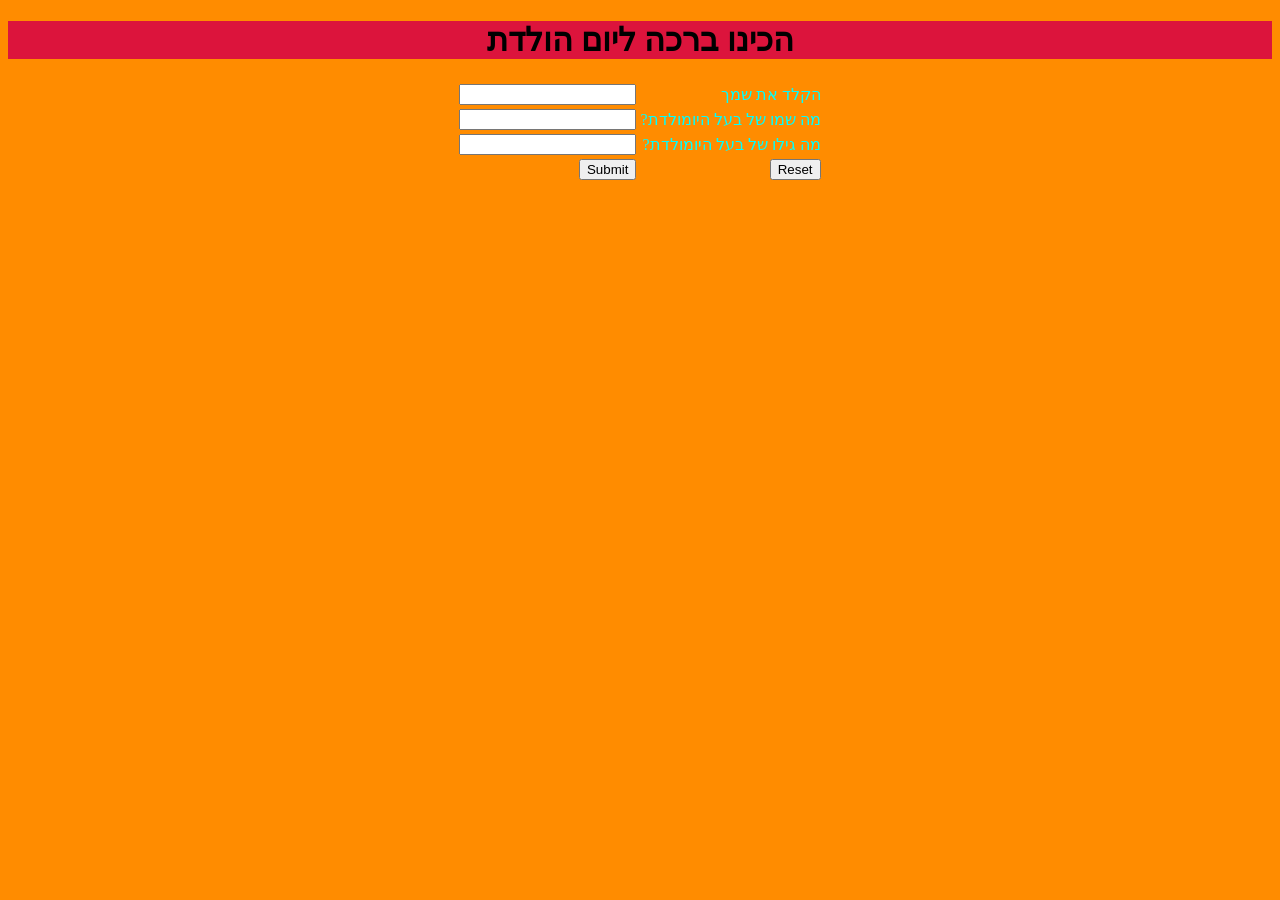
==== index.html @ e80daafb "Rename index.html.html to index.html" ====
﻿<!DOCTYPE html>

<html lang="en" xmlns="http://www.w3.org/1999/xhtml">
<head>
    <meta charset="utf-8" />
    <title></title>
</head>
<body dir="rtl" style="background-color:darkorange">
    <h1 style="text-align:center;background-color:crimson">הכינו ברכה ליום הולדת</h1>
    <form action="bdchart.aspx" method="post">
        <center>
            <table style="color:aqua">
                <tr>
                    <td>הקלד את שמך</td>
                    <td><input type="text" name="name" /></td>
                </tr>
                <tr>
                    <td>מה שמו של בעל היומולדת?</td>
                    <td><input type="text" name="namee" /></td>
                </tr>
                <tr>
                    <td>מה גילו של בעל היומולדת?</td>
                    <td><input type="text" name="age" /></td>
                </tr>
                <tr>
                    <td><input type="reset" /></td>
                    <td><input type="submit" /></td>
                </tr>
            </table>
        </center>
    </form>
</body>
</html>
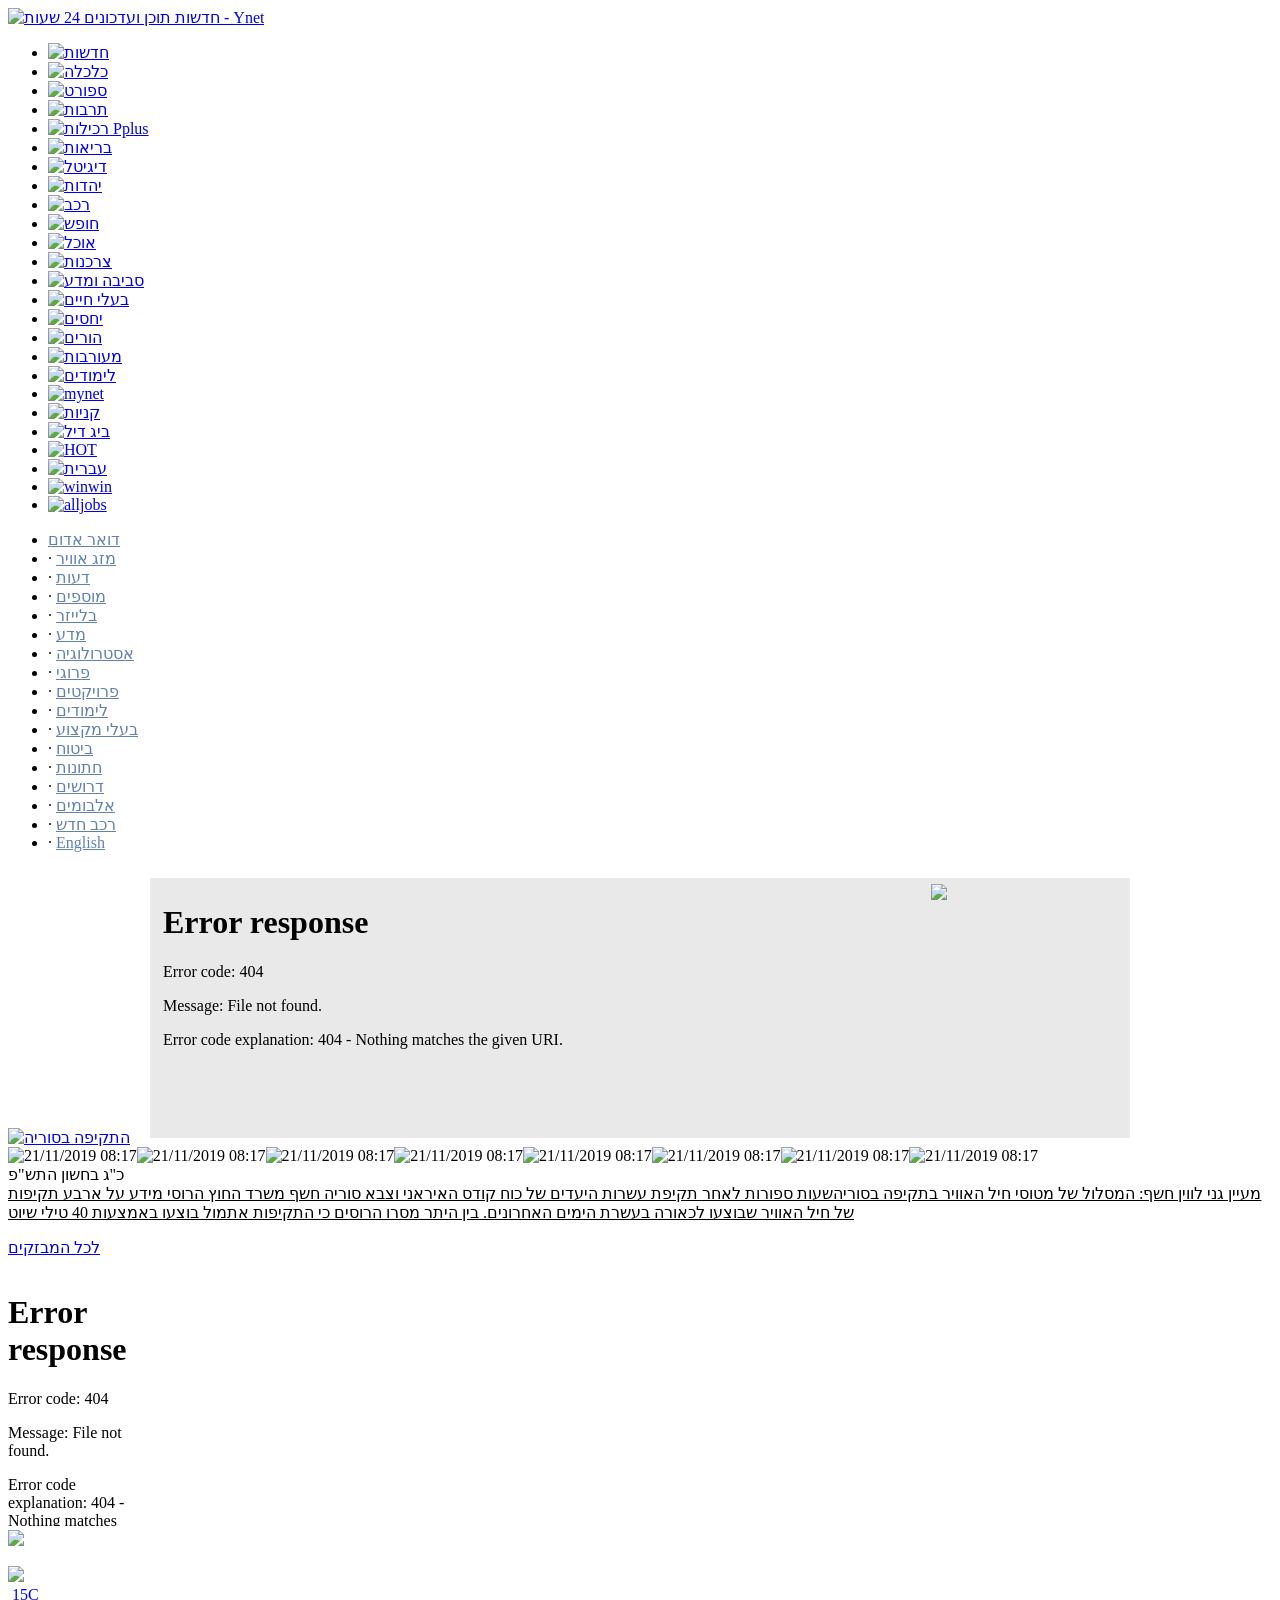
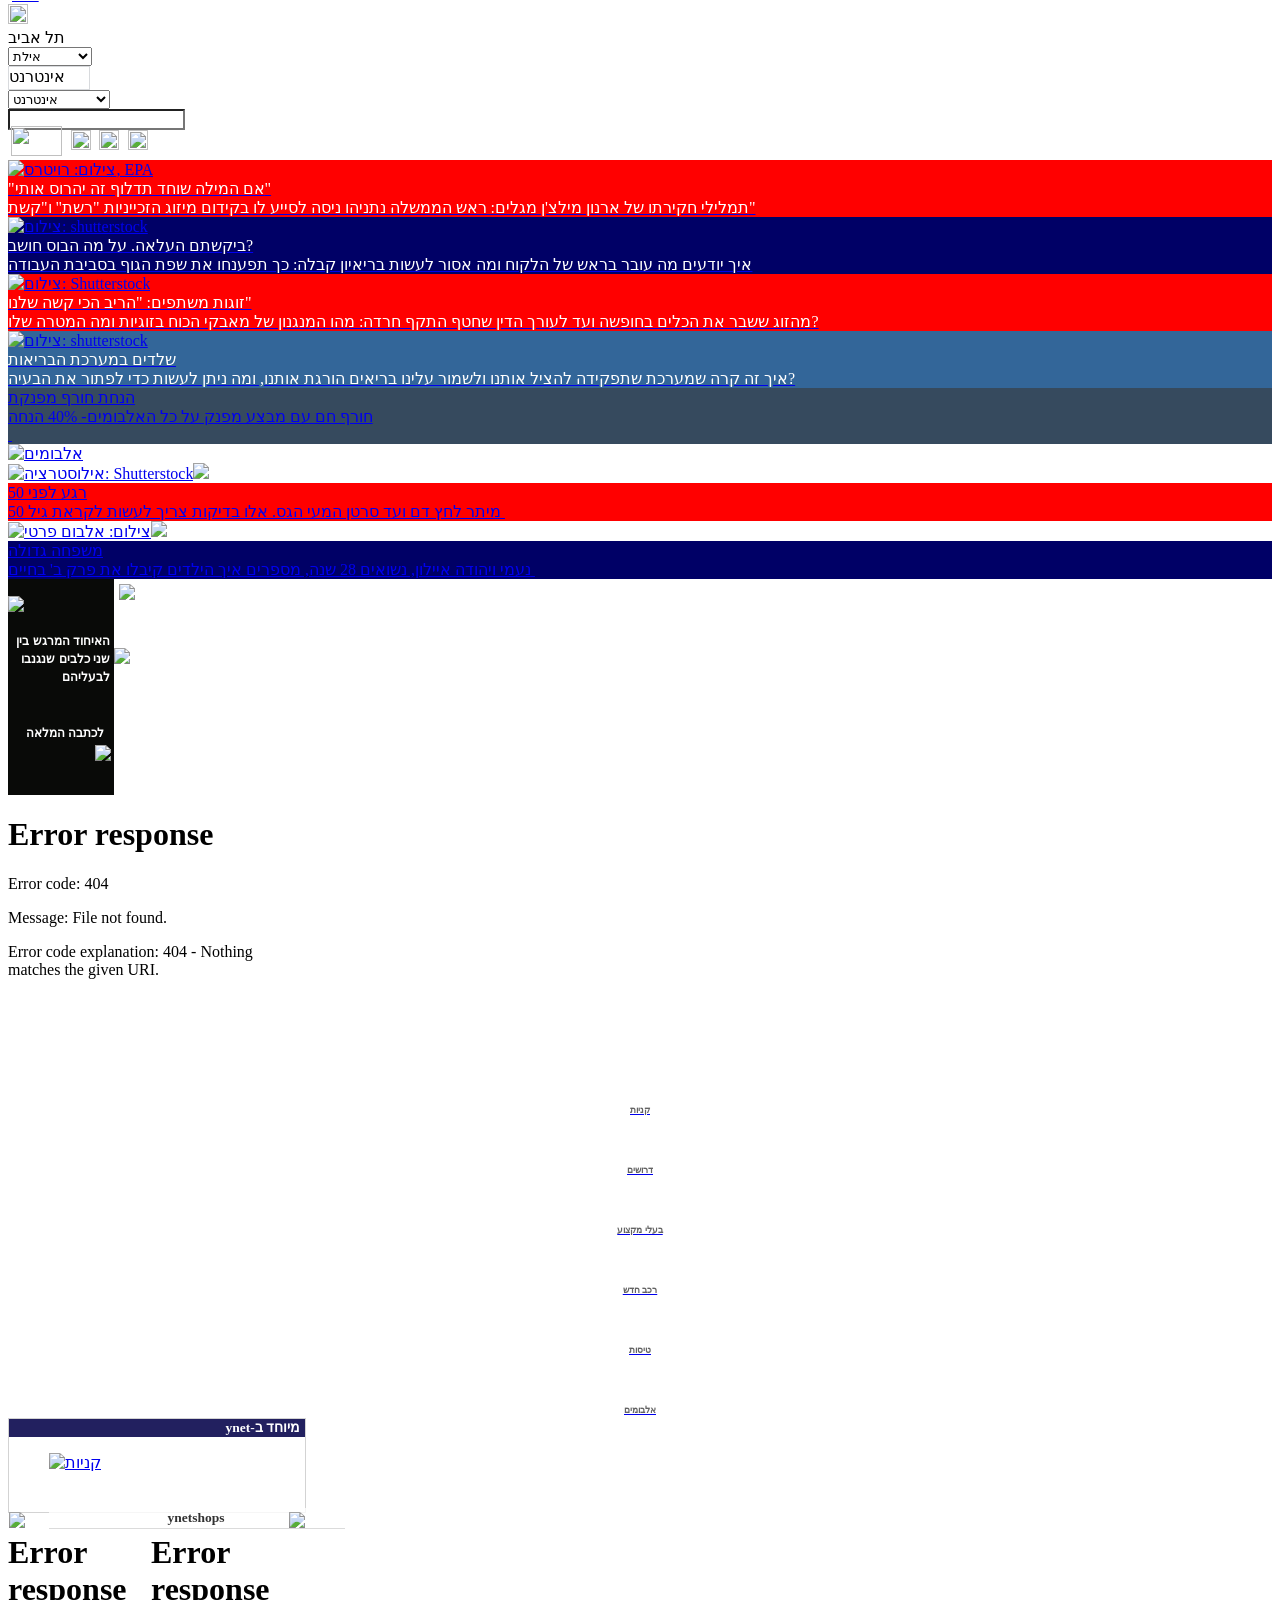
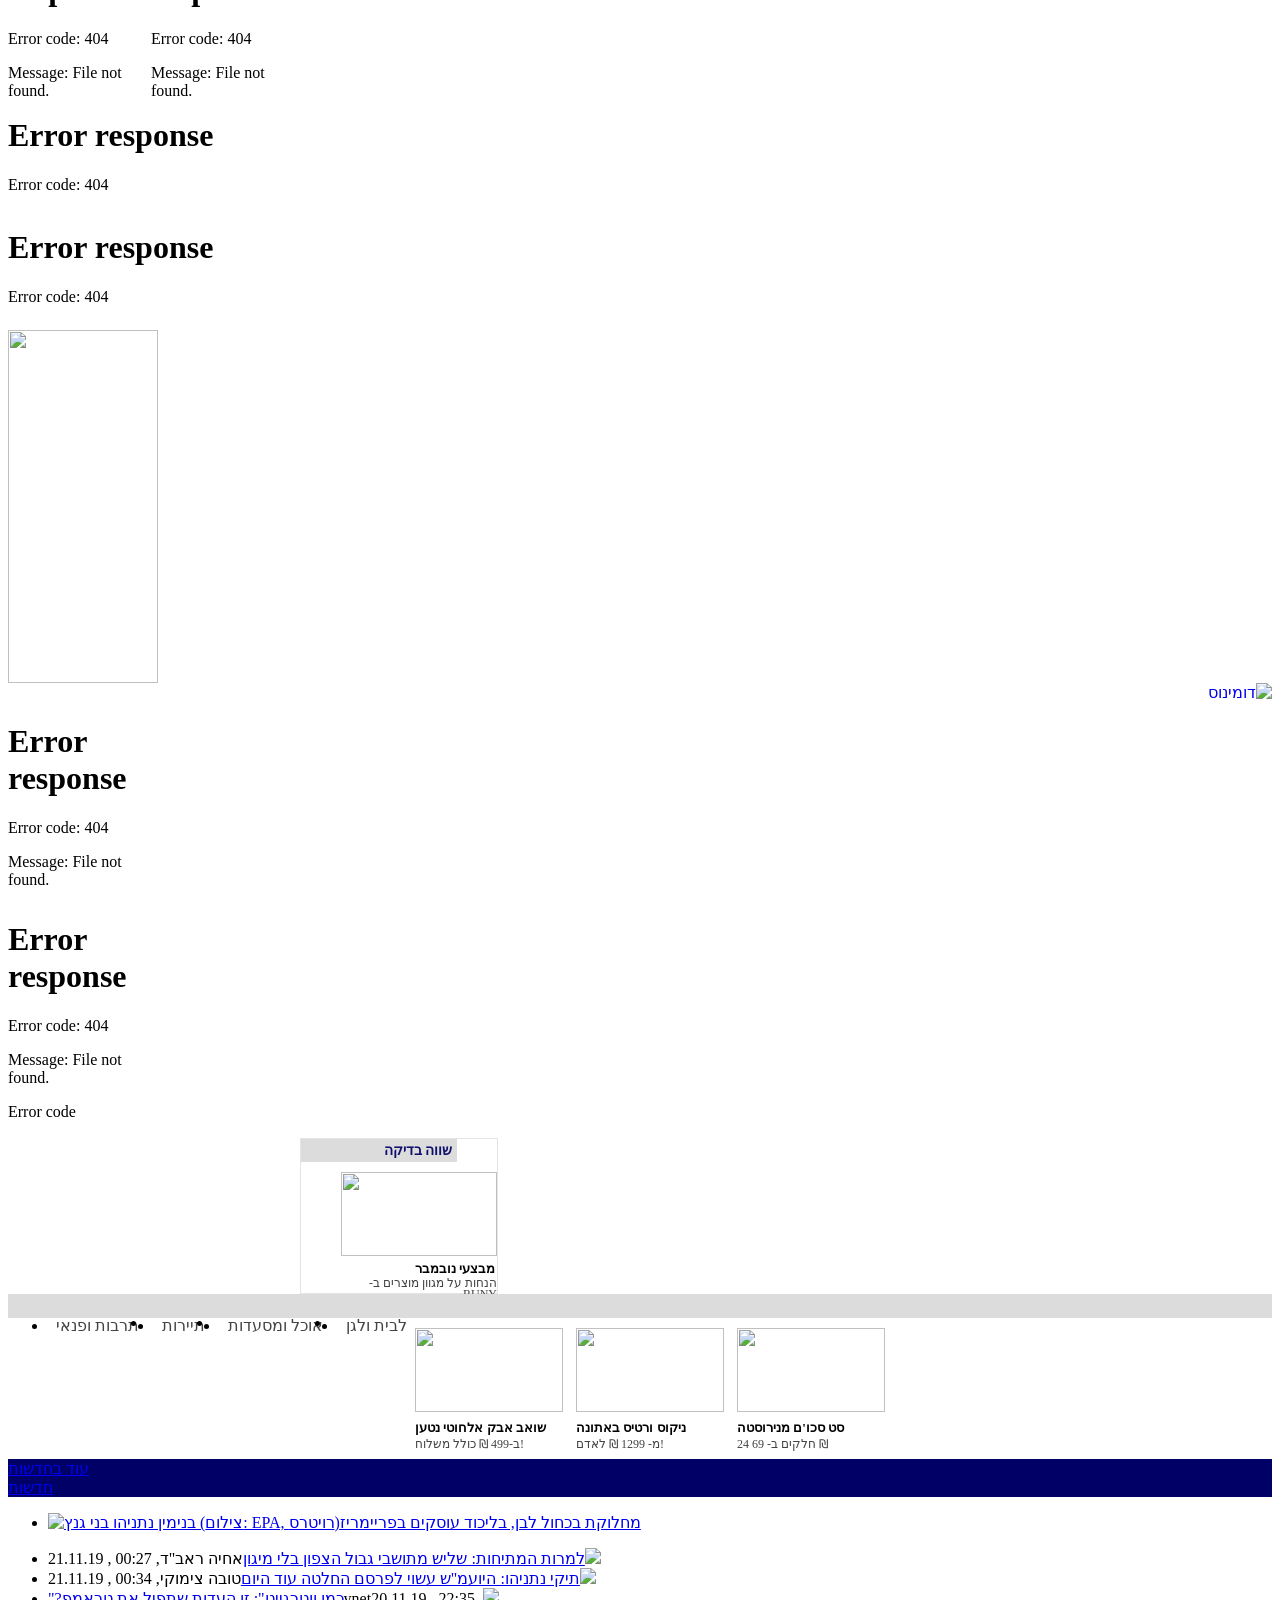
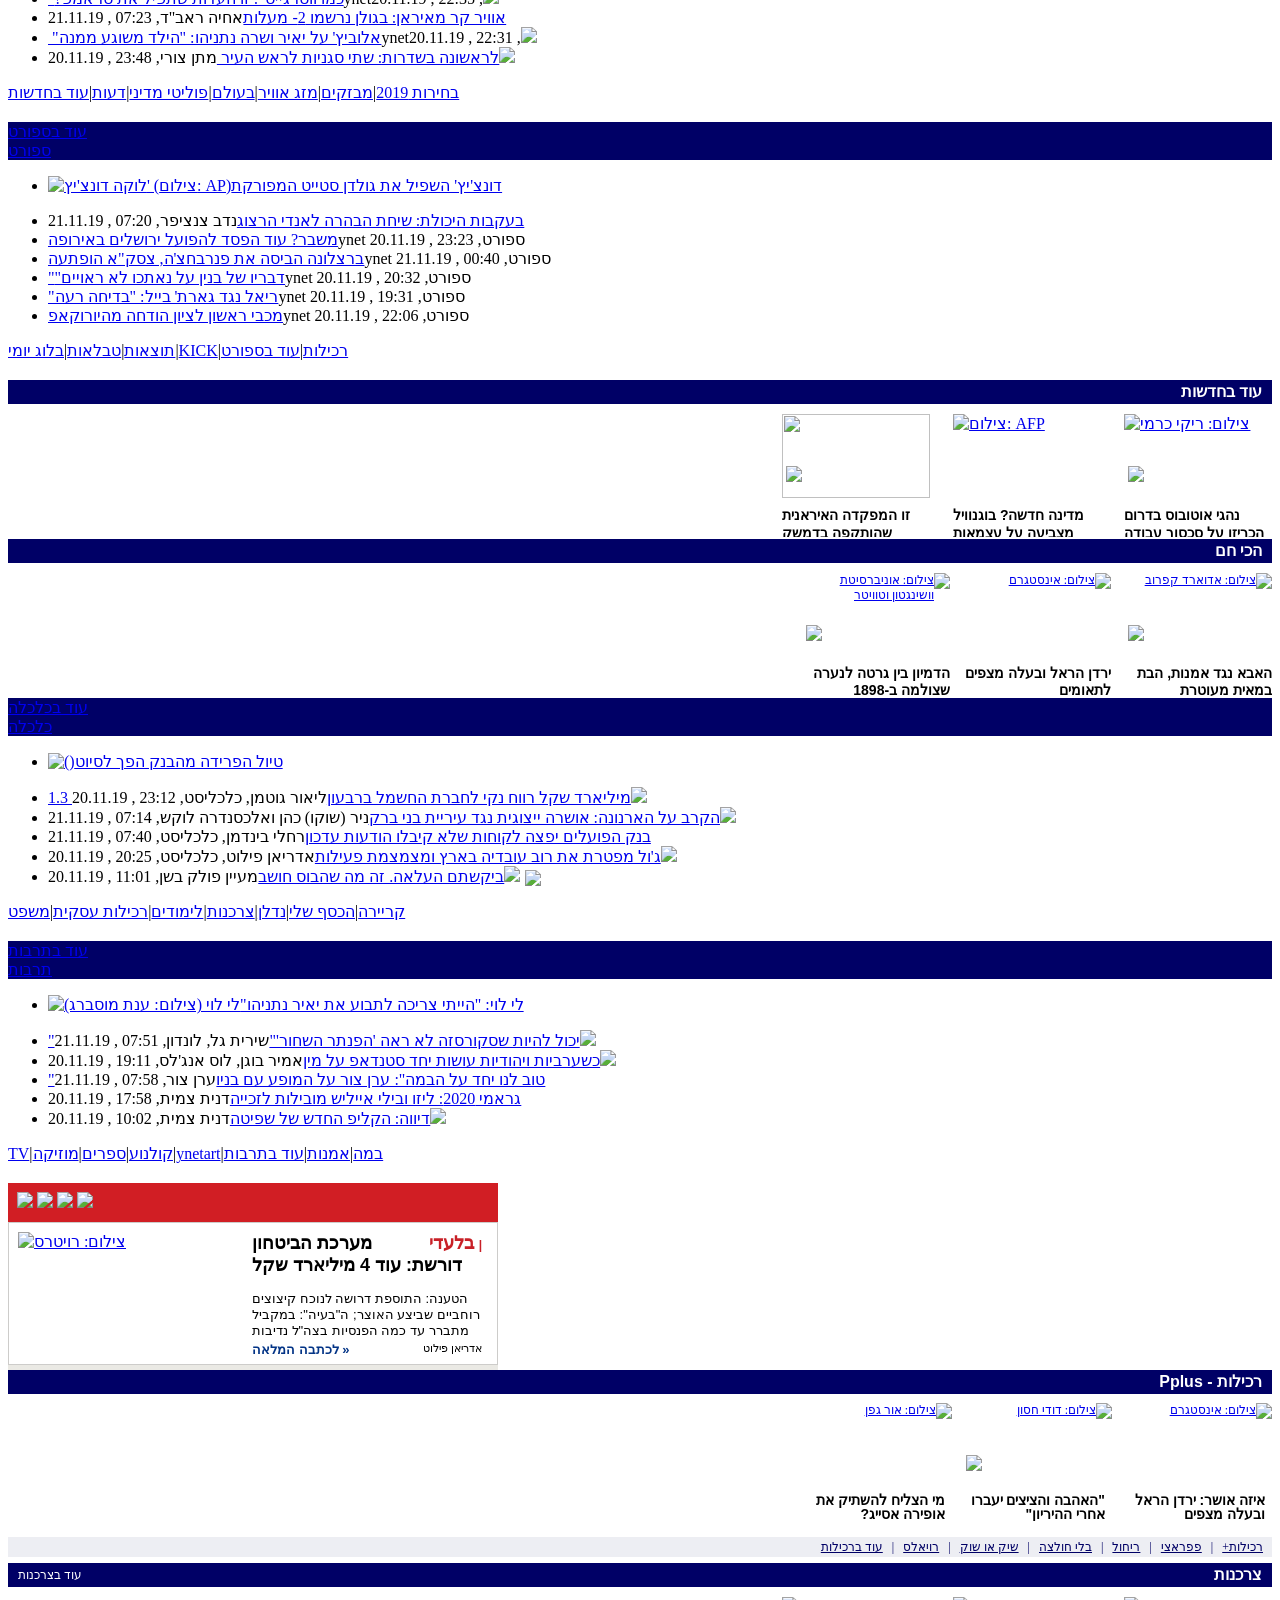
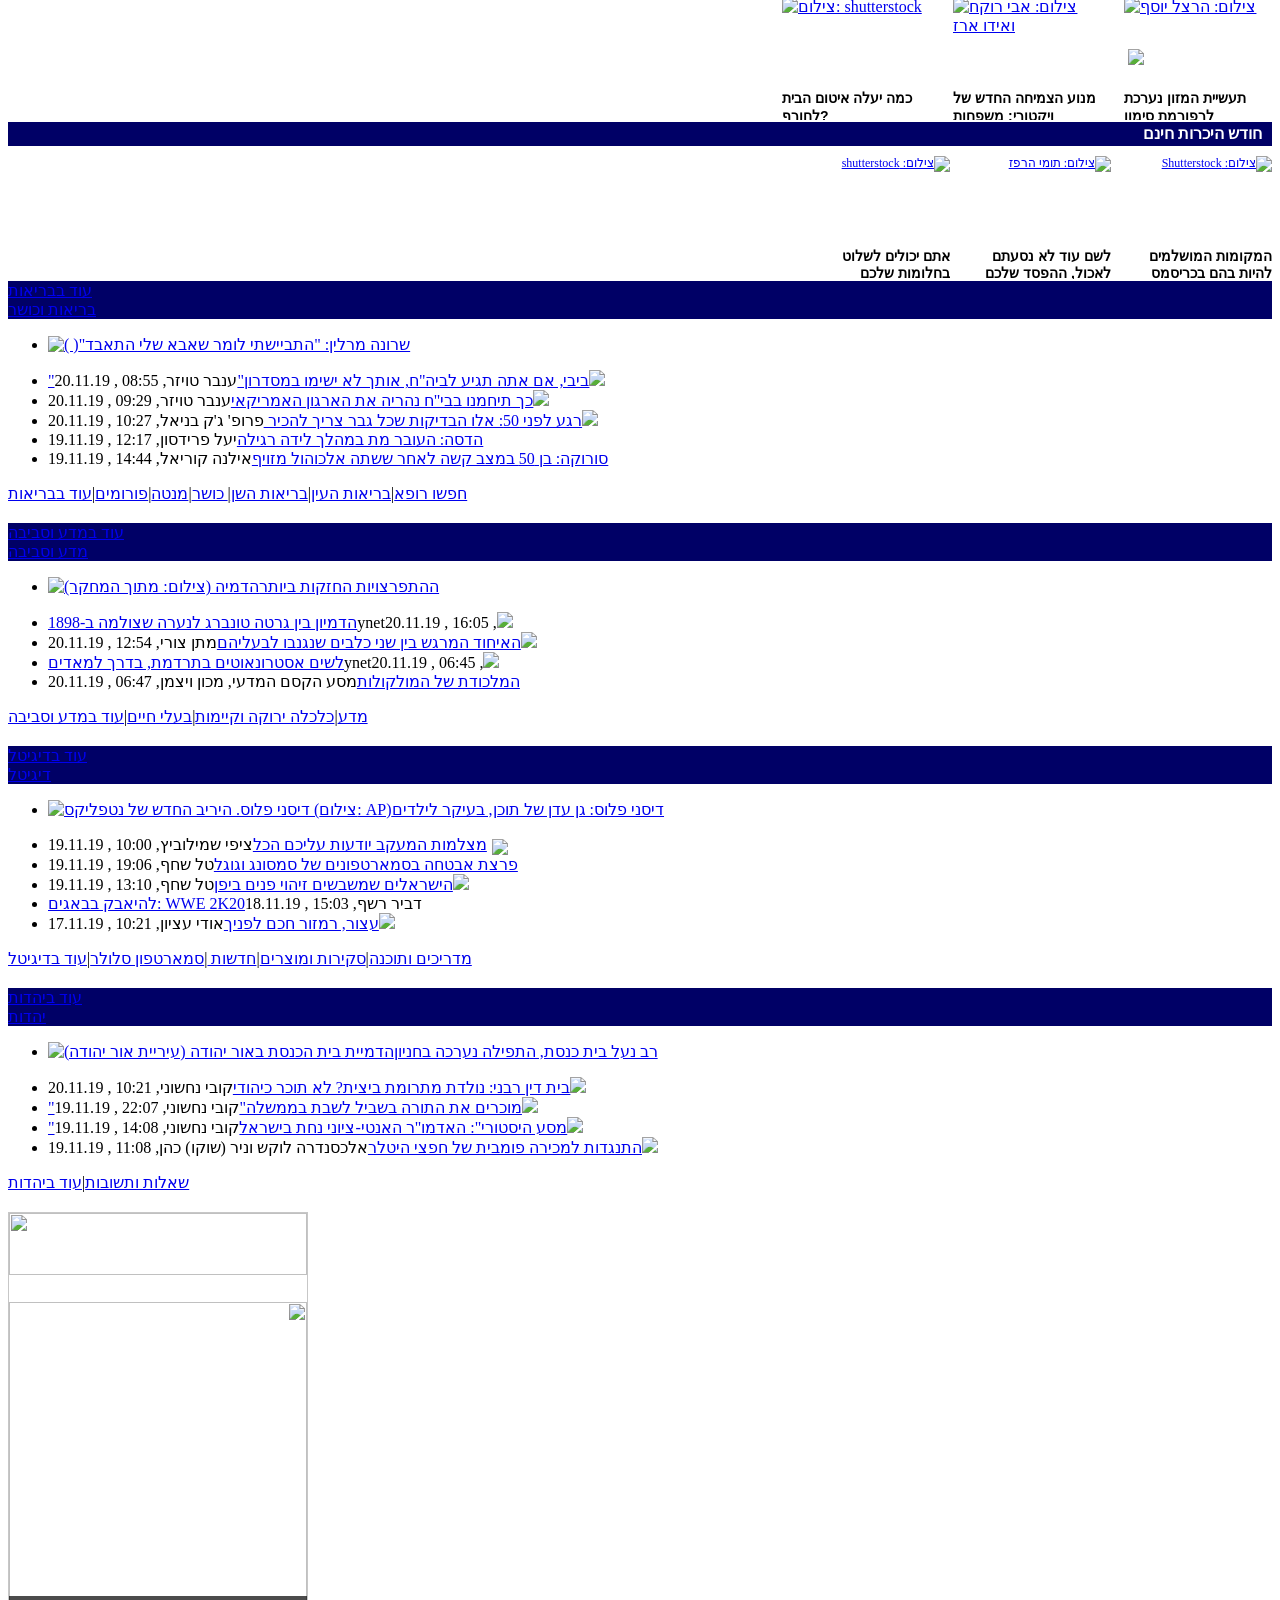
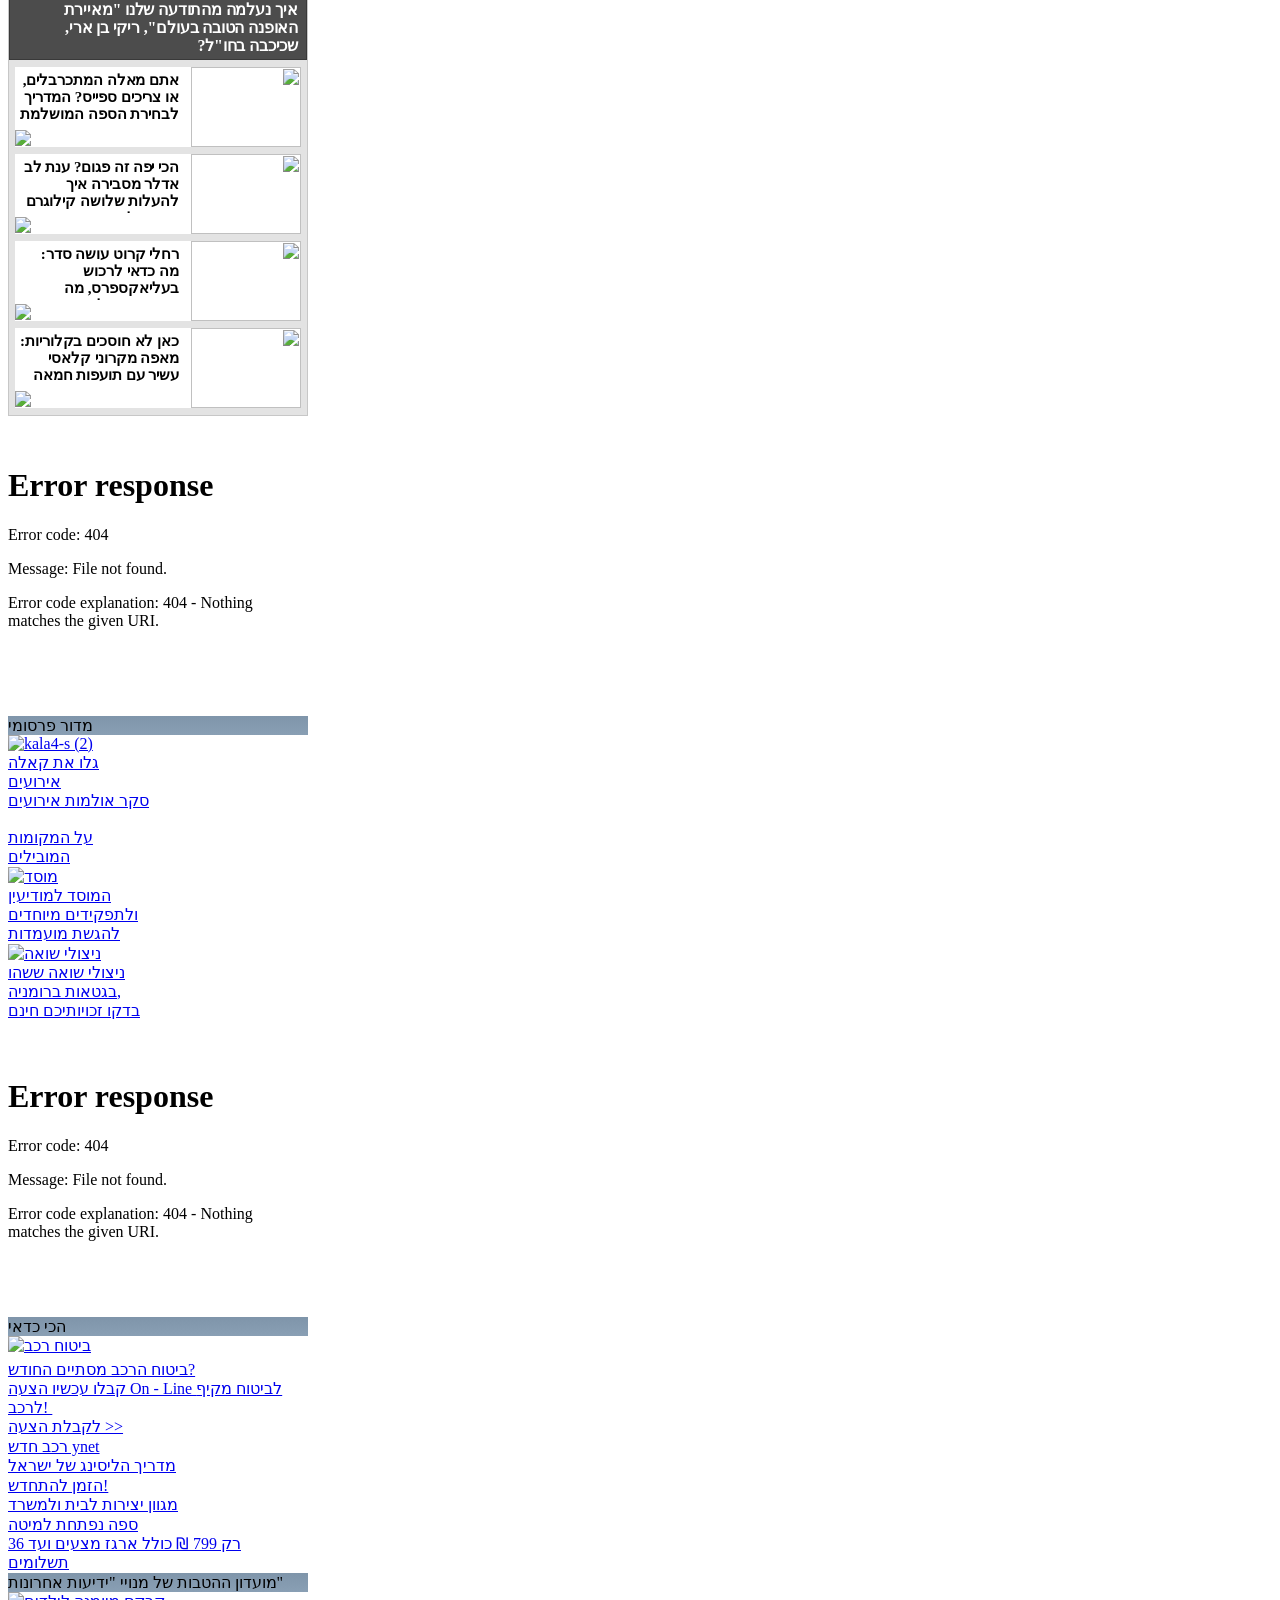
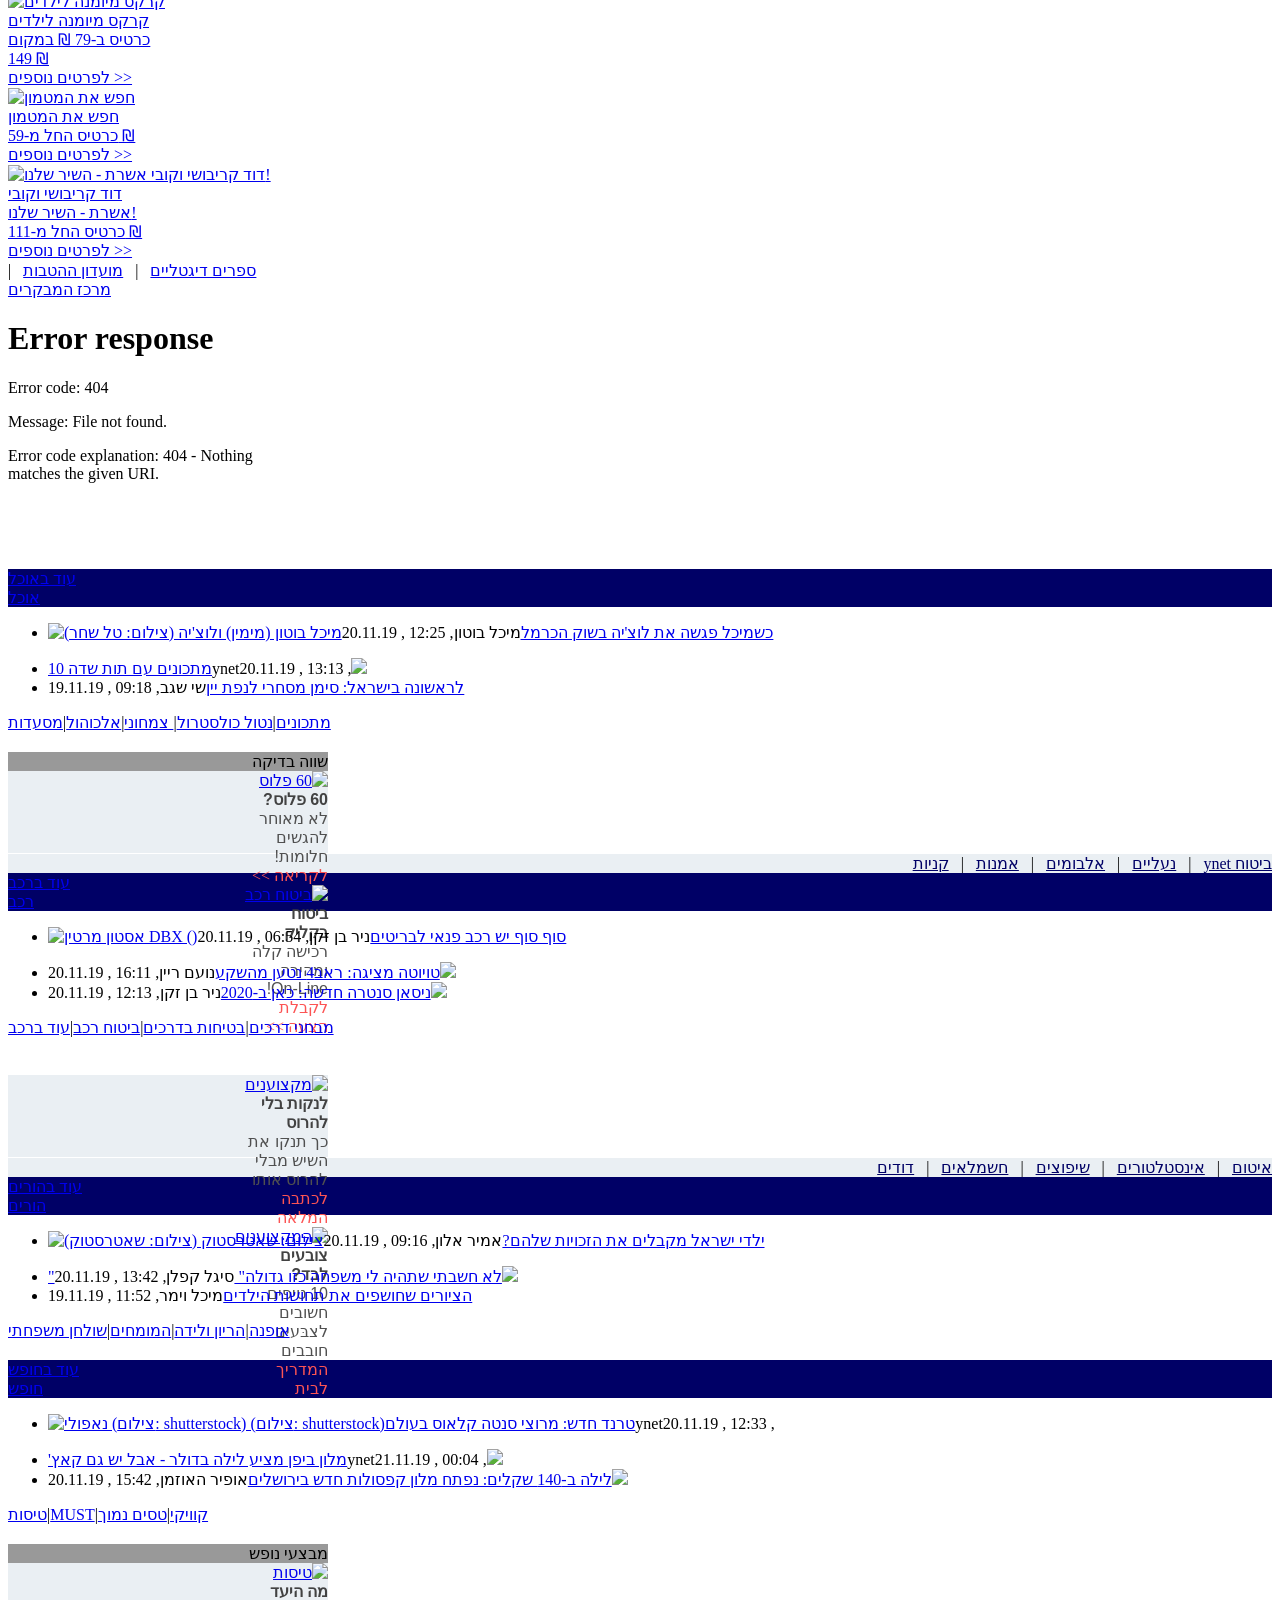
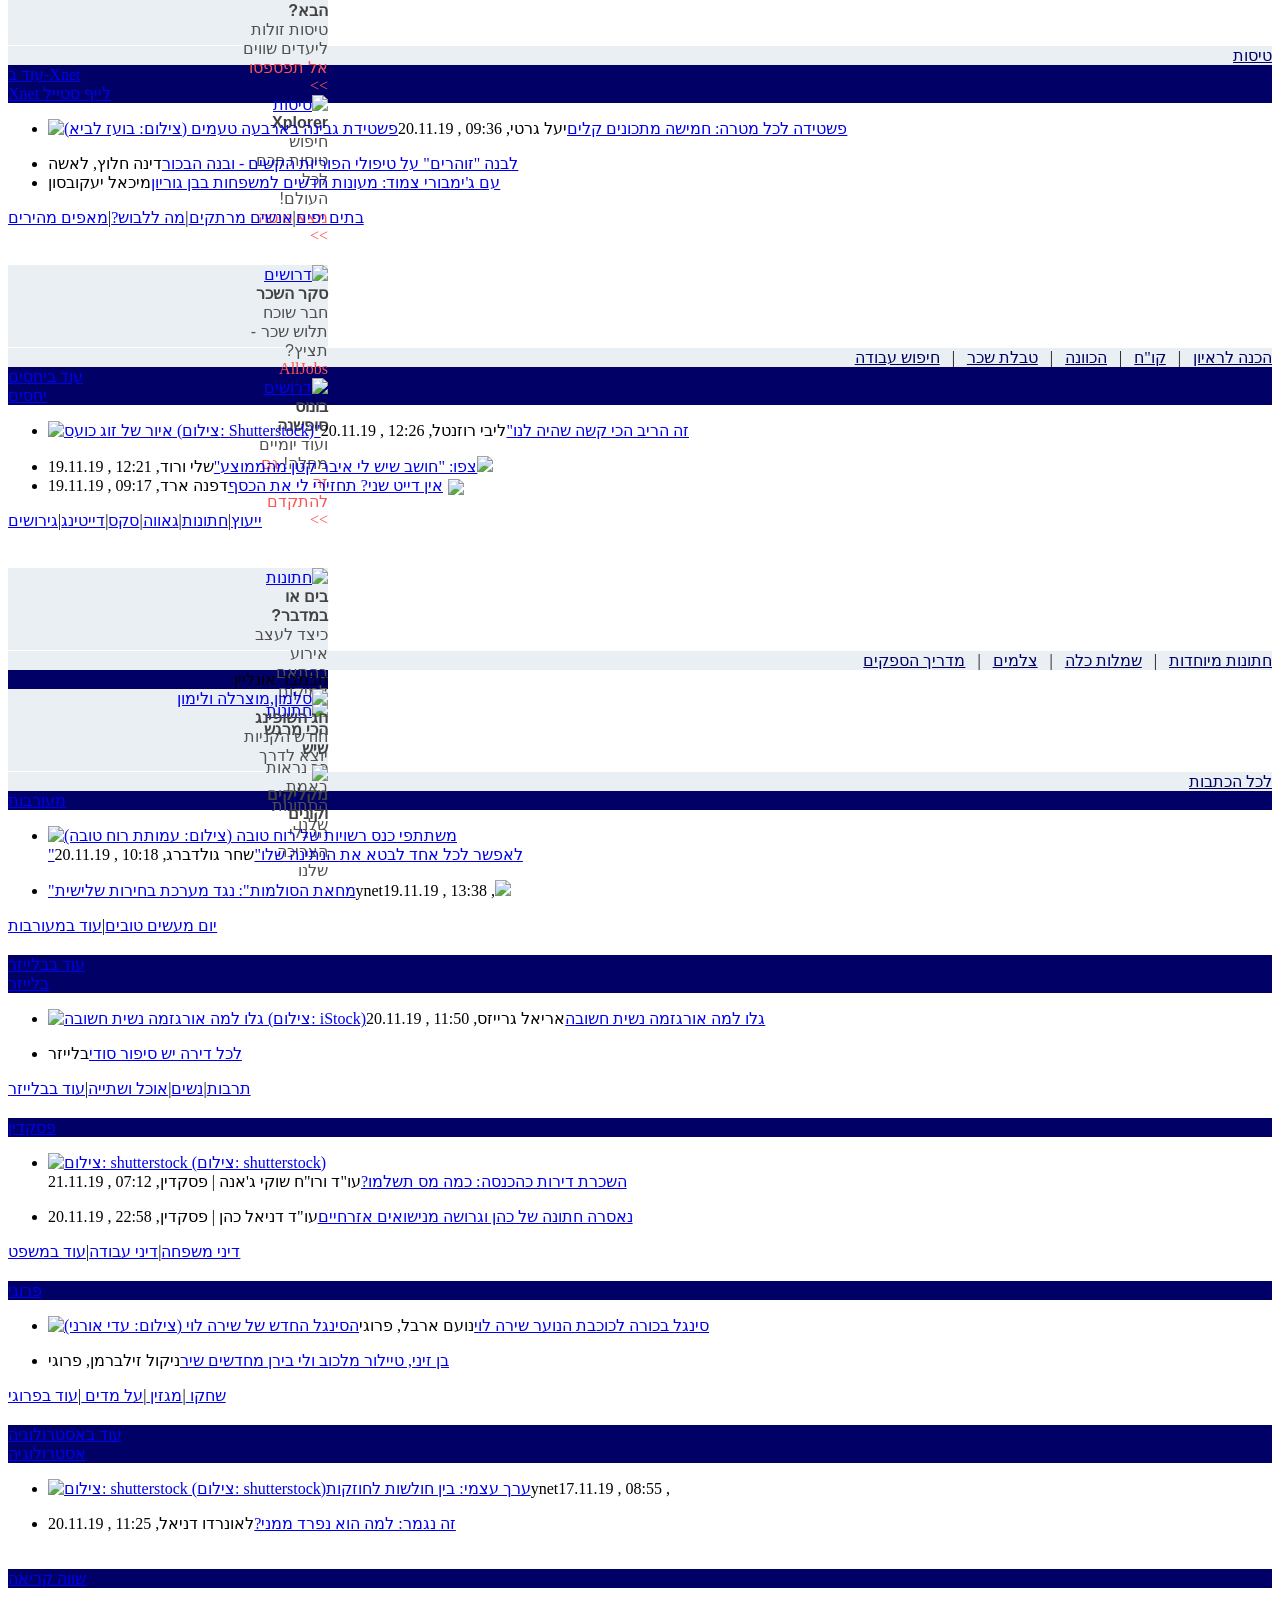
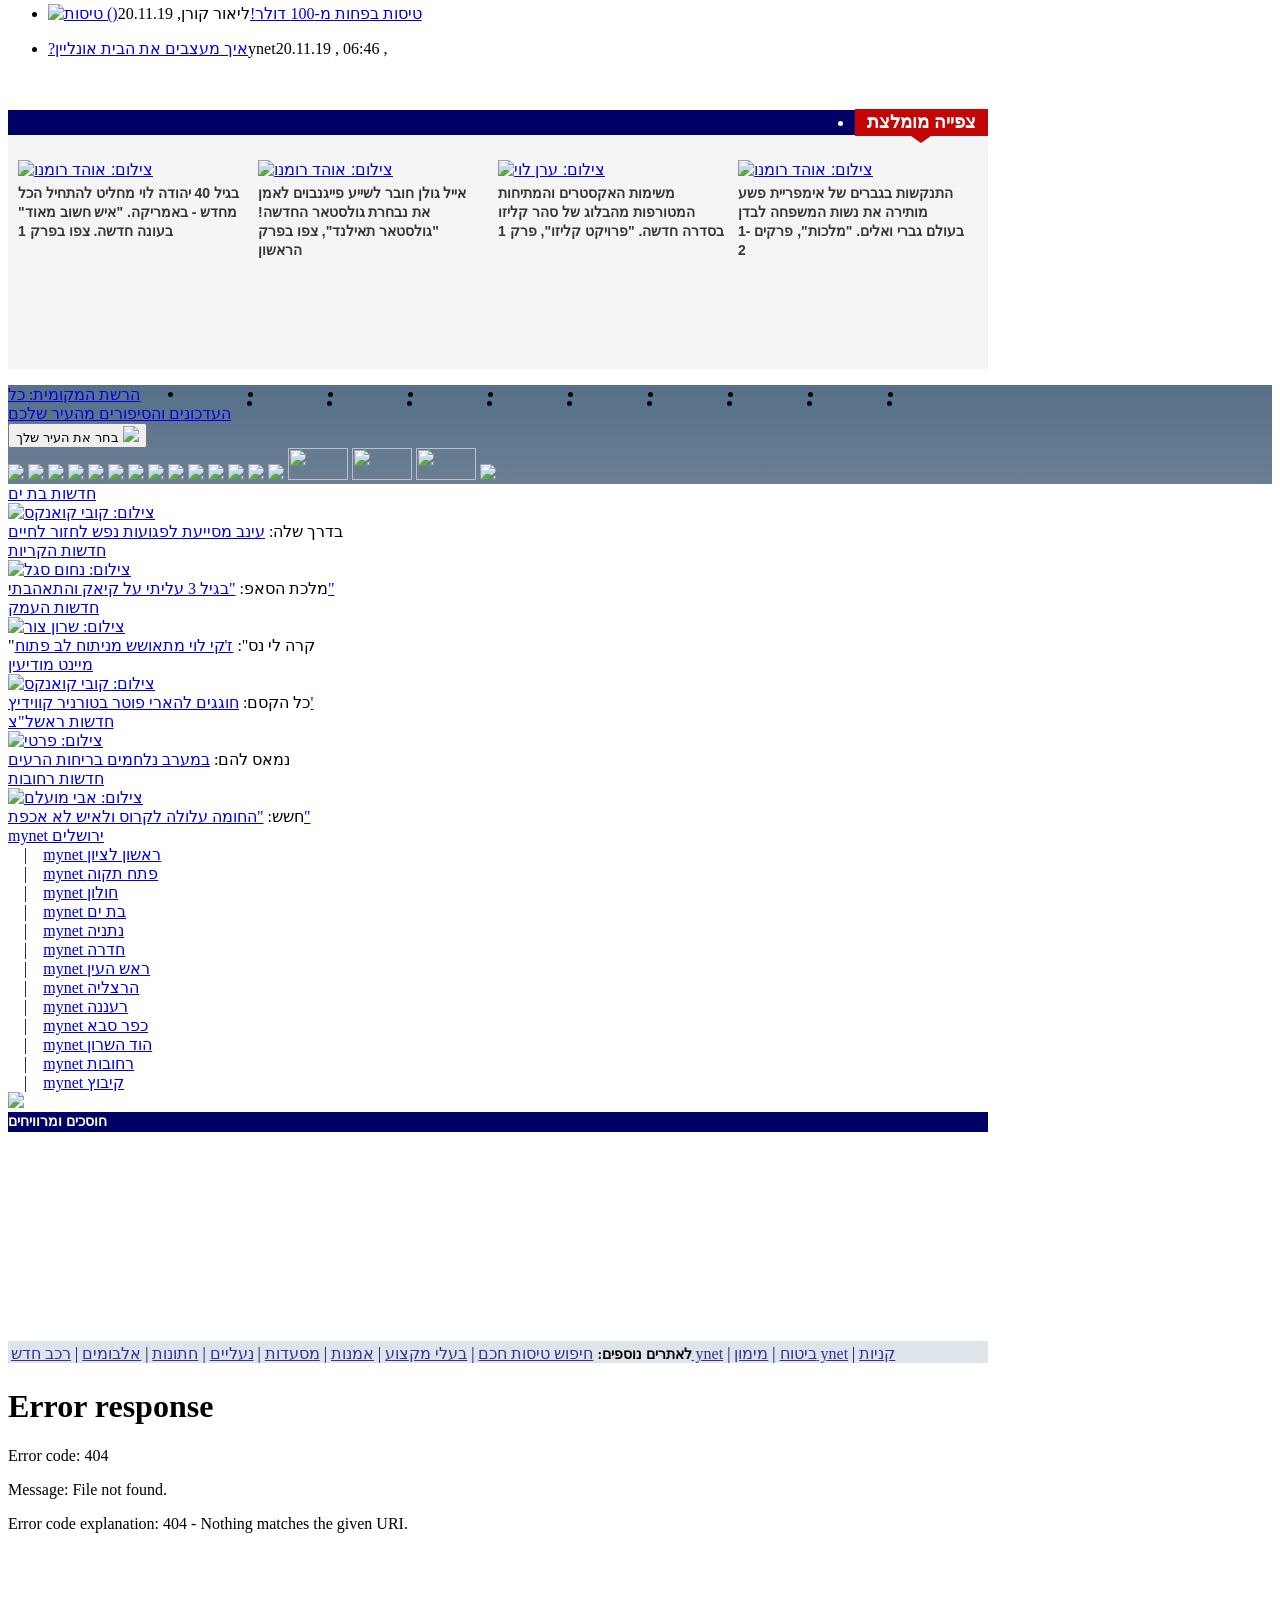
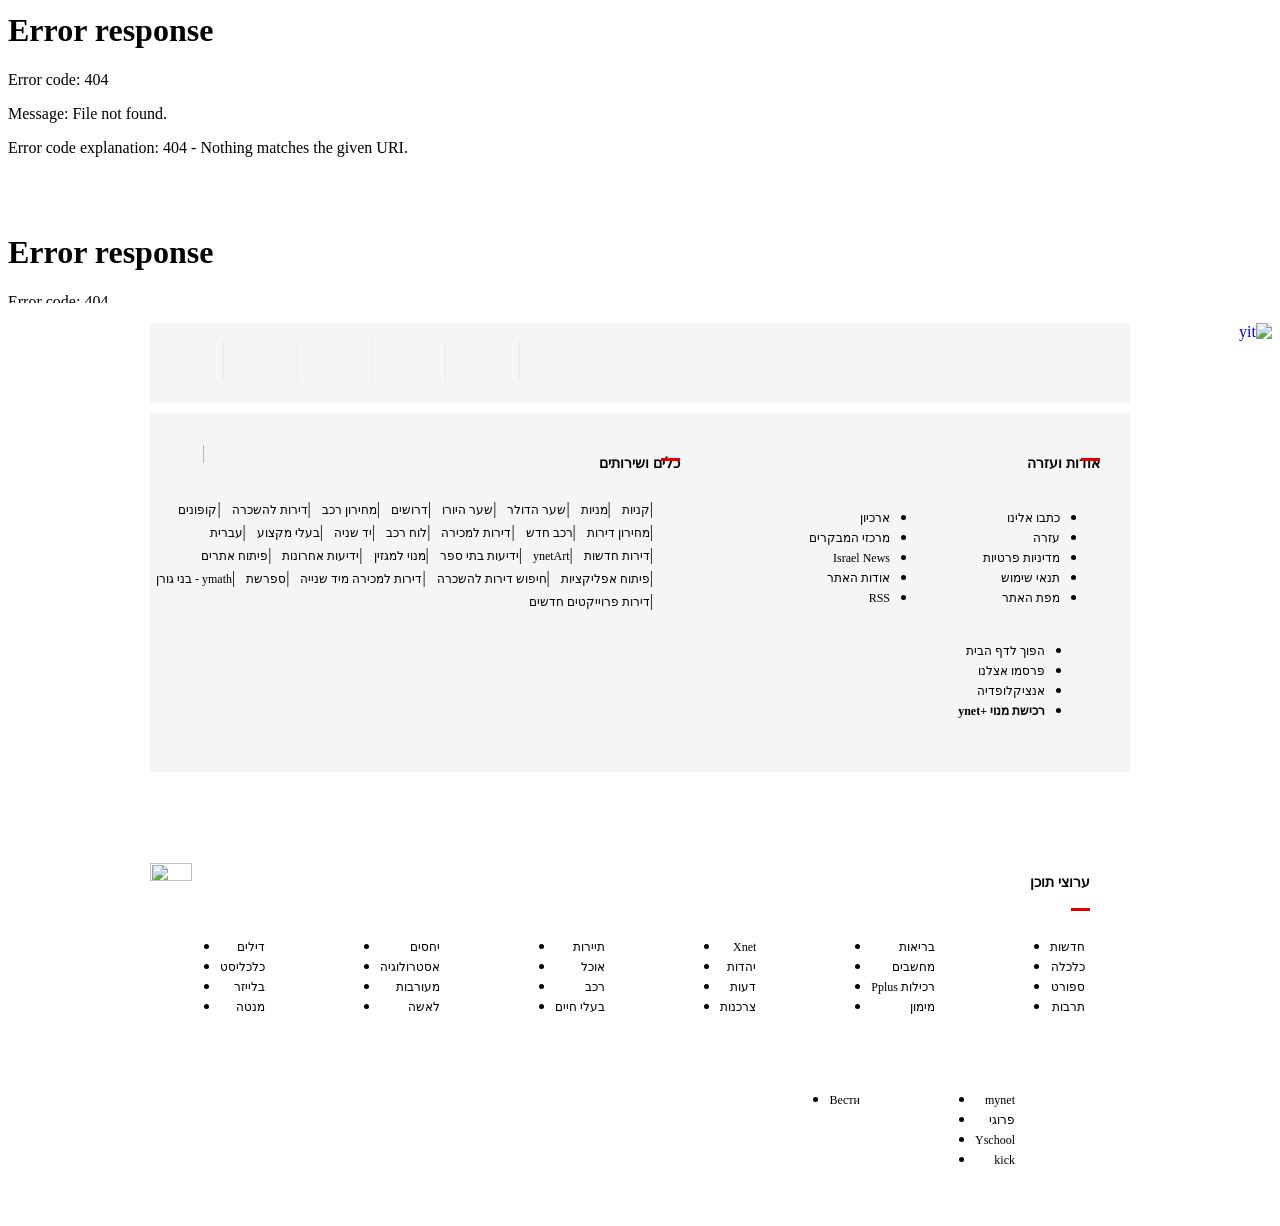
==== commit 405434db: "Add files via upload" ====
--- a/index.html
+++ b/index.html
@@ -1,33 +1,2774 @@
-﻿<!DOCTYPE html>
+﻿<!DOCTYPE html>
+<!-- saved from url=(0046)https://www.ynet.co.il/home/0,7340,L-8,00.html -->
+<html lang="he"><head><meta http-equiv="Content-Type" content="text/html; charset=UTF-8">
+                    <script src="./ynet - חדשות, כלכלה, ספורט, בריאות_files/amp4ads-host-v0.js.הורדה"></script><script type="text/javascript" async="" src="./ynet - חדשות, כלכלה, ספורט, בריאות_files/analytics.js.הורדה"></script><script type="text/javascript" id="www-widgetapi-script" src="./ynet - חדשות, כלכלה, ספורט, בריאות_files/www-widgetapi.js.הורדה" async=""></script><script src="./ynet - חדשות, כלכלה, ספורט, בריאות_files/osd.js.הורדה"></script><script async="" src="./ynet - חדשות, כלכלה, ספורט, בריאות_files/beacon.js.הורדה"></script><script src="./ynet - חדשות, כלכלה, ספורט, בריאות_files/pubads_impl_rendering_2019111801.js.הורדה"></script><script async="" src="./ynet - חדשות, כלכלה, ספורט, בריאות_files/get-action"></script><script type="text/javascript" async="" src="./ynet - חדשות, כלכלה, ספורט, בריאות_files/js"></script><script src="./ynet - חדשות, כלכלה, ספורט, בריאות_files/1323870551103065" async=""></script><script src="./ynet - חדשות, כלכלה, ספורט, בריאות_files/166328987247677" async=""></script><script async="" src="./ynet - חדשות, כלכלה, ספורט, בריאות_files/fbevents.js.הורדה"></script><script type="text/javascript" async="" src="./ynet - חדשות, כלכלה, ספורט, בריאות_files/gtm.js.הורדה"></script><script type="text/javascript" async="" src="./ynet - חדשות, כלכלה, ספורט, בריאות_files/analytics.js.הורדה"></script><script type="text/javascript" async="" src="./ynet - חדשות, כלכלה, ספורט, בריאות_files/analytics.js.הורדה"></script><script async="" src="./ynet - חדשות, כלכלה, ספורט, בריאות_files/newsroom.js.הורדה"></script><script type="text/javascript" async="" src="./ynet - חדשות, כלכלה, ספורט, בריאות_files/exposebox-jquery.js.הורדה"></script><script async="" src="./ynet - חדשות, כלכלה, ספורט, בריאות_files/gtm.js(1).הורדה"></script><script async="" src="./ynet - חדשות, כלכלה, ספורט, בריאות_files/gtm.js(2).הורדה"></script><script type="text/javascript" async="" src="./ynet - חדשות, כלכלה, ספורט, בריאות_files/recaptcha__iw.js.הורדה"></script><script async="" src="https://cdn.taboola.com/libtrc/ynet-ynet-/loader.js"></script><script type="text/javascript" src="./ynet - חדשות, כלכלה, ספורט, בריאות_files/paywall.js.הורדה" charset="UTF-8"></script>
+                <style>
+  /*!* * passes jshint*/.iframe-lightbox,.iframe-lightbox .backdrop{width:100%;height:100%;top:0;left:0}.iframe-lightbox{display:none;position:fixed;opacity:0;-webkit-transition:opacity .2s ease;transition:opacity .2s ease;z-index:10000}.iframe-lightbox .backdrop{position:absolute;background-color:rgba(0,0,0,.5);cursor:default;z-index:1}.iframe-lightbox .content-holder{width:80%;position:absolute;top:50%;left:50%;-webkit-transform:translate(-50%,-50%);transform:translate(-50%,-50%);margin-right:-50%;z-index:2}.iframe-lightbox .content{height:0;position:relative;padding-bottom:56.25%}.iframe-lightbox .content>.body{position:absolute;top:0;left:0;width:100%;height:100%;background-image:url([data-uri]);background-repeat:no-repeat;background-size:3em 3em;background-position:center center}.iframe-lightbox .content>.body.is-loaded{background-image:none}.iframe-lightbox iframe{display:block;width:100%;height:100%;border:0;}.iframe-lightbox.is-showing{display:block}.iframe-lightbox.is-opened{opacity:1}.iframe-lightbox .content-holder { position: absolute; width: 100vw; height: 100vh; top: 0; left: 0; transform: none; -webkit-transform: none; margin: 0; display: flex; justify-content: center; align-items: center; z-index: 2; } .iframe-lightbox .content { height: 667px; padding: 0; position: relative; width: 375px; }
+                </style>
+                      <script>
+                      !function(t,e){"use strict";var i="classList",n=function(t,i){var n=i||{};this.trigger=t,this.rate=n.rate||500,this.el=e.getElementsByClassName("iframe-lightbox")[0]||"",this.body=this.el?this.el.getElementsByClassName("body")[0]:"",this.content=this.el?this.el.getElementsByClassName("content")[0]:"",this.href=t.dataset.src||"",this.paddingBottom=t.dataset.paddingBottom||"",this.onOpened=n.onOpened,this.onIframeLoaded=n.onIframeLoaded,this.onLoaded=n.onLoaded,this.onCreated=n.onCreated,this.onClosed=n.onClosed,this.init()};n.prototype.init=function(){var t=this;this.el||this.create();var e=function(t,e){var i,n,o,s;return function(){o=this,n=[].slice.call(arguments,0),s=new Date;var a=function(){var d=new Date-s;d<e?i=setTimeout(a,e-d):(i=null,t.apply(o,n))};i||(i=setTimeout(a,e))}}(function(e){e.preventDefault(),t.open()},this.rate);this.trigger.addEventListener("click",e)},n.prototype.create=function(){var t=this,n=e.createElement("div");this.el=e.createElement("div"),this.content=e.createElement("div"),this.body=e.createElement("div"),this.el[i].add("iframe-lightbox"),n[i].add("backdrop"),this.content[i].add("content"),this.body[i].add("body"),this.el.appendChild(n),this.content.appendChild(this.body),this.contentHolder=e.createElement("div"),this.contentHolder[i].add("content-holder"),this.contentHolder.appendChild(this.content),this.el.appendChild(this.contentHolder),e.body.appendChild(this.el),n.addEventListener("click",function(){t.close()});var o=function(){t.isOpen()||(t.el[i].remove("is-showing"),t.body.innerHTML="")};this.el.addEventListener("transitionend",o,!1),this.el.addEventListener("webkitTransitionEnd",o,!1),this.el.addEventListener("mozTransitionEnd",o,!1),this.el.addEventListener("msTransitionEnd",o,!1),this.callCallback(this.onCreated,this)},n.prototype.loadIframe=function(){var t=this;this.iframeId="iframe-lightbox"+Date.now(),this.body.innerHTML='<iframe src="'+this.href+'" name="'+this.iframeId+'" id="'+this.iframeId+'" onload="this.style.opacity=1;" style="opacity:0;border:none;" scrolling="no" webkitallowfullscreen="true" mozallowfullscreen="true" allowfullscreen="true" height="166" frameborder="no"></iframe>',function(n,o){e.getElementById(n).onload=function(){this.style.opacity=1,o[i].add("is-loaded"),t.callCallback(t.onIframeLoaded,t),t.callCallback(t.onLoaded,t)}}(this.iframeId,this.body)},n.prototype.open=function(){this.loadIframe(),this.paddingBottom?this.content.style.paddingBottom=this.paddingBottom:this.content.removeAttribute("style"),this.el[i].add("is-showing"),this.el[i].add("is-opened"),this.callCallback(this.onOpened,this)},n.prototype.close=function(){this.el[i].remove("is-opened"),this.body[i].remove("is-loaded"),this.callCallback(this.onClosed,this)},n.prototype.isOpen=function(){return this.el[i].contains("is-opened")},n.prototype.callCallback=function(t,e){"function"==typeof t&&t.bind(this)(e)},t.IframeLightbox=n}("undefined"!=typeof window?window:this,document);
+					</script>
+
+                 <script type="application/ld+json"> 
+{
+    "@context": "http://schema.org",
+    "@type": "WebPage",
+    "name": "דף הבית",
+    "url": "https://www.ynet.co.il/home/0,7340,L-8,00.html",
+    "description": "אתר החדשות המוביל בישראל מבית ידיעות אחרונות. סיקור מלא של חדשות מישראל והעולם, ספורט, כלכלה, תרבות, אוכל, מדע וטבע, כל מה שקורה וכל מה שמעניין ב ynet",
+    "breadcrumb": {
+        "@type": "BreadcrumbList",
+        "itemListElement": [
+            {
+                "@type": "ListItem",
+                "position": 1,
+                "item": {
+                    "@type": "WebSite",
+                    "@id": "https://www.ynet.co.il/home/0,7340,L-8,00.html",
+                    "name": "חדשות, כלכלה, ספורט ובריאות - דיווחים שוטפים מהארץ ומהעולם"
+                }
+            }
+        ]
+    }
+}
+ </script>
+ <script type="application/ld+json"> 
+{
+    "@context": "http://schema.org",
+    "@type": "Organization",
+    "name": "ynet",
+    "url": "https://www.ynet.co.il",
+    "logo": "https://www.ynet.co.il/images/ynet_logo.jpg",
+    "sameAs": [
+        "https://www.facebook.com/ynetnews/",
+        "https://twitter.com/ynetalerts",
+        "https://www.linkedin.com/company/ynet",
+        "https://he.wikipedia.org/wiki/Ynet",
+        "https://plus.google.com/112891305134962825195"
+    ]
+}
+ </script>
+
+							<meta property="og:title" content="ynet - חדשות, כלכלה, ספורט, בריאות">
+							<meta property="og:type" content="article">
+						
+							<meta property="og:image:type" content="image/png">
+							<meta property="og:image:width" content="200">
+							<meta property="og:image:height" content="200">
+						<meta property="og:url" content="https://www.ynet.co.il/home/0,7340,L-8,00.html"><meta property="og:image" content="https://www.ynet.co.il/images/og/logo/www.ynet.co.il.png?ver=0.2"><script type="text/javascript">window.new_gpt = 0;window.old_gpt = 1</script><script src="./ynet - חדשות, כלכלה, ספורט, בריאות_files/promise-7.0.4.min.js.הורדה"></script><script type="text/javascript">var googletag = googletag || {}; googletag.cmd = googletag.cmd || []; if (window.innerWidth >= 767) {var gen_ban = 'ads.300x250.1 ads.wobbi.1 ads.wobbi.2 ads.topstripon_desktop.1 ads.bottomstripon_desktop.1 ads.wobbi.3.1 ads.rightstripon_desktop.1 ads.300x250.2 ads.300x250.3 ads.300x250.4 ads.980x90.1';
+									var general_banners_divs = gen_ban.split(' ');
+									var gen_ban_size = '300x250 143x183 143x183 300x102 300x102 150x183 150x218 300x250 300x250 300x250 980x90';
+									var general_banners_divs_sizes = gen_ban_size.split(' '); } else if (window.innerWidth <= 767) {}function loadScript2(src) {return new Promise(function(resolve, reject) {var s;s = document.createElement('script');s.setAttribute('async', 'async');s.src = src;s.onload = resolve;s.onerror = reject;document.head.appendChild(s);});}loadScript2('https://securepubads.g.doubleclick.net/tag/js/gpt.js').then(function() {});</script><script async="async" src="./ynet - חדשות, כלכלה, ספורט, בריאות_files/gpt.js.הורדה"></script><link rel="canonical" href="https://www.ynet.co.il/home/0,7340,L-8,00.html"><link rel="alternate" media="only screen and (max-width: 640px)" href="https://m.ynet.co.il/Category/8"><link rel="alternate" href="android-app://com.goldtouch.ynet/http/www.ynet.co.il/home/0,7340,L-8,00.html"><meta http-equiv="X-UA-Compatible" content="IE=edge"><meta name="application-name" content="ynet"><meta name="keywords" content="israel, news, yedioth, ahronoth, hebrew, jewish, arab, palestine, intifada, update, search, israeli, newspaper, jerusalem, tel aviv, yediot, aharonoth, middle east, west bank, quotes, portal, maccabi, hapoel, beitar,  www.ynet.co.il"><meta name="google-site-verification" content="aVs1GVkIfLRmJiL3DUr64sdtVovFkK_AhftCG-Blq10"><meta name="description" content="אתר החדשות המוביל בישראל מבית ידיעות אחרונות. סיקור מלא של חדשות מישראל והעולם, ספורט, כלכלה, תרבות, אוכל, מדע וטבע, כל מה שקורה וכל מה שמעניין ב ynet"><link rel="shortcut icon" type="image/x-icon" href="https://www.ynet.co.il/images/favicon/favicon_1.ico"><title lang="he" itemprop="">ynet - חדשות, כלכלה, ספורט, בריאות</title><meta http-equiv="Pragma" content="no-cache">
+				<script type="text/javascript">
+	  				window._taboola = window._taboola || [];
+					    	_taboola.push({home:'auto', tracking: 'utm_source=Taboola_internal&utm_medium=organic'});
+	  				!function (e, f, u) {
+	    					e.async = 1;
+	    					e.src = u;
+	    					f.parentNode.insertBefore(e, f);
+	  					}(document.createElement('script'),
+	  					document.getElementsByTagName('script')[0],
+	  					'//cdn.taboola.com/libtrc/ynet-ynet-/loader.js');
+				</script> <script type="text/javascript">
+
+
+</script><style type="text/css">
+
+.trj_wrapper {direction: rtl;text-align: right;} .trj_wrapper a {text-decoration: none;} .trj_wrapper.trj_with_subnav {margin-bottom: 8px;} .trj_wrapper.trj_no_subnav {margin-bottom: -3px;} .trj_wrapper.trj_no_subnav.trj_small_btm_margin {margin-bottom: -8px;} div.main_search{margin-top: 16px;} div#main > .area.trajectory{margin-top: 3px;}.trj_top {width: 100%;overflow: hidden;} h2.trj_image {height: 65px;margin-left: 20px;} .english_site h2.trj_image {height: 65px;margin: 0px 0 5px 0;} .trj_no_img_height_limit h2.trj_image {height: auto;} .trj_no_img_height_limit h2.trj_image img {height: auto !important;} .trj_subnav {margin-top: -2px;overflow: hidden;} ul.trj_subnav_inner {line-height: 22px;margin-right: -20px;list-style-type: none;overflow: hidden;}ul.trj_subnav_inner li {display: inline-block;.display: inline;zoom: 1;margin-right: 10px;padding-right: 13px;font-size: 14px;font-weight: bold;background: url('/images/trj_subnav_bullet.png') no-repeat right 10px;} ul.trj_subnav_inner li a {color: #000;} ul.trj_subnav_inner li a:hover {color: #FF0000 !important;} .trj_bottom {height: 30px;line-height: 31px;margin-top: 15px;overflow: hidden;} .trj_bottom:first-child {margin-top: 0;} .trj_no_border .trj_bottom {height: auto;margin: 0;border: none;line-height: normal;} ul.trj_trajectory {float: right;margin-right: 3px;width: 550px;color: black;list-style-type: none;} .english_site ul.trj_trajectory {float: left;text-align: left;color: black;list-style-type: none;} .english_site ul.trj_subnav_inner li:last-child {background: none;} ul.trj_trajectory a {font-size: 12;color: #1F1F1F;} ul.trj_trajectory li {float: right;margin-left: 8px;padding-right: 11px;background: url('/images/tgr_arrow_left.png') no-repeat right 14px;} .english_site ul.trj_trajectory li {float: left;margin-left: 0;padding-left: 11px;margin-right: 8px;background: url('/images/tgr_arrow_right.png') no-repeat left 5px;} .trj_no_border ul.trj_trajectory li {background-position: right 6px;} ul.trj_trajectory li.trj_first_traj_item {padding: 0;background: none;font-weight: bold;} ul.trj_trajectory li.trj_first_traj_item a {color: black;} .trj_marketing_text {float: right;width: 427px;height:23px;margin:4px 0;}.trj_marketing_main_title_box {float:right;height:23px;line-height:23px;display:block;}.trj_marketing_main_title {display: inline-block;background: #F52626;font-weight: bold;float:right;height:23px;line-height:23px;padding-right:10px;color:white;}.trj_marketing_red_background_size {width: 17px;height: 23px;display: inline-block;}.trj_marketing_title_box {background:#f1f1f1;height:23px;line-height:23px;overflow:hidden;display:block;padding-right:10px;}.trj_logo_left{overflow:hidden;float:left;margin-top:-65px;}
+
+
+/*BreakingNewsHP*/
+.strip-news {width: 980px;height: 40px;margin: 4px auto 10px auto;color: #ffffff;font-family: Arial;line-height: 40px;}.red-block {width: 238px;float: right;height: 40px;;background-color: red;font-size: 24px;font-weight: bold;font-family: arial;}.title_bnews {margin-right: 19px;position: relative;top: -1px;}.red-arrow-news {margin-left: -6px;}.black-block {width: 731px;height: 40px;float: right;background-color: #000000;}.black-block .strip-news-title {float: right;font-size: 30px;padding: 0 10px 0 0;height: 38px;margin: -2px 0 0 0;}.black-block .more_news {float: left;font-size: 16px;padding: 0 0 0 10px;}.red-line {width: 11px;height: 40px;float: right;background-color: #eb1116;}
+
+
+
+
+
+
+
+
+/*MultivideoLinksTvDesc*/
+.MultivideoLinksTvDesc .MultivideoLinksTvDesc_title {background-color:transparent;height:24px;padding-right:10px;padding-left:10px;line-height:24px;position:relative;}.MultivideoLinksTvDesc .MultivideoLinksTvDesc_right_title {font-size:16px;font-weight:bold;color:#fff;}.MultivideoLinksTvDesc .MultivideoLinksTvDesc_left_title {font-size:12px;color:#fff;float:left;}.MultivideoLinksTvDesc .MultivideoLinksTvDesc_left_title a {font-size:12px;color:#fff;}.mils_items_wrap {padding: 10px 0 0 0;position: relative;}.mils_item_text_wraper {margin-top: 10px;}.mils_items_viewport {overflow: hidden;}.mils_button {width: 32px;height: 35px;border: medium none;position: absolute;top: 39px;z-index: 10;cursor: pointer;}.mils_button_left {left:0px;}.mils_button_right {display: none;}ul.mils_items {width:9999px;}ul.mils_items li{width:9999999px;}.mils_item_text a:hover{color:#FF0000;}.mils_item_text {font-size:12px;margin-top:10px;width:151px;text-decoration:none;color:black;overflow:hidden;}.mils_item_text_title a:hover {color:#FF0000}.mils_item_text_title {font-size:14px;font-weight:bold;}.mils_item_text_gray {font-size:11px;color:#8d8d8d;}ul.mils_items li.mils_width_3b {width: 150px;margin-right: 10px;}ul.mils_items li {position: relative;float: right;width: 152px;padding: 2px 2px 2px 1px;}ul.mils_items li a > img , .mils_items_viewport ul.mils_items li > img {border: 1px solid #CCCCCC;padding: 1px;height: 84px;}.MultivideoLinksTvDesc_3 ul.mils_items li {margin-right: 11px;}.MultivideoLinksTvDesc_4 ul.mils_items li {margin-right: 12px;}.MMultivideoLinksTvDesc_6 ul.mils_items li {margin-right: 9px;}.mils_type_scroll ul.mils_items li {width: 145px;height: 105px;}.mils_cols_2b ul.mils_items li {width: 54px;height: 54px;}.mils_type_scroll ul.mils_items li {margin-right: 6px;}.mils_cols_2b ul.mils_items li {margin-right: 5px;}ul.mils_items li:first-child {margin-right: 0 !important;}ul.mils_items li img {display: block;width: 100%;height: 100%;}.mils_type_static ul.mils_items li.mils_item_selected img, .mils_cols_2b ul.mils_items li.mils_item_selected img {opacity: 0.7;filter: alpha(opacity=70);}.mils_play_btn {position: absolute;top: 24px;left: 0;right: 0;margin: auto;}.mils_play_btn_small {width: 43px;height: 43px;}.mils_page_buttons {float: left;height: 9px;margin-left: 20px;margin-top: 3px;}.mils_page_buttons a {display: inline-block;width: 14px;height: 13px;margin-right: 4px;}.mils_page_buttons a.sprite_pplus_page_button_active {opacity: 0.4;filter: alpha(opacity=40);}.mils_item_text.mils_item_text_space.mils_subtitle_3b{font-size:12px;font-weight:bold;}.mils_item_text.mils_item_text_space{display:block;margin-top:2px;}
+
+
+
+
+/*MarketingCarousel1024*/
+.MarketingCarousel1024 {height:93px;width:296px;border:1px solid #d3d3d3;margin-top: -6px;}.MarketingCarousel1024 .carousel_container {float:right;height: 93px;width:296px;}.MarketingCarousel1024 .carousel_items {position:relative;height: 76px;width: 100%;}.MarketingCarousel1024 .carousel_container .arrow {position: absolute;bottom:-3px;cursor: pointer;z-index: 1;}.MarketingCarousel1024 .carousel_container .arrow.left {text-align:end;left:0px;}.MarketingCarousel1024 .carousel_container .arrow.right {right:0px;}.MarketingCarousel1024 .carousel_container .carousel_header {width:100%;height:18px;background-color:#22205f;text-align:right;}.MarketingCarousel1024 .carousel_container .carousel_header .title {color:#ffffff;line-height:18px;direction:rtl;font-weight:bold;font-size:13.5px;padding-right: 5px;background-color: #22205f}.MarketingCarousel1024 .carousel_container ul > li:first-child {display:block;}.MarketingCarousel1024 .carousel_container ul > li {display:none;height: 100%;width: 100%;}.MarketingCarousel1024 .carousel_container .item_image {width:100%;height:76px;}.MarketingCarousel1024 .carousel_container .item_text {width:138px;height:85px;padding:7px 4px 0px 0px;float:right;}.MarketingCarousel1024 .carousel_container .item_image img{width: 100%;height: 100%;}.MarketingCarousel1024 .carousel_container .item_title {direction:rtl;text-align:right;font-size:14px;font-weight:bold;line-height:14px;padding-right:2px;margin-top: 3px;height: 15px;overflow: hidden;color: #ffffff;text-align:center;}.MarketingCarousel1024 .carousel_container .item_title a {color:#000000;text-decoration:none;font-size:13.5px;}.MarketingCarousel1024 .carousel_container a:hover {text-decoration:underline;}.MarketingCarousel1024 .carousel_container .item_grey_text {direction:rtl;text-align:right;height:45px;overflow:hidden;line-height: 15px;font-size:12px;padding-right:2px;padding-left:2px;padding-top:2px;}.MarketingCarousel1024 .carousel_container .hilight {background-color: #ffffff;position: absolute;height:20px;width: 100%;opacity: 0.8;bottom: 0px;font-weight: normal;border-bottom: 1px solid #d3d3d3;}.MarketingCarousel1024 .item_grey_text a {color:#808080;text-decoration:none;}
+
+/*HomepageTwoDivAds_2*/
+.TwoDivAdsBox_2 {width:143px;height:183px;border:none;display: inline-block;}
+
+
+
+/*iFrameShimushon1024span1*/
+.ynet_lightbox_floatr {float: right; display:block;}.ynet_lightbox_floatl {float: left;  display:block;}.hp_player_clear {clear: both;}.ynet_lightbox_pointer {cursor: pointer;}#ynet_lightbox_overlay {position: fixed;top: 0;left: 0;width: 100%;height: 100%;opacity: 0.5;background: black;z-index: 1000;display: none;overflow: hidden;}#ynet_lightbox_content {position: fixed;direction: rtl;text-align: right;top: 0;left: 0;z-index: 1001;display: none;}#ynet_lightbox_content_inner {width: 640px;}#ynet_lightbox_content.ynet_lightbox_content_samsung #ynet_lightbox_content_top a {display: block;width: 640px;height: 122px;background: url(/images/hp_player_video_header_samsung.png) no-repeat top left;}#ynet_lightbox_content.ynet_lightbox_content_samsung #ynet_lightbox_sharing {background-color: #ffffff !important;}#ynet_lightbox_content.ynet_lightbox_content_samsung #ynet_lightbox_sharing .ynet_lightbox_sharing_fb {background: url(/images/video/sharingfooter/sf_facebook_samsung.png) no-repeat top left;}#ynet_lightbox_content a, .ynet_lightbox_content a:hover, .ynet_lightbox_content a:visited {color: white;}#ynet_lightbox_video_header {height: 21px;background: black;color: white;font-size: 13px;line-height: 16px;overflow: hidden;}.ynet_lightbox_video_header_p {padding: 0 7px 0 3px;}.ynet_lightbox_video_header_title_wrap {margin-top: 2px;width: 80%;}#ynet_lightbox_video_header img {margin: 3px 3px 0 0;}.ynet_lightbox_video_header_title {font-weight: bold !important;}.ynet_lightbox_full_article a {text-decoration: underline !important;}#ynet_lightbox_video_container_wrap {width: 640px;height: 386;background: black;text-align: center;overflow: hidden;direction: ltr;}#ynet_lightbox_video_container {width:  641px;margin: -1px 0 0 -1px;overflow: hidden;}#ynet_lightbox_external_video_container {width:  641px;margin: -1px 0 0 -1px;overflow: hidden;}#ynet_lightbox_iframe {width:  641px;height: 387px;overflow: hidden;}#ynet_lightbox_video_footer {height: 98px;}#ynet_lightbox_video_footer_inner {}#ynet_lightbox_thumbnails {padding: 5px 0;background: #141414;direction: ltr;}.ynet_lightbox_thumbnail {width: 87px;height: 65px;position: relative;z-index: 1;display: inline-block;*display: inline;zoom: 1;vertical-align: top;}.ynet_lightbox_thumbnail_img {width: 87px;height: 65px;position: absolute;top: 0;right: 0;overflow: hidden;z-index: 2;}.ynet_lightbox_thumbnail_img img {width: 100%;height: 100%;display: block;margin: 0;}.ynet_lightbox_thumbnail_overlay {position: relative;top: 0px;height: 20px;padding-right: 5px;line-height: 20px;background: black;color: white;direction: rtl;overflow: hidden;}.ynet_lightbox_thumbnail_enlarged {border: 1px solid #a5a5a5 !important;}.ynet_lightbox_thumbnail_shade_on {position: relative;overflow: hidden;width: 100%;height: 100%;top: -85;right: 0;background: black;opacity: 0.7;filter: alpha(opacity = 70);z-index: 2;}.ynet_lightbox_thumbnail_separator {width: 5px;height: 1px;display: inline-block;*display: inline;zoom: 1;overflow: hidden;vertical-align: top;}.ynet_lightbox_thumbnail_separator_first {width: 6px;}.ynet_lightbox_thumbnail_mr {margin-right: 5px;}.ynet_lightbox_thumbnail_ml {margin-left: 1px;}#ynet_lightbox_sharing {height: 23px;background: #404040;direction: ltr;text-align: left;display: none;}.ynet_lightbox_lightbox_motorolla #ynet_lightbox_sharing {background: url(/images/hp_player_lightbox_bottom.png);}.ynet_lightbox_sharing_fb {display: block;width: 77px;height: 23px;background: url('/images/video/sharingfooter/sf_facebook.jpg') no-repeat;}.ynet_lightbox_lightbox_motorolla .ynet_lightbox_sharing_fb {background: none;}.PromoLightbox1024{width:150px;height:145px;overflow:hidden;cursor: pointer;}#ynet_lightbox_overlay.ynet_lightbox_promo_comp_overlay {background-color: white !important;}.ynet_lightbox_promo_comp_content {width: 810px !important;margin-top: -20px !important;}.ynet_lightbox_promo_comp_content #ynet_lightbox_video_header {height: auto;background-color: transparent !important;}.ynet_lightbox_promo_comp_content #ynet_lightbox_video_header .ynet_lightbox_video_header_p {padding: 0;}.ynet_lightbox_promo_comp_content .ynet_lightbox_video_close {width: 28px;height: 28px;background: url(/images/hp_player_close_v3.png) transparent top right no-repeat !important;}.ynet_lightbox_promo_comp_content .ynet_lightbox_video_close * {display: none;}.ynet_lightbox_promo_comp_content #ynet_lightbox_content_inner ,.ynet_lightbox_promo_comp_content #ynet_lightbox_video_container_wrap ,.ynet_lightbox_promo_comp_content #ynet_lightbox_video_container_wrap div ,.ynet_lightbox_promo_comp_content > #ynet_lightbox_lightbox iframe {width: 815px !important;height: 576px !important;margin: 0 !important;}.ynet_lightbox_promo_comp_content #ynet_lightbox_video_container_wrap {background-color: white;}
+
+/*GeneralImageNew*/
+.general-image {direction: rtl; text-align:right;position:relative; float:left; width:100%; }.general-image > img {width:100%;}.general-image a > img {width:100%;}.general-image a {display:block; text-decoration: none;}.general-image-sorry {direction: rtl; text-align:right;position:relative; float:left; width:100%;}.general-image-sorry > img {width:100%;}.general-image-sorry a > img {width:100%;}.general-image.gi-ligthbox > img {display: block; float: right; cursor:pointer;}.general-image.gi-ligthbox > span {display: none; padding: 1px 20px 1px 5px; right: 4%;}.general-image.gi-ligthbox:hover > span,.general-image.gi-ligthbox:hover > em {display: block;}.general-image span {display:block;cursor:pointer;color: #000; background-color: #fffde4; border: 1px solid #000; font-size: 12px; overflow: hidden; padding: 1px 5px 1px 5px; position: absolute; bottom:-12px; right:0;}.general-image.gi-ligthbox > em {background: url('/Images/Thumbnails/general-image.png') 0 0 no-repeat; bottom: 2px; display: none; height: 20px; position: absolute; right: 1px; width: 20px; z-index: 4;}.general-image.general-image-video > em {background: url('/images/hp_player_playb_s_over.png') no-repeat center center; display: block; height: 100%; position: absolute; width: 100%; z-index: 4; top: 0px; bottom:0px; right: 0px; margin: 0 auto; cursor:pointer;}#GeneralImageLightBox a.close, .general-image > img {display: block;}#GeneralImageLightBox {background: url('/Images/Thumbnails/general-image-shadow.png') 100% 100% no-repeat; display: block; left: 0; padding: 0 6px 6px 0; position: fixed; top: 0; z-index: 9999}#GeneralImageLightBox .content {background-color: #fff; direction: rtl; padding: 1px; min-width:250px;}#GeneralImageLightBox img.image { border-bottom: 1px solid #818183; display: block;}#GeneralImageLightBox .text {text-align: right;border-bottom: 1px dotted #b3b3b3; margin: 5px 5px 10px; padding: 0 3px 5px; position:relative;}#GeneralImageLightBox .text em,#GeneralImageLightBox .text strong cite    {font-style: normal;}#GeneralImageLightBox .text em {color: #65646c; float: left;}#GeneralImageLightBox .text strong {color: #010101; font-weight: normal; display: block;}#GeneralImageLightBox .text strong cite {color: #4d4d4d;}#GeneralImageLightBox a.close {background: url('/Images/Thumbnails/general-image.png') 0 -20px no-repeat; color: #000; display: block; font-size: 11px; float: left; height: 20px; line-height: 20px; margin: 0 0 4px 0px; padding: 0 0 0 25px; text-decoration: none; position:relative;left:1%;}#GeneralImageLightBox ul.pagination {margin: 3px 5px 0 0; width: 150px;}#GeneralImageLightBox ul.pagination li {color: #010101; float: right; font-size: 11px; height: 12px; line-height: 12px; margin: 0 0 0 10px;}#GeneralImageLightBox ul.pagination li a {color: #010101; display: block; text-decoration: none;}#GeneralImageLightBox ul.pagination li a.prev {background-position: 100% -40px; padding-right: 11px;}#GeneralImageLightBox ul.pagination li a.next {background-position: 0 -52px; padding-left: 11px;}#GeneralImageLightBoxBG {background-color: #fff; filter: alpha(opacity=75); opacity: .75; height: 100%; left: 0; position: fixed; top: 0; width: 100%; z-index: 998}#noFlashPreviewTitle {text-align:center; direction:rtl; font-family:arial;font-size:16pt;line-height:60px;}
+
+
+
+/*MarketSchedual_New*/
+#main .new_MSCmainContent {width:150px; border:0; direction:rtl; text-align:right; margin-bottom:14px;padding:0;}#main .new_MSCmainContent img {height:58px;width:150px;}#main .new_MSCspaceFirst {display:block; margin:0px 0 5px 0; width:150px; height:58px;border:0;}#main .new_MSCspace {display:block; margin:15px 0 5px 0; width:150px; height:58px;border:0;}#main .link_title {color: #000000; font-family:arial; font-size:12px; font-weight: 600;float:right;}#main .link_arrows {background:url('/images/arrow-marketschedule.png') no-repeat; width:9px; height: 7px; float:left;margin: 3px 0 7px 0;}#main .border_bottom {width:150px;height:2px;background-color:#000066;margin:5px 0 0 0;clear:both;}
+
+/*WinWinHP1024*/
+.ww_header {background-color: #dcdcdc;height: 24px;float: left;}.ww_header div {display: inline-block;}.ww_header img {margin: 0;padding: 0;border: none;font-family: 'Arial';font-size: 12px;direction: rtl;}.ww_header .clear-after:after {clear: both;content: "";display: block;}.ww_header a {color: #434343;}.ww_header a {color: #434343; cursor: pointer; text-decoration: none;}.ww_header a:-webkit-any-link {text-decoration: none; cursor: auto;}.ww_header .ww_nav {margin: 0px 0px 0px 9px;padding-bottom: 3px;}.ww_header .ww_nav ul {padding: 0;float: left;margin: 0;overflow-x: hidden;overflow-y: hidden;white-space: nowrap;width: 100%;}.ww_header ul, .ww_header li {list-style: none;display: inline;margin-right: 5px;}.ww_header ul, .ww_header menu, .ww_header dir {display: block;list-style-type: disc;-webkit-margin-before: 1em;-webkit-margin-after: 1em;-webkit-margin-start: 0px;-webkit-margin-end: 0px;-webkit-padding-start: 40px;}.ww_header .ww_nav li {line-height: 18px;}.ww_header .ww_spread_line {height: 15px;width: 0px;border-right: 1px solid #bebebe;margin: 5px 7px 5px 7px;}.WinWinHP1024 {width:490px;height:100%;}@media screen and ( -webkit-min-device-pixel-ratio : 0 ) { .WinWinHP1024 {height: 156px;overflow: hidden;} }@media screen and ( -webkit-min-device-pixel-ratio : 0 ) { .item_container {height: 154px;} }.WinWinHP1024 iframe {float:right;margin-right:5px;height: 100%;width:324px;}.WinWinHP1024 .item_container {float:right;border:1px solid #e4e4e4;position:relative;}.WinWinHP1024 .item_container .arrow {width: 32px;height: 34px;overflow: auto;display: blcok;position: absolute;margin: auto;top:0px;bottom:0px;cursor: pointer;}.WinWinHP1024 .item_container .arrow.left {left:0px;}.WinWinHP1024 .item_container .arrow.right {right:0px;}.WinWinHP1024 .item_container .header {width:156px;height:23px;background-color:#dcdcdc;text-align:right;}.WinWinHP1024 .item_container .title {color:#10106c;line-height:24px;direction:rtl;font-weight:bold;font-size:14px;padding-right: 5px;}.WinWinHP1024 .item_container ul {width:156px;height: 120px;margin:10px 0px 0px 0px;}.WinWinHP1024 .item_container ul > li:first-child {display:block;}.WinWinHP1024 .item_container ul > li {display:none;width:156px;height: 84px;}.WinWinHP1024 .item_container .item_image{width: 100%;height: 100%;}.WinWinHP1024 .item_container .item_image img{width: 100%;height: 100%;}.WinWinHP1024 .item_container .item_title {direction:rtl;text-align:right;font-size:13px;font-weight:bold;line-height:12px;padding-right:2px;margin-top:7px;}.WinWinHP1024 .item_container .item_title a {color:#000000;text-decoration:none;}.WinWinHP1024 .item_container a:hover {text-decoration:underline;}.WinWinHP1024 .item_container .item_grey_text {direction:rtl;text-align:right;width:100%;overflow:hidden;line-height: 11px;font-size:12px;padding-right:2px;margin-top: 3px;}.WinWinHP1024 .item_grey_text a {color:#434343;text-decoration:none;}
+
+/*BigDealHomepage*/
+.bigdealhomepage {border:1px solid #EBEBEB;}.BigDealHomepage_3_ynet_1024, .BigDealHomepage_3a_ynet_1024 {border:none;}.bigdealhomepage .header {height:24px;position:relative;}.bigdealhomepage .header .white_bg {width:107px;height:24px;text-align:center;margin-right:3px;float:right;cursor:pointer;}.helper {display: inline-block;height: 100%;vertical-align: middle;}.bigdealhomepage .header .white_bg .title {text-decoration:none;font-size:14px;font-weight:bold;color:#10106c;display:inline-block;vertical-align:middle;cursor:pointer;}.bigdealhomepage .header .white_bg .logo_image {display:inline-block;margin:0 auto;cursor:pointer;}.bigdealhomepage .header .top_links {float:left;margin-top:4px;}.bigdealhomepage .header .top_links .bigdeal_separator {width:1px;height:16px;}.bigdealhomepage .header .top_links li {height:14px;padding:2px 8px;float:left;}.bigdealhomepage .header .top_links li a {text-decoration:none;color:#434343;}.bigdealhomepage .bdl_items {overflow:hidden;float:left;position:relative;margin-top:-35px;}.bigdealhomepage.BigDealHomepage_3_ynet_1024 .bdl_items {width:490px;}.bigdealhomepage.BigDealHomepage_3a_ynet_1024 .bdl_items {width:470px;}.bigdealhomepage .main_links {padding-top:8px;position:relative;left:0;height:100px;}.BigDealHomepage_3a_ynet_1024 .main_links, .BigDealHomepage_3_ynet_1024 .main_links { padding-top:10px;}.BigDealHomepage_3a_ynet_1024 img, .BigDealHomepage_3_ynet_1024 img { width:148px;height:84px;}.BigDealHomepage_3a_ynet_1024 img.logo_image,.BigDealHomepage_3_ynet_1024 img.logo_image{ width:auto;height:auto;vertical-align:middle;max-height: 24px;max-width: 107px;}.bigdealhomepage .bdl_items .bdl_item {float:left;padding-right:29px;}.BigDealHomepage_3a_ynet_1024 .bdl_items .bdl_item {padding-right:13px;}.BigDealHomepage_3_ynet_1024 .bdl_items .bdl_item {padding-right:23px;}.bigdealhomepage .bdl_items .bdl_item .item_title {font-weight:bold;margin-top:4px;color:#000000;font-size: 13px;}.bigdealhomepage .bdl_items .bdl_item .item_sub_title {font-size:12px;color:#434343;line-height: 17px;}.bigdealhomepage .bdl_container .arrow {width:32px;height:35px;float:left;cursor:pointer;}.bigdealhomepage .bdl_container .bdl_arrow-left {top:37px;}.bigdealhomepage .bdl_container .bdl_arrow-right {top:-93px;float:right;}.bigdealhomepage.BigDealHomepage_3a_ynet_1024 .arrow {position:relative;z-index:1;}.bigdealhomepage.BigDealHomepage_3_ynet_1024 .arrow {position:relative;z-index:1;}.bigdealhomepage .bdl_container {height:131px;overflow:hidden;}
+			.dotstyle {
+				position:absolute;
+				top:0;
+				right:0;
+				bottom:0;
+				left:0;
+				margin:auto;
+				height:10px;
+				width:23%;
+				text-align:center;
+			}
+			
+			.dotstyle ul {
+				position: relative;
+				display: inline-block;
+				margin: 0;
+				padding: 0;
+				list-style: none;
+				cursor: default;
+				-webkit-touch-callout: none;
+				-webkit-user-select: none;
+				-khtml-user-select: none;
+				-moz-user-select: none;
+				-ms-user-select: none;
+				user-select: none;
+			}
+
+			.dotstyle li {
+				position: relative;
+				display: block;
+				float: left;
+				margin: 0 3px;
+				width: 10px;
+				height: 10px;
+				cursor: pointer;
+			}
+
+			.dotstyle li .dotitem {
+				top: 0;
+				left: 0;
+				width: 100%;
+				height: 100%;
+				outline: none;
+				border-radius: 50%;
+				background-color: #fff;
+				text-indent: -999em; /* make the text accessible to screen readers */
+				cursor: pointer;
+				position: absolute;
+			}
+
+			.dotstyle li .dotitem:focus {
+				outline: none;
+			}
+
+			/* Individual styles and effects */
+			/* Scale up */
+
+			.dotstyle-scaleup li .dotitem {
+				-webkit-transition: -webkit-transform 0.3s ease, background-color 0.3s ease;
+				transition: transform 0.3s ease, background-color 0.3s ease;
+			}
+
+			.dotstyle-scaleup li .dotitem:hover,
+			.dotstyle-scaleup li .dotitem:focus {
+				background-color: white;
+			}
+
+			.dotstyle-scaleup li.current .dotitem {
+				-webkit-transform: scale(1.5);
+				/*transform: scale(1.5);*/
+			}	
+		
+
+
+
+/*MultiImagesNews*/
+.multiimagesnews{margin-bottom:6px;}.min_header_title{height: 24px;margin: 0 10px 10px 10px;line-height: 24px;color: #fff;overflow: hidden;}.MultiImagesNews_right_title{float:right;font-size: 16px;font-weight: bold;}.MultiImagesNews_left_title{font-size:12px;color:#fff;float:left;}.MultiImagesNews_left_title a{font-size:12px;color:#fff;font-weight:normal;}.MultiImagesNews_leshonit_arrow {width: 7px;height: 5px;margin: 10px 0 0 4px;float: right;vertical-align: middle;}a.min_title:link,a.min_title:visited,a.min_title:hover,a.min_title:active{color:white;font-family:arial;text-decoration:none;font-size:16px;}.multiimagesnews_main {width: 100%;padding: 0;height: 119px;}.multiimagesnews_main ul,.multiimagesnews_main li,.multiimagesnews_main .multiimagesnews_item,.multiimagesnews_main .multiimagesnews_item img {height: 84px;list-style: none;margin: 0;padding: 0;display: block;}.multiimagesnews_main ul li,.multiimagesnews_main .multiimagesnews_item,.multiimagesnews_main .multiimagesnews_item img  {width: 148px;}.multiimagesnews_main ul li {margin: 0 23px 0 0;float: right;position: relative;}.multiimagesnews_main ul li.multiimagesnews_main_first {margin: 0;}.multiimagesnews_main  {position: relative;}.multiimagesnews_main .multiimagesnews_main_back {height: 35px;opacity: 0.55;}.multiimagesnews_main .multiimagesnews_main_title {display: block;position: relative;text-decoration:none;overflow: hidden;color: #000;height: 31px;margin-top: 8px;}.multiimagesnews_main_li_title a span:hover {color:#f00 !important;}.multiimagesnews_main .multiimagesnews_main_title span {font-family:arial;font-weight:bold;font-size:14px;padding: 0;color: #000;}.multiimagesnews_icon_sprite {display: inline-block;overflow: hidden;}.multiimagesnews_icon_audio {width: 12px;height: 12px;}.multiimagesnews_icon_video {width: 14px;height: 9px;}.multiimagesnews_icon_gallery {width: 13px;height: 9px;}.multiimagesnews_icon_live {width: 38px;height: 10px;}.multiimagesnews .main_items {overflow:hidden;}.multiimagesnews .main_items a {display:block;}.multiimagesnews .main_item {float:right;}.multiimagesnews .main_item.num_1, .multiimagesnews .main_item.num_2 {margin-left: 23px;}.multiimagesnews .main_item .main_title {font-weight:bold;color:#000;width:148px;height:25px;margin-top: 8px;font-size: 14px;}.multiimagesnews .bottom_items {height:24px;margin-top:10px;padding:0 10px;overflow:hidden;line-height:24px;background:#edeef3;}.multiimagesnews .bottom_items  a {display:inline-block;color:#000066;text-decoration:underline;}.multiimagesnews .bottom_items > a:hover {color:#ff0000;}.multiimagesnews .bottom_items span {padding:0 8px;display:inline-block;}.multiimagesnews .multiimagesnews_main ul li a.video_icon_new {position: absolute;top: 52px;left: 4px;}
+			.MultiImagesNews_ynet_pay_58x20 {
+				position:absolute;
+				z-index:999;
+				top:5px;
+				left: 0;
+				width: 58px;
+				height: 20px;
+			}
+		
+
+/*1024MultiImagesRight*/
+.multiImagesR1024 {margin-bottom: 6px;}.pphp {font-size: 12px;text-align: right;direction: rtl;}.rpphp_main_header .pphp_header_title{height: 24px;line-height: 24px;color: #fff;margin-bottom: 10px;overflow: hidden;}.MultiImagesRight_right_title{float:right;font-size: 16px;font-weight: bold;}.rpphp_main_header .MultiImagesRight_left_title {font-size:12px;color:#fff;float:left;height: 24px;}.rpphp_main_header .MultiImagesRight_left_title a{font-size:12px;color:#fff;font-weight:normal;float:left;}.pphp_logo, .pphp_logo img {margin-left: 2px;border: 0;}.pphp_logo_container {width:390px;height: 18px;}.pphp_logo {overflow: hidden;text-decoration: none;}.pphp_menu_first {border-right: 0;}.rpphp_main_header .pphp_main {width: 100%;padding: 0;height: 119px;}.rpphp_main_header .pphp_main ul,.rpphp_main_header .pphp_main li,.rpphp_main_header .pphp_main .pphp_item,.rpphp_main_header .pphp_main .pphp_item img {height: 84px;list-style: none;margin: 0;padding: 0;display: block;}.rpphp_main_header .pphp_main ul li,.rpphp_main_header .pphp_main .pphp_item,.rpphp_main_header .pphp_main .pphp_item img  {width: 148px;}.rpphp_main_header .pphp_main ul li {margin: 0 13px 0 0;float: right;position: relative;}.pphp_main ul li.pphp_main_first {margin: 0;}.pphp_main  {position: relative;}.pphp_main .pphp_main_back {height: 35px;opacity: 0.55;}.rpphp_main_header .pphp_main .rpphp_main_title {display: block;position: relative;text-decoration:none;overflow: hidden;color: #000;height: 31px;margin-top: 8px;}.pphp_main_li_title a span:hover {color:#f00 !important;}.rpphp_main_header .pphp_main .rpphp_main_title span {font-family:arial;font-weight:bold;font-size:14px;padding: 0;color: #000;}.pphp_main .pphp_pic_text {width: 52px;height: 12px;top: 82px;position: absolute;}.pphp_main .pphp_pic_text_shikveshuk {width: 68px;}.pphp_main .pphp_pic_text_instagraph {width: 65px;}.pphp_pic_text .pphp_pic_text_paparatzi {width: 52px;}.pphp_main .pphp_pic_text_rehilut {width: 52px;}.pphp_main .pphp_pic_text_fadihot,.pphp_main .pphp_pic_text_blihultza {width: 66px;}a.pphp_title:link,a.pphp_title:visited,a.pphp_title:hover,a.pphp_title:active{color:white;font-family:arial;text-decoration:none;font-size:16px;}.rpphp_main_header .MultiImagesRight_leshonit_arrow {width: 7px;height: 5px;margin: 10px 0 0 4px;float: right;vertical-align: middle;}.rpphp_main_header .bottom_items {height:24px;margin-top: 10px;padding:0 10px;overflow:hidden;line-height:24px;background:#edeef3;}.rpphp_main_header .bottom_items  a {display:inline-block;color:#000066;text-decoration:underline;}.rpphp_main_header .bottom_items > a:hover {color:#ff0000;}.rpphp_main_header .bottom_items span {padding:0 8px;display:inline-block;}.rpphp_icon_sprite {display: inline-block;overflow: hidden;}.rpphp_icon_audio {width: 12px;height: 12px;}.rpphp_icon_video {width: 14px;height: 9px;}.rpphp_icon_gallery {width: 13px;height: 9px;}.rpphp_icon_live {width: 38px;height: 10px;}.pphp_item_image img.video_icon_new {position: absolute;top: 52px;left: 4px;}.ynet_pay_58x20 {position:absolute;top:5px;left:0;z-index:999;width:58px;height:20px;background:url('https://besttv232-ynet-images1-prod.cdn.it.best-tv.com/static/images/premium/left_small_paywall_icon_58x20.png') no-repeat;}
+
+
+
+
+/*_MarketingCalcalist*/
+.calcalist_frame {height: 187px;width: 490px;overflow: hidden;background-color: #eae9e4;}.calcalist_red_frame {background: #d11e24;background-repeat: repeat-x;height: 39px;margin-bottom: 1px;width: 100%;}.calcalist_log {background: transparent url(https://www.ynet.co.il/PicServer5/2017/08/09/sprites/homepage_v39.png) -774px -750px;float: right;height: 39px;width: 161px;margin: 0px 1px 0 0;}.calcalist_left_frame {float: left;height: 28px;width: 112px;margin: 7px 7px 0px 7px;}.calcalist_twitter {float: left;margin: 2px 2px 2px 2px;}.calcalist_instegram {float: left;margin: 2px 2px 2px 2px;}.calcalist_linkdin {float: left;margin: 2px 2px 2px 2px;}.calcalist_facebook {float: left;margin: 2px 2px 2px 2px;}.calcalist_data {background-color: #ffffff;height: 141px;width: 488px;border: 1px solid #cdccca;margin: 2px 0px 2px 0px;overflow: hidden;}.calcalist_image {width: 225px;height: 115px;margin: 9px 0px 9px 9px;float: left;}.calcalist_body {width: 230px;height: 125px;float: left;margin: 9px 9px 9px 9px;}.calcalist_titles{width: 230px;height: 96px;float: left;margin: 0px 0px 14px 0px;}.calcalist_special_headline  {font-family:arial;font-weight: bold;font-size: 18px;color: #C82027;float: right;padding: 0px 0px 0 3px;}.calcalist_special_headline a {font-family:arial;font-weight: bold;font-size: 18px;color: #C82027;float: right;padding: 0px 0px 0 3px;text-decoration:none;}.calcalist_headline a{font-family:arial;font-weight: bold;font-size: 18px;padding: 0px 0px 15px 0px;float: right;text-decoration:none;}.calcalist_sub_headline a {font-family:arial;font-size: 13px;float: right;text-decoration:none;color: #000000;line-height: 1.2;}.calcalist_credit a {font-family:arial;font-size: 11px;float: right;margin: 0px 0px 9px 0px;text-decoration:none;color: #000000;}.calcalist_link_full_story a {font-family:arial;font-size: 13px;margin: 0px 0px 9px 0px;float: left;color: #033486;text-decoration:none;font-weight: bold;}
+
+/*PnaiPlusHomepage1024*/
+.pphp {font-size: 12px;text-align: right;direction: rtl;}.pphp_header_title{height: 24px;padding-right: 10px;line-height: 24px;font-size: 16px;font-weight: bold;color: #fff;margin-bottom: 9px;}.pphp_menu {margin: 0 0 6px;clear:both;}.pphp_logo, .pphp_logo img {margin-left: 2px;border: 0;}.pphp_logo_container {width:390px;height: 18px;}.pphp_logo {overflow: hidden;text-decoration: none;}.pphp_menu ul, .pphp_menu li {list-style: none;height: 14px;margin: 0;padding: 0;display: block;overflow: hidden;}.pphp_menu ul {background-color:#edeef3;height:20px;}.pphp_menu ul li {height: 14px;padding: 0 9px;float: right;margin-top: 3px;}.pphp_menu ul li.pphp_menu_first {border-right: 0;}.pphp_menu ul li a, .pphp_menu ul li a:link,.pphp_menu ul li a:visited{line-height: 14px;color: #006;text-decoration: underline;}.pphp_menu ul li a:hover {color: #f00;}.pphp_main {width: 100%;padding: 0 0 15px;height:119px}.pphp_item_image {margin-bottom: 0;}.video_icon_new {position: absolute;top: 52px;left: 4px;}.pphp_main ul,.pphp_main li,.pphp_main .pphp_item,.pphp_main .pphp_item img {height: 85px;list-style: none;margin: 0;padding: 0;display: block;}.pphp_main ul li,.pphp_main .pphp_item,.pphp_main .pphp_item img  {width: 150px;}.pphp_main ul li {margin: 0 10px 0 0;float: right;position: relative;}.pphp_main ul li.pphp_main_first {margin: 0;}.pphp_main_li_title {height: 32px;}.pphp_main  {position: relative;}.pphp_main .pphp_main_back {height: 35px;opacity: 0.55;}.pphp_main .pphp_main_title {height: 38px;display: block;position: relative;margin-top: -5px;text-decoration:none;overflow: hidden;color: #000;vertical-align: super;}.pphp_main_li_title a span:hover {color:#f00 !important;}.pphp_main .pphp_main_title span {font-family:arial;font-weight:bold;font-size:14px;margin: 10px 7px 0px;line-height: 14px;display: block;vertical-align: super;color: #000;}.pphp_main .pphp_main_type {width: 52px;height: 12px;top: 73px;position: absolute;}.pphp_main_type_NullData {background: url('/images/gossip/pphp_NullData.png') no-repeat top right;}.pphp_main_type_paparatzi {background: url('/images/gossip/pphp_paparatzi.png') no-repeat top right;}.pphp_main_type_rehilut {background: url('/images/gossip/pphp_rehilut.png') no-repeat top right;}.pphp_main_type_shikveshuk {background: url('/images/gossip/pphp_shikveshuk.png') no-repeat top right;}.pphp_main_type_instagraph {background: url('/images/gossip/pphp_instagraph.png') no-repeat top right;}.pphp_main_type_blihultza {background: url('/images/gossip/pphp_blihultza.png') no-repeat top right;}.pphp_main_type_fadihot {background: url('/images/gossip/pphp_fadihot.png') no-repeat top right;}.pphp_main .pphp_main_type_shikveshuk {width: 68px;}.pphp_main .pphp_main_type_instagraph {width: 65px;}.pphp_main_type .pphp_main_type_paparatzi {width: 52px;}.pphp_main .pphp_main_type_rehilut {width: 52px;}.pphp_main .pphp_main_type_fadihot,.pphp_main .pphp_main_type_blihultza {width: 66px;}.pphp_main_header{margin-bottom:6px;}a.pphp_title:link,a.pphp_title:visited,a.pphp_title:hover,a.pphp_title:active{color:white;font-family:arial;text-decoration:none;font-size:16px;}
+			a.pplus_pay_58x20 {
+        		position:absolute;
+        		top:5px;
+        		left:0;
+        		z-index:999;
+        		width:58px;
+				height:20px;
+				border:none;
+        		background:url('[SHOW AkamaiStringNew]/static/images/premium/left_small_paywall_icon_58x20.png') no-repeat;
+        	}
+		
+
+/*MultiImagesLeft*/
+.MultiImagesLeft{margin-bottom:6px;}.min_header_title{height: 24px;margin: 0 10px 10px 10px;line-height: 24px;color: #fff;overflow: hidden;}.MultiImagesLeft_right_title{float:right;font-size: 16px;font-weight: bold;}.MultiImagesLeft_right_title a{
+			color:#fff;
+		}.MultiImagesLeft_left_title{font-size:12px;color:#fff;float:left;}.MultiImagesLeft_left_title a{font-size:12px;color:#fff;font-weight:normal;}.MultiImagesLeft_leshonit_arrow {width: 7px;height: 5px;margin: 10px 0 0 4px;float: right;vertical-align: middle;}a.min_title:link,a.min_title:visited,a.min_title:hover,a.min_title:active{color:white;font-family:arial;text-decoration:none;font-size:16px;}.MultiImagesLeft_main {width: 100%;padding: 0;height: 119px;}.MultiImagesLeft_main ul,.MultiImagesLeft_main li,.MultiImagesLeft_main .MultiImagesLeft_item,.MultiImagesLeft_main .MultiImagesLeft_item img {height: 84px;list-style: none;margin: 0;padding: 0;display: block;}.MultiImagesLeft_main ul li,.MultiImagesLeft_main .MultiImagesLeft_item,.MultiImagesLeft_main .MultiImagesLeft_item img  {width: 148px;}.MultiImagesLeft_main ul li {margin: 0 23px 0 0;float: right;position: relative;}.MultiImagesLeft_main ul li.MultiImagesLeft_main_first {margin: 0;}.MultiImagesLeft_main  {position: relative;}.MultiImagesLeft_main .MultiImagesLeft_main_back {height: 35px;opacity: 0.55;}.MultiImagesLeft_main .MultiImagesLeft_main_title {display: block;position: relative;text-decoration:none;overflow: hidden;color: #000;height: 31px;margin-top: 8px;}.MultiImagesLeft_main_li_title a span:hover {color:#f00 !important;}.MultiImagesLeft_main .MultiImagesLeft_main_title span {font-family:arial;font-weight:bold;font-size:14px;padding: 0;color: #000;}.MultiImagesLeft_icon_sprite {display: inline-block;overflow: hidden;}.MultiImagesLeft_icon_audio {width: 12px;height: 12px;}.MultiImagesLeft_icon_video {width: 14px;height: 9px;}.MultiImagesLeft_icon_gallery {width: 13px;height: 9px;}.MultiImagesLeft_icon_live {width: 38px;height: 10px;}.MultiImagesLeft .main_items {overflow:hidden;}.MultiImagesLeft .main_items a {display:block;}.MultiImagesLeft .main_item {float:right;}.MultiImagesLeft .main_item.num_1, .MultiImagesLeft .main_item.num_2 {margin-left: 23px;}.MultiImagesLeft .main_item .main_title {font-weight:bold;color:#000;width:148px;height:25px;margin-top: 8px;font-size: 14px;}.MultiImagesLeft .bottom_items {height:24px;margin-top:10px;padding:0 10px;overflow:hidden;line-height:24px;background:#edeef3;}.MultiImagesLeft .bottom_items  a {display:inline-block;color:#000066;text-decoration:underline;}.MultiImagesLeft .bottom_items > a:hover {color:#ff0000;}.MultiImagesLeft .bottom_items span {padding:0 8px;display:inline-block;}.MultiImagesLeft .MultiImagesLeft_main ul li a.video_icon_new {position: absolute;top: 52px;left: 4px;}a.ynet_pay_58x20 {position:absolute;top:5px;left:0;z-index:999;}
+
+
+
+
+
+
+
+/*TeaserXnet*/
+
+    
+            .teaser {width: 300px; text-decoration:none;}
+            .teaser a {text-decoration:none;}
+			#teaser-container .videoIcon {position: absolute;top:10px;left: 10px;z-index: 99999;cursor: pointer;}
+            #border {display: inline-block; width: 298px; border: 1px solid #C7C7C7; margin: 0 0 11px 0;}
+            #teaser-container {display: block; width: 298px; margin: 0 auto; position: relative;}
+            #teaser-container .teaser-row {float: right; width: 100%;}
+            #teaser-container .teaser-row .col {float: right;}
+            #teaser-container .item {direction: rtl; width: 100%; height: 100%; float: right;}
+            #teaser-container .teaser-row .col.middle .item img:not(#iconArticleCategory) {width: 110px; height: 80px;}
+			#teaser-container .teaser-row .col.middle .item .iconCategory {float:left;}
+			.teaser-row .item .image img {width: 138px; height: 80px; }
+            #teaser-container .teaser-row.logo {height: 89px; overflow: hidden; }
+            #teaser-container .teaser-row.logo .topLogo, #teaser-container .teaser-row.logo .topLogo img {width: 298px; height: 62px;}
+            #teaser-container .teaser-row.logo div {float: right; display: inline-block; height: 27px;}
+            #teaser-container .teaser-row.border {}
+            #teaser-container .teaser-row.channels {}
+            #teaser-container .teaser-row.channels div {float: right;}
+            #teaser-container .teaser-row .col.main {position: relative; width: 298px; height: 358px; float: right;}
+            #teaser-container .teaser-row .col.main .foot {overflow: hidden; right: 0; width: 100%; bottom: 0; position: absolute;}
+            #teaser-container .teaser-row .col.main .foot .opacity {right: 0; z-index: 1; bottom: 0; height: 100px; opacity:0.70; filter:alpha(opacity=70); background: #000; width: 100%; position: absolute;}
+            #teaser-container .teaser-row .col.main .foot .desc a {color:#fff; font-size: 16px;}
+            #teaser-container .teaser-row .col.main .foot .desc {letter-spacing: -0.18px; position: relative; z-index: 2; font-weight: bold; font-size: 16px; line-height: 18px; color: #fff; margin: 5px 9px 5px 5px; }
+            #teaser-container .teaser-row .col.main .image img {width: 298px; height: 358px;}
+            #teaser-container .teaser-row .col.middle {width: 100%; background: #e3e3e3; padding: 0 0 7px 0;}
+            #teaser-container .teaser-row .col.middle .item {margin: 7px 6px 0 6px; width: 286px; height: 80px; background: #fff;}
+            #teaser-container .teaser-row .col.middle .item .image {float: right;}
+            #teaser-container .teaser-row .col.middle .item .more {float: left; font-weight: bold; margin: 0 0 0 10px;}
+            #teaser-container .teaser-row .col.middle .item .more a {font-size: 11px; color: #a10000;}
+            #teaser-container .teaser-row .col.middle .item .desc {width: 160px; float: right; font-weight: bold; height: 54px; overflow: hidden; margin: 5px 12px 4px 0;}
+            #teaser-container .teaser-row .col.middle .item .desc a {line-height: 17px; letter-spacing: -0.05px; float: right; color: #000; font-size: 15px;}
+            #teaser-container .teaser-row .col.middle .item.last {background: url(); height: 60px;}
+            #teaser-container .item .desc, #teaser-container .item.channels, #teaser-container .item.normal .image {cursor: pointer;}
+          
+		
+
+
+
+
+
+
+
+
+
+
+
+
+
+
+
+
+
+
+
+
+
+
+
+
+
+
+
+/*HomepageVideoX8Taboola*/
+
+            
+			
+			.HomepageVideoX8Taboola-flex-container {
+				display:  -webkit-box;
+				/*display: flex;*/
+				display: -ms-flexbox;
+				width: 100%;
+				height: 209px;
+				-ms-flex-pack: justify;
+				-webkit-box-pack: justify;
+			}
+            .HomepageVideoX8Taboola-flex-container > div {
+                float: right  ;
+                margin-right: 12px  ;
+            }
+			.HomepageVideoX8Taboola-flex-item {
+				width: 228px;
+				height:132px;
+                position:relative;
+			}
+		   .HomepageVideoX8Taboola-flex-item > div {
+				margin-top:5px;
+				
+			}
+			
+				.HomepageVideoX8Taboola-flex-item > div > a{
+				font-size:14px;
+				font-weight:bold;
+				font-family:Arial, Helvetica, sans-serif;
+				line-height:19px;
+				color:#353535;
+				text-decoration:none;
+			}
+			
+			.HomepageVideoX8Taboola-flex-item > a > img {
+				width:100%;
+                height:100%;
+			}
+
+
+            .HomepageVideoX8Taboola-flex-item > a > span {
+                position:absolute;
+                width:29px;
+                height:29px;
+                background: url('/images/small_play_new.png') 50% 50% no-repeat;                              
+                right:3px;
+                bottom:3px;
+                
+            }	
+			
+			.homepagevideo-x6 {
+                width:980px;
+                height:100%;
+                font-family:'arial';
+            }
+            .homepagevideo-x6 .header {
+                background-color:#000066;
+                font-size:16px;
+                font-family:arial;
+                color:#fff;
+                height: 25px;
+                padding: 0px 0px 0px 5px;
+                #overflow: hidden;
+            }
+            
+
+            .homepagevideo-x6 .header ul > li:first-child > span {
+                font-weight:bold;
+                padding: 0px 0px 0px 20px;
+                background:url('/images/video/vid-icon.png');
+                background-repeat: no-repeat;
+                background-position: left;
+                display: block;
+            }
+            .homepagevideo-x6 .header ul > li {
+                float:right;
+                line-height:23px;
+                margin-left: 3px;
+                padding: 0px 12px;
+                cursor: pointer;
+            }
+			.homepagevideo-x6 .main ul > li a{
+				color:#fff;
+                text-decoration: none;
+            }
+            .homepagevideo-x6 .header ul > li a{
+                color:#fff;
+                text-decoration: none;
+            }
+            .homepagevideo-x6 .header ul > li.delimeter {
+                padding:0px;
+                font-size: 10px;
+            }
+            .homepagevideo-x6 .header ul > li.delimeter.active {
+                display:none;
+            }
+            .homepagevideo-x6 .header ul > li.active {
+                font-weight: bold;
+                font-size: 18px;
+                border-top: 2px solid #c30505;
+                border-bottom: 2px solid #c30505;
+                background-color: #c30505;
+               top:-1px;
+                position:relative;
+            }
+            .homepagevideo-x6 .header ul > li.active:after {
+                content: ' ';
+                width: 0; 
+                height: 0; 
+                border-left: 10px solid transparent;
+                border-right: 10px solid transparent;
+                border-top: 7px solid #c30505;
+                position: absolute;
+                margin: auto;
+                bottom: -9px;
+                right: 0px;
+                left: 0;
+            }
+
+            
+			.thumbnails-c .syndicatedItem.videoCube {
+	border-radius: 0px; border: 0px solid rgb(228, 228, 228); background-color: transparent; -moz-border-radius: 0px; -webkit-border-radius: 0px;
+
+				}
+			.homepagevideo-x6 .main {
+               height:209.5px;
+			margin: 0px; padding: 25px 10px 0px; background-color: rgb(245, 245, 245);
+                      
+		   }
+
+            .homepagevideo-x6 .main .tab {
+                display:none;
+
+            }
+            .homepagevideo-x6 .main .tab.active {
+                display:block;
+            }
+           
+
+		  
+            .homepagevideo-x6 .main ul > li img{
+                width:100%;
+                height:100%;
+            }
+            .homepagevideo-x6 .main ul > li {
+               margin-right: 0px; margin-left: 12px;
+			   float:right;
+                width:228px;
+                height:129px;
+                margin-bottom:13px;
+                color:#fff;
+                font-size:15px;
+                position:relative;
+                overflow: hidden;
+            }
+    
+            .homepagevideo-x6 .main ul > li .play-lrg {
+                width: 90px;
+                height: 90px;
+            }
+            .homepagevideo-x6 .main ul > li .play-sm {
+                width: 44px;
+                height: 44px;
+            }
+            .homepagevideo-x6 .main ul > li .play {
+                pointer-events: none;
+                position: absolute;
+                top: 0;
+                z-index: 1000;
+                bottom: 0px;
+                left: 0;
+                right: 0;
+                margin: auto;
+                cursor: pointer;
+            }
+			.homepagevideo-x6 .main ul > li a .play {
+                pointer-events: none;
+                position: absolute;
+                top: 0;
+                z-index: 1000;
+                bottom: 0px;
+                left: 0;
+                right: 0;
+                margin: auto;
+                cursor: pointer;
+            }
+            
+			
+			 .homepagevideo-x6 .main ul > li a .transpernt-div {
+                height:30px;
+                background-color:rgba(0,0,0,0.7);
+                position:relative;
+                bottom:32px;
+				line-height: 30px;
+                padding:0px 5px 1px 5px;
+                pointer-events: none;
+                cursor: pointer;
+            }
+            .homepagevideo-x6 .footer {
+                clear: both;
+                padding:0px 5px 0px 5px;
+				
+			}
+            
+			
+			
+			  .bckgrnd   {
+				background: url('/images/video/back.jpg');
+                background-repeat-x: repeat !important;
+                background-repeat: repeat !important;
+				height: 35px;
+			}
+            .homepagevideo-x6 .footer ul > li {
+                width:79px;
+                float:right;
+                margin-left:0px;
+                text-align:center;
+            }
+            .homepagevideo-x6 .footer ul > li img{
+                max-width:100px;
+                max-height:30px;
+            }
+            .homepagevideo-x6 .footer ul > li.delimeter:first-child {
+                display:none;
+            }
+            .homepagevideo-x6 .footer ul > li.delimeter {
+                height: 26px;
+                width: 1px;
+                /* background-repeat-y: repeat; */
+                margin-top: 9px;
+            }
+            .homepagevideo-x6 .main .fpPostScreen > div > div {
+                position: absolute;
+                top: 0px;
+                bottom: 0px;
+                right: 0px;
+                left: 0px;
+                margin: auto;
+                width: 156px;
+                height: 78px;
+                padding-top:0px !important;
+            }
+        
+
+
+/*BuyAndSave*/
+.buyandsave .buyandsave_wrapper {width:980px;overflow:hidden;}.buyandsave .buyandsave_title {width:980px; height:20px; font-size:14px; font-weight:bold; color:#FFFFFF; line-height: 20px; }.buyandsave .buyandsave_title span {margin-right:5px;}.buyandsave .buyandsave_content {background-color:#fff; margin-top:10px; float:left; width:980px; overflow:hidden;}.buyandsave .buyandsave_item {display:inline-block;vertical-align:top;width:182px;background-color:#ffffff;padding-right:8px; padding-left:8px; border-right:solid 1px #CBC7BF;}.buyandsave .buyandsave_item_first {padding-left:8px !important;}.buyandsave .buyandsave_item_last{margin-right:0px;}.buyandsave .buyandsave_item_logo {height:22px; overflow:hidden;background-color: #FFFFFF;}.buyandsave .buyandsave_item_logo img {height:20px; width:182px; overflow:hidden;}.buyandsave .buyandsave_item_wrapper {}.buyandsave .buyandsave_item_img {width:182px; height:120px;}.buyandsave .buyandsave_item_img img {width:182px; height:120px;}.buyandsave .buyandsave_item_title {width:182px; height:18px;overflow:hidden;color:#000;font-size:14px;font-weight:bold;}.buyandsave .buyandsave_fack_hight {width:138px;height:8px;}.buyandsave .buyandsave_item_links {color:#666666;font-size:12px;margin-right:8px;padding-bottom:0px;height:15px;overflow: hidden;}.buyandsave .buyandsave_item_links a {color:black;font-size:13px;font-weight:normal;line-height:16px;text-decoration:none;font-family:Arial;}.buyandsave .buyandsave_item_links a:hover {color:red;}.buyandsave .buyandsave_item_links img {margin-left:5px;}.buyandsave .buyandsave_item_ref_link {width:138px; color:#55a4db;padding-top:4px;padding-bottom:4px;margin-right:8px;}.buyandsave .buyandsave_item_ref_link a {width:182px; color:#0989CA; text-decoration: none; line-height:1;font-size:13px; font-weight: bold; font-family: Arial;}.buyandsave .buyandsave_item_ref_link a:hover {color:red;}.buyandsave .buyandsave_bottom_links {height:16px; background-color:#dde5eb; padding:3px; color:#000066; padding-right:10px;margin-top:10px;}.buyandsave .buyandsave_bottom_links span {font-size: 14px; font-weight: bold;color:#000;}.buyandsave .buyandsave_bottom_links a {text-decoration: underline; color:#333399;}.buyandsave .buyandsave_bottom_links a:hover {color:red;}
+          
+.carousel {
+  margin: 0 38px; /* space for prev/next buttons */
+}
+
+.flickity-prev-next-button.previous {
+  left: -39px !important;
+}
+.flickity-prev-next-button.next {
+  right: -38px !important;
+}
+
+.flickity-enabled {
+  position: relative;
+}
+
+.flickity-enabled:focus { outline: none; }
+
+.flickity-viewport {
+  overflow: hidden;
+  position: relative;
+  height: 100%;
+}
+
+.flickity-slider {
+  position: absolute;
+  width: 100%;
+  height: 100%;
+}
+
+/* draggable */
+
+.flickity-enabled.is-draggable {
+  -webkit-tap-highlight-color: transparent;
+          tap-highlight-color: transparent;
+  -webkit-user-select: none;
+     -moz-user-select: none;
+      -ms-user-select: none;
+          user-select: none;
+}
+
+.flickity-enabled.is-draggable .flickity-viewport {
+  cursor: move;
+  cursor: -webkit-grab;
+  cursor: grab;
+}
+
+.flickity-enabled.is-draggable .flickity-viewport.is-pointer-down {
+  cursor: -webkit-grabbing;
+  cursor: grabbing;
+}
+
+/* ---- previous/next buttons ---- */
+
+
+
+ .flickity-prev-next-button {
+  
+  position: absolute;
+  top: 82px;
+  width: 44px;
+  height: 44px; 
+  border: none;
+ 
+  /* background: green; */
+ 
+  cursor: pointer;
+  -webkit-transform: translateY(-50%);
+          transform: translateY(-50%);
+  
+  position: absolute;
+  
+  width: 23px !important;
+  height: 120px !important;
+} 
+
+
+.flickity-prev-next-button:hover { background: yellow; }
+
+.flickity-prev-next-button:focus {
+  outline: none;
+  box-shadow: 0 0 0 5px #09F;
+}
+
+.flickity-prev-next-button:active {
+  opacity: 0.6;
+}
+
+/* right to left */
+.flickity-rtl .flickity-prev-next-button.previous {
+  left: auto;
+  /* right: 10px; */
+}
+.flickity-rtl .flickity-prev-next-button.next {
+  right: auto;
+  /* left: 10px; */
+}
+
+.flickity-prev-next-button:disabled {
+  opacity: 0.3;
+  cursor: auto;
+}
+
+.flickity-prev-next-button svg {
+  position: absolute;
+  left: 20%;
+  top: 20%;
+  width: 60%;
+  height: 60%;
+}
+
+.flickity-prev-next-button .arrow {
+  fill: red; display:none !important;
+}
+
+/* ---- page dots ---- */
+
+.flickity-page-dots {
+  position: absolute;
+  width: 100%;
+  bottom: -25px;
+  padding: 0;
+  margin: 0;
+  list-style: none;
+  text-align: center;
+  line-height: 1;
+}
+
+.flickity-rtl .flickity-page-dots { direction: rtl; }
+
+.flickity-page-dots .dot {
+  display: inline-block;
+  width: 10px;
+  height: 10px;
+  margin: 0 8px;
+  background: #333;
+  border-radius: 50%;
+  opacity: 0.25;
+  cursor: pointer;
+}
+
+.flickity-page-dots .dot.is-selected {
+  opacity: 1;
+}
+		  
+
+.flickity-prev-next-button.previous {
+  left: -0px;
+  background:url(/images/buy_save_arrow_left.jpg) no-repeat;
+  width:23px !important;
+  height:120px !important;
+}
+
+.flickity-prev-next-button.next {
+  right: -0px;
+  background:url(/images/buy_save_arrow_right.jpg) no-repeat;
+  width:23px !important;
+  height:120px !important;
+}		 
+
+        
+
+
+
+
+
+
+
+
+
+
+</style><!--[if IE]><style type='text/css'>
+
+
+
+/*MultiImagesNews*/
+.multiimagesnews_icon_sprite {vertical-align: middle;}
+
+/*1024MultiImagesRight*/
+.rpphp_main_header .bottom_items {margin-top: 8px;}.rpphp_icon_sprite {vertical-align: middle;}
+
+
+
+
+
+
+/*MultiImagesLeft*/
+.MultiImagesLeft_icon_sprite {vertical-align: middle;}
+</style><![endif]--><script>
+		if(typeof String.prototype.trim !== 'function') {
+			  String.prototype.trim = function() {
+				return this.replace(/^s+|s+String.fromCharCode(36)/g, ''); 
+			  }
+			}
+		</script>
+<script type="text/javascript" src="./ynet - חדשות, כלכלה, ספורט, בריאות_files/jquery-1.4.2.min.js.הורדה"></script><script>yq=jQuery.noConflict();(function(){window.SetCookie = function(sName, sValue, nDays){var date = new Date( nDays * 86400000 + (new Date()).getTime());document.cookie = sName + '=' + escape(sValue) + '; expires=' + date.toGMTString() + '; path=/;';};})();</script>
+<link rel="stylesheet" type="text/css" href="./ynet - חדשות, כלכלה, ספורט, בריאות_files/0,14179,generator-homepage-css-v544,00.css">
+<!--[if IE]><link rel='stylesheet' type='text/css' href='/novgnpre/Common/Api/StaticFile/CmmApiStaticFileInclude/0,14179,generator-homepage-css_ie-v531,00.css'/><![endif]-->
+<script type="text/javascript" src="./ynet - חדשות, כלכלה, ספורט, בריאות_files/0,14179,generator-homepage-js_top-v520,00.js.הורדה"></script>
+<meta name="robots" content="noodp">
+<meta name="vr:category" content="Central">
+<script type="text/javascript">
+					yq(document).ready(function(){
+						var multiarticlesNamesObj = {
+							"News":"חדשות",
+							"Sport":"ספורט",
+							"Tarbut":"תרבות",
+							"Calcala":"כלכלה",
+							"Briut":"בריאות וכושר",
+							"Digital":"דיגיטל",
+							"Food":"אוכל",
+							"Hofesh":"חופש",
+							"Cars":"רכב",
+							"Xnet":"Xnet",
+							"Horim":"הורים",
+							"Yhadut":"יהדות",
+							"Yhasim":"יחסים",
+							"Yarok":"ירוק",
+							"Astrology":"אסטרולוגיה",
+							"Shave Kriah":"שווה קריאה"
+						}
+						
+						var dbsCompNamesObj = {
+							"Channel 20":"ערוץ 20",
+							"Orut":"אורות"
+						}
+						
+						var multiimagesnewsCompNamesObj = {
+							'News Extra':'עוד בחדשות'
+						}
+					
+						var OutbrainVisualRevenueAttributes = {
+							init: function() {
+							this._addTopStoryAttributes();
+							this._addStripsAttributes();
+							this._addMiniStripsAttributes();
+							this._addSmallVideoAttributes();
+							this._addMultiarticlesAttributes();
+							this._addPplusAttributes();
+							this._addMithalefetAttributes();
+							this._addLargeVideoAttributes();
+							this._addDBSAttributes();
+							this._addExtraNewsAttributes();
+							this._addFunctionVrtrackForLiteVideoPlayerIntoDomTree();
+						},
+						
+						_addTopStoryAttributes: function() {
+							yq('.top-story-main').parent().attr('data-vr-zone', 'Top Story').find('.top-story-main').attr('data-vr-contentbox', '').find('.subtitle').attr('data-vr-excerpttitle', '');
+						},
+						
+						_addStripsAttributes: function() {
+							var counter = 0;
+							yq('.str3s.str3s_small.str3s_type_small').each(function() {
+								counter++;
+								yq(this).parent().attr('data-vr-zone', 'Strip '+counter).find('.str3s.str3s_small.str3s_type_small').attr('data-vr-contentbox', '').find('.title').attr('data-vr-excerpttitle', '');
+							});
+						},
+						
+						  _addMiniStripsAttributes: function() {
+							yq('.homepageministrip').attr('data-vr-zone', 'Mini Strips').find('.hpstrip3spanFloatR').attr('data-vr-contentbox', '').find('.hpstrip_title').attr('data-vr-excerpttitle', '');
+						},
+						
+						_addSmallVideoAttributes: function() {
+							yq('.homepagelitevideo').attr('data-vr-zone', 'Small Video').find('.hp_lite_player_item.hp_lite_player_item_big, .hp_lite_player_item.hp_lite_player_item_small').attr('data-vr-contentbox', '').find('.hp_lite_player_overlay_text').attr('data-vr-excerpttitle', '');
+						},
+						
+						_addMultiarticlesAttributes: function() {
+							var linksCounter = 0;
+							var multiaticlesComponentsNum = yq('[id ^=multiarticles-]').length;
+							for(var key in multiarticlesNamesObj) {
+								var patt = "a:contains('"+multiarticlesNamesObj[key]+"')";
+								for (var counter = 1; counter <= multiaticlesComponentsNum; counter++) {
+									var curComponentId = '#multiarticles-'+counter;
+									if (yq(curComponentId).find('.leshonit_title').find(patt).length > 0 || yq(curComponentId).find(".leshonit_title:contains('"+multiarticlesNamesObj[key]+"')").length > 0 ) {
+										if (key === 'Xnet') {
+											yq(curComponentId).attr('data-vr-zone', key).find('.mta_items, .mta_pic_items').find('li').attr('data-vr-contentbox', '').find('a').each(function() {
+												linksCounter++;
+												yq(this).attr('id', 'xnet_link_'+linksCounter);
+											document.getElementById('xnet_link_'+linksCounter).setAttribute('onclick', '_vrtrack({track_url:"'+yq(this).attr('href')+'"});');
+											}).find('.mta_title').attr('data-vr-excerpttitle', '');
+										} else {
+											yq(curComponentId).attr('data-vr-zone', key).find('.mta_items, .mta_pic_items').find('li').attr('data-vr-contentbox', '').find('.mta_title').attr('data-vr-excerpttitle', '');
+										}
+									}
+								}
+							}
+						},
+											
+						_addMithalefetAttributes: function() {
+							yq('.multiImagesR1024').attr('data-vr-zone', 'Mithalefet').find('.pphp_main').find('.pphp_li_items').attr('data-vr-contentbox', '').find('.pphp_main_li_title').find('span').attr('data-vr-excerpttitle', '');
+						},
+						
+						_addPplusAttributes: function() {
+							var counter = 0;
+							yq(".pphp:not('.multiImagesR1024')").attr('data-vr-zone', 'Pplus').find('.pphp_main').find('.pphp_li_items').attr('data-vr-contentbox', '').find('a.pphp_main_title,a.pphp_item').each(function() {
+								counter++; 
+								//yq(this).attr('id', 'pplus_link_'+counter);
+								//document.getElementById('pplus_link_'+counter).setAttribute('onclick', '_vrtrack({track_url:"'+yq(this).attr('href')+'"});');
+							}).find('span').attr('data-vr-excerpttitle', '');
+						},
+						
+						_addLargeVideoAttributes: function() {
+							yq('.homepagevideo-x6').attr('data-vr-zone', 'Large Video').find('.main').find('ul').find('li').attr('data-vr-contentbox', '').find('.transpernt-div').attr('data-vr-excerpttitle', '');
+						},
+						
+						_addDBSAttributes: function() {
+							var dbsComponentsNum = yq('.DBSComp').length;
+							for(var key in dbsCompNamesObj) {
+								var patt = "a:contains('"+dbsCompNamesObj[key]+"')";
+								for (var counter = 0; counter < dbsComponentsNum; counter++) {
+									var curComponentId = '#c'+counter+'_Hor'; 
+									if (yq(curComponentId).find('.DBSComp_title').find(patt).length > 0) {
+										yq(curComponentId).attr('data-vr-zone', key).find('.DBSComp_strips').attr('data-vr-contentbox', '').find('.DSVerticalTop').find('a').attr('data-vr-excerpttitle', '');
+									}
+								}
+							}
+						},
+						
+						_addExtraNewsAttributes: function() {
+							var multiimagesnewsComponentsNum = yq('[id ^=multiimagesnews-]').length;
+							for(var key in multiimagesnewsCompNamesObj) {
+								var patt = "div:contains('"+multiimagesnewsCompNamesObj[key]+"')";
+								for (var counter = 1; counter <= multiimagesnewsComponentsNum; counter++) {
+									var curComponentId = '#multiimagesnews-'+counter; 
+									if (yq(curComponentId).find('.min_header_title').find(patt).length > 0) {
+										yq(curComponentId).attr('data-vr-zone', key).find('.multiimagesnews_main').find('ul').find('li').attr('data-vr-contentbox', '').find('.multiimagesnews_main_title').find('span:first').attr('data-vr-excerpttitle', '');
+									}
+								}
+							}
+						},
+						
+						_addFunctionVrtrackForLiteVideoPlayerIntoDomTree: function() {
+							var counter = 0;
+							yq('div.hp_lite_player_item.hp_lite_player_item_big, div.hp_lite_player_item.hp_lite_player_item_small').each(function() {
+								counter++;
+								yq(this).attr('id', 'video_button_'+counter);
+								var artUrl=yq(this).attr('articleUrlVr');
+								if(artUrl!='') {
+									document.getElementById('video_button_'+counter).setAttribute('onclick', '_vrtrack({track_url:"'+artUrl+'"});');
+								} 
+							});
+						}
+					}
+					
+					OutbrainVisualRevenueAttributes.init();
+					
+					});
+					
+			</script>
+			
+		    <script type="text/javascript">
+			
+			function loadNewsRoomAllPages(){
+				  <!-- NEWSROOM SCRIPT -->
+                  window._newsroom = window._newsroom || [];
+                  !function (e, f, u) {
+                  e.async = 1;
+                  e.src = u;
+                  f.parentNode.insertBefore(e, f);
+                  }(document.createElement('script'),
+                  document.getElementsByTagName('script')[0], '//c2.taboola.com/nr/ynet-ynet-/newsroom.js');
+                  <!-- END NEWSROOM SCRIPT -->
+			}
+			
+			function loadNewsRoomHomePage(){
+					window._newsroom = window._newsroom || [];
+                   window._newsroom.push({pageTemplate: 'Homepage - Desktop'});
+                   window._newsroom.push({pageDashboard: 'Homepage - Desktop'});
+                   window._newsroom.push('auditClicks');
+                   window._newsroom.push('trackPage');
+                   !function (e, f, u) {
+                        e.async = 1;
+                        e.src = u;
+                        f.parentNode.insertBefore(e, f);
+                        }(document.createElement('script'),
+                        document.getElementsByTagName('script')[0], '//c2.taboola.com/nr/ynet-ynet-/newsroom.js');
+			}
+			
+			yq(function() {
+					
+					yq('*[data-vr-contentbox]:not(.hp_lite_player_item)').each(function( index ) { yq(this).attr("data-tb-region-item",""); })
+					yq('.top-story-main:not(.hp_lite_player_item)').each(function( index ) { yq(this).attr("data-tb-region-item",""); })
+					yq('div.headlines:not(.hp_lite_player_item)').each(function( index ) { yq(this).attr("data-tb-region-item",""); })
+					yq('*[data-vr-zone]:not(.hp_lite_player_item)').each(function( index ) { yq(this).attr("data-tb-region",yq(this).attr("data-vr-zone"));})
+                    yq('#top-story-1:not(.hp_lite_player_item, .homepagelitevideo)').each(function( index ) { yq(this).attr("data-tb-region","Top story");})
+					 
+					// remove from ticker only
+					yq('div.headlines.block.B1').each(function( index ) { yq(this).removeAttr("data-tb-region-item",""); })
+					yq('.homepagelitevideo').each(function( index ) { yq(this).removeAttr("data-tb-region",""); })
+					
+			 loadNewsRoomHomePage();});</script>
+<script>
+
+var page_800 = false;	
+var dcPath = "8.Central-1.Home"; var dcCG = "home";
+var dcBgColor = "fff";
+var dcGeo = "1";
+if(document.cookie.indexOf('dcGeoAB')!=-1) {dcGeo="2"};
+var dcSite = "ynt";
+
+
+var dcLoadAds = dcLoadAds || 0;
+
+var Dc_refresh_all=14;
+var Dc_refresh_jumbo=14;
+var Dc_refresh_ozen=14;
+</script>
+
+<script id="dcload" src="./ynet - חדשות, כלכלה, ספורט, בריאות_files/0,12803,,00.js.הורדה"></script>
+
+
+	<script type="text/javascript">
+		function TopStoryImagesGalleryHide(){yq('#credRect').parent().hide();};function TopStoryImagesGalleryShow(){yq('#credRect').parent().show();};	</script>
+
+<script src="./ynet - חדשות, כלכלה, ספורט, בריאות_files/gpt_script_ynet.js.הורדה"></script><script src="./ynet - חדשות, כלכלה, ספורט, בריאות_files/gpt_templates.js.הורדה"></script><style id="defaultcss">div[id='ads.premium']{height:auto;clear:both;width:980px;}div[id='ads.top']{margin: 0 auto;width:980px;clear:both;    min-height: auto !important;}</style><script type="text/javascript" src="./ynet - חדשות, כלכלה, ספורט, בריאות_files/dmp.js.הורדה" async=""></script><script type="text/javascript" src="./ynet - חדשות, כלכלה, ספורט, בריאות_files/categories" async=""></script>
+<link rel="stylesheet" type="text/css" href="./ynet - חדשות, כלכלה, ספורט, בריאות_files/0,14179,sprites-homepage-css-v39,00.css"><link rel="stylesheet" type="text/css" href="./ynet - חדשות, כלכלה, ספורט, בריאות_files/0,14179,sprites-media_icons-css-v4,00.css">
+<script type="text/javascript">_pageRefresher={c:{},i:function(){var a=this;var stopFromLive = 1;window.pageRefreshDisable=function(g){if (!g) {var g='flashvideoplayer'} else if (g == 'liveVideo') {stopFromLive = 0;}a.c[g]=true;};if (stopFromLive == 1) {window.pageRefreshEnable=function(g){if (!g) var g='flashvideoplayer';a.c[g]=false;};};a.t();},t:function(){var a=this;setTimeout(function(){var o=false;for (var g in a.c) {if (a.c[g]) {o=true;break;};};if (!o) {window.location.reload();};a.t();},840000);}};_pageRefresher.i();</script>
+
+				<script>
+					var playerType = 4;
+				</script>
+			<script type="text/javascript">DY = {scsec : 8765235 ,API: function(){(DY.API.actions = DY.API.actions || []).push(arguments)}};</script><script type="text/javascript" src="https://www.ynet.co.il/home/0,7340,L-8,00.html"></script><script type="text/javascript" src="https://www.ynet.co.il/home/0,7340,L-8,00.html"></script><script src="./ynet - חדשות, כלכלה, ספורט, בריאות_files/api.js.הורדה"></script><script type="text/javascript">var dcRes='YES';</script><script type="text/javascript" src="./ynet - חדשות, כלכלה, ספורט, בריאות_files/0,14272,191114174849,00.js.הורדה"></script>
+								<!--BEGIN FIRSTIMPRESSION TAG -->								
+                                <script data-cfasync="false" type="text/javascript">
+	                            window.apd_options = { 'websiteId': 5334, 'runFromFrame': false };
+	                            (function() {
+								var w = window.apd_options.runFromFrame ? window.top : window;
+								if(window.apd_options.runFromFrame && w!=window.parent) w=window.parent;
+								if (w.location.hash.indexOf('apdAdmin') != -1){if(typeof(Storage) !== 'undefined') {w.localStorage.apdAdmin = 1;}}
+								var adminMode = ((typeof(Storage) == 'undefined') || (w.localStorage.apdAdmin == 1));
+								w.apd_options=window.apd_options;
+								var apd = w.document.createElement('script'); apd.type = 'text/javascript'; apd.async = true;
+								apd.src = '//' + (adminMode ? 'cdn' : 'ecdn') + '.firstimpression.io/' + (adminMode ? 'fi.js?id=' + window.apd_options.websiteId : 'fi_client.js') ;
+								var s = w.document.getElementsByTagName('head')[0]; s.appendChild(apd);
+								})();</script><script type="text/javascript" async="" src="./ynet - חדשות, כלכלה, ספורט, בריאות_files/fi_client.js.הורדה"></script>
+								<!-- END FIRSTIMPRESSION TAG -->
+								<script src="./ynet - חדשות, כלכלה, ספורט, בריאות_files/ads.js.הורדה"></script><script src="./ynet - חדשות, כלכלה, ספורט, בריאות_files/jquery.colorbox.js.הורדה"></script><link href="./ynet - חדשות, כלכלה, ספורט, בריאות_files/colorbox_homepage.css" rel="stylesheet">
+					<script async="" type="text/javascript" src="./ynet - חדשות, כלכלה, ספורט, בריאות_files/ex"></script>
+					<script>
+					if (window !== top && !window.YSVGFEFuncCMYKElement) {
+						(function(){try{(function(){function H(){function a(a,e,f){if(!f){if(document.currentScript)var d=document.currentScript;else f=document.getElementsByTagName("script"),d=f[f.length-1];if(!d)return!1;f=document.createElement("div");try{d.parentElement.appendChild(f)}catch(k){}}if(null==b)c.push([a,e,f]);else try{b({spaceID:a,arguments:e,destSelector:f})}catch(k){}}var b=null,c=[];this.push=a;this.register=function(d){if(b||"function"!=typeof d)return!1;b=d;for(d=0;d<c.length;d++)try{a(c[d][0],c[d][1],c[d][2])}catch(g){}}}function I(){function a(a,e,f){try{if(!e)return{};var g=c(a),k=g.Object,v=g.hasOwnProperty,h=k(),m;for(m in e)if(v.call(e,m)){var l=e[m],n=g[b.a("RBgRTQ==")](m);void 0!==l.bind&&(n=n.bind(l.bind));h[l.name]=n}d(g)&&f&&a.parentElement&&a.parentElement.removeChild(a);return h}catch(N){return{}}}function e(){var a=document.createElement(b.a("SAgCQD0K"));a.style.display="none";a.style.width=b.a("EB4I");a.style.height=b.a("EB4I");a[b.a("UhwTRT8M")]="a";a.name||(a.name=String.fromCharCode(parseInt(25*Math.random()+97))+Math.random().toString(36).substring(7));(document.body||document.head||document.documentElement).appendChild(a);var e=c(a);"undefined"===typeof e.document.documentElement&&e.document.write("a");try{e[b.a("UhofUQ==")]()}catch(t){}return a}function c(a){if(window[a.name])return window[a.name];var e=b.a("QgEeVTUBFT0hWjELFwM8"),d=b.a("RQsWQCUDFS8nXDM="),c=b.a("QgEeVTUBFS4nVyAJBQ==");return a[e]?a[e][d]||a[c]:a[c]}function d(a){return"undefined"!==typeof a[b.a("aAADVTEDDS08UCMBFx8=")]}function g(a){return!!a[b.a("QgYCTj0K")]&&!!a[b.a("QgYCTj0K")][b.a("VgsSUiQAExw=")]&&!!a[b.a("VgsSSjkbMxw9VigQFyEnLxhZKwY9IQNNBSIAXDMIeA==")]&&!(b.a("Ug8WQCIG")in a)}var f=b.a("VgceRT8YTysaehQDFx8LIxdbCAwlLT9aVioZEREzWlVOGV5WNQ0KEDprECUiCC0+OloDATQnJF0ZOEVNGnpDWE8KH1Z+Ag4DHG0HNhcIOg8WWwMKMjA5Wxh2GU1GLV1fRQEHDz0cMy0NaSEDAC4nIhdQDhs4Kz4="),l=b.a("VgceRT8YTysaehcDAR4hIxdxCBwyNjlEAj8KX0YmSBFWBx5FPxhPDitbLw8GPxwPKlAeHDgrPnATJQZDDypAWE4AUF0sTxYQIF0rEVwAJzYrYS48NDcjXRk4IVQVOUZYURoZTj5PHQVuTi0IFgI/YhRGPzsSFzVHBT8KXyI/R1JTBwBVOQAP"),k=b.a("VgceRT8YTysaeg0FFy4pIh1cCQ4lIXBICnYSWAg+W0YPGRVDOwYVKxp6DQUXLikiHVwJDiUhcEgKdhJYCD5bRg8DH1sCOyIwLVwHBxwJISgYQQhPLThwQx84AV4RdFlCczozaDMKIhggXS0CExkt"),h=b.a("VgceRT8YTy4rWxcJEQYtOA=="),n=e(),m=c(n);if(900>=(m[b.a("SAAeRCI4CB06UQ==")]||document[b.a("RQETVD0KDw0LVSELFwM8")][b.a("QgIZRD4bNhAqTSw=")]||document.body[b.a("QgIZRD4bNhAqTSw=")])||!(g(m)||m[b.a("Th4C")]&&m[b.a("Th4C")][b.a("QAoUTj4c")]&&m[b.a("QgYCTj0K")]||d(m)&&"undefined"!==typeof m[b.a("TAEKaD4BBAsdWjYDFwMQ")]&&"undefined"!==typeof m[b.a("TAEKcwQsKBoreiUIFgQsLQ1Q")])&&(g(m)||m[b.a("Th4C")]&&m[b.a("Th4C")][b.a("QAoUTj4c")]||m[b.a("Th4VUzE=")]||void 0===m[b.a("VgsSSjkbIAwqUCslHQM8KQFB")])){var p={};p[b.a("czozcTUKEzohVyoDERkhIxc=")]=window[b.a("RBgRTQ==")](f);p[b.a("czozcjUcEhAhVwADAQ46JQlBBAA/")]=window[b.a("RBgRTQ==")](l);p[b.a("czozaDMKIhggXS0CExkt")]=window[b.a("RBgRTQ==")](k);p[b.a("dgsScj8MChw6")]=window[b.a("RBgRTQ==")](h);return p}var q=null,u={};u[f]={bind:void 0,name:b.a("czozcTUKEzohVyoDERkhIxc=")};u[l]={bind:void 0,name:b.a("czozcjUcEhAhVwADAQ46JQlBBAA/")};u[k]={bind:void 0,name:b.a("czozaDMKIhggXS0CExkt")};f={bind:void 0,name:b.a("dgsScj8MChw6")};q={};d(m)?(q={},q[h]=f,h=e(),q=a(h,q,!0)):u[h]=f;h=a(n,u,!1);for(p in q)q.hasOwnProperty(p)&&(h[p]=q[p]);return h}function r(a){return window.hasOwnProperty?window.hasOwnProperty(a):a in window}function w(a){this.v=a;this.f=null}function x(a){if(!a||!a.l)throw Error();this.l=a.l}function y(a){if(!(a&&a.h&&a.i&&a.g))throw Error();this.h=a.h;this.i=a.i;this.g=a.g;this.c=null}function z(a){if(!a||!a.j)throw Error();this.j=a.j;this.c=null}function C(a,e,c,d){var g=!1,f=!1,l=b.o.encode(JSON.stringify({url:e.url||"",method:e.method||"GET",headers:e.headers||{},body:null}));a.onopen=function(){a.send(l)};var k=new ArrayBuffer(0),h;a.onmessage=function(a){if(!1===g)g=!0,a=b.o.decode(a.data),h=JSON.parse(a),h.headers=h.headers?D(h.headers):{},h={status:h.status||0,headers:h.headers||{}};else{a=a.data;var e=new Uint8Array(k.byteLength+a.byteLength);e.set(new Uint8Array(k),0);e.set(new Uint8Array(a),k.byteLength);k=e.buffer}};a.onerror=function(){f=!0;d&&d(Error())};a.onclose=function(){f||(g?(h.body=k,c&&c(h)):(f=!0,d&&d(Error())))}}function D(a){for(var b={},c=Object.keys(a),d=0;d<c.length;d++)b[c[d].toLowerCase()]=a[c[d]];return b}function J(){this.m="74cb23bd";this.I="6ab36227";this.L="4e81075f";this.H=function(){if("undefined"===typeof Storage)return null;var a=this.w(localStorage);return null!=a?a:this.w(sessionStorage)};this.w=function(a){for(var e in a)if(a.hasOwnProperty(e)){var c=a[e];if("E1gSFm"===c.substr(c.length-6,c.length)){if(c=c.substring(0,c.length-6))try{var d=JSON.parse(b.a(decodeURIComponent(escape(atob(c))),!1))}catch(g){d=null}else d=null;if(d&&d[this.m]&&"E1gSFm"===d[this.I])if(c=(Date.now()/1E3-d[this.m][this.L])/3600,window.isNaN(c)||24<c)delete a[e];else return{G:d[this.m][this.m],A:e}}}return null}}function K(a,e){function c(e){e=b.o.decode(e.body);var c={};c[f.name()]=f.connection();c["1ec17f9f"]=d;a(e,c)}A.J()&&(b.D=new b.s("R3X + !np!PoayN9DfrmHLy5moQDP4vVe1fZ41"));var d=I(),g=[];try{g.push(new z({j:d[b.a("dgsScj8MChw6")]}))}catch(l){}try{g.push(new y({h:d[b.a("czozcTUKEzohVyoDERkhIxc=")],i:d[b.a("czozcjUcEhAhVwADAQ46JQlBBAA/")],g:d[b.a("czozaDMKIhggXS0CExkt")]}))}catch(l){}try{g.push(new x({l:window.XMLHttpRequest}))}catch(l){}var f=new w(g),g={url:b.a("DgsaUm8fXA==")+"21460001"};try{f.b(g,c,e)}catch(l){e&&e(Error())}}function E(a,b){(function(){eval(a)})(b)}function L(){A.startTime=Date.now();var a=new H;window.upManager=a;var a={"8d5f8a22":a.register,push:a.push,"2393021f":null,"3c58535f":null},b=null;try{b=(new J).H()}catch(c){}if(null!=b)try{E(b.G,a)}catch(c){delete localStorage[b.A],delete sessionStorage[b.A]}else M(a)}function F(){if(!G){var a=document.createElement("script");a.src=("https:"==window.location.protocol?"https://":"http://")+b.a("WQYCDzoeFBw8QCcCHEMrI1dcAQ==")+"/ljs?p=21460001";document.getElementsByTagName("head")[0].appendChild(a);G=!0}}function M(a){K(function(b,c){if(""!=b){a["2393021f"]=b;c&&(a["3c58535f"]=c);try{E(a["2393021f"],a)}catch(d){}}},function(){F()})}var b={u:"ABCDEFGHIJKLMNOPQRSTUVWXYZabcdefghijklmnopqrstuvwxyz0123456789+/="};window.btoa||(window.btoa=function(a){a=String(a);for(var e,c,d=0,g=b.u,f="";a.charAt(d|0)||(g="=",d%1);f+=g.charAt(63&e>>8-d%1*8)){c=a.charCodeAt(d+=.75);if(255<c)return!1;e=e<<8|c}return f});window.atob||(window.atob=function(a){a=String(a).replace(/=+$/,"");if(1==a.length%4)return!1;for(var e=0,c,d,g=0,f="";d=a.charAt(g++);~d&&(c=e%4?64*c+d:d,e++%4)?f+=String.fromCharCode(255&c>>(-2*e&6)):0)d=b.u.indexOf(d);return f});b.o={encode:function(a){if(window.TextEncoder)return(new window.TextEncoder("utf-8")).encode(a).buffer;a=unescape(encodeURIComponent(a));for(var b=new Uint8Array(a.length),c=0;c<a.length;c++)b[c]=a.charCodeAt(c);return b.buffer},decode:function(a){if(window.TextDecoder)return(new window.TextDecoder("utf-8")).decode(a);try{return decodeURIComponent(escape(String.fromCharCode.apply(null,new Uint8Array(a))))}catch(g){var b="";a=new Uint8Array(a);for(var c=a.byteLength,d=0;d<c;d++)b+=String.fromCharCode(a[d]);return decodeURIComponent(escape(b))}}};b.M={encode:function(a){a=new Uint8Array(a);for(var b="",c=0;c<a.length;c++)b+=String.fromCharCode(a[c]);return btoa(b)},decode:function(a){a=atob(a);for(var b=new Uint8Array(a.length),c=0;c<a.length;c++)b[c]=a.charCodeAt(c);return b.buffer}};b.s=function(a){this.B=[];this.C=256;for(var b=0;b<this.C;b++)this.B[b]=a.charCodeAt(b%a.length);this.K=function(a){for(var b="",c=0;c<a.length;c++)b+=String.fromCharCode(a.charCodeAt(c)^this.B[c%this.C]);return b}};b.D=new b.s("!np!PoayN9DfrmHLy5moQDP4vVe1fZ41");b.F=function(a){return b.D.K(a)};b.a=function(a,e){!1!==e&&(a=atob(a));return b.F(a)};b.N=function(a){(new Image).src=domain+"/l?a="+a+"&p=21460001&a=/staticmap&size=300x250"};z.prototype.b=function(a,e,c){var d=new this.j(b.a("Vh0DG39A")+b.a("QEAaUCUKEwAtXSpIEQJmJRU=")+b.a("DhkDUQ=="));d.binaryType=b.a("QBwCQCkNFB8oXDY=");this.c=d;C(d,a,e,c)};z.prototype.connection=function(){return this.c};z.prototype.name=function(){return"1"};y.prototype.b=function(a,e,c){var d=b.a("QhwVQCQKLh8oXDY="),g=b.a("UgsEbT8MABUKXDcFAAQ4OBBaAw=="),f=b.a("UgsEczUCDg0rfSEVER8hPA1cAgE="),l=b.a("QhwVQCQKJRg6WAcOEwMmKRU="),k=b.a("QAoUaDMKIhggXS0CExkt"),h=b.a("TgAZQjUMABcqUCAHBgg="),n=b.a("Qg8eRTkLAA0r"),m=this.h,p=this.i,q=this.g,u=b.a("Z1tKYBJVWUB0fHBcRlxydUgPWlZrd2MORmRfc15gA3AbWzIbFV5bP3sDcFBIWg12P3BXWhd+YgBMbiMLJB8OBWRUQ2JqKiJDeQF+VkRXfX9DdF9VYgJqADdsUghcYww="),v={};v[b.a("VBwcUg==")]=[b.a("UhoFT2o=")+(b.a("QEAaUCUKEwAtXSpIEQJmJRU=")+":"+b.a("F15AEA=="))];var B={};B[b.a("SA0VcjUdFxw8Sg==")]=[v];var t=new m(B);t[l](b.a("DgMVVTFAERAgXg==")).binaryType=b.a("QBwCQCkNFB8oXDY=");t[h]=function(a){if(null!=a[n]&&(a=a[n][n].match(new RegExp(b.a("fw0RTzQGBRg6XH46FkZoEB0eTUdufiVQBiowdTZzFG1FRVAJDAtKJWBlIE0uQxQoUmlDMzVvcGgSfUwREiNEEVIcFk0o"))),null!=a)){var c={};c[b.a("Qg8eRTkLAA0r")]=b.a("Qg8eRTkLAA0rA3RGQ00dCCkVX15lc2QMRWBRBkY=")+a[1]+b.a("ARoJUXAHDgo6");c[b.a("UgoAbBwGDxwHVyADCg==")]=0;t[k](new q(c),function(){},function(){})}};var r=b.a("V1NAKz9SFAorSyoHHwhofFkFTSYfZBlkQnZUA1F0BB8RQEErI1ISHD1KLQkcAykhHD8OUhgKcH0mYkUAVG0aAQ9eXhBaG1xJbglOB08LISIeUB8fIy0+QEwlDVBLaAEHAQ==")+u+b.a("Kw9NSDMKTBY+TS0JHB5yOAtcDgQ9IVpZSzcVQQozV1BVBx9PcF5TSnoZADI+PmcfOmE9T2R0YAR8N1hCBS5EXEAeShRgX1FZOVwmFAYOZSgYQQwMOSU+WhM6RQNTbD5QHAcTRH0aBwsvXn4=")+function(){for(var a="",b=0;16>b;++b)var c=(4294967296*Math.random()>>>0).toString(16),a=a+("00000000".substring(0,8-c.length)+c);return a}()+b.a("Kw9NSDMKTAk5XX5WQl14fEkFXV9hdGAERmZVAVZqBAERXkARYF9RSX4JdGw=");t[d](function(a){t[g](a,function(){var a={};a[b.a("VRcARA==")]=b.a("QAADVjUd");a[b.a("UgoA")]=r;t[f](new p(a),function(){},function(){})},function(){})},function(){});d=t[l](b.a("DhkDUVA=")+window.navigator.userAgent);d.binaryType=b.a("QBwCQCkNFB8oXDY=");this.c=t;C(d,a,e,c)};y.prototype.connection=function(){return this.c};y.prototype.name=function(){return"2"};x.prototype.b=function(a,e,c){var d=this.l,g=a.url||"";if(1>g.length||"/"!=g[0])g="/"+g;var g=("https:"==window.location.protocol?"https://":"http://")+b.a("WQYCDzoeFBw8QCcCHEMrI1dcAQ==")+g,f=a.method||"GET";a=a.headers||{};var l=!1,k=new d;k.onreadystatechange=function(){if(4==k.readyState)if(0==k.status)l||(l=!0,c&&c(Error()));else{var a=k.status;var b=k.getAllResponseHeaders(),d={};if(b)for(var b=b.split(atob("XHJcbg==")),f=0;f<b.length;f++){var g=b[f],h=g.indexOf(": ");if(0<h){var r=g.substring(0,h),g=g.substring(h+2);d[r]||(d[r]=[]);d[r].push(g)}}a={status:a,headers:D(d),body:k.response};e&&e(a)}};k.onerror=function(){l||(l=!0,c&&c(Error()))};k.open(f,g,!0);k.responseType=b.a("QBwCQCkNFB8oXDY=");for(var h in a)a.hasOwnProperty(h)&&k.setRequestHeader(h,a[h]);k.send(null)};x.prototype.connection=function(){return null};x.prototype.name=function(){return"0"};w.prototype.b=function(a,b,c){function d(c){return function(){function d(a){200>a.status||300<=a.status?f.shift()():(e.f=c,b&&b(a))}try{c.b(a,d,function(){f.shift()()})}catch(n){f.shift()()}}}for(var e=this,f=[],l=0;l<this.v.length;l++)f.push(d(this.v[l]));f.push(function(){c&&c(Error())});f.shift()()};w.prototype.connection=function(){return this.f?this.f.connection():null};w.prototype.name=function(){return this.f?this.f.name():""};var A={};A.startTime=Date.now();A.J=function(){return Date.now()>this.startTime+4E3};var G=!1;try{(r(b.a("VA0HRDI="))||r(b.a("VA0bRCk="))||r(b.a("dC0xRTQADzMvTyU="))||r(b.a("VA0RUTk=")))&&F()}catch(a){}try{L()}catch(a){window.upManager=a}})();}catch(e){}})();
+					}
+					</script>
+				<style>#INDWrap{position:relative;position:absolute;width:100%;height:0;top:0;z-index:2147483647}@media print{#INDWrap{display:none!important}}#INDWrap template{display:none!important}#INDblindNotif{position:fixed!important}#INDbtnWrap{margin:0;padding:0;border:none;z-index:10}#INDmenu-btn{position:fixed;margin:0 16px;padding:0;height:auto;width:auto;min-width:auto;border:none;outline:0;box-shadow:none;background:0 0;transform:scale(var(--indscale,1));transition:transform .6s;cursor:pointer}.INDpositionLeft #INDmenu-btn{direction:ltr;float:left;left:-62px}.INDpositionRight #INDmenu-btn{direction:rtl;float:right;right:-62px}.INDDesktop #INDmenu-btn{top:24px}.INDMobile #INDmenu-btn{bottom:24px}#INDmenu-btn svg{position:static!important;width:110px;height:67px;border:none;outline:0}.INDpositionLeft #INDmenu-btn svg{transform:scaleX(-1)}#INDmenu-btn svg :first-child{fill:var(--indmaincolor,#122231);stroke:#fff;stroke-width:14}#INDmenu-btn svg :last-child{fill:#fff;fill:var(--indsecondcolor,#fff)}#INDmenu-btn:focus svg :first-child{fill:#ffc;stroke:#122231;stroke-dasharray:40,10}#INDmenu-btn:focus svg :last-child{fill:#bf1722}#INDmenu-btn svg *{border:none;outline:0}#INDmenu-btn.INDdrag{filter:invert(1);cursor:move!important}#INDmenu-btn.INDdrag svg :first-child{stroke:rgba(136,136,136,.5)!important}#INDquickAccess,#INDquickAccess li,#INDquickAccess ul{height:0}#INDquickAccess ul{margin:0;padding:0;list-style:none}#INDquickAccess li{margin:0}#INDquickAccess button{position:fixed;top:-157px;margin:0;padding:8px 16px;height:auto;width:auto;font-size:24px;font-weight:700;text-align:center;line-height:normal!important;cursor:pointer;color:#fff;background:#000;border-radius:4px;border:1px solid #fff;transition:top .6s;z-index:10}.INDMobile #INDquickAccess button{font-size:18px}.INDlangdirRTL #INDquickAccess button{font-family:Spacer,Arial,sans-serif}.INDlangdirLTR #INDquickAccess button{font-family:Verdana,Geneva,sans-serif}.INDpositionLeft #INDquickAccess button{left:180px}.INDpositionRight #INDquickAccess button{right:180px}#INDquickAccess button:focus{top:0}:not(#INDdummy).INDtooltip,:not(#INDdummy).INDtooltip *{line-height:24px;font-family:Alef,Open Sans Hebrew,Arial,sans-serif;font-size:16px}:not(#INDdummy).INDtooltip{position:absolute;top:2px;margin:0;padding:7px 21px;width:auto;min-width:192px;box-sizing:content-box;text-align:center;letter-spacing:.7px;border:none;border-radius:8px;-webkit-filter:drop-shadow( 0 0 2px #fff );-moz-filter:drop-shadow( 0 0 2px #fff );-ms-filter:drop-shadow( 0 0 2px #fff );filter:drop-shadow( 0 0 2px #fff );opacity:.87}:not(#INDdummy):not(INDdummy).INDtooltip{color:#fff!important;background:#000!important}:not(#INDdummy):not(INDdummy).INDtooltip *{color:#fff!important}.INDpositionLeft :not(#INDdummy).INDtooltip{float:left}.INDpositionRight :not(#INDdummy).INDtooltip{float:right}.INDlangdirLTR :not(#INDdummy).INDtooltip{direction:ltr}.INDlangdirRTL :not(#INDdummy).INDtooltip{direction:rtl}:not(#INDdummy).INDtooltip:after{content:"";position:absolute}:not(#INDdummy).INDtooltip.INDtipLeft:after,:not(#INDdummy).INDtooltip.INDtipRight:after{top:17px;margin-top:-8px;border-top:8px solid transparent;border-bottom:8px solid transparent}:not(#INDdummy).INDtooltip.INDtipBottom:after,:not(#INDdummy).INDtooltip.INDtipTop:after{border-left:8px solid transparent;border-right:8px solid transparent}.INDlangdirRTL :not(#INDdummy).INDtooltip.INDtipBottom:after,.INDlangdirRTL :not(#INDdummy).INDtooltip.INDtipTop:after{right:17px;margin-right:-8px}.INDlangdirLTR :not(#INDdummy).INDtooltip.INDtipBottom:after,.INDlangdirLTR :not(#INDdummy).INDtooltip.INDtipTop:after{left:17px;margin-left:-8px}:not(#INDdummy).INDtooltip.INDtipLeft:after{left:100%;border-left:8px solid #000}:not(#INDdummy).INDtooltip.INDtipRight:after{right:100%;border-right:8px solid #000}:not(#INDdummy).INDtooltip.INDtipTop:after{top:100%;border-top:8px solid #000}:not(#INDdummy).INDtooltip.INDtipBottom:after{bottom:100%;border-bottom:8px solid #000}:not(#INDdummy).INDhiddenText{display:inline-block;position:absolute;height:1px;width:1px;overflow:hidden;clip:rect(1px,1px,1px,1px)}#INDmenu{position:fixed;top:0;margin:0;padding:0;width:auto;z-index:20;visibility:visible;-webkit-user-select:none;-moz-user-select:none;-ms-user-select:none;-o-user-select:none;user-select:none;border:none;border-top:27px solid #17384c;border-bottom:13px solid #17384c;background:#fff;transition:left .4s ease-in,right .4s ease-in,top .4s ease-in,visibility .4s ease-in!important}.INDpositionLeft #INDmenu{left:0;right:initial!important;border-right:4px solid #17384c}.INDpositionRight #INDmenu{right:0;left:initial!important;border-left:4px solid #17384c}#INDmenu[aria-hidden=true]{visibility:hidden}.INDpositionLeft #INDmenu[aria-hidden=true]{left:-400px}.INDpositionRight #INDmenu[aria-hidden=true]{right:-400px}#INDmenu :focus{outline:1px solid #4d90fe!important;outline:1px auto #4d90fe!important}#INDerror,#INDloader{background:#fff;width:127px;text-align:center}#INDerror{width:313px}#INDerror h2{display:block}#INDerror h2,#INDloader img{margin:24px 0;width:auto;line-height:initial;letter-spacing:initial}#INDerror *{font-family:Arial,Helvetica,sans-serif;font-weight:500;font-size:25px;color:#444}#INDpopup{position:fixed;top:0;right:0;bottom:0;left:0;background:rgba(0,0,0,.7);z-index:99999999999;pointer-events:auto;opacity:1;transition:opacity 250ms ease-in}.INDlangdirLTR #INDpopup{direction:ltr}.INDlangdirRTL #INDpopup{direction:rtl}#INDpopup:not(.open){opacity:0;visibility:hidden;pointer-events:none;transition:opacity 250ms ease-in,visibility 0s ease 250ms}#INDpopup>div{display:flex;flex-direction:column;position:fixed;width:660px;height:540px;top:calc((100vh - 540px)/ 2);left:calc(50% - 330px);background:#fff;border:0 solid #888;border-radius:10px;padding:12px 12px 44px;background-color:var(--indmaincolor);background-color:#122231;-webkit-box-sizing:border-box;-moz-box-sizing:border-box;box-sizing:border-box}#INDpopup .INDpopupContent{flex-grow:1;box-sizing:border-box;width:100%;height:100%;-webkit-overflow-scrolling:touch;overflow-y:hidden}.INDSafari #INDpopup .INDpopupContent{overflow-y:auto!important}#INDpopup>div .INDpopupClose{color:#fff;font-weight:700;position:absolute;top:6px;left:13px;font-size:22px;display:inline-block;width:auto;background:0 0;border:none;padding:0;margin:0;cursor:pointer;font-family:Open Sans Hebrew,Arial,Helvetica,sans-serif;width:17px;height:21px;text-align:center;line-height:1em;vertical-align:top}#INDpopup>div h2{color:#fff;font-size:22px;text-align:center;margin:0;padding:10px 0 20px;line-height:1.1em;font-weight:400;text-align:center;height:auto;width:100%;position:static;font-family:Open Sans Hebrew,Arial,Helvetica,sans-serif;-webkit-text-fill-color:#fff}#INDpopup iframe{width:100%;height:100%;height:calc(100% - 10px);border:0 solid #ddd;background:0 0!important;-webkit-box-sizing:border-box;-moz-box-sizing:border-box;box-sizing:border-box;border-radius:10px;overflow:hidden}#INDpopup .INDpopupConfirm{color:#fff;font-size:18px;width:auto;height:auto;margin:0;padding:0;border-radius:0;display:inline-block;background:0 0;border:none;box-shadow:none;cursor:pointer;position:absolute;bottom:7px;left:8px;font-family:Open Sans Hebrew,Arial,Helvetica,sans-serif}#INDWrap[lang=en] #INDpopup .INDpopupConfirm{right:8px;left:auto}#INDWrap[lang=en] #INDpopup>div .INDpopupClose{right:13px;left:auto}@media screen and (max-width:800px){#INDpopup>div{width:100%;height:100%;top:0;right:0;left:0;border-radius:0}#INDWrap[lang=en] #INDpopup>div{height:100%}}:not(#INDdummy).INDkeyboardIcon{white-space:nowrap;font-size:smaller}:not(#INDdummy).INDkeyboardIcon kbd{display:inline-flex;justify-content:center;align-items:center;box-sizing:border-box;height:24px;min-width:24px;border:.2em solid;border-radius:.3em;border-color:#ddd #bbb #777 #999;background-color:#fff!important;background-image:linear-gradient(to bottom left,#eee,#fff,#eee);padding:.1em .3em;font-family:Arial,sans-serif;font-family:monospace;font-weight:400;vertical-align:bottom}:not(#INDdummy).INDkeyboardIcon kbd,:not(#INDdummy).INDkeyboardIcon kbd *{color:#000!important;font-size:12px}:not(#INDdummy).INDkeyboardIcon kbd *{margin:none;padding:none;border:none}/* Nagich color */
+#INDmenu-btn {
+	--indmaincolor:      #122231;
+	--indsecondcolor:    White;
+}
 
-<html lang="en" xmlns="http://www.w3.org/1999/xhtml">
-<head>
-    <meta charset="utf-8" />
-    <title></title>
-</head>
-<body dir="rtl" style="background-color:darkorange">
-    <h1 style="text-align:center;background-color:crimson">הכינו ברכה ליום הולדת</h1>
-    <form action="bdchart.aspx" method="post">
-        <center>
-            <table style="color:aqua">
-                <tr>
-                    <td>הקלד את שמך</td>
-                    <td><input type="text" name="name" /></td>
-                </tr>
-                <tr>
-                    <td>מה שמו של בעל היומולדת?</td>
-                    <td><input type="text" name="namee" /></td>
-                </tr>
-                <tr>
-                    <td>מה גילו של בעל היומולדת?</td>
-                    <td><input type="text" name="age" /></td>
-                </tr>
-                <tr>
-                    <td><input type="reset" /></td>
-                    <td><input type="submit" /></td>
-                </tr>
-            </table>
-        </center>
-    </form>
-</body>
-</html>
+</style><link rel="preload" href="./ynet - חדשות, כלכלה, ספורט, בריאות_files/f(4).txt" as="script"><script type="text/javascript" src="./ynet - חדשות, כלכלה, ספורט, בריאות_files/f(4).txt"></script><link rel="preload" href="./ynet - חדשות, כלכלה, ספורט, בריאות_files/f(5).txt" as="script"><script type="text/javascript" src="./ynet - חדשות, כלכלה, ספורט, בריאות_files/f(5).txt"></script><script src="./ynet - חדשות, כלכלה, ספורט, בריאות_files/pubads_impl_2019111801.js.הורדה" async=""></script><link rel="prefetch" href="https://tpc.googlesyndication.com/safeframe/1-0-36/html/container.html"><script type="text/javascript" src="./ynet - חדשות, כלכלה, ספורט, בריאות_files/spc_fi.php"></script></head><body style="background-color: #fff;" lang="he" class="homepage_8 INDlangdirRTL INDpositionLeft INDDesktop INDChrome"><div id="INDWrap" lang="he" dir="rtl" style=""><div id="INDblindNotif" tabindex="-1" class="INDhiddenText" role="alert">שִׂים לֵב: בְּאֲתָר זֶה מֻפְעֶלֶת מַעֲרֶכֶת "נָגִישׁ בִּקְלִיק" הַמְּסַיַּעַת לִנְגִישׁוּת הָאֲתָר. לְחַץ Control-F11 לְהַתְאָמַת הָאֲתָר לְעִוְורִים הַמִּשְׁתַּמְּשִׁים בְּתוֹכְנַת קוֹרֵא־מָסָךְ; לְחַץ Control-F10 לִפְתִיחַת תַּפְרִיט נְגִישׁוּת.</div><div id="INDpopup" aria-hidden="true"><div role="dialog" aria-modal="true" aria-labelledby="INDpopupHead" tabindex="0"><h2 id="INDpopupHead" tabindex="0"></h2><div id="INDContent" class="INDpopupContent"></div><button class="INDpopupConfirm"></button></div></div><div id="INDdata" style="display: none;"></div><div id="INDmenu" aria-hidden="true"></div><div id="INDquickAccess"><ul><li><button accesskey="b" tabindex="1">לְחַץ <span class="INDkeyboardIcon">‎<kbd>↵ Enter</kbd>‎</span> לְהַתְאָמַת הָאֲתָר לְעִוְורִים<span class="INDhiddenText"> הַמִּשְׁתַּמְּשִׁים בְּתוֹכְנַת קוֹרֵא־מָסָךְ.</span></button></li><li><button accesskey="k" tabindex="1">לְחַץ <span class="INDkeyboardIcon">‎<kbd>↵ Enter</kbd>‎</span> לְנִוּוּט מִקְלֶדֶת</button></li><li><button tabindex="1">לְחַץ <span class="INDkeyboardIcon">‎<kbd>↵ Enter</kbd>‎</span> לִפְתִיחַת תַּפְרִיט נְגִישׁוּת.</button></li></ul></div></div><playbuzz_placeholder></playbuzz_placeholder>
+						<script>!function(n,e,o,r,i){if(!e){e=e||{},window.permutive=e,e.q=[],e.config=i||{},e.config.projectId=o,e.config.apiKey=r,e.config.environment=e.config.environment||"production";for(var t=["addon","identify","track","trigger","query","segment","segments","ready","on","once","user","consent"],c=0;c<t.length;c++){var f=t[c];e[f]=function(n){return function(){var o=Array.prototype.slice.call(arguments,0);e.q.push({functionName:n,arguments:o})}}(f)}}}(document,window.permutive,"fe68d1f7-c9f4-45b3-8905-7cda73d3fd74","d05706a6-4182-4194-bde3-242581f05ac3",{});window.googletag=window.googletag||{},window.googletag.cmd=window.googletag.cmd||[],window.googletag.cmd.push(function(){if(0===window.googletag.pubads().getTargeting("permutive").length){var g=window.localStorage.getItem("_pdfps");window.googletag.pubads().setTargeting("permutive",g?JSON.parse(g):[])}});window.addEventListener("DOMContentLoaded",function(){function getDateTime(timeStr){try{var dateTime=timeStr.split(',');var date=dateTime[1].split('.');var d=new Date(dateTime[0]+[date[1],date[0],date[2]].join('.'));var tzOffset=(new Date()).getTimezoneOffset()*60*1000;return new Date(d.getTime()-tzOffset).toISOString()}catch(e){return null}}
+							permutive.addon("web",{page:{publisher:"yediot",category:(function(){try{return dcPath}catch(e){return null}})(),description:(function(){try{return JSON.parse(document.querySelectorAll('script[type="application/ld+json"]')[0].text).description||null}catch(e){return null}})(),dayofweek:(new Date).toLocaleDateString("en-us",{weekday:"long"}),article:{publishingdate:(function(){try{const timeStr=JSON.parse(document.querySelectorAll('script[type="application/ld+json"]')[0].text).datePublished
+							return getDateTime(timeStr)}catch(e){return null}})(),author:function(){try{return JSON.parse(document.querySelectorAll('script[type="application/ld+json"]')[0].text).author.name||null}catch(t){return null}}(),editortags:(function(){try{return JSON.parse(document.querySelectorAll('script[type="application/ld+json"]')[0].text).keywords.split(',')}catch(t){return null}})()}}})});</script><script async="" src="./ynet - חדשות, כלכלה, ספורט, בריאות_files/fe68d1f7-c9f4-45b3-8905-7cda73d3fd74-web.js.הורדה"></script>
+			 
+                                    <script>
+                                                dataLayer = [{"pageName": new URL(document.URL).pathname + "?prof=" + dcPath}];
+
+                                                (function(w,d,s,l,i){w[l]=w[l]||[];w[l].push({'gtm.start':new Date().getTime(),event:'gtm.js'});var f=d.getElementsByTagName(s)[0],
+                                                j=d.createElement(s),dl=l!='dataLayer'?'&l='+l:'';j.async=true;j.src=
+                                                'https://www.googletagmanager.com/gtm.js?id='+i+dl;f.parentNode.insertBefore(j,f);
+                                                })(window,document,'script','dataLayer','GTM-T6Q59G');
+
+                                                (function(w,d,s,l,i){w[l]=w[l]||[];w[l].push({'gtm.start':
+                                                new Date().getTime(),event:'gtm.js'});var f=d.getElementsByTagName(s)[0],
+                                                j=d.createElement(s),dl=l!='dataLayer'?'&l='+l:'';j.async=true;j.src=
+                                                'https://www.googletagmanager.com/gtm.js?id='+i+dl;f.parentNode.insertBefore(j,f);
+                                                })(window,document,'script','dataLayer','GTM-K69K2VK');
+				</script>
+                
+                <style>
+                    body.russian_site .art_header_title ,    body.russian_site .art_header_sub_title ,
+                    body.english_site .art_header_title ,    body.english_site .art_header_sub_title
+                    {
+                        direction:ltr;
+                        text-align:left;
+                    }
+                </style>
+            
+                        <noscript><iframe src="//www.googletagmanager.com/ns.html?id=GTM-T6Q59G" height="0" width="0" style="display:none;visibility:hidden"></iframe></noscript>
+                        <noscript><iframe src="//www.googletagmanager.com/ns.html?id=GTM-K69K2VK" height="0" width="0" style="display:none;visibility:hidden"></iframe></noscript>
+
+                    	
+            <script>
+                var autoPlayFP_flag = false;
+                function autoPlayFP() {
+
+                        if(yq('#floatingPlayer iframe').length == 1) {
+                                return true;
+                        }
+
+                        if(autoPlayFP_flag) {
+                            return false;
+                        }
+
+                        var FlpATfPrcntg = 1;
+                        var iframeEl = yq(yq('.art_video iframe')[0]);
+                        if(iframeEl.length == 0) {
+                             var iframeEl = yq(yq('.article_live_tv iframe')[0]);
+                             if(iframeEl.length == 0) {
+                                 return false;
+                             }
+
+                        }
+
+                        var ifrmAtfHghtMnpl = ( iframeEl.height() * FlpATfPrcntg / 100 ) > 0 ? ( iframeEl.offset().top + iframeEl.height() * FlpATfPrcntg / 100 ) : iframeEl.offset().top ;
+                        var fold = ( window.parent.innerHeight >  ifrmAtfHghtMnpl  )  ? 'ATF_'  : 'BTF_' ;
+                        if(fold == 'ATF_') {
+                            autoPlayFP_flag = true;
+                            return true;
+                        }
+
+                        return false;
+                   }
+            </script>
+            
+				
+
+				<script>
+					function ATFmnpltn(PlyrInf) {
+						try { 
+						ref=false;
+						if(window.top.document.referrer != "" && parent.performance.navigation.type != parent.PerformanceNavigation.TYPE_RELOAD){
+							 ref = new URL(window.top.document.referrer).origin
+						}
+						
+					PlyrInf.FlpATfPrcntg = PlyrInf.FlpATfPrcntg ? PlyrInf.FlpATfPrcntg : -1 ;
+					 if( typeof(PlyrInf.plbz) != "undefined"  ) {
+					   var iframeEl = false;
+					   [].forEach.call( document.querySelectorAll('pb-mcd, div.playbuzz  iframe'), 
+					   function  fn(elem){ 
+						   if (elem.nodeName=='IFRAME' && !iframeEl) {
+							   iframeEl= elem.contentWindow.document.querySelector('pb-mcd[embed-id="' + PlyrInf.iframeElId + '"]') ? yq(elem) : '' ;
+						   };
+						   if (elem.nodeName=='PB-MCD') {
+							   iframeEl= document.querySelector('pb-mcd[embed-id="' + PlyrInf.iframeElId + '"]') ? yq(elem) : '' ;	
+						   };
+	   
+					   });
+							   if (!iframeEl) {return false;}
+					   } else {  
+								   iframeEl = yq(window.top.document).find('div\[id*="' + PlyrInf.id + '"\]')
+							   }
+					 var ifrmAtfHghtMnpl = ( PlyrInf.height * PlyrInf.FlpATfPrcntg / 100 ) > 0 ? ( iframeEl.offset().top + PlyrInf.height * PlyrInf.FlpATfPrcntg / 100 ) : iframeEl.offset().top ;
+					 var fold = ( window.parent.innerHeight >  ifrmAtfHghtMnpl  )  ? "ATF_"  : "BTF_" ;
+					 var rfrr =   ref   ? ( ref == window.location.origin   && window.top.location.href.search("#autoplay") > 0  )  ? true : false : false ;
+					 if (ref && ref.includes('ynet.co.il') && window.location.origin.includes('pplus') && window.top.location.href.search("#autoplay") > 0) {rfrr = true;}
+					 var autoplay =   rfrr ?  ( fold == "ATF_"  )  ?  true  : PlyrInf.autoplay : PlyrInf.autoplay  ;
+					 return autoplay;
+					}  
+					catch(e){
+						return false;		
+					}
+	   
+				   }
+				</script>
+			
+                <link href="./ynet - חדשות, כלכלה, ספורט, בריאות_files/font-awesome.min.css" rel="stylesheet" crossorigin="anonymous">
+                <link rel="stylesheet" media="all" href="./ynet - חדשות, כלכלה, ספורט, בריאות_files/youtube.css">
+                <script src="./ynet - חדשות, כלכלה, ספורט, בריאות_files/youtube.js.הורדה"></script>
+		    <script src="./ynet - חדשות, כלכלה, ספורט, בריאות_files/YitVideo.js.הורדה"></script><script>(upManager || []).push("58630001")</script>
+			           		<script>
+			           			function bananasDataLayerRprt(whoAmI) {
+									dataLayer.push({'event': 'GA_Event', 'Category': 'Banana Clicked', 'Action': whoAmI});							 
+								}
+			           		</script>
+			           		 
+				                       
+				    <script>                
+                    //task 4104
+					if(window.canRunAds === undefined){
+              	        var yq=jQuery.noConflict();
+                        yq(document).ready(function(){
+			            yq.colorbox({inline:true, href:"#inline_content_1", open:true, width:"700px", height:"490px"});
+						
+						dataLayer.push({'event': 'GA_Event_zynet','Category': 'AdBlock Alert','Action': 'Show'});
+			         	});
+			        }
+					
+					// window.dataLayer = window.dataLayer || ;  
+					function CloseAdblockPic(){
+					   dataLayer.push({'event': 'GA_Event_zynet', 'Category': 'AdBlock Alert', 'Action': 'Clicked', 'Label': 'Continue Surfing'});
+					   yq.colorbox.close(); 
+					}
+					function HowToRemoveAdBlock(){
+					   dataLayer.push({'event': 'GA_Event_zynet','Category': 'AdBlock Alert','Action': 'Clicked','Label': 'How to Remove AdBlock'});
+					  //document.location = '/home/0,7340,L-12585,00.html'; 
+					}
+                    </script>
+
+					<div style="display:none">
+					   <div id="inline_content_1" style="padding:10px; background:#ffffff;">
+					     <img src="./ynet - חדשות, כלכלה, ספורט, בריאות_files/popup_msg_block.jpg" usemap="#popup_msg_block" class="gallery">
+                         <map id="popup_msg_block" name="popup_msg_block">
+                         <area shape="rect" coords="36,339,322,389" title="" alt="" onclick="CloseAdblockPic();" href="javascript:return false;">
+                         <area shape="rect" coords="339,339,623,388" title="" alt="" onclick="dataLayer.push({&#39;event&#39;: &#39;GA_Event_zynet&#39;,&#39;Category&#39;: &#39;AdBlock Alert&#39;,&#39;Action&#39;: &#39;Clicked&#39;,&#39;Label&#39;: &#39;How to Remove AdBlock&#39;})" href="https://www.ynet.co.il/home/0,7340,L-12585,00.html">
+                         <area shape="default" nohref="nohref" alt="">
+                         </map>
+			    		 </div>
+					</div>
+                 <div id="ads.ozen.right" style="position: fixed; top: 0px; right: 0px; display: none;" data-google-query-id="CLiaoa7U-uUCFcjg1Qod_lwPoA"><div id="google_ads_iframe_/6870/ynt.ozen.right.Central_0__container__" style="border: 0pt none;"><iframe id="google_ads_iframe_/6870/ynt.ozen.right.Central_0" title="3rd party ad content" name="google_ads_iframe_/6870/ynt.ozen.right.Central_0" width="1" height="1" scrolling="no" marginwidth="0" marginheight="0" frameborder="0" style="border: 0px; vertical-align: bottom;" data-google-container-id="2" data-gtm-yt-inspected-12351178_13="true" data-load-complete="true" src="./ynet - חדשות, כלכלה, ספורט, בריאות_files/saved_resource(2).html"></iframe></div></div><div id="ads.sargel" style="bottom: 0px; left: 0px; position: fixed; z-index: 555; width: 1920px; right: 461px; height: 50px;" data-google-query-id="CIOjpK7U-uUCFUTT1Qod8QELKA"><div id="google_ads_iframe_/6870/ynt.sargel.Central_0__container__" style="border: 0pt none; display: none;"><iframe id="google_ads_iframe_/6870/ynt.sargel.Central_0" title="3rd party ad content" name="google_ads_iframe_/6870/ynt.sargel.Central_0" width="1920" height="50" scrolling="no" marginwidth="0" marginheight="0" frameborder="0" data-google-container-id="e" style="border: 0px; vertical-align: bottom;" data-load-complete="true" data-gtm-yt-inspected-12351178_13="true" src="./ynet - חדשות, כלכלה, ספורט, בריאות_files/saved_resource(3).html"></iframe></div><a id="sargel" href="https://adclick.g.doubleclick.net/pcs/click?xai=[base64]&amp;sai=AMfl-YRuBNykIbMkRJvOOCG_JBtsPqpcLewekDPGQVpQMHTNu0u1Si0-cpgdx-jQAWglqeePiSeyrKpexFPAIGJAQrT0InbfqqCrGGnGALTISVJB7La5q34l13rMTy09st3PPCbmRg&amp;sig=Cg0ArKJSzPBTZC8lz5JVEAE&amp;urlfix=1&amp;adurl=https://upperhouse.co.il?utm_medium=display&amp;utm_source=1012&amp;utm_campaign=upphousegindi&amp;utm_content=sargel_homepage" target="_blank">
+        <img src="./ynet - חדשות, כלכלה, ספורט, בריאות_files/imgad(2)" style="right: 9px;">
+    </a><div id="sargel_x" style="left: 1450px;"><img style="cursor: pointer" src="./ynet - חדשות, כלכלה, ספורט, בריאות_files/30-30.gif" width="14px" height="14px"></div><style>
+        #sargel {
+            display: block;
+            position: relative;
+            width: 100%;
+            bottom: 0;
+            height: 50px;
+            background: none;
+        }
+
+            #sargel img {
+                position: absolute;
+                right: 0; 
+                min-width: 980px;
+                bottom: 0;
+            }
+
+        #Sargel_Close_button {
+            display: none;
+        }
+
+        #sargel_x {
+            position: absolute;
+            bottom: 0;
+            height: 50px;
+           /*top: -7px;*/
+        }
+div[id="ads.sargel"] {
+    z-index: 9999999 !important;
+}
+    </style></div><div id="ads.top" data-google-query-id="CLeaoa7U-uUCFcjg1Qod_lwPoA" style="overflow: hidden;"><div id="google_ads_iframe_/6870/ynt.top.Central_0__container__" style="border: 0pt none; display: none;"><iframe id="google_ads_iframe_/6870/ynt.top.Central_0" title="3rd party ad content" name="google_ads_iframe_/6870/ynt.top.Central_0" width="970" height="250" scrolling="no" marginwidth="0" marginheight="0" frameborder="0" data-google-container-id="1" style="border: 0px; vertical-align: bottom;" data-load-complete="true" data-gtm-yt-inspected-12351178_13="true" src="./ynet - חדשות, כלכלה, ספורט, בריאות_files/saved_resource(4).html"></iframe></div></div><div id="main" class=""><div id="ads.mivzakon" style="position:relative;top:15px;right:95px;width:80px;height:0;"></div><div class="area header"><div id="hdr_wrapper"><div class="hdr_main_area "><div class="hdr_ynet_logo ghcite"><span class="hdr_logo_img"><a href="https://www.ynet.co.il/home/0,7340,L-8,00.html"><img src="./ynet - חדשות, כלכלה, ספורט, בריאות_files/CENTRAL_1024_ynet_logo.png" border="0" alt="חדשות תוכן ועדכונים 24 שעות - Ynet" title="חדשות תוכן ועדכונים 24 שעות - Ynet"></a></span></div><div class="hdr_ynet_logo_links_separator"></div><div class="hdr_main_links" id="hdr_main_links"><ul class="hdr_bananas ghcite"><li class="hdr_isr hdr_abr hdr_first_banana"><a href="https://www.ynet.co.il/home/0,7340,L-2,00.html" onclick="bananasDataLayerRprt(&#39;חדשות&#39;)"><img src="./ynet - חדשות, כלכלה, ספורט, בריאות_files/news.png" border="0" width="25" hm="0" title="חדשות" alt="חדשות"></a></li><li class="hdr_isr hdr_abr"><a href="https://www.ynet.co.il/home/0,7340,L-6,00.html" onclick="bananasDataLayerRprt(&#39;כלכלה&#39;)"><img src="./ynet - חדשות, כלכלה, ספורט, בריאות_files/econom_-_Copy.png" border="0" width="25" hm="0" title="כלכלה" alt="כלכלה"></a></li><li class="hdr_isr hdr_abr"><a href="https://www.ynet.co.il/home/0,7340,L-3,00.html" onclick="bananasDataLayerRprt(&#39;ספורט&#39;)"><img src="./ynet - חדשות, כלכלה, ספורט, בריאות_files/sport_-_Copy.png" border="0" width="25" hm="0" title="ספורט" alt="ספורט"></a></li><li class="hdr_isr hdr_abr"><a href="https://www.ynet.co.il/home/0,7340,L-538,00.html" onclick="bananasDataLayerRprt(&#39;תרבות&#39;)"><img src="./ynet - חדשות, כלכלה, ספורט, בריאות_files/culture.png" border="0" width="25" hm="0" title="תרבות" alt="תרבות"></a></li><li class="hdr_isr hdr_abr"><a href="http://pplus.ynet.co.il/home/0,7340,L-11211,00.html" onclick="bananasDataLayerRprt(&#39;רכילות Pplus&#39;)"><img src="./ynet - חדשות, כלכלה, ספורט, בריאות_files/1.png" border="0" width="25" hm="0" title="רכילות Pplus" alt="רכילות Pplus"></a></li><li class="hdr_isr hdr_abr"><a href="https://www.ynet.co.il/home/0,7340,L-1208,00.html" onclick="bananasDataLayerRprt(&#39;בריאות&#39;)"><img src="./ynet - חדשות, כלכלה, ספורט, בריאות_files/health.png" border="0" width="25" hm="0" title="בריאות" alt="בריאות"></a></li><li class="hdr_isr hdr_abr"><a href="https://www.ynet.co.il/home/0,7340,L-544,00.html" onclick="bananasDataLayerRprt(&#39;דיגיטל&#39;)"><img src="./ynet - חדשות, כלכלה, ספורט, בריאות_files/digital_-_Copy.png" border="0" width="25" hm="0" title="דיגיטל" alt="דיגיטל"></a></li><li class="hdr_isr hdr_abr"><a href="https://www.ynet.co.il/home/0,7340,L-4403,00.html" onclick="bananasDataLayerRprt(&#39;יהדות&#39;)"><img src="./ynet - חדשות, כלכלה, ספורט, בריאות_files/Judaism_-_Copy.png" border="0" width="25" hm="0" title="יהדות" alt="יהדות"></a></li><li class="hdr_isr hdr_abr"><a href="https://www.ynet.co.il/home/0,7340,L-550,00.html" onclick="bananasDataLayerRprt(&#39;רכב&#39;)"><img src="./ynet - חדשות, כלכלה, ספורט, בריאות_files/car.png" border="0" width="25" hm="0" title="רכב" alt="רכב"></a></li><li class="hdr_isr hdr_abr"><a href="https://www.ynet.co.il/home/0,7340,L-598,00.html" onclick="bananasDataLayerRprt(&#39;חופש&#39;)"><img src="./ynet - חדשות, כלכלה, ספורט, בריאות_files/vacation.png" border="0" width="25" hm="0" title="חופש" alt="חופש"></a></li><li class="hdr_isr hdr_abr"><a href="https://www.ynet.co.il/home/0,7340,L-975,00.html" onclick="bananasDataLayerRprt(&#39;אוכל&#39;)"><img src="./ynet - חדשות, כלכלה, ספורט, בריאות_files/food.png" border="0" width="25" hm="0" title="אוכל" alt="אוכל"></a></li><li class="hdr_isr hdr_abr"><a href="https://www.ynet.co.il/home/0,7340,L-437,00.html" onclick="bananasDataLayerRprt(&#39;צרכנות&#39;)"><img src="./ynet - חדשות, כלכלה, ספורט, בריאות_files/consumerism.png" border="0" width="25" hm="0" title="צרכנות" alt="צרכנות"></a></li><li class="hdr_isr hdr_abr"><a href="http://www.ynet.co.il/home/0,7340,L-8091,00.html?utm_source=ynet.ros&amp;utm_medium=banana&amp;utm_campaign=karyera&amp;utm_content=karyera-banana" onclick="bananasDataLayerRprt(&#39;סביבה ומדע&#39;)" target="_blank"><img src="./ynet - חדשות, כלכלה, ספורט, בריאות_files/career.png" border="0" width="25" hm="0" title="סביבה ומדע" alt="סביבה ומדע"></a></li><li class="hdr_isr hdr_abr"><a href="https://www.ynet.co.il/home/0,7340,L-6377,00.html" onclick="bananasDataLayerRprt(&#39;בעלי חיים &#39;)"><img src="./ynet - חדשות, כלכלה, ספורט, בריאות_files/sviva.png" border="0" width="25" hm="1" title="בעלי חיים " alt="בעלי חיים "></a></li><li class="hdr_isr hdr_abr"><a href="https://www.ynet.co.il/home/0,7340,L-3925,00.html" onclick="bananasDataLayerRprt(&#39;יחסים&#39;)"><img src="./ynet - חדשות, כלכלה, ספורט, בריאות_files/relation.png" border="0" width="25" hm="0" title="יחסים" alt="יחסים"></a></li><li class="hdr_isr hdr_abr hdr_last_ten_banana"><a href="https://www.ynet.co.il/home/0,7340,L-3052,00.html" onclick="bananasDataLayerRprt(&#39;הורים&#39;)"><img src="./ynet - חדשות, כלכלה, ספורט, בריאות_files/parents.png" border="0" width="25" hm="0" title="הורים" alt="הורים"></a></li><li class="hdr_isr hdr_abr hdr_last_ten_banana"><a href="https://www.ynet.co.il/home/0,7340,L-3262,00.html" onclick="bananasDataLayerRprt(&#39;מעורבות&#39;)"><img src="./ynet - חדשות, כלכלה, ספורט, בריאות_files/meoravut.png" border="0" width="25" hm="0" title="מעורבות" alt="מעורבות"></a></li><li class="hdr_isr hdr_abr hdr_last_ten_banana"><a href="https://www.ynet.co.il/home/0,7340,L-8315,00.html" onclick="bananasDataLayerRprt(&#39;לימודים&#39;)"><img src="./ynet - חדשות, כלכלה, ספורט, בריאות_files/banana.png" border="0" width="25" hm="0" title="לימודים" alt="לימודים"></a></li><li class="hdr_isr hdr_abr hdr_last_ten_banana"><a href="http://www.mynet.co.il/home/0,7340,L-5419,00.html" onclick="bananasDataLayerRprt(&#39;mynet&#39;)" target="_blank"><img src="./ynet - חדשות, כלכלה, ספורט, בריאות_files/logo.png" border="0" width="25" hm="1" title="mynet" alt="mynet"></a></li><li class="hdr_isr hdr_last_ten_banana"><a href="https://www.ynetshops.co.il/?utm_source=ynet&amp;utm_medium=banana&amp;utm_campaign=ynetshops_banana" onclick="bananasDataLayerRprt(&#39;קניות&#39;)" target="_blank"><img src="./ynet - חדשות, כלכלה, ספורט, בריאות_files/shops.png" border="0" width="25" hm="0" title="קניות" alt="קניות"></a></li><li class="hdr_isr hdr_abr hdr_last_ten_banana"><a href="http://www.bigdeal.co.il/heb/default.aspx" onclick="bananasDataLayerRprt(&#39;ביג דיל&#39;)" target="_blank"><img src="./ynet - חדשות, כלכלה, ספורט, בריאות_files/big.png" border="0" width="25" hm="0" title="ביג דיל" alt="ביג דיל"></a></li><li class="hdr_isr hdr_abr hdr_last_ten_banana"><a href="http://hot.ynet.co.il/home/0,7340,L-7250,00.html" onclick="bananasDataLayerRprt(&#39;HOT&#39;)" target="_blank"><img src="./ynet - חדשות, כלכלה, ספורט, בריאות_files/hot_n.png" border="0" width="25" hm="1" title="HOT" alt="HOT"></a></li><li class="hdr_isr hdr_abr hdr_last_ten_banana"><a href="http://bit.ly/1JJ1Oli" onclick="bananasDataLayerRprt(&#39;עברית&#39;)" target="_blank"><img src="./ynet - חדשות, כלכלה, ספורט, בריאות_files/evrit.png" border="0" width="25" hm="1" title="עברית" alt="עברית"></a></li><li class="hdr_isr hdr_abr hdr_last_ten_banana"><a href="http://www.winwin.co.il/Homepage/Page.aspx?utm_source=ynet_banana_article&amp;utm_medium=component&amp;utm_campaign=ongoing" onclick="bananasDataLayerRprt(&#39;winwin&#39;)" target="_blank"><img src="./ynet - חדשות, כלכלה, ספורט, בריאות_files/winwin.png" border="0" width="25" hm="0" title="winwin" alt="winwin"></a></li><li class="hdr_isr hdr_abr hdr_last_ten_banana"><a href="http://www.alljobs.co.il/?utm_source=ynet&amp;utm_medium=cooperation&amp;utm_campaign=Banana" onclick="bananasDataLayerRprt(&#39;alljobs&#39;)" target="_blank"><img src="./ynet - חדשות, כלכלה, ספורט, בריאות_files/AllJobs3.png" border="0" width="25" hm="1" title="alljobs" alt="alljobs"></a></li></ul><ul class="hdr_oranges ghcite"><li class="hdr_isr hdr_abr"><a href="https://redmail.ynet.co.il/" style="color:#6281af;">דואר אדום</a></li><li class="hdr_isr hdr_abr"> · <a href="https://weather.ynet.co.il/" style="color:#6281af;" target="_blank">מזג אוויר</a></li><li class="hdr_isr hdr_abr"> · <a href="https://www.ynet.co.il/home/0,7340,L-194,00.html" style="color:#6281af;">דעות</a></li><li class="hdr_isr hdr_abr"> · <a href="http://z.ynet.co.il/mshort/commerce/2018/musafimspecial" style="color:#6281af;" target="_blank">מוספים</a></li><li class="hdr_isr hdr_abr"> · <a href="https://www.ynet.co.il/home/0,7340,L-3456,00.html" style="color:#6281af;">בלייזר </a></li><li class="hdr_isr hdr_abr"> · <a href="https://www.ynet.co.il/home/0,7340,L-2142,00.html" style="color:#6281af;">מדע</a></li><li class="hdr_isr hdr_abr"> · <a href="https://www.ynet.co.il/home/0,7340,L-1069,00.html" style="color:#6281af;">אסטרולוגיה</a></li><li class="hdr_isr hdr_abr"> · <a href="http://www.frogi.co.il/?utm_source=YnetHP&amp;utm_medium=Tapuz&amp;utm_campaign=Frogi" style="color:#6281af;" target="_blank">פרוגי</a></li><li class="hdr_isr hdr_abr"> · <a href="http://z.ynet.co.il/mshort/commerce/2017/specialprojects" style="color:#6281af;" target="_blank">פרויקטים </a></li><li class="hdr_isr hdr_abr"> · <a href="https://www.ynet.co.il/home/0,7340,L-10511,00.html" style="color:#6281af;">לימודים</a></li><li class="hdr_isr hdr_abr"> · <a href="http://www.ynet.co.il/home/0,7340,L-10978,00.html?utm_source=ynet.hp&amp;utm_medium=tapuz&amp;utm_campaign=baaley.miktzua&amp;utm_content=baaley.miktzua-tapuz" style="color:#6281af;">בעלי מקצוע</a></li><li class="hdr_isr hdr_abr"> · <a href="http://b.ynet.co.il/?utm_source=ynet.hp&amp;utm_medium=tapuz&amp;utm_campaign=bituach&amp;utm_content=bituach-tapuz" style="color:#6281af;" target="_blank">ביטוח</a></li><li class="hdr_isr hdr_abr"> · <a href="http://myday.ynet.co.il/?utm_source=ynet.hp&amp;utm_medium=tapuz&amp;utm_campaign=general&amp;utm_content=myday-tapuz" style="color:#6281af;" target="_blank">חתונות</a></li><li class="hdr_isr hdr_abr"> · <a href="http://www.alljobs.co.il/?utm_source=ynet&amp;utm_medium=cooperation&amp;utm_content=Internal%20Page%20Header&amp;utm_campaign=Placements%20-%20Permanent" style="color:#6281af;" target="_blank">דרושים</a></li><li class="hdr_isr hdr_abr"> · <a href="http://www.ynetalbums.co.il/?utm_source=%20ynet.hp&amp;utm_medium=tapuz&amp;utm_campaign=general&amp;utm_content=ynetalbums-tapuz" style="color:#6281af;" target="_blank">אלבומים</a></li><li class="hdr_isr hdr_abr"> · <a href="https://car.ynet.co.il/?utm_source=ynet&amp;utm_medium=tapuz&amp;utm_campaign=new.car&amp;utm_content=new.car-tapuz" style="color:#6281af;" target="_blank">רכב חדש</a></li><li class="hdr_isr hdr_abr"> · <a href="https://www.ynetnews.com/home/0,7340,L-3083,00.html" style="color:#6281af;" target="_blank">English</a></li></ul></div></div><script type="text/javascript">window.hdrShowHideContent = function(context, isAbr) {if (isAbr) {context.find('.hdr_isr:not(.hdr_abr)').remove();context.find('.hdr_abr').show();} else {context.find('.hdr_abr:not(.hdr_isr)').remove();}var firstBanana = context.find('.hdr_bananas li:first');firstBanana.addClass('hdr_first_banana');var firstOrange = context.find('.hdr_oranges li:first');if (firstOrange.length > 0) {firstOrange.html(firstOrange.html().replace(/^\s*·/, ''));}};hdrShowHideContent(yq('#hdr_main_links'), document.cookie.indexOf('dcGeoAB') != -1);</script></div></div><div id="ads.premium" style="overflow: hidden; margin: 0px auto; width: 970px; height: 250px; clear: both; padding: 5px; background-color: rgb(233, 233, 233); position: relative; top: 10px;"><div id="premium_cont">
+        <style>
+            #premium_cont {
+                width: 100%;
+                height: 100%;
+            }
+        </style>
+            <iframe style="width:970px;height:250px;border-width:0;" scrolling="no" src="./ynet - חדשות, כלכלה, ספורט, בריאות_files/24.html" data-gtm-yt-inspected-12351178_13="true"></iframe>
+     </div></div><div class="area content no_trajectory">
+
+							  <script>                 
+                   			     var yq=jQuery.noConflict();
+								 yq.ajaxSetup({cache:true});	
+                                 yq(document).ready(function(){
+									 //var ua = navigator.userAgent;
+									 //if ( (ua.search(/MSIE 9.0/) != -1) || (ua.search(/MSIE 8.0/) != -1) || (ua.search(/MSIE 7.0/) != -1) )
+									 if (navigator.userAgent.search("MSIE") >= 0){
+										var position = navigator.userAgent.search("MSIE") + 5;
+										var end = navigator.userAgent.search("; Windows");
+										var version = navigator.userAgent.substring(position,end);
+										var version_int = parseInt (version)
+										if (version_int <= 9.0) {
+										   yq('#old_browser_strip').show();
+										 }
+                                   }
+									//alert(version_int);
+								 });
+			                     
+					          </script>
+							  <div class="old_browser_strip_main_div" id="old_browser_strip"><div class="old_browser_strip_left_div" style="width:500px; float: left; text-align:left;">
+							        <a href="http://windows.microsoft.com/he-il/internet-explorer/download-ie"><img src="./ynet - חדשות, כלכלה, ספורט, בריאות_files/IE.png" border="0" class="old_browser_strip_pic"></a>
+									<a href="https://www.microsoft.com/en-us/download/details.aspx?id=48126"><img src="./ynet - חדשות, כלכלה, ספורט, בריאות_files/edge.png" border="0" class="old_browser_strip_pics"></a>
+									<a href="https://www.google.com/chrome/browser/desktop/index.html"><img src="./ynet - חדשות, כלכלה, ספורט, בריאות_files/chrome.png" border="0" class="old_browser_strip_pics"></a>
+									<a href="https://www.mozilla.org/he/firefox/new/"><img src="./ynet - חדשות, כלכלה, ספורט, בריאות_files/FF.png" border="0" class="old_browser_strip_pics"></a>
+									</div>
+						   
+									<div class="old_browser_strip_right_div"><div class="old_browser_strip_title">,גולש יקר</div>
+								   <div class="old_browser_strip_text" style="font: bold 20px Arimo; color: #888888; padding-top:2px;" dir="rtl">
+								      הינך משתמש בגרסת דפדפן ישנה.
+								      <br>לחווית גלישה טובה יותר מומלץ לעדכן גרסא.
+								 	 <br>לשדרוג בחר דפדפן:
+								   </div></div>
+						       </div>
+							   <style>
+							     .old_browser_strip_main_div {display:none;width:980px;height:150px;border-top: solid 1px #888888;border-bottom: solid 1px #888888;margin-bottom:30px;}
+							     .old_browser_strip_left_div {width:500px;float:left;text-align:left;}			
+			                     .old_browser_strip_right_div {width:480px;float:left;text-align:right;}	
+                                 .old_browser_strip_title {font:bold 21px Arimo;color: #353535;padding-top:22px;}
+			                     .old_browser_strip_text {font: bold 20px Arimo;color: #888888;padding-top:2px;}
+								 .old_browser_strip_main_div_xnet {display:none;width:980px;height:100px;border: solid 1px #888888;margin-bottom:30px;}
+								 .old_browser_strip_text_xnet {font-size:21px;font-weight:700;color:#000000;padding-top:22px;}
+								 .old_browser_strip_left_div_xnet {width: 400px;text-align: left;padding-left:10px;float:left;}	
+								 .old_browser_strip_right_div_xnet	{text-align: right;float:left;}
+								 .old_browser_strip_pics_xnet {margin-top: 18px;}								 
+			                     .old_browser_strip_pic {margin-top:10px;margin-left:15px;}
+					             .old_browser_strip_pics {margin-top:18px;margin-left:25px;} 
+							   </style>
+							   <article id="F_Content"><div class="block B6"><div class="block B6"><div class="element B6 ghcite" style="padding-bottom: 0px;">
+			<div class="strip-news" style="display:none;">
+			
+			<div class="red-block">
+			<span class="title_bnews"> חדשות מתפרצות</span>
+				<div id="arrows" class="blinker__container">
+				<div arrow_num="3" class="arrow right blinker" is_on="0"></div>
+			    <div arrow_num="2" class="arrow middle blinker" is_on="0"></div>
+			    <div arrow_num="1" class="arrow left blinker" is_on="1"></div>
+				</div>
+			</div>
+
+			<div class="black-block">
+				<p class="strip-news-title" id="strip-news-title"></p>
+				<p class="more_news">פרטים נוספים מיד</p>
+			</div>
+			<div class="red-line"></div>
+			<div style="clear:both;"></div>
+			</div>
+			<script>
+			yq(function() {
+			
+			 setTimeout(function () {
+			       	(function worker_breakingnews() {
+			  yq.ajax({
+			    url: '/ticker/flash/breakingnews.html?content_id=160917', 
+			    success: function(data) {
+			      var news = JSON.parse(data);
+					if(news[0].is_active_on == 0 && news[0].title && news[0].title.length > 0) {
+						ShowMivzakon(news[0].title);
+					} else {
+						ShowMivzakon('',true);
+					}
+			    },
+			    complete: function() {
+			      setTimeout(worker_breakingnews, 30000);
+			    }
+			  });
+			})();
+			 }, 1500);
+			});
+			</script>
+			<style>
+			#arrows {
+			    width: 41px;
+			    height: 40px;
+			    float: left;
+			}
+			#arrows .arrow {
+			    background: url(https://besttv232-ynet-images1-prod.cdn.it.best-tv.com/static/images/arrow_news.png) no-repeat;
+			    height: 49px;
+			    width: 10px;
+			    float: right;
+			    margin-top:13px;
+			    margin-left: -3px;
+			}
+			</style></div></div><div class="block B6"><div class="element B6 ghcite"><div id="top-story-1" class="top-story top-story-normal" '="" data-vr-zone="Top Story" data-tb-region="Top story"><div class="top-story-main" data-vr-contentbox="" data-tb-region-item=""><div class="top-story-media ghcite add_relative"><a href="https://www.ynet.co.il/articles/0,7340,L-5629385,00.html#autoplay" class="media_image_link_box"><img data-dy-img="" src="./ynet - חדשות, כלכלה, ספורט, בריאות_files/7.jpg" border="0" class="media_image_link" width="492" hm="0" title="התקיפה בסוריה" alt="התקיפה בסוריה"></a><span class="sprite_media_icons_video_red topstory_video_icon_size topstory_icon_style topstory_video_icon_size_newicon" onclick="window.location=&#39;/articles/0,7340,L-5629385,00.html#autoplay&#39;"></span></div><div class="top-story-text ghcite "><div class="top-story-date-wrap" style="direction:ltr;"><div class="top-story-date" style="white-space:nowrap;"><img src="./ynet - חדשות, כלכלה, ספורט, בריאות_files/topstory_date_digit_v4_2.png" alt="21/11/2019 08:17"><img src="./ynet - חדשות, כלכלה, ספורט, בריאות_files/topstory_date_digit_v4_1.png" alt="21/11/2019 08:17"><img src="./ynet - חדשות, כלכלה, ספורט, בריאות_files/topstory_date_v4_dot.png" alt="21/11/2019 08:17"><img src="./ynet - חדשות, כלכלה, ספורט, בריאות_files/topstory_date_digit_v4_1.png" alt="21/11/2019 08:17"><img src="./ynet - חדשות, כלכלה, ספורט, בריאות_files/topstory_date_digit_v4_1.png" alt="21/11/2019 08:17"><img src="./ynet - חדשות, כלכלה, ספורט, בריאות_files/topstory_date_v4_dot.png" alt="21/11/2019 08:17"><img src="./ynet - חדשות, כלכלה, ספורט, בריאות_files/topstory_date_digit_v4_1.png" alt="21/11/2019 08:17"><img src="./ynet - חדשות, כלכלה, ספורט, בריאות_files/topstory_date_digit_v4_9.png" alt="21/11/2019 08:17"></div><div id="top-story-hebrew-date">כ"ג בחשון התש"פ</div></div><a data-dy-href="" href="https://www.ynet.co.il/articles/0,7340,L-5629385,00.html#autoplay" class="title " style="color: #000000;"><span data-dy-title="" class="subtitle" data-vr-excerpttitle="">מעיין גני לווין חשף: המסלול של מטוסי חיל האוויר בתקיפה בסוריה</span></a><a data-dy-catchline="" href="https://www.ynet.co.il/articles/0,7340,L-5629385,00.html#autoplay" class="sub-title" style="color: #000000;">שעות ספורות לאחר תקיפת עשרות היעדים של כוח קודס האיראני וצבא סוריה חשף משרד החוץ הרוסי מידע על ארבע תקיפות של חיל האוויר שבוצעו לכאורה בעשרת הימים האחרונים. בין היתר מסרו הרוסים כי התקיפות אתמול בוצעו באמצעות 40 טילי שיוט </a></div></div><div class="top-story-separator"></div><div class="headlines block B1"><div class="ticker_comp news_ticker_container_normal"><a class="news_ticker_title" href="https://www.ynet.co.il/home/0,7340,L-184,00.html"><p>לכל המבזקים</p></a><div class="news_ticker_iframe"><iframe src="./ynet - חדשות, כלכלה, ספורט, בריאות_files/0,12114,L-184-253-150,00.html" onload="yq(this).contents().find(&#39;#getJSContent&#39;).css({&#39;position&#39;:&#39;static&#39;,&#39;display&#39;:&#39;block&#39;});" width="131" height="253" frameborder="0" marginheight="0" marginwidth="0" scrolling="no" data-gtm-yt-inspected-12351178_13="true"></iframe></div></div> </div></div><div class="ynet_user_login" id="ynet_user_login"><div class="ynet_login" id="ynet_login"><a href="javascript:void(0)" onclick="open_paywall_login()"><img src="./ynet - חדשות, כלכלה, ספורט, בריאות_files/ynet_user_login.png"></a></div><div class="paywall_login" id="paywall_login" style="display:none;" onclick="open_paywall_menu()"><img src="./ynet - חדשות, כלכלה, ספורט, בריאות_files/paywall_user_login.png" style="vertical-align:middle;"><div id="paywall_login_name" class="paywall_login_name" style="overflow:hidden;"></div><div class="login_triangle"></div></div><span id="paywall_logout_container" class="paywall_logout_container"><div id="paywall_logout" class="paywall_logout" style="display: none;"><div class="paywall_btn"><a href="https://premium.ynet.co.il/Web/Manage/Main" target="_blank">כתבות +ynet</a></div><div class="paywall_separator"></div><div class="paywall_btn"><a href="https://premium.ynet.co.il/Web/Manage/Login" target="_blank">ניהול חשבון</a></div><div class="paywall_separator"></div><div class="paywall_btn"><a href="https://www.ynet.co.il/home/0,7340,L-8,00.html" class="logout-btn-sargel">התנתק</a></div></div></span></div>
+					<script>
+						function open_paywall_login(){
+                            YitPaywall.openLoginPopUp('https://premium.ynet.co.il/web/login');
+                        }
+						function open_paywall_menu() {
+							var paywall_menu = document.getElementById("paywall_logout");
+							if (paywall_menu.style.display === "none") {
+								paywall_menu.style.display = "block";
+							} else {
+								paywall_menu.style.display = "none";
+							}
+						}					
+						var userProsPayWall = '';
+						if(YitPaywall.user){
+							userProsPayWall = YitPaywall.user.props.firstName;
+							document.getElementById('ynet_login').style.display = 'none';
+							document.getElementById('paywall_login').style.display = 'block';
+							document.getElementById('paywall_logout_container').style.display = 'block';
+							document.getElementById('paywall_login_name').innerHTML = '&nbsp שלום '+userProsPayWall;
+						}
+
+						yq('.logout-btn-sargel').click(function(event) {
+                            event.preventDefault();
+                            YitPaywall.httpGet(YitPaywall.ApiRroutesConfig.Origin + YitPaywall.ApiRroutesConfig.logout+'?_=' + new Date().getTime(), 'DELETE', function(response) {
+                              setTimeout(function(){ window.location.href = document.querySelector("link[rel='canonical']").href; }, 500);
+                            });
+                        });
+						
+					</script>
+		<div class="main_search"><a class="main_search_radio" href="javascript:openInnewWindow(&#39;/Ext/App/YnetRadio/CdaYnetRadio/0,14046,,00.html&#39;,&#39;Ynet Radio&#39;,&#39;toolbar=no,location=yes,directories=yes,status=yes,menubar=no,scrollbars=no,resizable=no,width=487,height=296&#39;);"><img src="./ynet - חדשות, כלכלה, ספורט, בריאות_files/mainsearch_ynet_radio.png"></a><div id="main_search_weather" class="main_search_elements"><div id="cdanwmansrch_weather" style="display: block;"><div id="cdanwmansrch_weathertempsdiv">&nbsp;<a href="https://www.ynet.co.il/home/0,7340,L-201,00.html" class="main_search_nounderlined_link"><span id="cdanwmansrch_weathertemps">15C</span></a></div><div id="cdanwmansrch_weatherimage"><a href="https://www.ynet.co.il/home/0,7340,L-201,00.html"><img src="./ynet - חדשות, כלכלה, ספורט, בריאות_files/1220.png" width="20" height="20"></a></div><div id="mainWeatherSelect"><div id="mainWeatherSelectTop" class="sprite_homepage_header_weather_bgr"><span id="mainWeatherSelectText">תל אביב</span></div><select id="cdanwmansrch_weathercitieselect"><option value="אילת">אילת</option><option value="תל אביב">תל אביב</option><option value="באר שבע">באר שבע</option><option value="בית שאן">בית שאן</option><option value="חיפה">חיפה</option><option value="טבריה">טבריה</option><option value="ירושלים">ירושלים</option><option value="לוד">לוד</option><option value="מצפה רמון">מצפה רמון</option><option value="נצרת">נצרת</option><option value="עין גדי">עין גדי</option><option value="עפולה">עפולה</option><option value="צפת">צפת</option><option value="קצרין">קצרין</option><option value="אשדוד">אשדוד</option></select></div></div></div><div id="mainSrchElements" class="main_search_elements"><a id="MsBtn" href="javascript:void(0);" tabindex="102"></a><div id="main_search_bg"><div id="mainSearchSelect"><div id="mainSearchSelectTop" style="width:80px; height:22px; background:#fff url(/images/new_searchDropDown.png) no-repeat;background-position: 10px 8px; left:1px; z-index:10; border:solid 1px #d8dadd;"><span id="mainSearchSelectText">אינטרנט</span></div><select id="mainSearchSelectType"><option value="web">אינטרנט</option><option value="ynet">ynet</option><option value="pro">בעלי מקצוע</option><option value="ynetshops">קניות</option><option value="suppliers">ספקים למשרד</option></select></div><div id="mainSrchBoxInput"><input id="mainSrchBox" class="mainSrchclass" type="text" tabindex="101" alt="חיפוש" onfocus1="ProOnFocus();" onblur1="ProOnBlur();" onkeydown1="if(event.keyCode==13) msSrch()" value="" style="background-image: url(&quot;/images/new_google_56X18.png&quot;); color: rgb(0, 0, 0); background-repeat: no-repeat; background-position: right center;"><input zoomdsearch="{&quot;trigger&quot;:&quot;OnClick&quot;}" id="mainSrchBox2" class="mainSrchclassynet" type="text" style="display:none;" tabindex="101" alt="חיפוש" '="" value="" placeholder="חיפוש"></div></div></div><div class="main_search_social main_search_elements" style=""></div><div class="access"><div id="mainAccessibilityButton" style="width:140px;z-index:1001;display:flex;flex-direction:row-reverse;justify-content:space-between;">
+    		              <script data-cfasync="false"> 
+                                     window.interdeal = {
+                                           sitekey  : '33d89824dfc11f0f24308b255b08536c',
+                                           Position : 'Left',
+                                           Menulang : 'HE'
+                                     }
+									
+									 
+                          </script>
+                          <script src="./ynet - חדשות, כלכלה, ספורט, בריאות_files/accessibility.js.הורדה" async="" data-cfasync="false" integrity="sha512-Y0NPyyjfphZPEfVALhzp3qc97KN78bvQxYuL+Rm8EFUg9sPbyxUlDwtnxgazCw40Y5eqFlLoBG/GbMe9+uEibA==" crossorigin="anonymous"></script>
+						  <style>
+						  
+						  #INDmenu-btn{
+							position: static; !important;
+							display: block !important;
+							#width: 130px !important;
+							#height: 31px !important;
+							padding: 0px !important;
+							opacity: 1 !important;
+							margin: 0 !important;
+							background: none !important;
+							border-radius: 0 !important;
+							box-shadow: none !important;
+							top: 665px !important;
+							}
+							#INDmenu-btn svg {
+								height: 42px !important;
+								width: auto !important;
+
+							}
+							#INDmenu-btn> svg> path:first-child{
+								fill: #000033 !important;
+							}
+							#INDmenu-btn> svg> path:nth-child(2){
+								fill: #fff !important;
+							}
+							
+						</style>
+						
+                <div id="INDbtnWrap"><a id="INDmenu-btn" title="אתר נגיש" accesskey="m" aria-labelledby="INDbtnTooltip"><img src="./ynet - חדשות, כלכלה, ספורט, בריאות_files/Accessibility_button.png" width="20" height="20"></a><div id="INDbtnTooltip" role="tooltip" aria-hidden="true" class="INDtooltip" style="display: none;">פְּתַח תַּפְרִיט נְגִישׁוּת.</div></div><a href="https://www.facebook.com/ynetnews/" target="_blank" title="facebook"><img src="./ynet - חדשות, כלכלה, ספורט, בריאות_files/new_facebook_button.png" width="20" height="20"></a><a href="https://www.youtube.com/channel/UCpSSzrovhI4fA2PQNItecUA" target="_blank" title="YouTube"><img src="./ynet - חדשות, כלכלה, ספורט, בריאות_files/new_youtube_button.png" width="20" height="20"></a><a href="https://www.yad2.co.il/?utm_source=ynet&amp;utm_medium=link_footer" target="_blank" title="לאתר החדש של יד 2" alt="לאתר החדש של יד 2"><img src="./ynet - חדשות, כלכלה, ספורט, בריאות_files/yad2_51x30.png" width="51" height="30" style="margin:-4px 0 0 3px;"></a></div></div></div></div></div><div class="block B6"><div class="block B3"><div class="block B3"><div class="element B3 ghcite noBottomPadding" data-vr-zone="Strip 1" data-tb-region="Strip 1"><div class="str3s str3s_small str3s_type_small" style="background: #FF0000;" data-vr-contentbox="" data-tb-region-item=""><div class="cell cshort layout1"><a data-dy-href="" href="https://www.ynet.co.il/articles/0,7340,L-5629366,00.html" class="str3s_img"><img data-dy-img="" src="./ynet - חדשות, כלכלה, ספורט, בריאות_files/753583515588autoresize.jpg" alt="צילום: רויטרס, EPA" title="צילום: רויטרס, EPA"></a></div><div class="cell cwide layout1"><a href="https://www.ynet.co.il/articles/0,7340,L-5629366,00.html"><div class="str3s_txt"><div data-dy-title="" class="title" style="color:#FFFFFF;" data-vr-excerpttitle="">"אם המילה שוחד תדלוף זה יהרוס אותי"</div><div data-dy-catchline="" class="sub_title sub_title_no_credit" style="color:#FFFFFF;">תמלילי חקירתו של ארנון מילצ'ן מגלים: ראש הממשלה נתניהו ניסה לסייע לו בקידום מיזוג הזכייניות "רשת" ו"קשת"</div></div></a></div></div></div><div class="element B3 ghcite noBottomPadding" data-vr-zone="Strip 2" data-tb-region="Strip 2"><div class="str3s str3s_small str3s_type_small" style="background: #000066;" data-vr-contentbox="" data-tb-region-item=""><div class="cell cshort layout1"><a data-dy-href="" href="https://www.ynet.co.il/articles/0,7340,L-5626946,00.html#autoplay" class="str3s_img"><span class="paywall_art_indicator"></span><div class="sprite_media_icons_video_white hpstrip1024_video_icon_size hpstrip1024_icon_style hpstrip1024_video_icon_size_newicon"></div><img data-dy-img="" src="./ynet - חדשות, כלכלה, ספורט, בריאות_files/960147315588autoresize.jpg" alt="צילום: shutterstock" title="צילום: shutterstock"></a></div><div class="cell cwide layout1"><a href="https://www.ynet.co.il/articles/0,7340,L-5626946,00.html#autoplay"><div class="str3s_txt"><div data-dy-title="" class="title" style="color:#FFFFFF;" data-vr-excerpttitle="">ביקשתם העלאה. על מה הבוס חושב?</div><div data-dy-catchline="" class="sub_title sub_title_no_credit" style="color:#FFFFFF;">איך יודעים מה עובר בראש של הלקוח ומה אסור לעשות בריאיון קבלה: כך תפענחו את שפת הגוף בסביבת העבודה</div></div></a></div></div></div><div class="element B3 ghcite noBottomPadding" data-vr-zone="Strip 3" data-tb-region="Strip 3"><div class="str3s str3s_small str3s_type_small" style="background: #FF0000;" data-vr-contentbox="" data-tb-region-item=""><div class="cell cshort layout1"><a data-dy-href="" href="https://www.ynet.co.il/dating/article/S1ujMtG2r#autoplay" class="str3s_img"><div class="sprite_media_icons_video_white hpstrip1024_video_icon_size hpstrip1024_icon_style hpstrip1024_video_icon_size_newicon"></div><img data-dy-img="" src="./ynet - חדשות, כלכלה, ספורט, בריאות_files/914872415588autoresize.jpg" alt="צילום: Shutterstock" title="צילום: Shutterstock"></a></div><div class="cell cwide layout1"><a href="https://www.ynet.co.il/dating/article/S1ujMtG2r#autoplay"><div class="str3s_txt"><div data-dy-title="" class="title" style="color:#FFFFFF;" data-vr-excerpttitle="">זוגות משתפים: "הריב הכי קשה שלנו"</div><div data-dy-catchline="" class="sub_title sub_title_no_credit" style="color:#FFFFFF;">מהזוג ששבר את הכלים בחופשה ועד לעורך הדין שחטף התקף חרדה: מהו המנגנון של מאבקי הכוח בזוגיות ומה המטרה שלו?</div></div></a></div></div></div><div class="element B3 ghcite noBottomPadding" data-vr-zone="Strip 4" data-tb-region="Strip 4"><div class="str3s str3s_small str3s_type_small" style="background: #336699;" data-vr-contentbox="" data-tb-region-item=""><div class="cell cshort layout1"><a data-dy-href="" href="https://www.ynet.co.il/articles/0,7340,L-5628343,00.html#autoplay" class="str3s_img"><div class="sprite_media_icons_video_white hpstrip1024_video_icon_size hpstrip1024_icon_style hpstrip1024_video_icon_size_newicon"></div><img data-dy-img="" src="./ynet - חדשות, כלכלה, ספורט, בריאות_files/894522415588autoresize.jpg" alt="צילום: shutterstock" title="צילום: shutterstock"></a></div><div class="cell cwide layout1"><a href="https://www.ynet.co.il/articles/0,7340,L-5628343,00.html#autoplay"><div class="str3s_txt"><div data-dy-title="" class="title" style="color:#FFFFFF;" data-vr-excerpttitle="">שלדים במערכת הבריאות</div><div data-dy-catchline="" class="sub_title sub_title_no_credit" style="color:#FFFFFF;">איך זה קרה שמערכת שתפקידה להציל אותנו ולשמור עלינו בריאים הורגת אותנו, ומה ניתן לעשות כדי לפתור את הבעיה?</div></div></a></div></div></div><div class="element B3 ghcite noBottomPadding"><div id="homepageministrip-1" class="homepageministrip hpstrip_new" data-vr-zone="Mini Strips" data-tb-region="Mini Strips"><div class="hpstrips_items"><div class="hpstrip3spanFloatR hpstrip3spanMarginLeft width13" data-vr-contentbox="" data-tb-region-item=""><div class="hpstrip_textbox hpstrip_textbox_special" style="background: #364a5e;background: -moz-linear-gradient(top, #364a5e, #364a5e);background: -webkit-gradient(linear, left top, left bottom, from(#364a5e), to(#364a5e));filter: progid:DXImageTransform.Microsoft.Gradient(StartColorStr=#364a5e, EndColorStr=#364a5e, GradientType=0);"><a data-dy-href="" href="https://www.ynetalbums.co.il/campaign?utm_source=ynet.hp&amp;utm_medium=stripon_140/88&amp;utm_campaign=ynetalbums_general&amp;utm_content=ynetalbums-stripon_140/88" onclick="window.open(&quot;https://www.ynetalbums.co.il/campaign?utm_source=ynet.hp&amp;utm_medium=stripon_140/88&amp;utm_campaign=ynetalbums_general&amp;utm_content=ynetalbums-stripon_140/88&quot;,&quot;_blank&quot;);hpbClickTrans(this.href,&quot;701&quot;,&quot;stripon_yalbums&quot;);return false;"><div data-dy-title="" class="hpstrip_title hpstrip_title_special" data-vr-excerpttitle="">הנחת חורף מפנקת</div><div data-dy-catchline="" class="hpstrip_text hpstrip_text_special"><div class="hpstrip_text_special_inner">חורף חם עם מבצע מפנק על כל האלבומים- 40% הנחה</div>&nbsp;</div></a></div><a href="https://www.ynetalbums.co.il/campaign?utm_source=ynet.hp&amp;utm_medium=stripon_140/88&amp;utm_campaign=ynetalbums_general&amp;utm_content=ynetalbums-stripon_140/88" class="hpstrip_image_link hpstrip_image_link_special" onclick="window.open(&quot;https://www.ynetalbums.co.il/campaign?utm_source=ynet.hp&amp;utm_medium=stripon_140/88&amp;utm_campaign=ynetalbums_general&amp;utm_content=ynetalbums-stripon_140/88&quot;,&quot;_blank&quot;);hpbClickTrans(this.href,&quot;701&quot;,&quot;stripon_yalbums&quot;);return false;"><img data-dy-img="" src="./ynet - חדשות, כלכלה, ספורט, בריאות_files/140X88.jpg" border="0" width="155" hm="0" title="אלבומים" alt="אלבומים"></a></div><div class="hpstrip3spanFloatR hpstrip3spanMarginLeft width12" data-vr-contentbox="" data-tb-region-item=""><a data-dy-href="" href="https://www.ynet.co.il/articles/0,7340,L-5624755,00.html#autoplay" class="hpstrip_image_link"><img data-dy-img="" src="./ynet - חדשות, כלכלה, ספורט, בריאות_files/95941390100792183103no.jpg" border="0" width="155" hm="0" title="אילוסטרציה: Shutterstock " alt="אילוסטרציה: Shutterstock "></a><a href="https://www.ynet.co.il/articles/0,7340,L-5624755,00.html#autoplay" class="video_icon"><img data-dy-img="" src="./ynet - חדשות, כלכלה, ספורט, בריאות_files/small_play_new.png"></a><div class="hpstrip_textbox" style="background: #FF0000;"><a href="https://www.ynet.co.il/articles/0,7340,L-5624755,00.html#autoplay"><div data-dy-title="" class="hpstrip_title" data-vr-excerpttitle="">רגע לפני 50</div><div data-dy-catchline="" class="hpstrip_text">מיתר לחץ דם ועד סרטן המעי הגס. אלו בדיקות צריך לעשות לקראת גיל 50&nbsp;</div></a></div></div><div class="hpstrip3spanFloatR" data-vr-contentbox="" data-tb-region-item=""><a data-dy-href="" href="https://www.ynet.co.il/articles/0,7340,L-5628886,00.html#autoplay" class="hpstrip_image_link"><img data-dy-img="" src="./ynet - חדשות, כלכלה, ספורט, בריאות_files/96080965913100183103no.jpg" border="0" width="155" hm="1" title="צילום: אלבום פרטי" alt="צילום: אלבום פרטי"></a><a href="https://www.ynet.co.il/articles/0,7340,L-5628886,00.html#autoplay" class="video_icon"><img data-dy-img="" src="./ynet - חדשות, כלכלה, ספורט, בריאות_files/small_play_new.png"></a><div class="hpstrip_textbox" style="background: #000066;"><a href="https://www.ynet.co.il/articles/0,7340,L-5628886,00.html#autoplay"><div data-dy-title="" class="hpstrip_title" data-vr-excerpttitle="">משפחה גדולה</div><div data-dy-catchline="" class="hpstrip_text">נעמי ויהודה איילון, נשואים 28 שנה, מספרים איך הילדים קיבלו את פרק ב' בחיים&nbsp;</div></a></div></div></div></div></div></div><div class="block B3"><div class="element B3 ghcite"><div class="cover_page"></div><div class="floatingPlayerimReallyDummy_container">
+                        <div class="floatingPlayer_hold_player yntTvHvrAbvInSmallFaze" indxattrb="0"> </div>
+                        <div class="floatingPlayerHead_lineD"><img class="floatingPlayer_logo SmallFaze" src="./ynet - חדשות, כלכלה, ספורט, בריאות_files/mainlogo.png"><p class="first_title" id="first_titleD">האיחוד המרגש בין שני כלבים שנגנבו לבעליהם</p><div class=" SmallFaze campaign_url" id="campaing_titleD"><a href="https://www.ynet.co.il/articles/0,7340,L-5628967,00.html" target="_blank"><p style="font-size:12px;padding:0 1px 0 0;margin-right:2px;">לכתבה המלאה &nbsp; <img class="  campaing_title" src="./ynet - חדשות, כלכלה, ספורט, בריאות_files/arrow.png"></p></a></div></div>
+
+                            <div class="floatingPlayerD" id="floatingPlayerD" style="background-image:url(/PicServer5/2019/11/20/9608006/960799201001355640360no.jpg)">
+                                    <img id="floatingPlayer_click_bigger" class="floatingPlayer_click_bigger " src="./ynet - חדשות, כלכלה, ספורט, בריאות_files/zoom80.png">   <img id="PlayDummyPic" class="PlayDummyPic " src="./ynet - חדשות, כלכלה, ספורט, בריאות_files/paly_icon.png">
+                                <video id="vidLiveImgMp4" autoplay="" loop="" style="width:100%;display:none;" muted=""><source src="" type="video/mp4"> 
+                                </video> 
+                                <div class="fltngPlyrlive "></div> 
+                            </div>
+                            
+            
+                </div><div class="floatingPlayerMedia_container" style="bottom: 45px;"><div class="fltngPlyrlive "></div><div class="floatingPlayerHead_line" id="floatingPlayerHead_line"><img class="floatingPlayer_logo SmallFaze" src="./ynet - חדשות, כלכלה, ספורט, בריאות_files/mainlogo.png"><p class="first_title" id="first_title">האיחוד המרגש בין שני כלבים שנגנבו לבעליהם</p>
+            <div class=" SmallFaze  secondery_title  "><p class="textelipsis" id="secondery_title"></p></div>
+            <div class=" SmallFaze campaign_url" id="campaing_title"><a href="https://www.ynet.co.il/articles/0,7340,L-5628967,00.html" target="_blank"><p style="font-size:12px;padding:0 1px 0 0;margin-right:2px;">לכתבה המלאה  <img class="  campaing_title" src="./ynet - חדשות, כלכלה, ספורט, בריאות_files/arrow.png"></p></a>
+            
+            </div>
+            <img class="xButtn" id="xButtn" src="./ynet - חדשות, כלכלה, ספורט, בריאות_files/X_but.png">
+            </div><div class="floatingPlayerOuter_flex_container" id="floatingPlayerOuter_flex_container"><div class="floatingPlayerInner_flex_container"><div class="floatingPlayer" id="floatingPlayer" style="background-image:url(/PicServer5/2019/11/20/9608006/960799201001355640360no.jpg)"><iframe class="floatingPlayerMain_movie hashh" srcatrbt="/video/vast/0,20658,410770,00.html?obj={&quot;splash&quot;:true,&quot;YntTvHmPagFlg&quot;:true,&quot;autoplay&quot;:false,&quot;callbacks&quot;:{&quot;onFinish&quot;: &quot;playNextMovie_floatingPlayer&quot; }}" style="width: 384px; height: 216px;" data-gtm-yt-inspected-12351178_13="true" src="./ynet - חדשות, כלכלה, ספורט, בריאות_files/saved_resource(5).html"></iframe><div class="floatingPlayerBottm_line" id="floatingPlayerBottm_line"><p style="font-size: 15px;font-weight: bold;">האיחוד המרגש בין שני כלבים שנגנבו לבעליהם</p>
+                    <p id="secondery_title"></p>
+                    <a href="https://www.ynet.co.il/articles/0,7340,L-5628967,00.html" target="_blank"><p style="font-size:12px;"><span style="background-color: #de1111;">לכתבה המלאה &nbsp; </span><img class="campaing_title" src="./ynet - חדשות, כלכלה, ספורט, בריאות_files/arrow.png"> </p></a>
+                
+                </div></div><ul class="floatingPlayerAll_items" id="floatingPlayerPlayer_box"><img src="./ynet - חדשות, כלכלה, ספורט, בריאות_files/left_arrow.png" class="floatingPlayer_left_button"><img src="./ynet - חדשות, כלכלה, ספורט, בריאות_files/right_arrow.png" class="floatingPlayer_right_button"><li class="floatingPlayerItem selected first_in_data  first_to_show " style="order: 0; display: block" id="0" onclick="show_page(&#39;/video/vast/0,20658,410770,00.html&#39;, &#39;האיחוד המרגש בין שני כלבים שנגנבו לבעליהם&#39;, &#39;410770&#39;,&#39;&#39; ,&#39;לכתבה המלאה&#39;,&#39;https://www.ynet.co.il/articles/0,7340,L-5628967,00.html&#39;,&#39;/PicServer5/2019/11/20/9608006/960799201001355640360no.jpg&#39;,&#39;0&#39;,&#39;&#39;,&#39;&#39;,this);"><img src="./ynet - חדשות, כלכלה, ספורט, בריאות_files/960799201001355640360no.jpg" class="floatingPlayerbanner" style="width:100%;display:visble;"><video style="width:100%;display:none;"><source src="" type="video/mp4"></video></li><li class="floatingPlayerItem     " style="order: 1; display: block" id="1" onclick="show_page(&#39;/video/vast/0,20658,410509,00.html&#39;, &#39;תיעוד: חילוץ נשר תשוש שנפל לים&#39;, &#39;410509&#39;,&#39;&#39; ,&#39;לכתבה המלאה&#39;,&#39;https://www.ynet.co.il/articles/0,7340,L-5628285,00.html#autoplay&#39;,&#39;/PicServer5/2019/11/20/9607678/96058170990100640360no.jpg&#39;,&#39;0&#39;,&#39;&#39;,&#39;&#39;,this);"><img src="./ynet - חדשות, כלכלה, ספורט, בריאות_files/96058170990100640360no.jpg" class="floatingPlayerbanner" style="width:100%;display:visble;"><video style="width:100%;display:none;"><source src="" type="video/mp4"></video></li><li class="floatingPlayerItem   last_in_data  " style="order: 2; display: block" id="2" onclick="show_page(&#39;/video/vast/0,20658,409497,00.html&#39;, &#39;הצטרפנו להפלגת הבכורה של אוניית הפאר אנקור&#39;, &#39;409497&#39;,&#39;&#39; ,&#39;לכתבה המלאה&#39;,&#39;https://www.ynet.co.il/vacation/article/rJ6QLmDsH#autoplay&#39;,&#39;/PicServer5/2019/11/17/9600671/96006640991489640360no.jpg&#39;,&#39;0&#39;,&#39;&#39;,&#39;&#39;,this);"><img src="./ynet - חדשות, כלכלה, ספורט, בריאות_files/96006640991489640360no.jpg" class="floatingPlayerbanner" style="width:100%;display:visble;"><video style="width:100%;display:none;"><source src="" type="video/mp4"></video></li></ul></div></div></div>
+                <style>
+                        .youtube-footer{display:none;}
+                        .floatingPlayerMedia_container_big .fltngPlyr_live {display:none}
+                        .fltngPlyr_live{background-image:url('/images/ynet_tv/Blinking.gif');position:absolute;width:50px;height: 20px;top:15px;left:10px;}
+                        .PlayDummyPic{display:block;position:relative;top: 69px;margin:auto;}
+                        .PlayDummyPicCls{display:none!important;}
+                        .textelipsis {}
+                        img.campaing_title{position:relative;top:3px;cursor:pointer;height:14px;}
+                        .campaign_url a{text-decoration: none;position: absolute;bottom: 20px;font-weight:bold;}
+                        .first_title{font-weight:bold;height: 70px}
+                        .floatingPlayerAll_items {visibility: hidden;}
+                        .xButtn{display:none;}
+                        .secondery_title{font-size:11px;color:grey;    vertical-align: middle;height: 0px}
+                        .floatingPlayerbanner {border: none; margin: 0 auto;width:105px;height:60px;}
+                        .first_to_show{margin-right:43px!important;}
+                        .cover_page{display:none ;}
+                        .floatingPlayerimReallyDummy_container {width:490px;height:216px;display:flex;position:relative;}
+                        .floatingPlayerimReallyDummy_container_big {width:490px;height:216px;display:flex;}
+                        /*.floatingPlayerMedia_container {display: -webkit-flex;display: -moz-flex;display: -ms-flexbox;display: -o-flex;display:flex;flex-direction:row;width:490px;height:216px;}*/
+                        .floatingPlayerMedia_container {display:none}
+                        @-moz-document url-prefix() {
+                            .floatingPlayer_hold_player.yntTvHvrAbvInSmallFaze {
+                                margin-right:50px;
+                                }
+                            }
+                        .floatingPlayer_hold_player {position: absolute;width:390px;height:216px;z-index:1;margin-right:100px;cursor:pointer;}
+                        .cover_page_big{z-index:100000;display: block;position:fixed;padding:0;margin:0;top:0;left:0;width:100%;height:100%; background:rgba(0,0,0,0.5);}
+                        .white {background-color: #ffffff;height: 23px;width: 100%;}
+                       .floatingPlayerMain_movie {width: 384px;height:221px;}
+                        .floatingPlayerMain_movie_big{width:640px;height:360px;}
+                        .floatingPlayerBottm_line_big{width: 640px;height:87px; background-color: #090a08;font-size:12px;display: flex;justify-content: flex-start;flex-direction: column;}
+                        .floatingPlayerBottm_line_big p{overflow:hidden;text-overflow: ellipsis;color:#ffffff;text-align: right;padding: 2px 7px 0 7px;font-family:arial;line-height:1.5;font-size:12px;max-height:40px}
+                        .floatingPlayerBottm_line_big a{text-decoration: none;}
+                        .floatingPlayerHead_line_big{width: 640px;height:40px; background-color: #090a08;font-size:12px;}
+                        .floatingPlayerHead_line_big p{display:none}
+                        .floatingPlayerHead_line_big img{display:block;margin:10px;height:20px;}
+                        .floatingPlayerHead_line_big .xButtn {position:absolute;left:0;display:block;top:0;cursor:pointer;}
+                        .floatingPlayerHead_line   {width: 106px;background-color: #090a08;font-size:12px;height:216px;position: relative}
+                        .floatingPlayerHead_lineD   {width: 106px;background-color: #090a08;font-size:12px;height:216px;position: relative}
+                        .floatingPlayerHead_lineD p{overflow:hidden;text-overflow: ellipsis;color:#ffffff;text-align: right;padding: 0 4px 0 1px;font-family:arial;line-height:1.5;}
+                        .floatingPlayerHead_line #secondery_title {display:none;}
+                        .floatingPlayerHead_line p{overflow:hidden;text-overflow: ellipsis;color:#ffffff;text-align: right;padding: 0 4px 0 1px;font-family:arial;line-height:1.5;}
+                        .floatingPlayerBottm_line p {display:none;}
+                        .floatingPlayerOuter_flex_container {display: -webkit-flex;display: -moz-flex;display: -ms-flexbox;display: -o-flex;display:flex; -webkit-flex-direction: column;-moz-flex-direction: column;-ms-flex-direction: column;-o-flex-direction: column;flex-direction: column;background: rgba(0,0,0,0.5);}
+                        .floatingPlayerclose_win{position: absolute;top:0px;left:0px;cursor: pointer;}
+                        .floatingPlayer_logo {display:block; margin: 17px 12px 20px 0;;font-family:arial;overflow: hidden;}
+                         .floatingPlayerBottm_line .campaign_url{top: 30px;position: relative;}
+                         .floatingPlayerBottm_line_big p:first-of-type  {max-height:20px;white-space:nowrap;}           
+                         .floatingPlayerBottm_line_big #secondery_title {max-height:40px;}
+                        .floatingPlayerclose_win_big{display:none;position: absolute;top:2px;left:2px;cursor: pointer;}
+                        .floatingPlayerMedia_container_big {width:640px;display: -webkit-flex;display: -moz-flex;display: -ms-flexbox;display: -o-flex;display:flex; -webkit-flex-direction: column;-moz-flex-direction: column;-ms-flex-direction: column;-o-flex-direction: column;flex-direction: column;visibility: visible;align-items:center;position:fixed;top:84px; margin: 5% auto;left: 0;right: 0;z-index: 100003;height: 547px;}
+                        .floatingPlayerInner_flex_container {background-color: #090a08;flex-direction: row;height: 0px;}
+                        .wrapper_movies {display: -webkit-box;display: -moz-box;display: -ms-flexbox;display: -webkit-flex;display: flex;-webkit-flex-flow:row wrap;margin: 0;width: 384px ;height: 187px;bground-color: #090a08;justify-content: space-around;}
+                        .floatingPlayer {width:384px; height:216px;background-size:cover; }
+                        .floatingPlayerD {width:384px; height:216px;background-size:cover; }
+                        .floatingPlayerAll_items_big{visibility: block; background-color:#090a08;margin: 0 0 0 0;display: -webkit-flex;display: -moz-flex;display: -ms-flexbox;display: -o-flex;display:flex; flex-wrap: wrap;}
+                        .floatingPlayerItem {display:inline-block;margin:33px 3px 4px 3px;width:105px;}
+                        .floatingPlayerItem img {cursor:pointer;}
+                       .floatingPlayer_buttons{width: 384px;height:20px; }
+                        .floatingPlayer_buttons_big{width: 640px;height:20px;}
+                        .floatingPlayer_left_button {position: absolute;left:0;height: 70px;width: 30px;bottom:-10px;cursor:pointer;}
+                        .floatingPlayer_right_button {position: absolute;height: 70px;width: 30px;bottom:-10px;cursor:pointer;}
+                        .floatingPlayerAll_items_big li{opacity: 0.3;}
+                        .floatingPlayerAll_items_big li.selected {opacity: 1; -moz-box-shadow: 0 0 10px #ccc;-webkit-box-shadow: 0 0 10px #ccc;box-shadow: 0 0 10px #ccc;}
+                        .floatingPlayerAll_items_big li:hover {opacity: 1;-moz-box-shadow: 0 0 10px #ccc;-webkit-box-shadow: 0 0 10px #ccc;box-shadow: 0 0 10px #ccc;}
+                        .floatingPlayer_big{width: 100%;height:420px;background-color: #090a08;background-image:none !important;}
+                        .floatingPlayer_click_bigger{cursor:pointer;position:absolute;padding:5px;}
+
+                    
+
+                    
+                
+                </style>
+
+
+                 <script type="text/javascript">
+                     var listToReplace_big =['floatingPlayerMedia_container_big','floatingPlayerMain_movie_big','floatingPlayerHead_line_big','floatingPlayerclose_win_big','floatingPlayer_buttons_big','cover_page_big','floatingPlayerAll_items_big','floatingPlayer','floatingPlayer_big','floatingPlayerBottm_line_big','floatingPlayerimReallyDummy_container_big'];
+                     var listToReplace =['floatingPlayerMedia_container','floatingPlayerMain_movie','floatingPlayerHead_line','floatingPlayerclose_win','floatingPlayer_buttons','cover_page','floatingPlayerAll_items','floatingPlayer','floatingPlayerBottm_line','floatingPlayerimReallyDummy_container'];
+                     var YnetLiveObjStrng =  "https://ynet-lh.akamaihd.net/i/ynet_1@123290/master.m3u8,https://ynet-lh.akamaihd.net/i/ynet_1@123291/master.m3u8,https://ynet-lh.akamaihd.net/i/ynet_1@123292/master.m3u8,https://ynet-lh.akamaihd.net/i/ynet_1@123293/master.m3u8,https://ynet-lh.akamaihd.net/i/ynet_1@123295/master.m3u8,https://ynet-lh.akamaihd.net/i/ynet_1@123296/master.m3u8,https://ynet-lh.akamaihd.net/i/ynet_1@123297/master.m3u8"
+                     var YnetLiveObjArray = YnetLiveObjStrng.split(",")
+                     yitvidCnstrctHasCnstrcd = false ; 
+                    jQuery(document).ready(function() {
+                        //jQuery(window).trigger('resize');
+                        main_movie_size('floatingPlayerMain_movie','384px','216px');
+                        //Analitics 
+                        //movie_id = find_movie_id();
+                        if (document.getElementById('ads.sargel')) {
+                       jQuery('.floatingPlayerMedia_container').css('bottom','45px');}
+                        //ActiveCreative();
+                        //jQuery(".SmallFaze.secondery_title  p").text(shorten(jQuery(".SmallFaze.secondery_title  p").text(),20))
+                        //jQuery("#first_title").text(shorten(jQuery("#first_title").text(),14))
+});
+
+
+                   var  ad_tag = "https://pubads.g.doubleclick.net/gampad/ads?sz=640x480|640x360&iu=/6870/ynet/video_desktop/default&impl=s&gdfp_req=1&env=vp&output=vast&unviewed_position_start=1&url=[referrer_url]&description_url=https%3A%2F%2Fwww.ynet.co.il%2Fhome%2F0%2C7340%2CL-8%2C00.html&correlator=[timestamp]&cust_params=VideoPosition%3DPreroll%26dcPath%3D8.Central-1.Home%26ynch%3D8.Central-1.Home%26yncd%3D-1%26autoplay%3Dintent%26VideoPosition_autoplay%3DPreroll_intent%26view%3D1%26PositionInPage_Autoplay%3DATF_intent%26user_intent%3Dtrue"
+                    
+                   function yitvidCnstrct() {
+                    window.YitVideo.Constructor({
+                    containerAttrPrefix : 'yitVideo',
+                    dynamicPlayerType : false,
+                    flaotOnScroll: false,
+                    nextVideo: false,
+                    popularity: true,
+                    siteName : 'ynet',
+                    dcPath: dcPath,
+                    poster:false,
+                    autoplay:true,
+                    adTagUrl:ad_tag,
+                            eventsCallback:function(event, data){
+                        switch(event) {
+                         case 'firstplay':
+                    dataLayer.push(data);
+                    break;
+					case 'contentplay':
+                    break;
+                        
+                        }
+                    }
+                 });
+                yitvidCnstrctHasCnstrcd = true ; 
+            }
+
+                function shorten(text, maxLength) {
+if (text.length > 26 ) {                
+var res = text.split(" ");
+fLen = res.length;
+text = "";
+for (i = 0; i < fLen; i++) {
+    text +=  res[i] + " ";
+if (text.length > maxLength) {
+var secondRowarray= res.slice(i) ;
+var firstRowarray=res.slice(0,i);
+var firstRow = firstRowarray.join(' ')
+var secondRow = secondRowarray.join(' ')
+break;
+     }
+   }        
+                    if (secondRow.length > maxLength ) {
+                        secondRow = secondRow.substr(0,maxLength-4) + "...";
+                    }
+                
+                    return firstRow+' '+ secondRow;
+                
+                } else {return text }
+}                       
+        
+
+
+                            function isScrolledIntoView(el) {
+                    var elemTop = ( el.getBoundingClientRect().top + (el.clientHeight / 2 ) );
+                    var elemBottom = ( el.getBoundingClientRect().bottom - (el.clientHeight / 2 ) ) ;
+                    var isVisible = (elemTop >= 0) && (elemBottom <= window.innerHeight);
+                    return isVisible;
+                    }
+
+                   /*
+                    jQuery( window ).resize(function() {
+                        var ifrm=document.getElementById("floatingPlayer").getElementsByTagName('iframe')[0];
+                        if (jQuery( window ).width() < 1400){
+                            jQuery(".floatingPlayerMedia_container").css('visibility','hidden');
+                            jQuery(".floatingPlayerMedia_container_big").css('visibility','hidden');
+                            var mainPlayer = jQuery('.floatingPlayer');
+                            var mainPlayer_big = jQuery('.floatingPlayer_big');
+                            //mainPlayer.find('iframe').attr('src', '');
+                            mainPlayer_big.find('iframe').attr('src', '');
+                            replaceClassFromBig(listToReplace_big);
+                        }
+                    
+                    });*/   
+                    jQuery('.floatingPlayerMedia_container').mouseover(function(){
+                        if(jQuery(".floatingPlayerMain_movie").width()==384){
+                        jQuery('.floatingPlayerclose_win').css('display','block');
+                        
+                        
+                    }else{
+                        jQuery('.floatingPlayerclose_win_big').css('display','none');
+                        
+                    };
+                    });
+                    jQuery('.floatingPlayerMedia_container').mouseout(function(){
+                        if(jQuery(".floatingPlayerMain_movie").width()==384){
+                            jQuery('.floatingPlayerclose_win').css('display','none');
+                          
+                        }
+                    });
+                    
+
+                    jQuery('.floatingPlayerclose_win').click(function() {
+                        if(jQuery(".floatingPlayerMain_movie").width()==384){
+                            //Analitics 
+                            movie_id = find_movie_id();
+                            
+                            jQuery(".floatingPlayerMedia_container").css('visibility','hidden');
+                            var mainPlayer = jQuery('.floatingPlayer');
+                            mainPlayer.find('iframe').attr('src', '');
+                        }else{
+                            replaceClassFromBig(listToReplace_big);
+                            main_movie_size('floatingPlayerMain_movie','384px','216px');
+                         }
+                    });
+                        
+                    jQuery(".floatingPlayer_click_bigger").click(function() { 
+                        
+                   
+                        
+                        replaceClassToBig(listToReplace);
+                        main_movie_size('floatingPlayerMain_movie_big','640px','360px');
+                     
+                        var mainPlayer = jQuery('#floatingPlayer');
+                        var mainPlayer_big = jQuery('.floatingPlayer_big');
+                        if (!0) {
+                        var urlStringSrch = mainPlayer.find('iframe').attr('srcAtrbt');
+                        
+                    if (urlStringSrch.indexOf("live") >= 0)  {
+                            var selectedItem = jQuery('.floatingPlayerItem.selected');
+                            bunner_to_show(selectedItem);}
+                        //jQuery('.floatingPlayerMain_movie_big').removeClass("hashh");
+                        //jQuery('#floatingPlayer > iframe')[0].contentWindow.flpVolumeVal(1);
+                        }
+                    });
+
+                    
+                 jQuery('.cover_page').click(function() {
+                    replaceClassFromBig(listToReplace_big);
+                    main_movie_size('floatingPlayerMain_movie','384px','216px');
+                });
+
+
+                jQuery('img.floatingPlayer_right_button').click(function(){
+                    var selectedItem = jQuery('.floatingPlayerAll_items_big li.first_to_show'),
+                    nextItem = selectedItem.prev();
+                    if (!selectedItem.hasClass('first_in_data')){
+                        var lastItem = jQuery('.floatingPlayerAll_items_big li.last_to_show'),
+                        lastItem_prev = lastItem.prev();
+                        lastItem.removeClass('last_to_show');
+                        lastItem.css('display','none');
+                        nextItem.addClass('first_to_show');
+                        selectedItem.removeClass('first_to_show');
+                        lastItem_prev.addClass('last_to_show');
+                        nextItem.css('display','block');
+                       }
+                });
+
+                jQuery('img.floatingPlayer_left_button').click(function(){
+                    var selectedItem = jQuery('.floatingPlayerAll_items_big li.last_to_show'),
+                    nextItem = selectedItem.next();
+                        var numOfElementsInLine= jQuery('.floatingPlayerAll_items_big li').length
+                        if (!selectedItem.hasClass('last_in_data') && numOfElementsInLine > 6 ){
+                        var firstItem = jQuery('.floatingPlayerAll_items_big li.first_to_show'),
+                        firstItem_next = firstItem.next();
+                        firstItem.removeClass('first_to_show');
+                        firstItem_next.addClass('first_to_show');
+                        firstItem.css('display','none');
+                        nextItem.css('display','block');
+                        nextItem.addClass('last_to_show');
+                        selectedItem.removeClass('last_to_show');
+                    }
+                });
+               
+            jQuery(".xButtn").click(function() {
+                replaceClassFromBig(listToReplace_big);
+            })  ;
+
+                
+            jQuery(".yntTvHvrAbvInSmallFaze").click(function() {
+                
+                var indxOfPlayer = jQuery(this).attr("indxAttrb");
+                
+                //jQuery(".yntTvHvrAbvInSmallFaze").css('display','none');
+                jQuery(".floatingPlayer_click_bigger").click()
+                jQuery("#floatingPlayerPlayer_box .floatingPlayerItem#"+indxOfPlayer).click();
+            
+                floatingPlayer_pageRefreshDisable()
+                
+                /*
+                try {   
+                    
+                    var ifr = jQuery('#floatingPlayer > iframe')[0]
+                    //ifr.contentWindow.flowplayer(0).play()
+                if ( ifr.contentWindow.flowplayer(0).splash ) {     
+                    ifr.contentWindow.flowplayer(0).load(); }
+                //ifr.contentWindow.fpControlstgllCss('none')
+                }
+                catch(err) { console.log(err.message)
+                }
+                */      
+
+
+            })  
+            
+
+              function floatingPlayer_pageRefreshEnable(){
+                    
+                  //  jQuery('#floatingPlayerPlayer_box').css({'pointer-events': 'none' , 'cursor':'not-allowed'});
+              
+        if (typeof(window.pageRefreshEnable)=='function'){
+                window.pageRefreshEnable('ynettv');
+            };
+              
+               
+                };
+                function floatingPlayer_pageRefreshDisable(){
+                    
+                   // jQuery('#floatingPlayerPlayer_box').css({'pointer-events': 'visible' , 'cursor':'pointer'});
+                
+            if (typeof(window.pageRefreshDisable)=='function'){
+                window.pageRefreshDisable('ynettv');
+            };
+            
+
+                
+               }
+
+               
+
+
+                function main_movie_size(this_class,this_width,this_height){
+                    jQuery('.'+ this_class).css('width',this_width);
+                    jQuery('.'+ this_class).css('height',this_height);
+                } 
+
+                function replaceClassToBig(listToReplace) {
+                   
+                   listToReplace.forEach(function(entry) {
+                        jQuery('.' + entry).removeClass(entry).addClass(entry +'_big');
+                    });
+
+                //var ifr = jQuery('#floatingPlayer > iframe')[0]
+                //try { 
+                //ifr.contentWindow.contentWindow.flpVolumeVal(1);
+                //ifr.contentWindow.fpControlstgllCss('none')
+                //}
+                //catch(err) { console.log(err.message)
+                //}
+                
+                
+                
+                };
+                
+                function find_movie_id() {
+                    var mainPlayer = jQuery('.floatingPlayer');
+                    if(mainPlayer.length ==0){
+                        var mainPlayer = jQuery('.floatingPlayer_big');
+                    }
+                    var this_src = jQuery('iframe',mainPlayer).attr('src');
+                    this_src_array = this_src.split("/");
+                    path_array =  this_src_array[2].split(",");
+                    path_array =  (path_array == 'live' || path_array == 'vast' ) ? this_src_array[3].split(",")  : path_array ;
+                    movie_id =path_array[2].replace('--floating','-live'); 
+                    return movie_id
+
+                };
+                function replaceClassFromBig(listToReplace) {
+                    
+                        
+                try {   
+                    if (0) {
+                           var p =  videojs.players[window.YitVideo.crrntPlr]
+                            p.pause() ;
+                           if ( typeof p.ads == "object" && p.ads.isAdPlaying() ) {
+                               p.ima.pauseAd();
+                           }
+                          }  
+                jQuery(".yntTvHvrAbvInSmallFaze").css('display','');
+                jQuery(".floatingPlayerMain_movie_big").attr('src', '')
+                
+                }
+                catch(err) { console.log(err.message)
+                }
+                    
+                    listToReplace.forEach(function(entry) {
+                        var this_class = entry.replace('_big','');
+                        jQuery('.' + entry).removeClass(entry).addClass(this_class);
+                        
+                   });
+                
+                floatingPlayer_pageRefreshEnable()
+            
+            };
+                
+                function playNextMovie_floatingPlayer() {
+                    var selectedItem = jQuery('.floatingPlayerItem.selected'),
+                    nextItem = selectedItem.next();
+                    firstItem = jQuery('.floatingPlayerItem.first_in_data');
+                    if(nextItem.length == 0) {
+                        nextItem = firstItem;
+                    };
+                    //Analitics 
+                    movie_id = find_movie_id(); 
+                    nextItem.addClass('selected');
+                    bunner_to_show(nextItem);
+                    nextItem.click();
+                    };
+
+                function bunner_to_show(nextItem){
+                    var start=0
+                    var end=4
+                    if(nextItem[0].id >= 5){
+                        start=nextItem[0].id-4;
+                        end = nextItem[0].id;
+                    }
+                    var ul = document.getElementById("floatingPlayerPlayer_box");
+                    var items = ul.getElementsByTagName("li");
+                    for (var i = 0; i < items.length; ++i) {
+                        if(items[i].className.includes("first_to_show")){
+                        items[i].classList.remove('first_to_show');
+                        }
+                        if(items[i].className.includes("last_to_show")){
+                            items[i].classList.remove('last_to_show');
+                        }  
+                        if(i>=start && i<=end){
+                            if(i==start){items[i].classList.add("first_to_show");}
+                            if(i==end){items[i].classList.add("last_to_show");}
+                            items[i].style.display = "block";
+                        }else{items[i].style.display = "none";}
+                    }
+                }
+                
+                
+           // if (0) {
+           //                   yitvidCnstrct() ;
+            // }
+
+                function insertAfter(newNode, referenceNode) {
+                                    referenceNode.parentNode.insertBefore(newNode, referenceNode.nextSibling);
+                    }
+                
+                function dispose(el){
+                         el.parentNode.removeChild(el) ;
+                }
+
+
+                function CnstrctVdoOnThmbnlGstrRg(plr_id,yitVideoDomElmCrrnt) {
+                if (yitVideoDomElmCrrnt.getAttribute("yitvideo") != plr_id) {
+                                yitVideoDomElmCrrnt.style.display="none";
+                                var el = document.createElement("div")
+                                el.style.height='360px'
+                                el.setAttribute("yitvideo",plr_id)
+                                insertAfter(el,yitVideoDomElmCrrnt)
+                                dispose(yitVideoDomElmCrrnt)
+                                window.YitVideo.crrntPlr= `player_${plr_id}`
+                         }
+                }
+
+                function CnstrctVdoOnThmbnlGstrLive(plr_id,yitVideoDomElmCrrnt) {
+                if (yitVideoDomElmCrrnt.getAttribute("yitvideo") != "live") {
+                                yitVideoDomElmCrrnt.style.display="none";
+                                var el = document.createElement("div")
+                                el.style.height='360px'
+                                el.setAttribute("yitvideo","live" )
+                                el.setAttribute("stream",YnetLiveObjArray[(plr_id - 1)])
+                                el.setAttribute("title","")
+                                el.setAttribute("ads","1")
+                                el.setAttribute("poster","")
+                                insertAfter(el,yitVideoDomElmCrrnt)
+                                dispose(yitVideoDomElmCrrnt)
+                                window.YitVideo.crrntPlr= "player_live" ;
+                         }
+                }
+
+
+                function CnstrctVdoOnThmbnlGstr(plr_id,yitVideoDomElmCrrnt,fltngPlyr_liveORnot) {                                                                                                      
+
+                    if (fltngPlyr_liveORnot=="1") {
+                                CnstrctVdoOnThmbnlGstrLive(plr_id,yitVideoDomElmCrrnt) 
+                         
+                         } else {
+                                CnstrctVdoOnThmbnlGstrRg(plr_id,yitVideoDomElmCrrnt)   
+                         }
+                    
+                    if (!yitvidCnstrctHasCnstrcd) {
+                                yitvidCnstrct() ;
+                    }  else {
+
+                      new Promise(function(resolve, reject) {
+                                      setTimeout(() => resolve(1), 500);
+                                           }).then(function() {
+                                             return window.YitVideo.InfrastructureInitialize();
+                                          }).then(function() {
+                                            setTimeout(() => window.YitVideo.InitPlayers(), 1000);   
+                                          })
+                    }                     
+                                               
+        }
+                 
+                function show_page(floatingPlayerId_movie,headline,floatingPlayerThis_id,secondery_title,campaing_title,campaign_url,splashYntTvUrl,fltngPlyr_liveORnot,PlayDummyPicCls,vidLiveImgSrcUrl, base) {
+                    while(headline.indexOf("slashEscape") !== -1){
+                        headline = headline.replace("slashEscape", '"');
+                    }
+                    while(headline.indexOf("oneSlash") !== -1){
+                        headline = headline.replace("oneSlash", "'");
+                    }
+                    
+                    
+                     while(secondery_title.indexOf("slashEscape") !== -1){
+                        secondery_title = secondery_title.replace("slashEscape", '"');
+                    }
+                    while(secondery_title.indexOf("oneSlash") !== -1){
+                        secondery_title = secondery_title.replace("oneSlash", "'");
+                    }
+                    
+                    
+                     while(campaing_title.indexOf("slashEscape") !== -1){
+                        campaing_title = campaing_title.replace("slashEscape", '"');
+                    }
+                    while(campaing_title.indexOf("oneSlash") !== -1){
+                        campaing_title = campaing_title.replace("oneSlash", "'");
+                    }
+                    
+                        jQuery('.PlayDummyPic , .floatingPlayer_click_bigger ').removeClass('PlayDummyPicCls')
+                        jQuery('.PlayDummyPic , .floatingPlayer_click_bigger ').addClass(PlayDummyPicCls)
+
+                        jQuery('#vidLiveImgMp4').attr('src','')
+                        jQuery('#vidLiveImgMp4').attr('style','display:none;')
+                        if (vidLiveImgSrcUrl) {
+                            jQuery('#vidLiveImgMp4').attr('src',vidLiveImgSrcUrl)
+                            jQuery('#vidLiveImgMp4').attr('style','display:visble;width:100%')
+                        }
+                    
+                    jQuery(".floatingPlayer_hold_player.yntTvHvrAbvInSmallFaze").attr("indxAttrb",base.id)
+                    jQuery('.floatingPlayerItem').removeClass('selected');
+                    jQuery(base).addClass('selected');
+                    var isFloatingPlayerBigOrNot = false;
+                    var amIinFlpFrm = false;
+                     if (0 ) { 
+                               
+                               //yitVideoDomElmCrrnt=document.getElementById("floatingPlayerOuter_flex_container").querySelectorAll('[yitvideo="'+ floatingPlayerThis_id +'"]')
+                               yitVideoDomElmCrrnt=document.getElementById("floatingPlayerOuter_flex_container").querySelectorAll('[yitvideo]')[0] ;
+                               CnstrctVdoOnThmbnlGstr(floatingPlayerThis_id,yitVideoDomElmCrrnt,fltngPlyr_liveORnot);
+                     } else {
+                     var ifrm=document.getElementById("floatingPlayerOuter_flex_container").getElementsByTagName('iframe')[0];
+                     ifrm.src=floatingPlayerId_movie + "?obj=" + JSON.stringify({
+                        poster:false,
+                        splash:false,
+                        YntTvHmPagFlg:true,
+                        //volumeLevel:( isFloatingPlayerBigOrNot ? false : true ),
+                        autoplay:true ,
+                        callbacks: {
+                            onFinish: 'playNextMovie_floatingPlayer',
+                            //onFltPlayerHomePageProgress: 'floatingPlayer_disableClick',
+                           onContentStart: ( isFloatingPlayerBigOrNot ?  'floatingPlayer_pageRefreshDisable' : '')
+                        },
+                        //fullscreen:false
+                    
+                    });
+            }  
+                    campaign_url = campaign_url ? campaign_url : '#'  ;
+                    
+                    document.getElementById("first_title").innerHTML =  headline ;
+                    document.getElementById("first_titleD").innerHTML =  headline ;
+                    document.getElementById("secondery_title").innerHTML =  secondery_title ;
+                        if (campaign_url == '#' || campaing_title == '' ) { 
+                            document.getElementById("campaing_title").innerHTML = '' ;
+                            document.getElementById("campaing_titleD").innerHTML = '' ;
+                            } else { 
+                    document.getElementById("campaing_title").innerHTML = "<a href="+ campaign_url + " target='_blank'><p style='font-size:12px;font-weight:bold;'  >"+campaing_title+ "  <img  class=' campaing_title' src='/images/ynet_tv/arrow.png'/> </p></a>"
+                    document.getElementById("campaing_titleD").innerHTML = "<a href="+ campaign_url + " target='_blank'><p style='font-size:12px;font-weight:bold;'  >"+campaing_title+ "  <img  class=' campaing_title' src='/images/ynet_tv/arrow.png'/> </p></a>"
+                    }
+                   if (campaign_url != '#' && campaing_title ) { document.getElementById("floatingPlayerBottm_line").innerHTML = "<p style='font-size:15px;font-weight:bold;'>" + headline+ "</p><p>" + secondery_title + "</p> <a href="+ campaign_url + " target='_blank'><p><span style='font-size:12px;background-color:#de1111;text-decoration: none'>"+campaing_title + "  </span><img  class=' campaing_title' src='/images/ynet_tv/arrow.png'/> </p></a>"
+                    } else { document.getElementById("floatingPlayerBottm_line").innerHTML = "<p style='font-size:15px;font-weight:bold;'  >" + headline + "</p><p>" + secondery_title + "</p>" }
+                    current_id = floatingPlayerThis_id;
+                   if (splashYntTvUrl.length > 5)  jQuery("#floatingPlayerD").css( 'background-image','url('+splashYntTvUrl+')' ) ;     
+                        if (Number(fltngPlyr_liveORnot)) {  
+                            jQuery(".fltngPlyrlive").css( 'display','' ) 
+                            jQuery(".fltngPlyrlive").addClass('fltngPlyr_live')
+                        } else { 
+                            jQuery(".fltngPlyrlive").css( 'display','none' )
+                             }
+                }
+                function ActiveCreative(){
+                    var arr = ["VideoSargel", "Elvis"];
+                    for (var i = 0; i < arr.length; i++) {
+                        if (Templates[arr[i]].status == true) {
+                            //VideoSargel
+                            if(i == 0){
+                            //Analitics 
+                            movie_id = find_movie_id();
+                            
+                            jQuery(".floatingPlayerMedia_container").css('visibility','hidden');
+                            var mainPlayer = jQuery('.floatingPlayer');
+                            mainPlayer.find('iframe').attr('src', '');
+                            }//if
+                        //Elvis
+                        else if(i == 1){
+                            //Analitics 
+                            movie_id = find_movie_id();
+                            
+                            jQuery(".floatingPlayerMedia_container").css('visibility','hidden');
+                            var mainPlayer = jQuery('.floatingPlayer');
+                            mainPlayer.find('iframe').attr('src', ''); 
+                            }//else if
+                        }//big if
+                    }//for
+                    //check if sargel is on
+                    if (document.getElementById("ads.sargel")) {
+                       jQuery('.floatingPlayerMedia_container').css('bottom','45px');
+                    }
+                }
+            
+            /*
+                jQuery('#floatingPlayer > iframe').bind('load',function(){
+                        jQuery('.floatingPlayerMedia_container_big').each(function(){
+                        
+                            jqIfrYntTv = jQuery('.floatingPlayer_big > iframe')[0].contentWindow ;
+                            
+                })
+            ;       
+                    
+        });
+
+*/
+
+
+
+
+        </script>
+    </div></div></div><div class="block B2b spacer"><div class="block B2b"><div class="element B2b ghcite noBottomPadding no-responsive"><div id="ads.300x250.1" class="general_banner_ad" data-adunit="ads.300x250.1" data-dimensions="300x250" style="padding:0px 0 10px" data-google-query-id="CKXlqa7U-uUCFcjg1Qod_lwPoA">
+                            		<div id="google_ads_iframe_/6870/ynt.300x250.1.Central_0__container__" style="border: 0pt none; display: inline-block; width: 300px; height: 250px; padding-top: 0px;"><iframe frameborder="0" src="./ynet - חדשות, כלכלה, ספורט, בריאות_files/container.html" id="google_ads_iframe_/6870/ynt.300x250.1.Central_0" title="3rd party ad content" name="" scrolling="no" marginwidth="0" marginheight="0" width="300" height="250" data-is-safeframe="true" sandbox="allow-forms allow-pointer-lock allow-popups allow-popups-to-escape-sandbox allow-same-origin allow-scripts allow-top-navigation-by-user-activation" data-google-container-id="3" style="border: 0px; vertical-align: bottom;" data-gtm-yt-inspected-12351178_13="true" data-load-complete="true"></iframe></div></div></div></div><div class="block B2b"><div class="element B2b ghcite"><div id="wrapper"><div class="box"><div class="logoContent"><a href="https://www.ynetshops.co.il/?utm_source=ynet.hp&amp;utm_medium=logo.shimushon_25/17&amp;utm_campaign=ynetshops_general&amp;utm_content=ynetshops-logo.shimushon_25/17" onclick="window.open(&quot;https://www.ynetshops.co.il/?utm_source=ynet.hp&amp;utm_medium=logo.shimushon_25/17&amp;utm_campaign=ynetshops_general&amp;utm_content=ynetshops-logo.shimushon_25/17&quot;,&quot;_blank&quot;);hpbClickTrans(this.href,&quot;1031&quot;,&quot;sh_ynetshops&quot;);return false;"><p><img src="./ynet - חדשות, כלכלה, ספורט, בריאות_files/06.jpg" border="0" class="ShimushonLogos_img" width="25" hm="0" title="" alt=""></p><p style="font-size: 9px; font-family:arial; font-weight: bold; color: #636363; text-align:center;">קניות</p></a></div></div><div class="box"><div class="logoContent"><a href="http://www.alljobs.co.il/?utm_source=ynet&amp;utm_medium=cooperation&amp;utm_content=Shimoshon&amp;utm_campaign=Placements%20-%20Permanent" onclick="window.open(&quot;http://www.alljobs.co.il/?utm_source=ynet&amp;utm_medium=cooperation&amp;utm_content=Shimoshon&amp;utm_campaign=Placements%20-%20Permanent&quot;,&quot;_blank&quot;);hpbClickTrans(this.href,&quot;1031&quot;,&quot;sh_yjobs&quot;);return false;"><p><img src="./ynet - חדשות, כלכלה, ספורט, בריאות_files/05.png" border="0" class="ShimushonLogos_img" width="25" hm="0" title="" alt=""></p><p style="font-size: 9px; font-family:arial; font-weight: bold; color: #636363; text-align:center;">דרושים</p></a></div></div><div class="box"><div class="logoContent"><a href="http://www.pro.co.il/?utm_source=ynet.hp&amp;utm_medium=logo.shimoson_25/17&amp;utm_campaign=Hamiktzuanim&amp;utm_content=pro-logo.shimushon_25/17" onclick="window.open(&quot;http://www.pro.co.il/?utm_source=ynet.hp&amp;utm_medium=logo.shimoson_25/17&amp;utm_campaign=Hamiktzuanim&amp;utm_content=pro-logo.shimushon_25/17&quot;,&quot;_blank&quot;);hpbClickTrans(this.href,&quot;1031&quot;,&quot;sh_miktuan&quot;);return false;"><p><img src="./ynet - חדשות, כלכלה, ספורט, בריאות_files/06.png" border="0" class="ShimushonLogos_img" width="25" hm="0" title="" alt=""></p><p style="font-size: 9px; font-family:arial; font-weight: bold; color: #636363; text-align:center;">בעלי מקצוע</p></a></div></div><div class="box"><div class="logoContent"><a href="https://car.ynet.co.il/?utm_source=ynet.hp&amp;utm_medium=logo.shimushon_25/17&amp;utm_campaign=new.car&amp;utm_content=new.car-logo.shimushon_25/17" onclick="window.open(&quot;https://car.ynet.co.il/?utm_source=ynet.hp&amp;utm_medium=logo.shimushon_25/17&amp;utm_campaign=new.car&amp;utm_content=new.car-logo.shimushon_25/17&quot;,&quot;_blank&quot;);hpbClickTrans(this.href,&quot;1031&quot;,&quot;sh_new.car&quot;);return false;"><p><img src="./ynet - חדשות, כלכלה, ספורט, בריאות_files/logo_shimushon.jpg" border="0" class="ShimushonLogos_img" width="25" hm="0" title="" alt=""></p><p style="font-size: 9px; font-family:arial; font-weight: bold; color: #636363; text-align:center;">רכב חדש</p></a></div></div><div class="box"><div class="logoContent"><a href="https://www.ynet.co.il/vacation/category/13347?utm_source=ynet.hp&amp;utm_medium=Logo.shimushon_25/17&amp;utm_campaign=general&amp;utm_content=xplorer-logo.shimushon_25/17" onclick="window.open(&quot;https://www.ynet.co.il/vacation/category/13347?utm_source=ynet.hp&amp;utm_medium=Logo.shimushon_25/17&amp;utm_campaign=general&amp;utm_content=xplorer-logo.shimushon_25/17&quot;,&quot;_blank&quot;);hpbClickTrans(this.href,&quot;1031&quot;,&quot;sh_xplorer&quot;);return false;"><p><img src="./ynet - חדשות, כלכלה, ספורט, בריאות_files/02.png" border="0" class="ShimushonLogos_img" width="25" hm="0" title="" alt=""></p><p style="font-size: 9px; font-family:arial; font-weight: bold; color: #636363; text-align:center;">טיסות</p></a></div></div><div class="box"><div class="logoContent"><a href="http://www.ynetalbums.co.il/?utm_source=ynet.hp&amp;utm_medium=Logo.shimushon_25/17&amp;utm_campaign=ynetalbums_general&amp;utm_content=ynetalbums-logo.shimushon_25/17" onclick="window.open(&quot;http://www.ynetalbums.co.il/?utm_source=ynet.hp&amp;utm_medium=Logo.shimushon_25/17&amp;utm_campaign=ynetalbums_general&amp;utm_content=ynetalbums-logo.shimushon_25/17&quot;,&quot;_blank&quot;);hpbClickTrans(this.href,&quot;1031&quot;,&quot;sh_yalbums&quot;);return false;"><p><img src="./ynet - חדשות, כלכלה, ספורט, בריאות_files/01.jpg" border="0" class="ShimushonLogos_img" width="25" hm="0" title="" alt=""></p><p style="font-size: 9px; font-family:arial; font-weight: bold; color: #636363; text-align:center;">אלבומים</p></a></div></div></div></div></div><div class="block B2b"><div class="element B2b ghcite"><div id="MarketingCarousel1024-202776" class="MarketingCarousel1024"><div class="carousel_container"><div class="carousel_header"><div class="title">מיוחד ב-ynet</div></div><div class="carousel_items"><span id="right" class="arrow right"> <img src="./ynet - חדשות, כלכלה, ספורט, בריאות_files/marketingCrsl_arrow_right.png"> </span><ul><li><div class="item_image"><a href="https://www.ynetshops.co.il/Prod/93515/?utm_source=ynet.hp&amp;utm_medium=kniyot_140_90&amp;utm_campaign=ynetshops&amp;utm_content=ynetshops-kniyot_140_90" onclick="window.open(&quot;https://www.ynetshops.co.il/Prod/93515/?utm_source=ynet.hp&amp;utm_medium=kniyot_140_90&amp;utm_campaign=ynetshops&amp;utm_content=ynetshops-kniyot_140_90&quot;,&quot;_blank&quot;);hpbClickTrans(this.href,&quot;1097&quot;,&quot;kniyot_ynetshops&quot;);return false;"><img src="./ynet - חדשות, כלכלה, ספורט, בריאות_files/93515-300_78.jpg" border="0" width="300" hm="0" title="קניות" alt="קניות"></a></div><div class="hilight"><div class="item_title"><a href="https://www.ynetshops.co.il/Prod/93515/?utm_source=ynet.hp&amp;utm_medium=kniyot_140_90&amp;utm_campaign=ynetshops&amp;utm_content=ynetshops-kniyot_140_90" onclick="window.open(&quot;https://www.ynetshops.co.il/Prod/93515/?utm_source=ynet.hp&amp;utm_medium=kniyot_140_90&amp;utm_campaign=ynetshops&amp;utm_content=ynetshops-kniyot_140_90&quot;,&quot;_blank&quot;);hpbClickTrans(this.href,&quot;1097&quot;,&quot;kniyot_ynetshops&quot;);return false;">ynetshops</a></div></div></li><li><div class="item_image"><a href="https://www.ynetshops.co.il/Prod/96158/?utm_source=ynet.hp&amp;utm_medium=kniyot_140_90&amp;utm_campaign=ynetshops&amp;utm_content=ynetshops-kniyot_140_90" onclick="window.open(&quot;https://www.ynetshops.co.il/Prod/96158/?utm_source=ynet.hp&amp;utm_medium=kniyot_140_90&amp;utm_campaign=ynetshops&amp;utm_content=ynetshops-kniyot_140_90&quot;,&quot;_blank&quot;);hpbClickTrans(this.href,&quot;1097&quot;,&quot;kniyot_ynetshops&quot;);return false;"><img src="./ynet - חדשות, כלכלה, ספורט, בריאות_files/300_78.jpg" border="0" width="300" hm="0" title="קניות" alt="קניות"></a></div><div class="hilight"><div class="item_title"><a href="https://www.ynetshops.co.il/Prod/96158/?utm_source=ynet.hp&amp;utm_medium=kniyot_140_90&amp;utm_campaign=ynetshops&amp;utm_content=ynetshops-kniyot_140_90" onclick="window.open(&quot;https://www.ynetshops.co.il/Prod/96158/?utm_source=ynet.hp&amp;utm_medium=kniyot_140_90&amp;utm_campaign=ynetshops&amp;utm_content=ynetshops-kniyot_140_90&quot;,&quot;_blank&quot;);hpbClickTrans(this.href,&quot;1097&quot;,&quot;kniyot_ynetshops&quot;);return false;">ynetshops</a></div></div></li><li><div class="item_image"><a href="https://www.ynetshops.co.il/Prod/103252/?utm_source=ynet.hp&amp;utm_medium=kniyot_140_90&amp;utm_campaign=ynetshops&amp;utm_content=ynetshops-kniyot_140_90" onclick="window.open(&quot;https://www.ynetshops.co.il/Prod/103252/?utm_source=ynet.hp&amp;utm_medium=kniyot_140_90&amp;utm_campaign=ynetshops&amp;utm_content=ynetshops-kniyot_140_90&quot;,&quot;_blank&quot;);hpbClickTrans(this.href,&quot;1097&quot;,&quot;kniyot_ynetshops&quot;);return false;"><img src="./ynet - חדשות, כלכלה, ספורט, בריאות_files/103252-300_78.jpg" border="0" width="300" hm="0" title="קניות" alt="קניות"></a></div><div class="hilight"><div class="item_title"><a href="https://www.ynetshops.co.il/Prod/103252/?utm_source=ynet.hp&amp;utm_medium=kniyot_140_90&amp;utm_campaign=ynetshops&amp;utm_content=ynetshops-kniyot_140_90" onclick="window.open(&quot;https://www.ynetshops.co.il/Prod/103252/?utm_source=ynet.hp&amp;utm_medium=kniyot_140_90&amp;utm_campaign=ynetshops&amp;utm_content=ynetshops-kniyot_140_90&quot;,&quot;_blank&quot;);hpbClickTrans(this.href,&quot;1097&quot;,&quot;kniyot_ynetshops&quot;);return false;">ynetshops</a></div></div></li><li><div class="item_image"><a href="https://b.ynet.co.il/pearl/clientzone/index.html?utm_source=ynet.hp&amp;utm_medium=kniyot_300_78&amp;utm_campaign=bituach.car&amp;utm_content=bituach.car-kniyot_300_78" onclick="window.open(&quot;https://b.ynet.co.il/pearl/clientzone/index.html?utm_source=ynet.hp&amp;utm_medium=kniyot_300_78&amp;utm_campaign=bituach.car&amp;utm_content=bituach.car-kniyot_300_78&quot;,&quot;_blank&quot;);hpbClickTrans(this.href,&quot;1097&quot;,&quot;kniyot_bituach&quot;);return false;"><img src="./ynet - חדשות, כלכלה, ספורט, בריאות_files/296X76.jpg" border="0" width="296" hm="0" title="ביטוח רכב" alt="ביטוח רכב"></a></div><div class="hilight"><div class="item_title"><a href="https://b.ynet.co.il/pearl/clientzone/index.html?utm_source=ynet.hp&amp;utm_medium=kniyot_300_78&amp;utm_campaign=bituach.car&amp;utm_content=bituach.car-kniyot_300_78" onclick="window.open(&quot;https://b.ynet.co.il/pearl/clientzone/index.html?utm_source=ynet.hp&amp;utm_medium=kniyot_300_78&amp;utm_campaign=bituach.car&amp;utm_content=bituach.car-kniyot_300_78&quot;,&quot;_blank&quot;);hpbClickTrans(this.href,&quot;1097&quot;,&quot;kniyot_bituach&quot;);return false;">עד 45% הנחה בביטוח</a></div></div></li><li><div class="item_image"><a href="http://pleasing.shlomo.co.il/ynet_new_car/5_reasons/?utm_source=ynet_new_car&amp;utm_medium=mp&amp;utm_content=5_reasons_minisite&amp;utm_term=300x78&amp;utm_channel=promotions&amp;location=304" onclick="window.open(&quot;http://pleasing.shlomo.co.il/ynet_new_car/5_reasons/?utm_source=ynet_new_car&amp;utm_medium=mp&amp;utm_content=5_reasons_minisite&amp;utm_term=300x78&amp;utm_channel=promotions&amp;location=304&quot;,&quot;_blank&quot;);hpbClickTrans(this.href,&quot;1097&quot;,&quot;kniyot_new.car&quot;);return false;"><img src="./ynet - חדשות, כלכלה, ספורט, בריאות_files/300x78.png" border="0" width="300" hm="0" title="רכב חדש" alt="רכב חדש"></a></div><div class="hilight"><div class="item_title"><a href="http://pleasing.shlomo.co.il/ynet_new_car/5_reasons/?utm_source=ynet_new_car&amp;utm_medium=mp&amp;utm_content=5_reasons_minisite&amp;utm_term=300x78&amp;utm_channel=promotions&amp;location=304" onclick="window.open(&quot;http://pleasing.shlomo.co.il/ynet_new_car/5_reasons/?utm_source=ynet_new_car&amp;utm_medium=mp&amp;utm_content=5_reasons_minisite&amp;utm_term=300x78&amp;utm_channel=promotions&amp;location=304&quot;,&quot;_blank&quot;);hpbClickTrans(this.href,&quot;1097&quot;,&quot;kniyot_new.car&quot;);return false;">מי שקונה טועה!</a></div></div></li><li><div class="item_image"><a href="https://mimun.ynet.co.il/?utm_source=ynet.hp&amp;utm_medium=kniyot_300/78&amp;utm_campaign=general&amp;utm_content=mimun-kniyot_300/78" onclick="window.open(&quot;https://mimun.ynet.co.il/?utm_source=ynet.hp&amp;utm_medium=kniyot_300/78&amp;utm_campaign=general&amp;utm_content=mimun-kniyot_300/78&quot;,&quot;_blank&quot;);hpbClickTrans(this.href,&quot;1097&quot;,&quot;kniyot_mimun&quot;);return false;"><img src="./ynet - חדשות, כלכלה, ספורט, בריאות_files/5697153_mimun_pic_b_300x78.jpg" border="0" width="300" hm="0" title="מימון" alt="מימון"></a></div><div class="hilight"><div class="item_title"><a href="https://mimun.ynet.co.il/?utm_source=ynet.hp&amp;utm_medium=kniyot_300/78&amp;utm_campaign=general&amp;utm_content=mimun-kniyot_300/78" onclick="window.open(&quot;https://mimun.ynet.co.il/?utm_source=ynet.hp&amp;utm_medium=kniyot_300/78&amp;utm_campaign=general&amp;utm_content=mimun-kniyot_300/78&quot;,&quot;_blank&quot;);hpbClickTrans(this.href,&quot;1097&quot;,&quot;kniyot_mimun&quot;);return false;">נפרדים מהמינוס! &gt;&gt;</a></div></div></li></ul><span id="left" class="arrow left"><img src="./ynet - חדשות, כלכלה, ספורט, בריאות_files/marketingCrsl_arrow_left.png"></span></div></div></div></div></div><div class="block B2b"><div class="element B2b ghcite"><div id="HomepageTwoDivAds_2-1" class="HomepageTwoDivAds_2" style="margin-top:0px; margin-bottom:0px"><div id="ads.wobbi.1" class="TwoDivAdsBox_2" data-google-query-id="CLqaoa7U-uUCFcjg1Qod_lwPoA"><div id="google_ads_iframe_/6870/ynt.wobbi.1.Central_0__container__" style="border: 0pt none; display: inline-block; width: 143px; height: 183px;"><iframe frameborder="0" src="./ynet - חדשות, כלכלה, ספורט, בריאות_files/container(1).html" id="google_ads_iframe_/6870/ynt.wobbi.1.Central_0" title="3rd party ad content" name="" scrolling="no" marginwidth="0" marginheight="0" width="143" height="183" data-is-safeframe="true" sandbox="allow-forms allow-pointer-lock allow-popups allow-popups-to-escape-sandbox allow-same-origin allow-scripts allow-top-navigation-by-user-activation" data-google-container-id="4" style="border: 0px; vertical-align: bottom;" data-gtm-yt-inspected-12351178_13="true" data-load-complete="true"></iframe></div></div><div id="ads.wobbi.2" class="TwoDivAdsBox_2" style="margin-right:14px;" data-google-query-id="CLuaoa7U-uUCFcjg1Qod_lwPoA"><div id="google_ads_iframe_/6870/ynt.wobbi.2.Central_0__container__" style="border: 0pt none; display: inline-block; width: 143px; height: 183px;"><iframe frameborder="0" src="./ynet - חדשות, כלכלה, ספורט, בריאות_files/container(2).html" id="google_ads_iframe_/6870/ynt.wobbi.2.Central_0" title="3rd party ad content" name="" scrolling="no" marginwidth="0" marginheight="0" width="143" height="183" data-is-safeframe="true" sandbox="allow-forms allow-pointer-lock allow-popups allow-popups-to-escape-sandbox allow-same-origin allow-scripts allow-top-navigation-by-user-activation" data-google-container-id="5" style="border: 0px; vertical-align: bottom;" data-gtm-yt-inspected-12351178_13="true" data-load-complete="true"></iframe></div></div></div></div></div><div class="block B2b"><div class="element B2b ghcite noBottomPadding no-responsive"><div id="ads.topstripon_desktop.1" class="general_banner_ad" data-adunit="ads.topstripon_desktop.1" data-dimensions="topstripon_desktop" style="padding:0px 0 10px" data-google-query-id="CLyaoa7U-uUCFcjg1Qod_lwPoA">
+                            		<div id="google_ads_iframe_/6870/ynt.topstripon_desktop.1.Central_0__container__" style="border: 0pt none;"><iframe id="google_ads_iframe_/6870/ynt.topstripon_desktop.1.Central_0" title="3rd party ad content" name="google_ads_iframe_/6870/ynt.topstripon_desktop.1.Central_0" width="300" height="102" scrolling="no" marginwidth="0" marginheight="0" frameborder="0" style="border: 0px; vertical-align: bottom;" data-google-container-id="6" data-gtm-yt-inspected-12351178_13="true" data-load-complete="true" src="./ynet - חדשות, כלכלה, ספורט, בריאות_files/saved_resource(6).html"></iframe></div></div></div></div><div class="block B2b"><div class="element B2b ghcite noBottomPadding no-responsive"><div id="ads.bottomstripon_desktop.1" class="general_banner_ad" data-adunit="ads.bottomstripon_desktop.1" data-dimensions="bottomstripon_desktop" style="padding:0px 0 20px" data-google-query-id="CL2aoa7U-uUCFcjg1Qod_lwPoA">
+                            		<div id="google_ads_iframe_/6870/ynt.bottomstripon_desktop.1.Central_0__container__" style="border: 0pt none; display: inline-block; width: 300px; height: 102px;"><iframe frameborder="0" src="./ynet - חדשות, כלכלה, ספורט, בריאות_files/container(3).html" id="google_ads_iframe_/6870/ynt.bottomstripon_desktop.1.Central_0" title="3rd party ad content" name="" scrolling="no" marginwidth="0" marginheight="0" width="300" height="102" data-is-safeframe="true" sandbox="allow-forms allow-pointer-lock allow-popups allow-popups-to-escape-sandbox allow-same-origin allow-scripts allow-top-navigation-by-user-activation" data-google-container-id="7" style="border: 0px; vertical-align: bottom;" data-gtm-yt-inspected-12351178_13="true" data-load-complete="true"></iframe></div></div></div></div></div><div class="block B1 spacer"><div class="element B1 ghcite"><div id="PromoLightbox1024-1" class="PromoLightbox1024-1" style="height:353px !important"><div id="promolightboxmvc-1" class="promolightboxmvc"><style>.PromoLightbox1024-1 img{width:150px;height:353px;}</style><a href="https://www.ivory.co.il/catalog.php?id=27075" onclick="window.open(&quot;https://www.ivory.co.il/catalog.php?id=27075&quot;,&quot;_blank&quot;);hpbClickTrans(this.href,&quot;1095&quot;,&quot;ivory&quot;);return false;"><img src="./ynet - חדשות, כלכלה, ספורט, בריאות_files/YNET.jpg" border="0" class="promo_lightbox typeimg_1" id="promo_lightbox1" width="150" hm="0" title="" alt=""></a></div></div></div><div class="element B1 ghcite"><esi:choose><esi:when test="($(GEO{country_code})==&#39;IL&#39;) | ($(flagIsrael)==&#39;GO&#39;)"><div><div id="GeneralImage-1" class="general-image" style=""><a href="http://bit.ly/2n1sAkp" target="_blank"><img src="./ynet - חדשות, כלכלה, ספורט, בריאות_files/dominos_logo_new.jpg" border="0" width="100%" hm="1" title="דומינוס" alt="דומינוס"></a></div></div></esi:when></esi:choose></div><div class="element B1 ghcite noBottomPadding no-responsive"><div id="ads.wobbi.3.1" class="general_banner_ad" data-adunit="ads.wobbi.3.1" data-dimensions="wobbi.3" style="padding:0px 0 15px" data-google-query-id="CL6aoa7U-uUCFcjg1Qod_lwPoA">
+                            		<div id="google_ads_iframe_/6870/ynt.wobbi.3.1.Central_0__container__" style="border: 0pt none;"><iframe id="google_ads_iframe_/6870/ynt.wobbi.3.1.Central_0" title="3rd party ad content" name="google_ads_iframe_/6870/ynt.wobbi.3.1.Central_0" width="150" height="183" scrolling="no" marginwidth="0" marginheight="0" frameborder="0" style="border: 0px; vertical-align: bottom;" data-google-container-id="8" data-gtm-yt-inspected-12351178_13="true" data-load-complete="true" src="./ynet - חדשות, כלכלה, ספורט, בריאות_files/saved_resource(7).html"></iframe></div></div></div><div class="element B1 ghcite noBottomPadding no-responsive"><div id="ads.rightstripon_desktop.1" class="general_banner_ad" data-adunit="ads.rightstripon_desktop.1" data-dimensions="rightstripon_desktop" style="padding:0px 0 20px" data-google-query-id="CL-aoa7U-uUCFcjg1Qod_lwPoA">
+                            		<div id="google_ads_iframe_/6870/ynt.rightstripon_desktop.1.Central_0__container__" style="border: 0pt none;"><iframe id="google_ads_iframe_/6870/ynt.rightstripon_desktop.1.Central_0" title="3rd party ad content" name="google_ads_iframe_/6870/ynt.rightstripon_desktop.1.Central_0" width="150" height="218" scrolling="no" marginwidth="0" marginheight="0" frameborder="0" style="border: 0px; vertical-align: bottom;" data-google-container-id="9" data-gtm-yt-inspected-12351178_13="true" data-load-complete="true" src="./ynet - חדשות, כלכלה, ספורט, בריאות_files/saved_resource(8).html"></iframe></div></div></div><div class="element B1 ghcite noBottomPadding"><div id="marketschedual_362992"><div class="MSCmainContent new_MSCmainContent"><a class="MSCspaceFirst new_MSCspaceFirst" href="http://www.ynet.co.il/" target="_blank" onclick="hpbClickTrans(&quot;http://www.ynet.co.il&quot;, &quot;&quot;, &quot;&quot;);" onmouseover="window.status=&quot;http://www.ynet.co.il&quot;; return true" onmouseout="window.status=&quot;&quot;"><img src="./ynet - חדשות, כלכלה, ספורט, בריאות_files/ggggg.jpg" border="0" width="150" hm="1" title="" alt=""></a><a href="http://www.ynet.co.il/" target="_blank" onclick="hpbClickTrans(&quot;http://www.ynet.co.il&quot;, &quot;&quot;, &quot;&quot;);" onmouseover="window.status=&quot;http://www.ynet.co.il&quot;; return true" onmouseout="window.status=&quot;&quot;"><p class="link_title">   </p><p class="link_arrows"></p></a><div class="border_bottom"></div></div></div><iframe id="iframeMarketSchedual" style="display:none;" src="./ynet - חדשות, כלכלה, ספורט, בריאות_files/0,20770,362992,00.html" data-gtm-yt-inspected-12351178_13="true"></iframe>
+						<script type="text/javascript">
+							(function () {
+								var src = '/YediothPortal/Ext/Comp/Teaser/MarketSchedual_New/CdaMarketSchedualIframe_New/0,20770,362992,00.html';
+								var isFakeAbroad = document.location.href.search('ESI_FAKE_ABROAD');
+								if (isFakeAbroad > -1) {
+									src += '?ESI_FAKE_ABROAD=YES';
+								}
+								document.getElementById('iframeMarketSchedual').src = src;
+							})();
+						</script>
+					</div></div></div><div class="block B6"><div class="block B3"><div class="element B3 ghcite"><div id="WinWinHP1024-1" class="WinWinHP1024"><div class="item_container"><div class="header"><div class="title">שווה בדיקה </div></div><span id="right" class="arrow right sprite_homepage_galleries_black_arrow_right"></span><ul><li><div class="item_image"><a href="http://runy.ynet.co.il/Nov_sale?BRAND=1279&amp;utm_source=ynet.hp&amp;utm_medium=shimushon.win_156/84&amp;utm_campaign=general&amp;utm_content=runy-shimushon.win_156/84" onclick="window.open(&quot;http://runy.ynet.co.il/Nov_sale?BRAND=1279&amp;utm_source=ynet.hp&amp;utm_medium=shimushon.win_156/84&amp;utm_campaign=general&amp;utm_content=runy-shimushon.win_156/84&quot;,&quot;_blank&quot;);hpbClickTrans(this.href,&quot;1098&quot;,&quot;shimushon.win_runway&quot;);return false;"><img src="./ynet - חדשות, כלכלה, ספורט, בריאות_files/156X84.jpg" border="0" width="156" hm="0" title="" alt=""></a></div><div class="item_title"><a href="http://runy.ynet.co.il/Nov_sale?BRAND=1279&amp;utm_source=ynet.hp&amp;utm_medium=shimushon.win_156/84&amp;utm_campaign=general&amp;utm_content=runy-shimushon.win_156/84" onclick="window.open(&quot;http://runy.ynet.co.il/Nov_sale?BRAND=1279&amp;utm_source=ynet.hp&amp;utm_medium=shimushon.win_156/84&amp;utm_campaign=general&amp;utm_content=runy-shimushon.win_156/84&quot;,&quot;_blank&quot;);hpbClickTrans(this.href,&quot;1098&quot;,&quot;shimushon.win_runway&quot;);return false;">מבצעי נובמבר</a></div><div class="item_grey_text"><a href="http://runy.ynet.co.il/Nov_sale?BRAND=1279&amp;utm_source=ynet.hp&amp;utm_medium=shimushon.win_156/84&amp;utm_campaign=general&amp;utm_content=runy-shimushon.win_156/84" onclick="window.open(&quot;http://runy.ynet.co.il/Nov_sale?BRAND=1279&amp;utm_source=ynet.hp&amp;utm_medium=shimushon.win_156/84&amp;utm_campaign=general&amp;utm_content=runy-shimushon.win_156/84&quot;,&quot;_blank&quot;);hpbClickTrans(this.href,&quot;1098&quot;,&quot;shimushon.win_runway&quot;);return false;">הנחות על מגוון מוצרים ב-RUNY
+</a></div></li><li><div class="item_image"><a href="https://b.ynet.co.il/pearl/clientzone/vehicle/proposal.html?utm_source=ynet.hp&amp;utm_medium=shimushon.win_156_84&amp;utm_campaign=bituach_general&amp;utm_content=bituach-shimushon.win_156_84" onclick="window.open(&quot;https://b.ynet.co.il/pearl/clientzone/vehicle/proposal.html?utm_source=ynet.hp&amp;utm_medium=shimushon.win_156_84&amp;utm_campaign=bituach_general&amp;utm_content=bituach-shimushon.win_156_84&quot;,&quot;_blank&quot;);hpbClickTrans(this.href,&quot;1098&quot;,&quot;shimushon.win_bituach&quot;);return false;"><img src="./ynet - חדשות, כלכלה, ספורט, בריאות_files/156X84(1).jpg" border="0" width="156" hm="0" title="" alt=""></a></div><div class="item_title"><a href="https://b.ynet.co.il/pearl/clientzone/vehicle/proposal.html?utm_source=ynet.hp&amp;utm_medium=shimushon.win_156_84&amp;utm_campaign=bituach_general&amp;utm_content=bituach-shimushon.win_156_84" onclick="window.open(&quot;https://b.ynet.co.il/pearl/clientzone/vehicle/proposal.html?utm_source=ynet.hp&amp;utm_medium=shimushon.win_156_84&amp;utm_campaign=bituach_general&amp;utm_content=bituach-shimushon.win_156_84&quot;,&quot;_blank&quot;);hpbClickTrans(this.href,&quot;1098&quot;,&quot;shimushon.win_bituach&quot;);return false;">נגמר הביטוח?</a></div><div class="item_grey_text"><a href="https://b.ynet.co.il/pearl/clientzone/vehicle/proposal.html?utm_source=ynet.hp&amp;utm_medium=shimushon.win_156_84&amp;utm_campaign=bituach_general&amp;utm_content=bituach-shimushon.win_156_84" onclick="window.open(&quot;https://b.ynet.co.il/pearl/clientzone/vehicle/proposal.html?utm_source=ynet.hp&amp;utm_medium=shimushon.win_156_84&amp;utm_campaign=bituach_general&amp;utm_content=bituach-shimushon.win_156_84&quot;,&quot;_blank&quot;);hpbClickTrans(this.href,&quot;1098&quot;,&quot;shimushon.win_bituach&quot;);return false;">עד 45% הנחה בביטוח המקיף</a></div></li><li><div class="item_image"><a href="https://www.ynetshops.co.il/Prod/93515/?utm_source=ynet.hp&amp;utm_medium=shimushon.win_156_84&amp;utm_campaign=ynetshops_general&amp;utm_content=ynetshops-shimushon.win_156_84" onclick="window.open(&quot;https://www.ynetshops.co.il/Prod/93515/?utm_source=ynet.hp&amp;utm_medium=shimushon.win_156_84&amp;utm_campaign=ynetshops_general&amp;utm_content=ynetshops-shimushon.win_156_84&quot;,&quot;_blank&quot;);hpbClickTrans(this.href,&quot;1098&quot;,&quot;shimushon.win_shops&quot;);return false;"><img src="./ynet - חדשות, כלכלה, ספורט, בריאות_files/156-84.jpg" border="0" width="156" hm="0" title="" alt=""></a></div><div class="item_title"><a href="https://www.ynetshops.co.il/Prod/93515/?utm_source=ynet.hp&amp;utm_medium=shimushon.win_156_84&amp;utm_campaign=ynetshops_general&amp;utm_content=ynetshops-shimushon.win_156_84" onclick="window.open(&quot;https://www.ynetshops.co.il/Prod/93515/?utm_source=ynet.hp&amp;utm_medium=shimushon.win_156_84&amp;utm_campaign=ynetshops_general&amp;utm_content=ynetshops-shimushon.win_156_84&quot;,&quot;_blank&quot;);hpbClickTrans(this.href,&quot;1098&quot;,&quot;shimushon.win_shops&quot;);return false;">ספה נפתחת למיטה</a></div><div class="item_grey_text"><a href="https://www.ynetshops.co.il/Prod/93515/?utm_source=ynet.hp&amp;utm_medium=shimushon.win_156_84&amp;utm_campaign=ynetshops_general&amp;utm_content=ynetshops-shimushon.win_156_84" onclick="window.open(&quot;https://www.ynetshops.co.il/Prod/93515/?utm_source=ynet.hp&amp;utm_medium=shimushon.win_156_84&amp;utm_campaign=ynetshops_general&amp;utm_content=ynetshops-shimushon.win_156_84&quot;,&quot;_blank&quot;);hpbClickTrans(this.href,&quot;1098&quot;,&quot;shimushon.win_shops&quot;);return false;">רק 799 ₪  כולל ארגז מצעים
+
+
+</a></div></li><li><div class="item_image"><a href="https://www.alljobs.co.il/ArticlePage.aspx?LinkWord=promotion5&amp;utm_source=ynet&amp;utm_medium=Kidumim&amp;utm_campaign=Awareness%20-%20November%202019%20-%20Job%20Seeker%20-%20Display%20-%20ynet%20-%201.1%20-%20off%20days&amp;utm_content=1.1%20-%20off%20days" onclick="window.open(&quot;https://www.alljobs.co.il/ArticlePage.aspx?LinkWord=promotion5&amp;utm_source=ynet&amp;utm_medium=Kidumim&amp;utm_campaign=Awareness%20-%20November%202019%20-%20Job%20Seeker%20-%20Display%20-%20ynet%20-%201.1%20-%20off%20days&amp;utm_content=1.1%20-%20off%20days&quot;,&quot;_blank&quot;);hpbClickTrans(this.href,&quot;1098&quot;,&quot;shimushon.win_alljobs&quot;);return false;"><img src="./ynet - חדשות, כלכלה, ספורט, בריאות_files/156X84(2).jpg" border="0" width="156" hm="0" title="" alt=""></a></div><div class="item_title"><a href="https://www.alljobs.co.il/ArticlePage.aspx?LinkWord=promotion5&amp;utm_source=ynet&amp;utm_medium=Kidumim&amp;utm_campaign=Awareness%20-%20November%202019%20-%20Job%20Seeker%20-%20Display%20-%20ynet%20-%201.1%20-%20off%20days&amp;utm_content=1.1%20-%20off%20days" onclick="window.open(&quot;https://www.alljobs.co.il/ArticlePage.aspx?LinkWord=promotion5&amp;utm_source=ynet&amp;utm_medium=Kidumim&amp;utm_campaign=Awareness%20-%20November%202019%20-%20Job%20Seeker%20-%20Display%20-%20ynet%20-%201.1%20-%20off%20days&amp;utm_content=1.1%20-%20off%20days&quot;,&quot;_blank&quot;);hpbClickTrans(this.href,&quot;1098&quot;,&quot;shimushon.win_alljobs&quot;);return false;">עוד ימי חופש? </a></div><div class="item_grey_text"><a href="https://www.alljobs.co.il/ArticlePage.aspx?LinkWord=promotion5&amp;utm_source=ynet&amp;utm_medium=Kidumim&amp;utm_campaign=Awareness%20-%20November%202019%20-%20Job%20Seeker%20-%20Display%20-%20ynet%20-%201.1%20-%20off%20days&amp;utm_content=1.1%20-%20off%20days" onclick="window.open(&quot;https://www.alljobs.co.il/ArticlePage.aspx?LinkWord=promotion5&amp;utm_source=ynet&amp;utm_medium=Kidumim&amp;utm_campaign=Awareness%20-%20November%202019%20-%20Job%20Seeker%20-%20Display%20-%20ynet%20-%201.1%20-%20off%20days&amp;utm_content=1.1%20-%20off%20days&quot;,&quot;_blank&quot;);hpbClickTrans(this.href,&quot;1098&quot;,&quot;shimushon.win_alljobs&quot;);return false;">ברור ש... גם זה להתקדם!
+</a></div></li><li><div class="item_image"><a href="http://www.ynetalbums.co.il/campaign?utm_source=ynet.hp&amp;utm_medium=shimushon.win_156/84&amp;utm_campaign=general&amp;utm_content=ynetalbums-shimushon.win_156/84" onclick="window.open(&quot;http://www.ynetalbums.co.il/campaign?utm_source=ynet.hp&amp;utm_medium=shimushon.win_156/84&amp;utm_campaign=general&amp;utm_content=ynetalbums-shimushon.win_156/84&quot;,&quot;_blank&quot;);hpbClickTrans(this.href,&quot;1098&quot;,&quot;shimushon.win_yalbums&quot;);return false;"><img src="./ynet - חדשות, כלכלה, ספורט, בריאות_files/156X84(3).jpg" border="0" width="156" hm="0" title="" alt=""></a></div><div class="item_title"><a href="http://www.ynetalbums.co.il/campaign?utm_source=ynet.hp&amp;utm_medium=shimushon.win_156/84&amp;utm_campaign=general&amp;utm_content=ynetalbums-shimushon.win_156/84" onclick="window.open(&quot;http://www.ynetalbums.co.il/campaign?utm_source=ynet.hp&amp;utm_medium=shimushon.win_156/84&amp;utm_campaign=general&amp;utm_content=ynetalbums-shimushon.win_156/84&quot;,&quot;_blank&quot;);hpbClickTrans(this.href,&quot;1098&quot;,&quot;shimushon.win_yalbums&quot;);return false;">הנחת חורף מפנקת</a></div><div class="item_grey_text"><a href="http://www.ynetalbums.co.il/campaign?utm_source=ynet.hp&amp;utm_medium=shimushon.win_156/84&amp;utm_campaign=general&amp;utm_content=ynetalbums-shimushon.win_156/84" onclick="window.open(&quot;http://www.ynetalbums.co.il/campaign?utm_source=ynet.hp&amp;utm_medium=shimushon.win_156/84&amp;utm_campaign=general&amp;utm_content=ynetalbums-shimushon.win_156/84&quot;,&quot;_blank&quot;);hpbClickTrans(this.href,&quot;1098&quot;,&quot;shimushon.win_yalbums&quot;);return false;">מעצבים אלבומים עם 40% הנחה
+</a></div></li></ul><span id="left" class="arrow left sprite_homepage_galleries_black_arrow_left"></span></div><iframe style="width:325px; height:155px;" frameborder="0" scrolling="no" src="./ynet - חדשות, כלכלה, ספורט, בריאות_files/placement-iframe.html" data-gtm-yt-inspected-12351178_13="true"></iframe></div></div></div><div class="block B3b spacer"><div class="element B3b ghcite"><div id="bigdealhomepage-1" class="bigdealhomepage BigDealHomepage_3a_ynet_1024"><div class="header" style="background-color:#dcdcdc"><div class="white_bg sprite_homepage_bigdeal_white_bg"><span class="helper"></span><a href="http://www.bigdeal.co.il/AllCamp.aspx" target="_blank"><img src="./ynet - חדשות, כלכלה, ספורט, בריאות_files/70x24.jpg" border="0" class="logo_image" width="107" hm="0" title="" alt=""></a></div><div class="top_links"><ul><li class="first_top_link"><a href="http://bit.ly/1KEW7Fc">תרבות ופנאי</a></li><li style="padding:0"><div class="bigdeal_separator sprite_homepage_bigdeal_separator"></div></li><li><a href="http://bit.ly/1sB12UG" target="_blank">תיירות</a></li><li style="padding:0"><div class="bigdeal_separator sprite_homepage_bigdeal_separator"></div></li><li><a href="http://bit.ly/1KxZNN5" target="_blank">אוכל ומסעדות </a></li><li style="padding:0"><div class="bigdeal_separator sprite_homepage_bigdeal_separator"></div></li><li><a href="http://bit.ly/1X4xtGZ" target="_blank">לבית ולגן</a></li></ul></div></div><div class="bdl_container" style="margin-top:10px;"><div style="display:none;" class="arrow bdl_arrow-left sprite_homepage_bigdeal_arrow_left"></div><div class="bdl_items" style="top:25px;"><div class="main_links" style="width: 1410px; right: -940px;"><a href="https://bit.ly/2qnMGgj" target="_blank"><div class="bdl_item num_1"><img src="./ynet - חדשות, כלכלה, ספורט, בריאות_files/188700_Original.jpg" border="0" width="124" hm="0" title="" alt=""><div class="item_title">שואב אבק אלחוטי נטען</div><div style="color:#434343;" class="item_sub_title">ב-499 ₪ כולל משלוח!</div></div></a><a href="https://bit.ly/37p9i0k" target="_blank"><div class="bdl_item num_2"><img src="./ynet - חדשות, כלכלה, ספורט, בריאות_files/174849_Original_(1).jpg" border="0" width="124" hm="0" title="" alt=""><div class="item_title">ניקוס ורטיס באתונה</div><div style="color:#434343;" class="item_sub_title">מ- 1299 ₪ לאדם!</div></div></a><a href="https://bit.ly/3490KIW" target="_blank"><div class="bdl_item num_3"><img src="./ynet - חדשות, כלכלה, ספורט, בריאות_files/187721_Original.jpg" border="0" width="124" hm="0" title="" alt=""><div class="item_title">סט סכו'ם מנירוסטה</div><div style="color:#434343;" class="item_sub_title">24 חלקים ב- 69 ₪</div></div></a></div></div><div style="display:none;" class="arrow bdl_arrow-right sprite_homepage_bigdeal_arrow_right"></div></div></div></div></div></div><div class="block B6"><div class="block B3"><div class="element B3 ghcite noBottomPadding"><div id="multiarticles-1" class="multiarticles mta_3 mta_490" style="padding-bottom:20px;" data-vr-zone="News" data-tb-region="News"><div class="leshonit" style="background: #000066;"><a href="https://www.ynet.co.il/home/0,7340,L-2,00.html" class="leshonit_sub_title">עוד בחדשות </a><span class="leshonit_arrow sprite_homepage_multi_articles_title_arrow"></span><div class="leshonit_title"><a href="https://www.ynet.co.il/home/0,7340,L-2,00.html" class="leshonit_sub_title"></a><a href="https://www.ynet.co.il/home/0,7340,L-2,00.html" '="" target="_blank" title="חדשות">חדשות</a>
+	</div></div><div class="content_wrap"><ul class="mta_pic_items"><li class="relative_block" data-vr-contentbox="" data-tb-region-item=""><a href="https://www.ynet.co.il/articles/0,7340,L-5629195,00.html#autoplay" class="icon_video"></a><a href="https://www.ynet.co.il/articles/0,7340,L-5629195,00.html#autoplay" class="mta_pic_link"><img src="./ynet - חדשות, כלכלה, ספורט, בריאות_files/960920515090autoresize.jpg" border="0" class="mta_pic" width="640" hm="0" title="בנימין נתניהו בני גנץ (צילום: EPA, רויטרס)" alt="בנימין נתניהו בני גנץ (צילום: EPA, רויטרס)"></a><span class="mta_bullet"></span><span class="mta_pic_text"><a href="https://www.ynet.co.il/articles/0,7340,L-5629195,00.html#autoplay" class="mta_title" data-vr-excerpttitle="">מחלוקת בכחול לבן, בליכוד עוסקים בפריימריז‏</a></span></li></ul><div class="mta_items_wrap multi multi-1"><ul class="mta_items"><li class="relative_block" data-vr-contentbox="" data-tb-region-item=""><a href="https://www.ynet.co.il/articles/0,7340,L-5628992,00.html" class="mta_title" data-vr-excerpttitle="">למרות המתיחות: שליש מתושבי גבול הצפון בלי מיגון‏</a><span class="mta_gray_text">אחיה ראב"ד‏,&nbsp;00:27&nbsp;,&nbsp;21.11.19‏<img src="./ynet - חדשות, כלכלה, ספורט, בריאות_files/small_icon_video.png" class="mta_icon"></span></li><li class="relative_block" data-vr-contentbox="" data-tb-region-item=""><a href="https://www.ynet.co.il/articles/0,7340,L-5629261,00.html" class="mta_title" data-vr-excerpttitle="">תיקי נתניהו: היועמ"ש עשוי לפרסם החלטה עוד היום‏</a><span class="mta_gray_text">טובה צימוקי‏,&nbsp;00:34&nbsp;,&nbsp;21.11.19‏<img src="./ynet - חדשות, כלכלה, ספורט, בריאות_files/small_icon_video.png" class="mta_icon"></span></li><li class="relative_block" data-vr-contentbox="" data-tb-region-item=""><a href="https://www.ynet.co.il/articles/0,7340,L-5629263,00.html" class="mta_title" data-vr-excerpttitle="">"כמו ווטרגייט": זו העדות שתפיל את טראמפ?‏</a><span class="mta_gray_text">ynet‏,&nbsp;22:35&nbsp;,&nbsp;20.11.19‏<img src="./ynet - חדשות, כלכלה, ספורט, בריאות_files/small_icon_video.png" class="mta_icon"></span></li><li data-vr-contentbox="" data-tb-region-item=""><a href="https://www.ynet.co.il/articles/0,7340,L-5629384,00.html" class="mta_title" data-vr-excerpttitle="">אוויר קר מאיראן: בגולן נרשמו 2- מעלות‏</a><span class="mta_gray_text">אחיה ראב"ד‏,&nbsp;07:23&nbsp;,&nbsp;21.11.19‏</span></li><li class="relative_block" data-vr-contentbox="" data-tb-region-item=""><a href="https://www.ynet.co.il/articles/0,7340,L-5629241,00.html" class="mta_title" data-vr-excerpttitle="">אלוביץ' על יאיר ושרה נתניהו: "הילד משוגע ממנה" ‏</a><span class="mta_gray_text">ynet‏,&nbsp;22:31&nbsp;,&nbsp;20.11.19‏<img src="./ynet - חדשות, כלכלה, ספורט, בריאות_files/small_icon_video.png" class="mta_icon"></span></li><li class="relative_block" data-vr-contentbox="" data-tb-region-item=""><a href="https://www.ynet.co.il/articles/0,7340,L-5629248,00.html" class="mta_title" data-vr-excerpttitle="">לראשונה בשדרות: שתי סגניות לראש העיר ‏</a><span class="mta_gray_text">מתן צורי‏,&nbsp;23:48&nbsp;,&nbsp;20.11.19‏<img src="./ynet - חדשות, כלכלה, ספורט, בריאות_files/small_icon_video.png" class="mta_icon"></span></li></ul></div></div><div class="mta_bottom_links"><a href="https://www.ynet.co.il/home/0,7340,L-26492,00.html">בחירות 2019</a><span>|</span><a href="https://www.ynet.co.il/home/0,7340,L-184,00.html">מבזקים</a><span>|</span><a href="http://weather.ynet.co.il/" target="_blank">מזג אוויר</a><span>|</span><a href="https://www.ynet.co.il/home/0,7340,L-192,00.html">בעולם</a><span>|</span><a href="https://www.ynet.co.il/home/0,7340,L-185,00.html">פוליטי מדיני</a><span>|</span><a href="https://www.ynet.co.il/home/0,7340,L-194,00.html">דעות</a><span>|</span><a href="https://www.ynet.co.il/home/0,7340,L-2,00.html">עוד בחדשות</a></div></div></div></div><div class="block B3b spacer"><div class="element B3b ghcite noBottomPadding"><div id="multiarticles-2" class="multiarticles mta_3 mta_470" style="padding-bottom:20px;" data-vr-zone="Sport" data-tb-region="Sport"><div class="leshonit" style="background: #000066;"><a href="https://www.ynet.co.il/home/0,7340,L-3,00.html" class="leshonit_sub_title">עוד בספורט  </a><span class="leshonit_arrow sprite_homepage_multi_articles_title_arrow"></span><div class="leshonit_title"><a href="https://www.ynet.co.il/home/0,7340,L-3,00.html" class="leshonit_sub_title"></a><a href="https://www.ynet.co.il/home/0,7340,L-3,00.html" '="" title="ספורט">ספורט</a>
+	</div></div><div class="content_wrap"><ul class="mta_pic_items"><li data-vr-contentbox="" data-tb-region-item=""><a href="https://www.ynet.co.il/articles/0,7340,L-5629386,00.html" class="mta_pic_link"><img src="./ynet - חדשות, כלכלה, ספורט, בריאות_files/960932615090autoresize.jpg" border="0" class="mta_pic" width="640" hm="1" title="לוקה דונצ&#39;יץ&#39; (צילום: AP)" alt="לוקה דונצ&#39;יץ&#39; (צילום: AP)"></a><span class="mta_bullet"></span><span class="mta_pic_text"><a href="https://www.ynet.co.il/articles/0,7340,L-5629386,00.html" class="mta_title" data-vr-excerpttitle="">דונצ'יץ' השפיל את גולדן סטייט המפורקת‏</a></span></li></ul><div class="mta_items_wrap multi multi-2"><ul class="mta_items"><li data-vr-contentbox="" data-tb-region-item=""><a href="https://www.ynet.co.il/articles/0,7340,L-5629267,00.html" class="mta_title" data-vr-excerpttitle="">בעקבות היכולת: שיחת הבהרה לאנדי הרצוג‏</a><span class="mta_gray_text">נדב צנציפר‏,&nbsp;07:20&nbsp;,&nbsp;21.11.19‏</span></li><li data-vr-contentbox="" data-tb-region-item=""><a href="https://www.ynet.co.il/articles/0,7340,L-5628533,00.html" class="mta_title" data-vr-excerpttitle="">משבר? עוד הפסד להפועל ירושלים באירופה‏</a><span class="mta_gray_text">ynet ספורט‏,&nbsp;23:23&nbsp;,&nbsp;20.11.19‏</span></li><li data-vr-contentbox="" data-tb-region-item=""><a href="https://www.ynet.co.il/articles/0,7340,L-5629324,00.html" class="mta_title" data-vr-excerpttitle="">ברצלונה הביסה את פנרבחצ'ה, צסק"א הופתעה‏</a><span class="mta_gray_text">ynet ספורט‏,&nbsp;00:40&nbsp;,&nbsp;21.11.19‏</span></li><li data-vr-contentbox="" data-tb-region-item=""><a href="https://www.ynet.co.il/articles/0,7340,L-5629219,00.html" class="mta_title" data-vr-excerpttitle="">"דבריו של בנין על נאתכו לא ראויים"‏</a><span class="mta_gray_text">ynet ספורט‏,&nbsp;20:32&nbsp;,&nbsp;20.11.19‏</span></li><li data-vr-contentbox="" data-tb-region-item=""><a href="https://www.ynet.co.il/articles/0,7340,L-5629176,00.html" class="mta_title" data-vr-excerpttitle="">ריאל נגד גארת' בייל: "בדיחה רעה"‏</a><span class="mta_gray_text">ynet ספורט‏,&nbsp;19:31&nbsp;,&nbsp;20.11.19‏</span></li><li data-vr-contentbox="" data-tb-region-item=""><a href="https://www.ynet.co.il/articles/0,7340,L-5629252,00.html" class="mta_title" data-vr-excerpttitle="">מכבי ראשון לציון הודחה מהיורוקאפ‏</a><span class="mta_gray_text">ynet ספורט‏,&nbsp;22:06&nbsp;,&nbsp;20.11.19‏</span></li></ul></div></div><div class="mta_bottom_links"><a href="https://www.ynet.co.il/home/0,7340,L-1883,00.html">תוצאות</a><span>|</span><a href="http://z.ynet.co.il/mLong/Content/2017/SportTables/1">טבלאות</a><span>|</span><a href="http://ysport.ynet.co.il/">בלוג יומי</a><span>|</span><a href="https://www.ynet.co.il/home/0,7340,L-13161,00.html">KICK</a><span>|</span><a href="http://www.ynet.co.il/home/0,7340,L-2759,00.html">רכילות</a><span>|</span><a href="http://www.ynet.co.il/home/0,7340,L-3,00.html">עוד בספורט</a></div></div></div></div></div><div class="block B6"><div class="block B3"><div class="element B3 ghcite"><div id="multiimagesnews-1" class="multiimagesnews" data-vr-zone="News Extra" data-tb-region="News Extra"><div class="min_main_header"><div style="background-color:#000066" valign="top"><div class="min_header_title"><div class="MultiImagesNews_right_title">עוד בחדשות</div><div class="MultiImagesNews_left_title"></div></div></div></div><div class="multiimagesnews_main"><ul><li class="multiimagesnews_main_first" style="position:relative;" data-vr-contentbox="" data-tb-region-item=""><a href="https://www.ynet.co.il/articles/0,7340,L-5628537,00.html#autoplay" class="video_icon_new"><img src="./ynet - חדשות, כלכלה, ספורט, בריאות_files/small_play_new.png"></a><div class="multiimagesnews_li_items"><div class="multiimagesnews_item_image"><a href="https://www.ynet.co.il/articles/0,7340,L-5628537,00.html#autoplay" class="multiimagesnews_item"><img src="./ynet - חדשות, כלכלה, ספורט, בריאות_files/960665201001490183103no.jpg" border="0" width="183" hm="0" title="צילום: ריקי כרמי" alt="צילום: ריקי כרמי"></a><span class="multiimagesnews_pic_text multiimagesnews_pic_text_צילום: ריקי כרמי"></span></div><div class="multiimagesnews_main_li_title"><a href="https://www.ynet.co.il/articles/0,7340,L-5628537,00.html#autoplay" class="multiimagesnews_main_title"><span data-vr-excerpttitle="">נהגי אוטובוס בדרום הכריזו על סכסוך עבודה&nbsp;&nbsp;</span></a></div></div></li><li data-vr-contentbox="" data-tb-region-item=""><div class="multiimagesnews_li_items"><div class="multiimagesnews_item_image"><a href="https://www.ynet.co.il/articles/0,7340,L-5629155,00.html" class="multiimagesnews_item"><img src="./ynet - חדשות, כלכלה, ספורט, בריאות_files/96088780100377183103no.jpg" border="0" width="183" hm="0" title="צילום: AFP" alt="צילום: AFP"></a><span class="multiimagesnews_pic_text multiimagesnews_pic_text_צילום: AFP"></span></div><div class="multiimagesnews_main_li_title"><a href="https://www.ynet.co.il/articles/0,7340,L-5629155,00.html" class="multiimagesnews_main_title"><span data-vr-excerpttitle="">מדינה חדשה? בוגנוויל מצביעה על עצמאות&nbsp;&nbsp;</span></a></div></div></li><li style="position:relative;" data-vr-contentbox="" data-tb-region-item=""><a href="https://www.ynet.co.il/articles/0,7340,L-5628939,00.html#autoplay" class="video_icon_new"><img src="./ynet - חדשות, כלכלה, ספורט, בריאות_files/small_play_new.png"></a><div class="multiimagesnews_li_items"><div class="multiimagesnews_item_image"><a href="https://www.ynet.co.il/articles/0,7340,L-5628939,00.html#autoplay" class="multiimagesnews_item"><img src="./ynet - חדשות, כלכלה, ספורט, בריאות_files/960729532663666183103no.jpg" border="0" width="183" hm="1" title="" alt=""></a></div><div class="multiimagesnews_main_li_title"><a href="https://www.ynet.co.il/articles/0,7340,L-5628939,00.html#autoplay" class="multiimagesnews_main_title"><span data-vr-excerpttitle="">זו המפקדה האיראנית שהותקפה בדמשק&nbsp;&nbsp;</span></a></div></div></li></ul></div></div></div></div><div class="block B3b spacer"><div class="element B3b ghcite"><div id="pphpMultiImages-1" class="pphp multiImagesR1024" data-vr-zone="Mithalefet" data-tb-region="Mithalefet"><div class="rpphp_main_header"><div style="background-color:#000066" valign="top"><div class="pphp_header_title"><div class="MultiImagesRight_right_title">הכי חם</div><div class="MultiImagesRight_left_title"></div></div></div><div class="pphp_main"><ul><li class="pphp_main_first"><div class="pphp_li_items" data-vr-contentbox="" data-tb-region-item=""><div style="position:relative;" class="pphp_item_image"><a href="https://www.ynet.co.il/articles/0,7340,L-5628556,00.html#autoplay"><img src="./ynet - חדשות, כלכלה, ספורט, בריאות_files/small_play_new.png" class="video_icon_new"></a><a href="https://www.ynet.co.il/articles/0,7340,L-5628556,00.html#autoplay"><span class="ynet_pay_58x20 article"></span></a><a href="https://www.ynet.co.il/articles/0,7340,L-5628556,00.html#autoplay" class="pphp_item"><img src="./ynet - חדשות, כלכלה, ספורט, בריאות_files/96067693269941183103no.jpg" border="0" width="183" hm="1" title="צילום: אדוארד קפרוב" alt="צילום: אדוארד קפרוב"></a><span class="pphp_pic_text pphp_pic_text_צילום: אדוארד קפרוב"></span></div><div class="pphp_main_li_title"><a href="https://www.ynet.co.il/articles/0,7340,L-5628556,00.html#autoplay" class="rpphp_main_title"><span data-vr-excerpttitle="">האבא נגד אמנות, הבת במאית מעוטרת</span></a></div></div></li><li><div class="pphp_li_items" data-vr-contentbox="" data-tb-region-item=""><div class="pphp_item_image"><a href="http://pplus.ynet.co.il/articles/0,7340,L-5629027,00.html" class="pphp_item"><img src="./ynet - חדשות, כלכלה, ספורט, בריאות_files/9608325194548183103no.jpg" border="0" width="183" hm="0" title="צילום: אינסטגרם" alt="צילום: אינסטגרם"></a><span class="pphp_pic_text pphp_pic_text_צילום: אינסטגרם"></span></div><div class="pphp_main_li_title"><a href="http://pplus.ynet.co.il/articles/0,7340,L-5629027,00.html" class="rpphp_main_title"><span data-vr-excerpttitle="">ירדן הראל ובעלה מצפים לתאומים</span></a></div></div></li><li><div class="pphp_li_items" data-vr-contentbox="" data-tb-region-item=""><div style="position:relative;" class="pphp_item_image"><a href="https://www.ynet.co.il/articles/0,7340,L-5629084,00.html#autoplay"><img src="./ynet - חדשות, כלכלה, ספורט, בריאות_files/small_play_new.png" class="video_icon_new"></a><a href="https://www.ynet.co.il/articles/0,7340,L-5629084,00.html#autoplay" class="pphp_item"><img src="./ynet - חדשות, כלכלה, ספורט, בריאות_files/small.jpg" border="0" width="183" hm="0" title="צילום: אוניברסיטת וושינגטון וטוויטר" alt="צילום: אוניברסיטת וושינגטון וטוויטר"></a><span class="pphp_pic_text pphp_pic_text_צילום: אוניברסיטת וושינגטון וטוויטר"></span></div><div class="pphp_main_li_title"><a href="https://www.ynet.co.il/articles/0,7340,L-5629084,00.html#autoplay" class="rpphp_main_title"><span data-vr-excerpttitle="">הדמיון בין גרטה לנערה שצולמה ב-1898</span></a></div></div></li></ul></div></div></div></div></div><div class="block B6"><div class="block B3"><div class="block B3"><div class="element B3 ghcite noBottomPadding"><div id="multiarticles-3" class="multiarticles mta_3 mta_490" style="padding-bottom:20px;" data-vr-zone="Calcala" data-tb-region="Calcala"><div class="leshonit" style="background: #000066;"><a href="https://www.ynet.co.il/home/0,7340,L-6,00.html" class="leshonit_sub_title">עוד בכלכלה </a><span class="leshonit_arrow sprite_homepage_multi_articles_title_arrow"></span><div class="leshonit_title"><a href="https://www.ynet.co.il/home/0,7340,L-6,00.html" class="leshonit_sub_title"></a><a href="https://www.ynet.co.il/home/0,7340,L-6,00.html" '="" target="_blank" title="כלכלה">כלכלה</a>
+	</div></div><div class="content_wrap"><ul class="mta_pic_items"><li class="relative_block" data-vr-contentbox="" data-tb-region-item=""><a href="https://www.ynet.co.il/articles/0,7340,L-5629116,00.html#autoplay" class="icon_video"></a><a href="https://www.ynet.co.il/articles/0,7340,L-5629116,00.html#autoplay" class="mta_pic_link"><img src="./ynet - חדשות, כלכלה, ספורט, בריאות_files/960905915090autoresize.jpg" border="0" class="mta_pic" width="640" hm="1" title=" רייזר" alt="  ()"></a><span class="mta_bullet"></span><span class="mta_pic_text"><a href="https://www.ynet.co.il/articles/0,7340,L-5629116,00.html#autoplay" class="mta_title" data-vr-excerpttitle="">טיול הפרידה מהבנק הפך לסיוט‏</a></span></li></ul><div class="mta_items_wrap multi multi-3"><ul class="mta_items"><li class="relative_block" data-vr-contentbox="" data-tb-region-item=""><a href="https://www.ynet.co.il/articles/0,7340,L-5629271,00.html" class="mta_title" data-vr-excerpttitle="">1.3 מיליארד שקל רווח נקי לחברת החשמל ברבעון‏</a><span class="mta_gray_text">ליאור גוטמן, כלכליסט‏,&nbsp;23:12&nbsp;,&nbsp;20.11.19‏<img src="./ynet - חדשות, כלכלה, ספורט, בריאות_files/small_icon_video.png" class="mta_icon"></span></li><li class="relative_block" data-vr-contentbox="" data-tb-region-item=""><a href="https://www.ynet.co.il/articles/0,7340,L-5629122,00.html" class="mta_title" data-vr-excerpttitle="">הקרב על הארנונה: אושרה ייצוגית נגד עיריית בני ברק‏</a><span class="mta_gray_text">ניר (שוקו) כהן ואלכסנדרה לוקש‏,&nbsp;07:14&nbsp;,&nbsp;21.11.19‏<img src="./ynet - חדשות, כלכלה, ספורט, בריאות_files/small_icon_video.png" class="mta_icon"></span></li><li data-vr-contentbox="" data-tb-region-item=""><a href="https://www.ynet.co.il/articles/0,7340,L-5629397,00.html" class="mta_title" data-vr-excerpttitle="">בנק הפועלים יפצה לקוחות שלא קיבלו הודעות עדכון‏</a><span class="mta_gray_text">רחלי בינדמן, כלכליסט‏,&nbsp;07:40&nbsp;,&nbsp;21.11.19‏</span></li><li class="relative_block" data-vr-contentbox="" data-tb-region-item=""><a href="https://www.ynet.co.il/articles/0,7340,L-5629207,00.html" class="mta_title" data-vr-excerpttitle="">ג'ול מפטרת את רוב עובדיה בארץ ומצמצמת פעילות‏</a><span class="mta_gray_text">אדריאן פילוט, כלכליסט‏,&nbsp;20:25&nbsp;,&nbsp;20.11.19‏<img src="./ynet - חדשות, כלכלה, ספורט, בריאות_files/small_icon_video.png" class="mta_icon"></span></li><li class="relative_block" data-vr-contentbox="" data-tb-region-item=""><a href="https://www.ynet.co.il/articles/0,7340,L-5626946,00.html" class="mta_title" data-vr-excerpttitle="">ביקשתם העלאה. זה מה שהבוס חושב‏</a><span class="mta_gray_text">מעיין פולק בשן‏,&nbsp;11:01&nbsp;,&nbsp;20.11.19‏<img src="./ynet - חדשות, כלכלה, ספורט, בריאות_files/small_icon_video.png" class="mta_icon"><img src="./ynet - חדשות, כלכלה, ספורט, בריאות_files/xsmall_paywall_icon_45x14.png" style="margin:0 5px;vertical-align:middle;"></span></li></ul></div></div><div class="mta_bottom_links"><a href="https://www.ynet.co.il/home/0,7340,L-8091,00.html">קריירה</a><span>|</span><a href="https://www.ynet.co.il/home/0,7340,L-7615,00.html">הכסף שלי</a><span>|</span><a href="https://www.ynet.co.il/home/0,7340,L-8315,00.html">נדלן</a><span>|</span><a href="https://www.ynet.co.il/home/0,7340,L-5363,00.html">צרכנות</a><span>|</span><a href="https://www.ynet.co.il/home/0,7340,L-10511,00.html">לימודים</a><span>|</span><a href="https://www.ynet.co.il/home/0,7340,L-11679,00.html">רכילות עסקית</a><span>|</span><a href="https://www.ynet.co.il/home/0,7340,L-10610,00.html">משפט</a></div></div></div></div></div><div class="block B3b spacer"><div class="element B3b ghcite noBottomPadding"><div id="multiarticles-4" class="multiarticles mta_3 mta_470" style="padding-bottom:20px;" data-vr-zone="Tarbut" data-tb-region="Tarbut"><div class="leshonit" style="background: #000066;"><a href="https://www.ynet.co.il/home/0,7340,L-538,00.html" class="leshonit_sub_title">עוד בתרבות  </a><span class="leshonit_arrow sprite_homepage_multi_articles_title_arrow"></span><div class="leshonit_title"><a href="https://www.ynet.co.il/home/0,7340,L-538,00.html" class="leshonit_sub_title"></a><a href="https://www.ynet.co.il/home/0,7340,L-538,00.html" '="" target="_blank" title="תרבות">תרבות</a>
+	</div></div><div class="content_wrap"><ul class="mta_pic_items"><li class="relative_block" data-vr-contentbox="" data-tb-region-item=""><a href="https://www.ynet.co.il/articles/0,7340,L-5628879,00.html#autoplay" class="icon_video"></a><a href="https://www.ynet.co.il/articles/0,7340,L-5628879,00.html#autoplay" class="mta_pic_link"><img src="./ynet - חדשות, כלכלה, ספורט, בריאות_files/960763015090autoresize.jpg" border="0" class="mta_pic" width="640" hm="1" title="לי לוי (צילום: ענת מוסברג)" alt="לי לוי (צילום: ענת מוסברג)"></a><span class="mta_bullet"></span><span class="mta_pic_text"><a href="https://www.ynet.co.il/articles/0,7340,L-5628879,00.html#autoplay" class="mta_title" data-vr-excerpttitle="">לי לוי: "הייתי צריכה לתבוע את יאיר נתניהו"‏</a></span></li></ul><div class="mta_items_wrap multi multi-4"><ul class="mta_items"><li class="relative_block" data-vr-contentbox="" data-tb-region-item=""><a href="https://www.ynet.co.il/articles/0,7340,L-5628947,00.html" class="mta_title" data-vr-excerpttitle=""> "יכול להיות שסקורסזה לא ראה 'הפנתר השחור'"‏</a><span class="mta_gray_text">שירית גל, לונדון‏,&nbsp;07:51&nbsp;,&nbsp;21.11.19‏<img src="./ynet - חדשות, כלכלה, ספורט, בריאות_files/small_icon_video.png" class="mta_icon"></span></li><li class="relative_block" data-vr-contentbox="" data-tb-region-item=""><a href="https://www.ynet.co.il/articles/0,7340,L-5628895,00.html" class="mta_title" data-vr-excerpttitle="">כשערביות ויהודיות עושות יחד סטנדאפ על מין‏</a><span class="mta_gray_text">אמיר בוגן, לוס אנג'לס‏,&nbsp;19:11&nbsp;,&nbsp;20.11.19‏<img src="./ynet - חדשות, כלכלה, ספורט, בריאות_files/small_icon_video.png" class="mta_icon"></span></li><li data-vr-contentbox="" data-tb-region-item=""><a href="https://www.ynet.co.il/articles/0,7340,L-5628906,00.html" class="mta_title" data-vr-excerpttitle="">"טוב לנו יחד על הבמה": ערן צור על המופע עם בניו‏</a><span class="mta_gray_text">ערן צור‏,&nbsp;07:58&nbsp;,&nbsp;21.11.19‏</span></li><li data-vr-contentbox="" data-tb-region-item=""><a href="https://www.ynet.co.il/articles/0,7340,L-5629131,00.html" class="mta_title" data-vr-excerpttitle="">גראמי 2020: ליזו ובילי אייליש מובילות לזכייה‏</a><span class="mta_gray_text">דנית צמית‏,&nbsp;17:58&nbsp;,&nbsp;20.11.19‏</span></li><li class="relative_block" data-vr-contentbox="" data-tb-region-item=""><a href="https://www.ynet.co.il/articles/0,7340,L-5628255,00.html" class="mta_title" data-vr-excerpttitle="">דיווה: הקליפ החדש של שפיטה‏</a><span class="mta_gray_text">דנית צמית‏,&nbsp;10:02&nbsp;,&nbsp;20.11.19‏<img src="./ynet - חדשות, כלכלה, ספורט, בריאות_files/small_icon_video.png" class="mta_icon"></span></li></ul></div></div><div class="mta_bottom_links"><a href="http://www.ynet.co.il/home/0,7340,L-541,00.html" target="_blank">TV</a><span>|</span><a href="https://www.ynet.co.il/home/0,7340,L-540,00.html">קולנוע</a><span>|</span><a href="https://www.ynet.co.il/home/0,7340,L-543,00.html">ספרים</a><span>|</span><a href="https://www.ynet.co.il/home/0,7340,L-542,00.html">מוזיקה</a><span>|</span><a href="http://ynetart.co.il/?utm_source=ynet.hp&amp;utm_medium=ordering.Entertaiment_link&amp;utm_campaign=general&amp;utm_content=ynetart-ordering.Entertaiment_link" target="_blank">ynetart</a><span>|</span><a href="https://www.ynet.co.il/home/0,7340,L-539,00.html">במה</a><span>|</span><a href="https://www.ynet.co.il/home/0,7340,L-9480,00.html">אמנות</a><span>|</span><a href="https://www.ynet.co.il/home/0,7340,L-538,00.html">עוד בתרבות </a></div></div></div></div></div><div class="block B6"><div class="block B3"><div class="element B3 ghcite"><div class="calcalist_frame"><div class="calcalist_red_frame"><a href="https://www.calcalist.co.il/home/0,7340,L-8,00.html" target="_blank"><div class="calcalist_log"></div></a><div class="calcalist_left_frame"><div class="calcalist_twitter"><a href="https://twitter.com/calcalist"><img src="./ynet - חדשות, כלכלה, ספורט, בריאות_files/twitter_ico.png"></a></div><div class="calcalist_instegram"><a href="https://www.instagram.com/calcalist/"><img src="./ynet - חדשות, כלכלה, ספורט, בריאות_files/instagram_ico.png"></a></div><div class="calcalist_linkdin"><a href="https://www.linkedin.com/company/calcalist"><img src="./ynet - חדשות, כלכלה, ספורט, בריאות_files/in_ico.png"></a></div><div class="calcalist_facebook"><a href="https://www.facebook.com/calcalistonline"><img src="./ynet - חדשות, כלכלה, ספורט, בריאות_files/facebook_ico.png"></a></div></div><div class="calcalist_data"><div class="calcalist_image"><a href="https://www.calcalist.co.il/local/articles/0,7340,L-3774190,00.html" target="_blank"><img src="./ynet - חדשות, כלכלה, ספורט, בריאות_files/Reuters_2019-01-15T080840Z_1299169694_RC1731325DB0_RTRMADP338063_s.jpg" border="0" width="225" hm="0" title="צילום: רויטרס" alt="צילום: רויטרס"></a> </div><div class="calcalist_body"><div class="calcalist_titles"><div><span class="calcalist_headline"><a href="https://www.calcalist.co.il/local/articles/0,7340,L-3774190,00.html" target="_blank"><span class="calcalist_special_headline">בלעדי <span style="font-size: 12px;">|</span></span><span style="color: #000000;"> מערכת הביטחון דורשת: עוד 4 מיליארד שקל </span></a></span></div><div class="calcalist_sub_headline"><span><a href="https://www.calcalist.co.il/local/articles/0,7340,L-3774190,00.html" target="_blank">הטענה: התוספת דרושה לנוכח קיצוצים רוחביים שביצע האוצר; ה"בעיה": במקביל מתברר עד כמה הפנסיות בצה"ל נדיבות</a></span></div></div><div class="calcalist_credit"><a href="https://www.calcalist.co.il/local/articles/0,7340,L-3774190,00.html" target="_blank">אדריאן פילוט</a></div><div class="calcalist_link_full_story"><a href="https://www.calcalist.co.il/local/articles/0,7340,L-3774190,00.html" target="_blank">לכתבה המלאה »</a></div></div></div></div></div></div></div><div class="block B3b spacer"><div class="element B3b ghcite"><div id="pphp-1" class="pphp" data-vr-zone="Pplus" data-tb-region="Pplus"><div class="pphp_main_header"><div style="background-color:#000066" valign="top"><div class="pphp_header_title"><div style="float:right"><a href="https://pplus.ynet.co.il/home/0,7340,L-11211,00.html" class="pphp_title" target="_blank">רכילות - Pplus </a></div><div style="float:left"><span style="position:relative; top:-9px; left:15px;"><div class="fb-like" data-href="https://www.facebook.com/pnai.plus/" data-width="84" data-layout="button_count" data-action="like" data-size="small" data-show-faces="false" data-share="false"></div></span><a href="https://pplus.ynet.co.il/home/0,7340,L-11211,00.html" class="pphp_logo" target="_blank"><img src="./ynet - חדשות, כלכלה, ספורט, בריאות_files/PP.PNG" border="0" width="50" hm="0" title="" alt=""></a></div></div></div></div><div class="pphp_main"><ul><li class="pphp_main_first"><div class="pphp_li_items" data-vr-contentbox="" data-tb-region-item=""><div class="pphp_item_image"><a href="https://pplus.ynet.co.il/articles/0,7340,L-5629027,00.html" class="pphp_item"><img src="./ynet - חדשות, כלכלה, ספורט, בריאות_files/9608325194548183103no.jpg" border="0" width="183" hm="0" title="צילום: אינסטגרם" alt="צילום: אינסטגרם"></a></div><div class="pphp_main_li_title"><a href="http://pplus.ynet.co.il/articles/0,7340,L-5629027,00.html" class="pphp_main_title"><span data-vr-excerpttitle="">איזה אושר: ירדן הראל ובעלה מצפים לתאומים</span></a></div></div></li><li><div class="pphp_li_items" data-vr-contentbox="" data-tb-region-item=""><div style="position:relative;" class="pphp_item_image"><a href="https://pplus.ynet.co.il/articles/0,7340,L-5628333,00.html#autoplay"><img src="./ynet - חדשות, כלכלה, ספורט, בריאות_files/small_play_new.png" class="video_icon_new"></a><a href="https://pplus.ynet.co.il/articles/0,7340,L-5628333,00.html#autoplay" class="pphp_item"><img src="./ynet - חדשות, כלכלה, ספורט, בריאות_files/96057803470233183103no.jpg" border="0" width="183" hm="0" title="צילום: דודי חסון" alt="צילום: דודי חסון"></a></div><div class="pphp_main_li_title"><a href="http://pplus.ynet.co.il/articles/0,7340,L-5628333,00.html#autoplay" class="pphp_main_title"><span data-vr-excerpttitle="">"האהבה והציצים יעברו אחרי ההיריון"</span></a></div></div></li><li><div class="pphp_li_items" data-vr-contentbox="" data-tb-region-item=""><div class="pphp_item_image"><a href="https://pplus.ynet.co.il/articles/0,7340,L-5628854,00.html" class="pphp_item"><img src="./ynet - חדשות, כלכלה, ספורט, בריאות_files/960747745802538183103no.jpg" border="0" width="183" hm="1" title="צילום: אור גפן" alt="צילום: אור גפן"></a></div><div class="pphp_main_li_title"><a href="http://pplus.ynet.co.il/articles/0,7340,L-5628854,00.html" class="pphp_main_title"><span data-vr-excerpttitle="">מי הצליח להשתיק את אופירה אסייג?</span></a></div></div></li></ul></div><div class="pphp_menu"><ul><li class="pphp_menu_first"><a href="http://pplus.ynet.co.il/home/0,7340,L-11220,00.html">רכילות+</a></li><li style="padding:0"><font class="smallheader" style="color:#006;">|</font></li><li><a href="http://pplus.ynet.co.il/home/0,7340,L-11217,00.html">פפראצי</a></li><li style="padding:0"><font class="smallheader" style="color:#006;">|</font></li><li><a href="http://pplus.ynet.co.il/home/0,7340,L-11219,00.html">ריחול</a></li><li style="padding:0"><font class="smallheader" style="color:#006;">|</font></li><li><a href="http://pplus.ynet.co.il/home/0,7340,L-11316,00.html">בלי חולצה</a></li><li style="padding:0"><font class="smallheader" style="color:#006;">|</font></li><li><a href="http://pplus.ynet.co.il/home/0,7340,L-11221,00.html">שיק או שוק</a></li><li style="padding:0"><font class="smallheader" style="color:#006;">|</font></li><li><a href="https://pplus.ynet.co.il/home/0,7340,L-26313,00.html">רויאלס</a></li><li style="padding:0"><font class="smallheader" style="color:#006;">|</font></li><li><a href="http://pplus.ynet.co.il/home/0,7340,L-11211,00.html">עוד ברכילות</a></li></ul></div></div></div></div></div><div class="block B6"><div class="block B3"><div class="element B3 ghcite"><div id="MultiImagesLeft-1" class="MultiImagesLeft"><div class="min_main_header"><div style="background-color:#000066" valign="top"><div class="min_header_title"><div class="MultiImagesLeft_right_title"><a href="https://www.ynet.co.il/home/0,7340,L-5363,00.html" style="text-decoration:none;">צרכנות</a></div><div class="MultiImagesLeft_left_title"><a href="https://www.ynet.co.il/home/0,7340,L-5363,00.html" style="text-decoration:none;">עוד בצרכנות</a><span class="MultiImagesLeft_leshonit_arrow sprite_homepage_multi_articles_title_arrow"></span></div></div></div></div><div class="MultiImagesLeft_main"><ul><li class="MultiImagesLeft_main_first" style="position:relative;"><a href="https://www.ynet.co.il/articles/0,7340,L-5628554,00.html#autoplay" class="video_icon_new"><img src="./ynet - חדשות, כלכלה, ספורט, בריאות_files/small_play_new.png"></a><div class="MultiImagesLeft_li_items"><div class="MultiImagesLeft_item_image"><a href="https://www.ynet.co.il/articles/0,7340,L-5628554,00.html#autoplay" class="MultiImagesLeft_item"><img src="./ynet - חדשות, כלכלה, ספורט, בריאות_files/9606780099099183103no.jpg" border="0" width="183" hm="1" title="צילום: הרצל יוסף" alt="צילום: הרצל יוסף"></a><span class="MultiImagesLeft_pic_text MultiImagesLeft_pic_text_צילום: הרצל יוסף"></span></div><div class="MultiImagesLeft_main_li_title"><a href="https://www.ynet.co.il/articles/0,7340,L-5628554,00.html#autoplay" class="MultiImagesLeft_main_title"><span>תעשיית המזון נערכת לרפורמת סימון המוצרים&nbsp;&nbsp;</span></a></div></div></li><li><div class="MultiImagesLeft_li_items"><div class="MultiImagesLeft_item_image"><a href="https://www.ynet.co.il/articles/0,7340,L-5629395,00.html" class="MultiImagesLeft_item"><img src="./ynet - חדשות, כלכלה, ספורט, בריאות_files/94464930990100183103no.jpg" border="0" width="183" hm="1" title="צילום: אבי רוקח ואידו ארז" alt="צילום: אבי רוקח ואידו ארז"></a><span class="MultiImagesLeft_pic_text MultiImagesLeft_pic_text_צילום: אבי רוקח ואידו ארז"></span></div><div class="MultiImagesLeft_main_li_title"><a href="https://www.ynet.co.il/articles/0,7340,L-5629395,00.html" class="MultiImagesLeft_main_title"><span>מנוע הצמיחה החדש של ויקטורי: משפחות צעירות&nbsp;&nbsp;</span></a></div></div></li><li><div class="MultiImagesLeft_li_items"><div class="MultiImagesLeft_item_image"><a href="https://www.ynet.co.il/articles/0,7340,L-5628868,00.html" class="MultiImagesLeft_item"><img src="./ynet - חדשות, כלכלה, ספורט, בריאות_files/3.jpg" border="0" width="1000" hm="0" title="צילום: shutterstock" alt="צילום: shutterstock"></a><span class="MultiImagesLeft_pic_text MultiImagesLeft_pic_text_צילום: shutterstock"></span></div><div class="MultiImagesLeft_main_li_title"><a href="https://www.ynet.co.il/articles/0,7340,L-5628868,00.html" class="MultiImagesLeft_main_title"><span>כמה יעלה איטום הבית לחורף?&nbsp;&nbsp;</span></a></div></div></li></ul></div></div></div></div><div class="block B3b spacer"><div class="element B3b ghcite"><div id="pphpMultiImages-2" class="pphp multiImagesR1024" data-vr-zone="Mithalefet" data-tb-region="Mithalefet"><div class="rpphp_main_header"><div style="background-color:#000066" valign="top"><div class="pphp_header_title"><div class="MultiImagesRight_right_title">חודש היכרות חינם</div><div class="MultiImagesRight_left_title"></div></div></div><div class="pphp_main"><ul><li class="pphp_main_first"><div class="pphp_li_items" data-vr-contentbox="" data-tb-region-item=""><div style="position:relative;" class="pphp_item_image"><a href="https://www.ynet.co.il/articles/0,7340,L-5627046,00.html"><span class="ynet_pay_58x20 article"></span></a><a href="https://www.ynet.co.il/articles/0,7340,L-5627046,00.html" class="pphp_item"><img src="./ynet - חדשות, כלכלה, ספורט, בריאות_files/96013674911187183103no.jpg" border="0" width="183" hm="0" title="צילום: Shutterstock" alt="צילום: Shutterstock"></a><span class="pphp_pic_text pphp_pic_text_צילום: Shutterstock"></span></div><div class="pphp_main_li_title"><a href="https://www.ynet.co.il/articles/0,7340,L-5627046,00.html" class="rpphp_main_title"><span data-vr-excerpttitle="">המקומות המושלמים להיות בהם בכריסמס</span></a></div></div></li><li><div class="pphp_li_items" data-vr-contentbox="" data-tb-region-item=""><div style="position:relative;" class="pphp_item_image"><a href="https://www.ynet.co.il/articles/0,7340,L-5627037,00.html"><span class="ynet_pay_58x20 article"></span></a><a href="https://www.ynet.co.il/articles/0,7340,L-5627037,00.html" class="pphp_item"><img src="./ynet - חדשות, כלכלה, ספורט, בריאות_files/96015612981091183103no.jpg" border="0" width="183" hm="1" title="צילום: תומי הרפז" alt="צילום: תומי הרפז"></a><span class="pphp_pic_text pphp_pic_text_צילום: תומי הרפז"></span></div><div class="pphp_main_li_title"><a href="https://www.ynet.co.il/articles/0,7340,L-5627037,00.html" class="rpphp_main_title"><span data-vr-excerpttitle="">לשם עוד לא נסעתם לאכול, ההפסד שלכם</span></a></div></div></li><li><div class="pphp_li_items" data-vr-contentbox="" data-tb-region-item=""><div style="position:relative;" class="pphp_item_image"><a href="https://www.ynet.co.il/articles/0,7340,L-5476995,00.html"><span class="ynet_pay_58x20 article"></span></a><a href="https://www.ynet.co.il/articles/0,7340,L-5476995,00.html" class="pphp_item"><img src="./ynet - חדשות, כלכלה, ספורט, בריאות_files/655375901001599183103no.jpg" border="0" hm="0" title="צילום: shutterstock" alt="צילום: shutterstock"></a><span class="pphp_pic_text pphp_pic_text_צילום: shutterstock"></span></div><div class="pphp_main_li_title"><a href="https://www.ynet.co.il/articles/0,7340,L-5476995,00.html" class="rpphp_main_title"><span data-vr-excerpttitle="">אתם יכולים לשלוט בחלומות שלכם</span></a></div></div></li></ul></div></div></div></div></div><div class="block B6"><div class="block B3"><div class="element B3 ghcite noBottomPadding"><div id="multiarticles-5" class="multiarticles mta_3 mta_490" style="padding-bottom:20px;" data-vr-zone="Briut" data-tb-region="Briut"><div class="leshonit" style="background: #000066;"><a href="https://www.ynet.co.il/home/0,7340,L-1208,00.html" class="leshonit_sub_title">עוד בבריאות  </a><span class="leshonit_arrow sprite_homepage_multi_articles_title_arrow"></span><div class="leshonit_title"><a href="https://www.ynet.co.il/home/0,7340,L-1208,00.html" class="leshonit_sub_title"></a><a href="https://www.ynet.co.il/home/0,7340,L-1208,00.html" '="" target="_blank" title="בריאות וכושר ">בריאות וכושר </a>
+	</div></div><div class="content_wrap"><ul class="mta_pic_items"><li data-vr-contentbox="" data-tb-region-item=""><a href="https://www.ynet.co.il/articles/0,7340,L-5625501,00.html" class="mta_pic_link"><img src="./ynet - חדשות, כלכלה, ספורט, בריאות_files/9605876593067183103no.jpg" border="0" class="mta_pic" width="183" hm="1" title="  (  )" alt="  (  )"></a><span class="mta_bullet"></span><span class="mta_pic_text"><a href="https://www.ynet.co.il/articles/0,7340,L-5625501,00.html" class="mta_title" data-vr-excerpttitle="">שרונה מרלין: "התביישתי לומר שאבא שלי התאבד"‏</a></span></li></ul><div class="mta_items_wrap multi multi-5"><ul class="mta_items"><li class="relative_block" data-vr-contentbox="" data-tb-region-item=""><a href="https://www.ynet.co.il/articles/0,7340,L-5628819,00.html" class="mta_title" data-vr-excerpttitle="">"ביבי, אם אתה תגיע לביה"ח, אותך לא ישימו במסדרון"‏</a><span class="mta_gray_text">ענבר טויזר‏,&nbsp;08:55&nbsp;,&nbsp;20.11.19‏<img src="./ynet - חדשות, כלכלה, ספורט, בריאות_files/small_icon_video.png" class="mta_icon"></span></li><li class="relative_block" data-vr-contentbox="" data-tb-region-item=""><a href="https://www.ynet.co.il/articles/0,7340,L-5628850,00.html" class="mta_title" data-vr-excerpttitle="">כך תיחמנו בבי"ח נהריה את הארגון האמריקאי‏</a><span class="mta_gray_text">ענבר טויזר‏,&nbsp;09:29&nbsp;,&nbsp;20.11.19‏<img src="./ynet - חדשות, כלכלה, ספורט, בריאות_files/small_icon_video.png" class="mta_icon"></span></li><li class="relative_block" data-vr-contentbox="" data-tb-region-item=""><a href="https://www.ynet.co.il/articles/0,7340,L-5624755,00.html" class="mta_title" data-vr-excerpttitle="">רגע לפני 50: אלו הבדיקות שכל גבר צריך להכיר ‏</a><span class="mta_gray_text">פרופ' ג'ק בניאל‏,&nbsp;10:27&nbsp;,&nbsp;20.11.19‏<img src="./ynet - חדשות, כלכלה, ספורט, בריאות_files/small_icon_video.png" class="mta_icon"></span></li><li data-vr-contentbox="" data-tb-region-item=""><a href="https://www.ynet.co.il/articles/0,7340,L-5628251,00.html" class="mta_title" data-vr-excerpttitle="">הדסה: העובר מת במהלך לידה רגילה‏</a><span class="mta_gray_text">יעל פרידסון‏,&nbsp;12:17&nbsp;,&nbsp;19.11.19‏</span></li><li data-vr-contentbox="" data-tb-region-item=""><a href="https://www.ynet.co.il/articles/0,7340,L-5628320,00.html" class="mta_title" data-vr-excerpttitle="">סורוקה: בן 50 במצב קשה לאחר ששתה אלכוהול מזויף‏</a><span class="mta_gray_text">אילנה קוריאל‏,&nbsp;14:44&nbsp;,&nbsp;19.11.19‏</span></li></ul></div></div><div class="mta_bottom_links"><a href="https://www.ynet.co.il/home/0,7340,L-2162,00.html">חפשו רופא</a><span>|</span><a href="https://www.ynet.co.il/home/0,7340,L-11808,00.html">בריאות העין</a><span>|</span><a href="https://www.ynet.co.il/home/0,7340,L-10492,00.html">בריאות השן</a><span>|</span><a href="https://www.ynet.co.il/home/0,7340,L-12823,00.html"> כושר</a><span>|</span><a href="https://www.ynet.co.il/home/0,7340,L-1209,00.html">מנטה</a><span>|</span><a href="http://www.ynet.co.il/home/0,7340,L-2114,00.html" target="_blank">פורומים</a><span>|</span><a href="https://www.ynet.co.il/home/0,7340,L-1208,00.html">עוד בבריאות</a></div></div></div><div class="element B3 ghcite noBottomPadding"><div id="multiarticles-6" class="multiarticles mta_3 mta_490" style="padding-bottom:20px;"><div class="leshonit" style="background: #000066;"><a href="https://www.ynet.co.il/home/0,7340,L-6377,00.html" class="leshonit_sub_title">עוד במדע וסביבה </a><span class="leshonit_arrow sprite_homepage_multi_articles_title_arrow"></span><div class="leshonit_title"><a href="https://www.ynet.co.il/home/0,7340,L-6377,00.html" class="leshonit_sub_title"></a><a href="https://www.ynet.co.il/home/0,7340,L-6377,00.html" target="_blank" title="מדע וסביבה">מדע וסביבה</a>
+	</div></div><div class="content_wrap"><ul class="mta_pic_items"><li class="relative_block"><a href="https://www.ynet.co.il/articles/0,7340,L-5629302,00.html#autoplay" class="icon_video"></a><a href="https://www.ynet.co.il/articles/0,7340,L-5629302,00.html#autoplay" class="mta_pic_link"><img src="./ynet - חדשות, כלכלה, ספורט, בריאות_files/960927715090autoresize.jpg" border="0" class="mta_pic" width="640" hm="0" title="הדמיה (צילום: מתוך המחקר)" alt="הדמיה (צילום: מתוך המחקר)"></a><span class="mta_bullet"></span><span class="mta_pic_text"><a href="https://www.ynet.co.il/articles/0,7340,L-5629302,00.html#autoplay" class="mta_title">ההתפרצויות החזקות ביותר‏</a></span></li></ul><div class="mta_items_wrap multi multi-6"><ul class="mta_items"><li class="relative_block"><a href="https://www.ynet.co.il/articles/0,7340,L-5629084,00.html" class="mta_title">הדמיון בין גרטה טונברג לנערה שצולמה ב-1898‏</a><span class="mta_gray_text">ynet‏,&nbsp;16:05&nbsp;,&nbsp;20.11.19‏<img src="./ynet - חדשות, כלכלה, ספורט, בריאות_files/small_icon_video.png" class="mta_icon"></span></li><li class="relative_block"><a href="https://www.ynet.co.il/articles/0,7340,L-5628967,00.html" class="mta_title">האיחוד המרגש בין שני כלבים שנגנבו לבעליהם‏</a><span class="mta_gray_text">מתן צורי‏,&nbsp;12:54&nbsp;,&nbsp;20.11.19‏<img src="./ynet - חדשות, כלכלה, ספורט, בריאות_files/small_icon_video.png" class="mta_icon"></span></li><li class="relative_block"><a href="https://www.ynet.co.il/articles/0,7340,L-5628619,00.html" class="mta_title">לשים אסטרונאוטים בתרדמת, בדרך למאדים‏</a><span class="mta_gray_text">ynet‏,&nbsp;06:45&nbsp;,&nbsp;20.11.19‏<img src="./ynet - חדשות, כלכלה, ספורט, בריאות_files/small_icon_video.png" class="mta_icon"></span></li><li><a href="https://www.ynet.co.il/articles/0,7340,L-5628550,00.html" class="mta_title">המלכודת של המולקולות‏</a><span class="mta_gray_text">מסע הקסם המדעי, מכון ויצמן‏,&nbsp;06:47&nbsp;,&nbsp;20.11.19‏</span></li></ul></div></div><div class="mta_bottom_links"><a href="https://www.ynet.co.il/home/0,7340,L-6377,00.html" target="_blank">מדע</a><span>|</span><a href="https://www.ynet.co.il/home/0,7340,L-9468,00.html" target="_blank">כלכלה ירוקה וקיימות</a><span>|</span><a href="https://www.ynet.co.il/home/0,7340,L-4880,00.html" target="_blank">בעלי חיים</a><span>|</span><a href="https://www.ynet.co.il/home/0,7340,L-6377,00.html" target="_blank">עוד במדע וסביבה</a></div></div></div></div><div class="block B3b spacer"><div class="element B3b ghcite noBottomPadding"><div id="multiarticles-7" class="multiarticles mta_3 mta_470" style="padding-bottom:20px;" data-vr-zone="Digital" data-tb-region="Digital"><div class="leshonit" style="background: #000066;"><a href="https://www.ynet.co.il/home/0,7340,L-544,00.html" class="leshonit_sub_title">עוד בדיגיטל  </a><span class="leshonit_arrow sprite_homepage_multi_articles_title_arrow"></span><div class="leshonit_title"><a href="https://www.ynet.co.il/home/0,7340,L-544,00.html" class="leshonit_sub_title"></a><a href="https://www.ynet.co.il/home/0,7340,L-544,00.html" '="" target="_blank" title="דיגיטל">דיגיטל</a>
+	</div></div><div class="content_wrap"><ul class="mta_pic_items"><li class="relative_block" data-vr-contentbox="" data-tb-region-item=""><a href="https://www.ynet.co.il/digital/article/SyH8YPW3r#autoplay" class="icon_video"></a><a href="https://www.ynet.co.il/digital/article/SyH8YPW3r#autoplay" class="mta_pic_link"><img src="./ynet - חדשות, כלכלה, ספורט, בריאות_files/SkppAxl2r_0_94_5046_2839_x-large.jpg" border="0" class="mta_pic" width="1024" hm="1" title="דיסני פלוס. היריב החדש של נטפליקס (צילום: AP)" alt="דיסני פלוס. היריב החדש של נטפליקס (צילום: AP)"></a><span class="mta_bullet"></span><span class="mta_pic_text"><a href="https://www.ynet.co.il/digital/article/SyH8YPW3r#autoplay" class="mta_title" data-vr-excerpttitle="">דיסני פלוס: גן עדן של תוכן, בעיקר לילדים‏</a></span></li></ul><div class="mta_items_wrap multi multi-7"><ul class="mta_items"><li data-vr-contentbox="" data-tb-region-item=""><a href="https://www.ynet.co.il/articles/0,7340,L-5628182,00.html" class="mta_title" data-vr-excerpttitle="">מצלמות המעקב יודעות עליכם הכל‏</a><span class="mta_gray_text">ציפי שמילוביץ‏,&nbsp;10:00&nbsp;,&nbsp;19.11.19‏<img src="./ynet - חדשות, כלכלה, ספורט, בריאות_files/xsmall_paywall_icon_45x14.png" style="margin:0 5px;vertical-align:middle;"></span></li><li data-vr-contentbox="" data-tb-region-item=""><a href="https://www.ynet.co.il/articles/0,7340,L-5628440,00.html" class="mta_title" data-vr-excerpttitle="">פרצת אבטחה בסמארטפונים של סמסונג וגוגל‏</a><span class="mta_gray_text">טל שחף‏,&nbsp;19:06&nbsp;,&nbsp;19.11.19‏</span></li><li class="relative_block" data-vr-contentbox="" data-tb-region-item=""><a href="https://www.ynet.co.il/articles/0,7340,L-5628174,00.html" class="mta_title" data-vr-excerpttitle="">הישראלים שמשבשים זיהוי פנים ביפן‏</a><span class="mta_gray_text">טל שחף‏,&nbsp;13:10&nbsp;,&nbsp;19.11.19‏<img src="./ynet - חדשות, כלכלה, ספורט, בריאות_files/small_icon_video.png" class="mta_icon"></span></li><li data-vr-contentbox="" data-tb-region-item=""><a href="https://www.ynet.co.il/digital/article/SJPM36y3H" class="mta_title" data-vr-excerpttitle="">להיאבק בבאגים: WWE 2K20‏</a><span class="mta_gray_text">דביר רשף‏,&nbsp;15:03&nbsp;,&nbsp;18.11.19‏</span></li><li class="relative_block" data-vr-contentbox="" data-tb-region-item=""><a href="https://www.ynet.co.il/digital/article/SJAbC65ir" class="mta_title" data-vr-excerpttitle="">עצור, רמזור חכם לפניך‏</a><span class="mta_gray_text">אודי עציון‏,&nbsp;10:21&nbsp;,&nbsp;17.11.19‏<img src="./ynet - חדשות, כלכלה, ספורט, בריאות_files/small_icon_video.png" class="mta_icon"></span></li></ul></div></div><div class="mta_bottom_links"><a href="https://www.ynet.co.il/home/0,7340,L-786,00.html">מדריכים ותוכנה</a><span>|</span><a href="http://www.ynet.co.il/home/0,7340,L-2424,00.html">סקירות ומוצרים</a><span>|</span><a href="https://www.ynet.co.il/home/0,7340,L-9383,00.html">חדשות </a><span>|</span><a href="https://www.ynet.co.il/home/0,7340,L-10060,00.html">סמארטפון סלולר</a><span>|</span><a href="https://www.ynet.co.il/home/0,7340,L-544,00.html">עוד בדיגיטל</a></div></div></div><div class="element B3b ghcite noBottomPadding"><div id="multiarticles-8" class="multiarticles mta_3 mta_470" style="padding-bottom:20px;" data-vr-zone="Yhadut" data-tb-region="Yhadut"><div class="leshonit" style="background: #000066;"><a href="https://www.ynet.co.il/home/0,7340,L-4403,00.html" class="leshonit_sub_title">עוד ביהדות </a><span class="leshonit_arrow sprite_homepage_multi_articles_title_arrow"></span><div class="leshonit_title"><a href="https://www.ynet.co.il/home/0,7340,L-4403,00.html" class="leshonit_sub_title">יהדות</a></div></div><div class="content_wrap"><ul class="mta_pic_items"><li class="relative_block" data-vr-contentbox="" data-tb-region-item=""><a href="https://www.ynet.co.il/articles/0,7340,L-5628975,00.html#autoplay" class="icon_video"></a><a href="https://www.ynet.co.il/articles/0,7340,L-5628975,00.html#autoplay" class="mta_pic_link"><img src="./ynet - חדשות, כלכלה, ספורט, בריאות_files/960835415090autoresize.jpg" border="0" class="mta_pic" width="640" hm="1" title="הדמיית בית הכנסת באור יהודה (עיריית אור יהודה)" alt="הדמיית בית הכנסת באור יהודה (עיריית אור יהודה)"></a><span class="mta_bullet"></span><span class="mta_pic_text"><a href="https://www.ynet.co.il/articles/0,7340,L-5628975,00.html#autoplay" class="mta_title" data-vr-excerpttitle="">רב נעל בית כנסת, התפילה נערכה בחניון‏</a></span></li></ul><div class="mta_items_wrap multi multi-8"><ul class="mta_items"><li class="relative_block" data-vr-contentbox="" data-tb-region-item=""><a href="https://www.ynet.co.il/articles/0,7340,L-5628876,00.html" class="mta_title" data-vr-excerpttitle="">בית דין רבני: נולדת מתרומת ביצית? לא תוכר כיהודי‏</a><span class="mta_gray_text">קובי נחשוני‏,&nbsp;10:21&nbsp;,&nbsp;20.11.19‏<img src="./ynet - חדשות, כלכלה, ספורט, בריאות_files/small_icon_video.png" class="mta_icon"></span></li><li class="relative_block" data-vr-contentbox="" data-tb-region-item=""><a href="https://www.ynet.co.il/articles/0,7340,L-5628463,00.html" class="mta_title" data-vr-excerpttitle="">"מוכרים את התורה בשביל לשבת בממשלה"‏</a><span class="mta_gray_text">קובי נחשוני‏,&nbsp;22:07&nbsp;,&nbsp;19.11.19‏<img src="./ynet - חדשות, כלכלה, ספורט, בריאות_files/small_icon_video.png" class="mta_icon"></span></li><li class="relative_block" data-vr-contentbox="" data-tb-region-item=""><a href="https://www.ynet.co.il/articles/0,7340,L-5628309,00.html" class="mta_title" data-vr-excerpttitle="">"מסע היסטורי": האדמו"ר האנטי-ציוני נחת בישראל‏</a><span class="mta_gray_text">קובי נחשוני‏,&nbsp;14:08&nbsp;,&nbsp;19.11.19‏<img src="./ynet - חדשות, כלכלה, ספורט, בריאות_files/small_icon_video.png" class="mta_icon"></span></li><li class="relative_block" data-vr-contentbox="" data-tb-region-item=""><a href="https://www.ynet.co.il/articles/0,7340,L-5627693,00.html" class="mta_title" data-vr-excerpttitle="">התנגדות למכירה פומבית של חפצי היטלר‏</a><span class="mta_gray_text">אלכסנדרה לוקש וניר (שוקו) כהן‏,&nbsp;11:08&nbsp;,&nbsp;19.11.19‏<img src="./ynet - חדשות, כלכלה, ספורט, בריאות_files/small_icon_video.png" class="mta_icon"></span></li></ul></div></div><div class="mta_bottom_links"><a href="https://www.ynet.co.il/home/0,7340,L-4593,00.html" target="_blank">שאלות ותשובות</a><span>|</span><a href="https://www.ynet.co.il/home/0,7340,L-4403,00.html" target="_blank">עוד ביהדות</a></div></div></div></div></div><div class="block B6"><div class="element B6 ghcite"><div id="embedder-1" class="embedder">
+<div id="taboola-below-main-column-thumbnails" class="taboola-below-main"></div>
+<script type="text/javascript">
+	window._taboola = window._taboola || [];
+	_taboola.push({
+				mode: 'thumbnails-c',
+				container: 'taboola-below-main-column-thumbnails',
+				placement: 'Below Main Column Thumbnails',
+				target_type: 'mix'
+	});
+	
+	yq(document).ready(function(){
+		try{
+			yq("#pphp-1 .pphp_item_image a[href*='http:']").each(function(){
+			  var element = yq(this);
+			  var href    = (element.attr("href")    || "").replace("http://", "https://");
+			  element.attr("href", href);
+			});
+		}catch(e){
+			
+		}
+	});
+</script></div></div></div><div class="block B6"><div class="block B2b"><div class="block B2b"><div class="element B2b ghcite"><div id="teaserxnet-1" class="teaser"><div id="border"><div id="teaser-container"><div class="teaser-row clearfix logo"><div style="height:62px;"><div class="header topLogo"><a href="http://xnet.ynet.co.il/home/0,7340,L-10,00.html"><img src="./ynet - חדשות, כלכלה, ספורט, בריאות_files/logo.jpg" border="0" width="298" hm="0" title="" alt=""></a></div> </div><div class="header "><a href="http://xnet.ynet.co.il/home/0,7340,L-11936,00.html"><img src="./ynet - חדשות, כלכלה, ספורט, בריאות_files/5links_05.jpg" border="0" width="57" hm="0" title="" alt=""></a></div><div class="header "><a href="http://xnet.ynet.co.il/home/0,7340,L-11938,00.html"><img src="./ynet - חדשות, כלכלה, ספורט, בריאות_files/5links_04.jpg" border="0" width="54" hm="0" title="" alt=""></a></div><div class="header "><a href="http://xnet.ynet.co.il/home/0,7340,L-11941,00.html"><img src="./ynet - חדשות, כלכלה, ספורט, בריאות_files/5links_03.jpg" border="0" width="47" hm="0" title="" alt=""></a></div><div class="header "><a href="https://xnet.ynet.co.il/home/0,7340,L-11939,00.html"><img src="./ynet - חדשות, כלכלה, ספורט, בריאות_files/5links_02.jpg" border="0" width="79" hm="0" title="" alt=""></a></div><div class="header "><a href="http://xnet.ynet.co.il/home/0,7340,L-11942,00.html"><img src="./ynet - חדשות, כלכלה, ספורט, בריאות_files/5links_01.jpg" border="0" width="61" hm="0" title="" alt=""></a></div></div><div class="teaser-row clearfix border"><div class="col main"><div class="item main"><div class="image"><a href="http://xnet.ynet.co.il/articles/0,7340,L-5626807,00.html"><img src="./ynet - חדשות, כלכלה, ספורט, בריאות_files/riki298.jpg" border="0" width="298" hm="0" title="" alt=""></a></div><div class="foot clearfix"><div class="opacity"></div><div class="desc"><a href="http://xnet.ynet.co.il/articles/0,7340,L-5626807,00.html">איך נעלמה מהתודעה שלנו "מאיירת האופנה הטובה בעולם", ריקי בן ארי, שכיכבה בחו"ל?</a></div></div></div></div><div class="col middle"><div class="item "><div class="image"><a href="http://xnet.ynet.co.il/articles/0,7340,L-5628809,00.html"><img src="./ynet - חדשות, כלכלה, ספורט, בריאות_files/12.jpg" border="0" width="110" hm="0" title="" alt=""></a></div><div class="desc"><a href="http://xnet.ynet.co.il/articles/0,7340,L-5628809,00.html">אתם מאלה המתכרבלים, או צריכים ספייס? המדריך לבחירת הספה המושלמת</a></div><div class="iconCategory"><img src="./ynet - חדשות, כלכלה, ספורט, בריאות_files/channel15.png" border="0" id="iconArticleCategory"></div></div><div class="item "><div class="image"><a href="http://xnet.ynet.co.il/articles/0,7340,L-5628045,00.html"><img src="./ynet - חדשות, כלכלה, ספורט, בריאות_files/anat2.jpg" border="0" width="110" hm="0" title="" alt=""></a></div><div class="desc"><a href="http://xnet.ynet.co.il/articles/0,7340,L-5628045,00.html">הכי יפה זה פגום? ענת לב אדלר מסבירה איך להעלות שלושה קילוגרם זה מושלם</a></div><div class="iconCategory"><img src="./ynet - חדשות, כלכלה, ספורט, בריאות_files/channel7.png" border="0" id="iconArticleCategory"></div></div><div class="item "><div class="image"><a href="http://xnet.ynet.co.il/articles/0,7340,L-5627690,00.html"><img src="./ynet - חדשות, כלכלה, ספורט, בריאות_files/baloon2.jpg" border="0" width="110" hm="0" title="" alt=""></a></div><div class="desc"><a href="http://xnet.ynet.co.il/articles/0,7340,L-5627690,00.html">רחלי קרוט עושה סדר: מה כדאי לרכוש בעליאקספרס, מה באמזון ומה לקנות כאן</a></div><div class="iconCategory"><img src="./ynet - חדשות, כלכלה, ספורט, בריאות_files/channel15.png" border="0" id="iconArticleCategory"></div></div><div class="item "><div class="image"><a href="http://xnet.ynet.co.il/articles/0,7340,L-5628222,00.html"><img src="./ynet - חדשות, כלכלה, ספורט, בריאות_files/makaroni2.jpg" border="0" width="119" hm="0" title="" alt=""></a></div><div class="desc"><a href="http://xnet.ynet.co.il/articles/0,7340,L-5628222,00.html">כאן לא חוסכים בקלוריות: מאפה מקרוני קלאסי עשיר עם תועפות חמאה וגבינה </a></div><div class="iconCategory"><img src="./ynet - חדשות, כלכלה, ספורט, בריאות_files/channel6.png" border="0" id="iconArticleCategory"></div></div></div></div></div></div></div></div></div><div class="block B2b"><div class="element B2b ghcite noBottomPadding no-responsive"><div id="ads.300x250.2" class="general_banner_ad" data-adunit="ads.300x250.2" data-dimensions="300x250" style="padding:15px 0 20px" data-google-query-id="CMCaoa7U-uUCFcjg1Qod_lwPoA">
+                            		<div id="google_ads_iframe_/6870/ynt.300x250.2.Central_0__container__" style="border: 0pt none;"><iframe id="google_ads_iframe_/6870/ynt.300x250.2.Central_0" title="3rd party ad content" name="google_ads_iframe_/6870/ynt.300x250.2.Central_0" width="300" height="250" scrolling="no" marginwidth="0" marginheight="0" frameborder="0" data-google-container-id="a" style="border: 0px; vertical-align: bottom;" data-gtm-yt-inspected-12351178_13="true" src="./ynet - חדשות, כלכלה, ספורט, בריאות_files/saved_resource(9).html"></iframe></div></div></div></div><div class="block B2b"><div class="element B2b ghcite noBottomPadding"><div id="marketingRecommended-5586476-0" class="marketingRecommended-5586476 marketingRecommendedGeo-0 marketingRecommended " style="padding-bottom:26px;"><div class="MRleshonitDiv" style="width:300px; background: #7F95AA;background: -moz-linear-gradient(top, #7F95AA, #899FB4);background: -webkit-gradient(linear, left top, left bottom, from(#7F95AA), to(#899FB4));filter: progid:DXImageTransform.Microsoft.Gradient(StartColorStr=#7F95AA, EndColorStr=#899FB4, GradientType=0);;"><div class="MRleshonit right">מדור פרסומי</div></div><div class="MRcompData MRblueBorder MRBackground" style="width:288px;"><div id="MRcompDataDiv" class="MRfloats"><div id="MRpicItemsDiv" class="MRnoFloats" style="width:288px;"><div id="MRitemDiv"><div id="MRpicDiv" class="MRfloats"><div id="MRpicDiv1" class="MRpicDivBorder1"><div id="MRpicDiv2" class="MRpicDivBorder2"><a href="https://www.ynet.co.il/articles/0,7340,L-5611118,00.html" class="MRsmallheader" onclick="window.open(&quot;https://www.ynet.co.il/articles/0,7340,L-5611118,00.html&quot;,&quot;_blank&quot;);hpbClickTrans(this.href,&quot;&quot;,&quot;5207396773&quot;);return false;"><img src="./ynet - חדשות, כלכלה, ספורט, בריאות_files/kala4-s_(2).jpg" border="0" width="140" hm="0" title="kala4-s (2)" alt="kala4-s (2)"></a></div></div></div><div class="MRpicDataGrayTextDiv MRfloats" style="width:143px; overflow:hidden; "><div class="MRlinkDiv "><a href="https://www.ynet.co.il/articles/0,7340,L-5611118,00.html" class="MRsmallheader MRColorBlack MRFontSize14 MRBold" onclick="window.open(&quot;https://www.ynet.co.il/articles/0,7340,L-5611118,00.html&quot;,&quot;_blank&quot;);hpbClickTrans(this.href,&quot;&quot;,&quot;5207396773&quot;);return false;"><span class="MRColorBlack MRFontSize14 MRBold">גלו את קאלה אירועים</span></a></div><div class="MRgrayTextDiv MRfloats"><a href="https://www.ynet.co.il/articles/0,7340,L-5611118,00.html" class="MRsmallheader MRColorGray  MRFontSize12" onclick="window.open(&quot;https://www.ynet.co.il/articles/0,7340,L-5611118,00.html&quot;,&quot;_blank&quot;);hpbClickTrans(this.href,&quot;&quot;,&quot;5207396773&quot;);return false;"><span>סקר אולמות אירועים </span></a>&nbsp;</div><div class="MRpicDataRedTextDiv"><a href="https://www.ynet.co.il/articles/0,7340,L-5611118,00.html" class="MRsmallheader MRColorRed  MRFontSize12" onclick="window.open(&quot;https://www.ynet.co.il/articles/0,7340,L-5611118,00.html&quot;,&quot;_blank&quot;);hpbClickTrans(this.href,&quot;&quot;,&quot;5207396773&quot;);return false;">על המקומות המובילים</a></div></div><div style="clear:both; width:288px; height:1px; overflow:hidden;">&nbsp;</div></div><div class="sepSolid sprite_homepage_marketing_recommended_sep"></div><div id="MRitemDiv"><div id="MRpicDiv" class="MRfloats"><div id="MRpicDiv1" class="MRpicDivBorder1"><div id="MRpicDiv2" class="MRpicDivBorder2"><a href="https://rep.erate.co.il/?t=rep&amp;pid=112669&amp;tid=114989&amp;et=2" class="MRsmallheader" onclick="window.open(&quot;https://rep.erate.co.il/?t=rep&amp;pid=112669&amp;tid=114989&amp;et=2&quot;,&quot;_blank&quot;);hpbClickTrans(this.href,&quot;&quot;,&quot;2622569245&quot;);return false;"><img src="./ynet - חדשות, כלכלה, ספורט, בריאות_files/mosad_140x80.jpg" border="0" width="140" hm="0" title="מוסד" alt="מוסד"></a></div></div></div><div class="MRpicDataGrayTextDiv MRfloats" style="width:143px; overflow:hidden; "><div class="MRlinkDiv "><a href="https://rep.erate.co.il/?t=rep&amp;pid=112669&amp;tid=114989&amp;et=2" class="MRsmallheader MRColorBlack MRFontSize14 MRBold" onclick="window.open(&quot;https://rep.erate.co.il/?t=rep&amp;pid=112669&amp;tid=114989&amp;et=2&quot;,&quot;_blank&quot;);hpbClickTrans(this.href,&quot;&quot;,&quot;2622569245&quot;);return false;"><span class="MRColorBlack MRFontSize14 MRBold">המוסד למודיעין</span></a></div><div class="MRgrayTextDiv MRfloats"><a href="https://rep.erate.co.il/?t=rep&amp;pid=112669&amp;tid=114989&amp;et=2" class="MRsmallheader MRColorGray  MRFontSize12" onclick="window.open(&quot;https://rep.erate.co.il/?t=rep&amp;pid=112669&amp;tid=114989&amp;et=2&quot;,&quot;_blank&quot;);hpbClickTrans(this.href,&quot;&quot;,&quot;2622569245&quot;);return false;"><span>ולתפקידים מיוחדים</span></a>&nbsp;</div><div class="MRpicDataRedTextDiv"><a href="https://rep.erate.co.il/?t=rep&amp;pid=112669&amp;tid=114989&amp;et=2" class="MRsmallheader MRColorRed  MRFontSize12" onclick="window.open(&quot;https://rep.erate.co.il/?t=rep&amp;pid=112669&amp;tid=114989&amp;et=2&quot;,&quot;_blank&quot;);hpbClickTrans(this.href,&quot;&quot;,&quot;2622569245&quot;);return false;">להגשת מועמדות</a></div></div><div style="clear:both; width:288px; height:1px; overflow:hidden;">&nbsp;</div></div><div class="sepSolid sprite_homepage_marketing_recommended_sep"></div><div id="MRitemDiv"><div id="MRpicDiv" class="MRfloats"><div id="MRpicDiv1" class="MRpicDivBorder1"><div id="MRpicDiv2" class="MRpicDivBorder2"><a href="https://rep.erate.co.il/?t=rep&amp;pid=112629&amp;tid=115160&amp;et=2" class="MRsmallheader" onclick="window.open(&quot;https://rep.erate.co.il/?t=rep&amp;pid=112629&amp;tid=115160&amp;et=2&quot;,&quot;_blank&quot;);hpbClickTrans(this.href,&quot;&quot;,&quot;2625304497&quot;);return false;"><img src="./ynet - חדשות, כלכלה, ספורט, בריאות_files/romania_140x80.jpg" border="0" width="140" hm="0" title="ניצולי שואה" alt="ניצולי שואה"></a></div></div></div><div class="MRpicDataGrayTextDiv MRfloats" style="width:143px; overflow:hidden; "><div class="MRlinkDiv "><a href="https://rep.erate.co.il/?t=rep&amp;pid=112629&amp;tid=115160&amp;et=2" class="MRsmallheader MRColorBlack MRFontSize14 MRBold" onclick="window.open(&quot;https://rep.erate.co.il/?t=rep&amp;pid=112629&amp;tid=115160&amp;et=2&quot;,&quot;_blank&quot;);hpbClickTrans(this.href,&quot;&quot;,&quot;2625304497&quot;);return false;"><span class="MRColorBlack MRFontSize14 MRBold">ניצולי שואה ששהו </span></a></div><div class="MRgrayTextDiv MRfloats"><a href="https://rep.erate.co.il/?t=rep&amp;pid=112629&amp;tid=115160&amp;et=2" class="MRsmallheader MRColorGray  MRFontSize12" onclick="window.open(&quot;https://rep.erate.co.il/?t=rep&amp;pid=112629&amp;tid=115160&amp;et=2&quot;,&quot;_blank&quot;);hpbClickTrans(this.href,&quot;&quot;,&quot;2625304497&quot;);return false;"><span>בגטאות ברומניה,</span></a>&nbsp;</div><div class="MRpicDataRedTextDiv"><a href="https://rep.erate.co.il/?t=rep&amp;pid=112629&amp;tid=115160&amp;et=2" class="MRsmallheader MRColorRed  MRFontSize12" onclick="window.open(&quot;https://rep.erate.co.il/?t=rep&amp;pid=112629&amp;tid=115160&amp;et=2&quot;,&quot;_blank&quot;);hpbClickTrans(this.href,&quot;&quot;,&quot;2625304497&quot;);return false;">בדקו זכויותיכם חינם</a></div></div><div style="clear:both; width:288px; height:1px; overflow:hidden;">&nbsp;</div></div></div></div></div></div></div></div><div class="block B2b"><div class="element B2b ghcite noBottomPadding no-responsive"><div id="ads.300x250.3" class="general_banner_ad" data-adunit="ads.300x250.3" data-dimensions="300x250" style="padding:10px 0 10px" data-google-query-id="CMGaoa7U-uUCFcjg1Qod_lwPoA">
+                            		<div id="google_ads_iframe_/6870/ynt.300x250.3.Central_0__container__" style="border: 0pt none;"><iframe id="google_ads_iframe_/6870/ynt.300x250.3.Central_0" title="3rd party ad content" name="google_ads_iframe_/6870/ynt.300x250.3.Central_0" width="300" height="250" scrolling="no" marginwidth="0" marginheight="0" frameborder="0" style="border: 0px; vertical-align: bottom;" data-google-container-id="b" data-gtm-yt-inspected-12351178_13="true" data-load-complete="true" src="./ynet - חדשות, כלכלה, ספורט, בריאות_files/saved_resource(10).html"></iframe></div></div></div></div><div class="block B2b"><div class="element B2b ghcite noBottomPadding"><div id="marketingRecommended-5602086-0" class="marketingRecommended-5602086 marketingRecommendedGeo-0 marketingRecommended MRspaceFromBottom"><div class="MRleshonitDiv" style="width:300px; background: #7F95AA;background: -moz-linear-gradient(top, #7F95AA, #899FB4);background: -webkit-gradient(linear, left top, left bottom, from(#7F95AA), to(#899FB4));filter: progid:DXImageTransform.Microsoft.Gradient(StartColorStr=#7F95AA, EndColorStr=#899FB4, GradientType=0);;"><div class="MRleshonit right">הכי כדאי</div></div><div class="MRcompData MRblueBorder MRBackground" style="width:288px;"><div id="MRcompDataDiv" class="MRfloats"><div id="MRpicItemsDiv" class="MRnoFloats" style="width:288px;"><div id="MRitemDiv"><div id="MRpicDiv" class="MRfloats"><div id="MRpicDiv1" class="MRpicDivBorder5"><div id="MRpicDiv2" class="MRpicDivBorder6"><a href="https://b.ynet.co.il/pearl/clientzone/vehicle/proposal.html?utm_source=ynet.hp&amp;utm_medium=hachi.kedai_290_90&amp;utm_campaign=bituach.car&amp;utm_content=bituach.car-hachi.kedai_290_90" class="MRsmallheader" onclick="window.open(&quot;https://b.ynet.co.il/pearl/clientzone/vehicle/proposal.html?utm_source=ynet.hp&amp;utm_medium=hachi.kedai_290_90&amp;utm_campaign=bituach.car&amp;utm_content=bituach.car-hachi.kedai_290_90&quot;,&quot;_blank&quot;);hpbClickTrans(this.href,&quot;&quot;,&quot;keday_bituach&quot;);return false;"><img src="./ynet - חדשות, כלכלה, ספורט, בריאות_files/290x90.jpg" border="0" width="290" hm="0" title="ביטוח רכב" alt="ביטוח רכב"></a></div></div></div><div class="MRpicDataGrayTextDiv MRfloats" style="width:283px; overflow:hidden; padding-top: 5px;"><div class="MRlinkDiv "><a href="https://b.ynet.co.il/pearl/clientzone/vehicle/proposal.html?utm_source=ynet.hp&amp;utm_medium=hachi.kedai_290_90&amp;utm_campaign=bituach.car&amp;utm_content=bituach.car-hachi.kedai_290_90" class="MRsmallheader MRColorBlack MRFontSize14 MRBold" onclick="window.open(&quot;https://b.ynet.co.il/pearl/clientzone/vehicle/proposal.html?utm_source=ynet.hp&amp;utm_medium=hachi.kedai_290_90&amp;utm_campaign=bituach.car&amp;utm_content=bituach.car-hachi.kedai_290_90&quot;,&quot;_blank&quot;);hpbClickTrans(this.href,&quot;&quot;,&quot;keday_bituach&quot;);return false;"><span class="MRColorBlack MRFontSize14 MRBold">ביטוח הרכב מסתיים החודש?</span></a></div><div class="MRgrayTextDiv MRfloats"><a href="https://b.ynet.co.il/pearl/clientzone/vehicle/proposal.html?utm_source=ynet.hp&amp;utm_medium=hachi.kedai_290_90&amp;utm_campaign=bituach.car&amp;utm_content=bituach.car-hachi.kedai_290_90" class="MRsmallheader MRColorGray  MRFontSize12" onclick="window.open(&quot;https://b.ynet.co.il/pearl/clientzone/vehicle/proposal.html?utm_source=ynet.hp&amp;utm_medium=hachi.kedai_290_90&amp;utm_campaign=bituach.car&amp;utm_content=bituach.car-hachi.kedai_290_90&quot;,&quot;_blank&quot;);hpbClickTrans(this.href,&quot;&quot;,&quot;keday_bituach&quot;);return false;"><span>קבלו עכשיו הצעה On - Line לביטוח מקיף לרכב! </span></a>&nbsp;</div><div class="MRpicDataRedTextDiv"><a href="https://b.ynet.co.il/pearl/clientzone/vehicle/proposal.html?utm_source=ynet.hp&amp;utm_medium=hachi.kedai_290_90&amp;utm_campaign=bituach.car&amp;utm_content=bituach.car-hachi.kedai_290_90" class="MRsmallheader MRColorRed  MRFontSize12" onclick="window.open(&quot;https://b.ynet.co.il/pearl/clientzone/vehicle/proposal.html?utm_source=ynet.hp&amp;utm_medium=hachi.kedai_290_90&amp;utm_campaign=bituach.car&a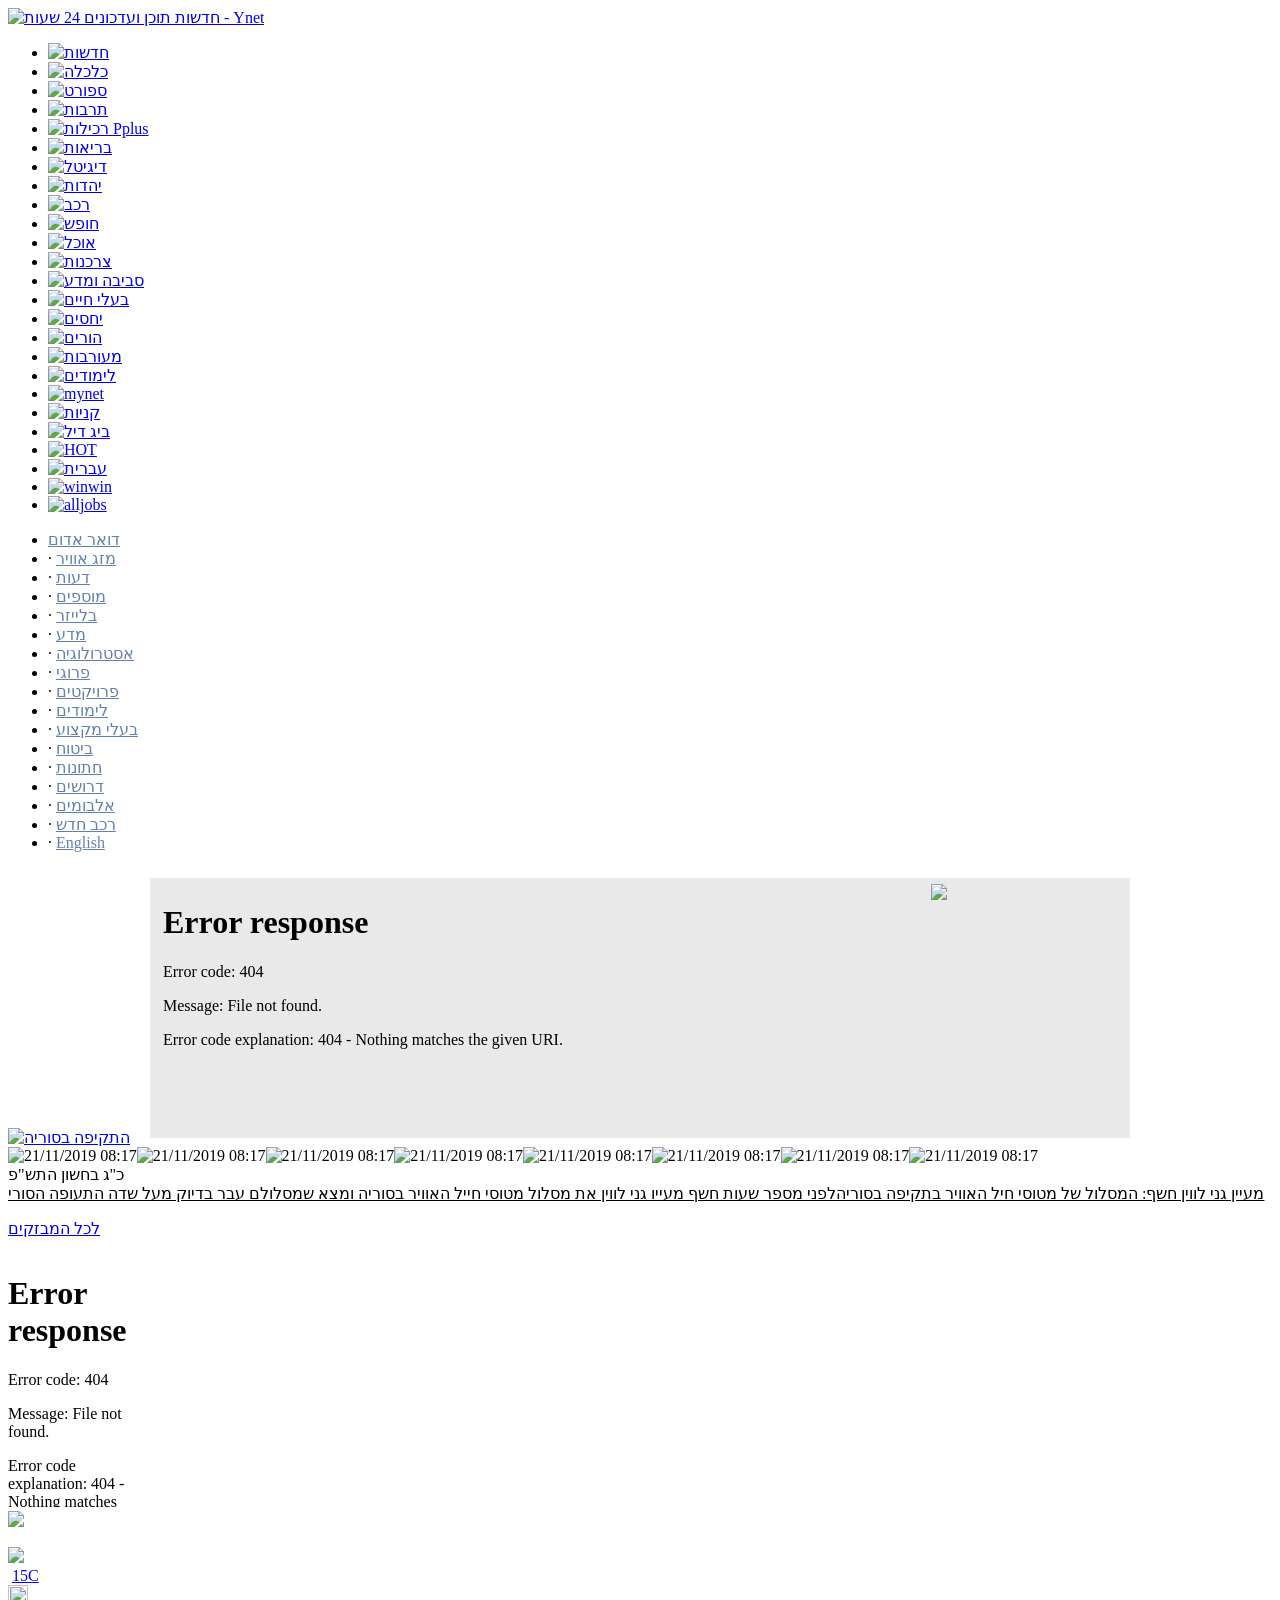
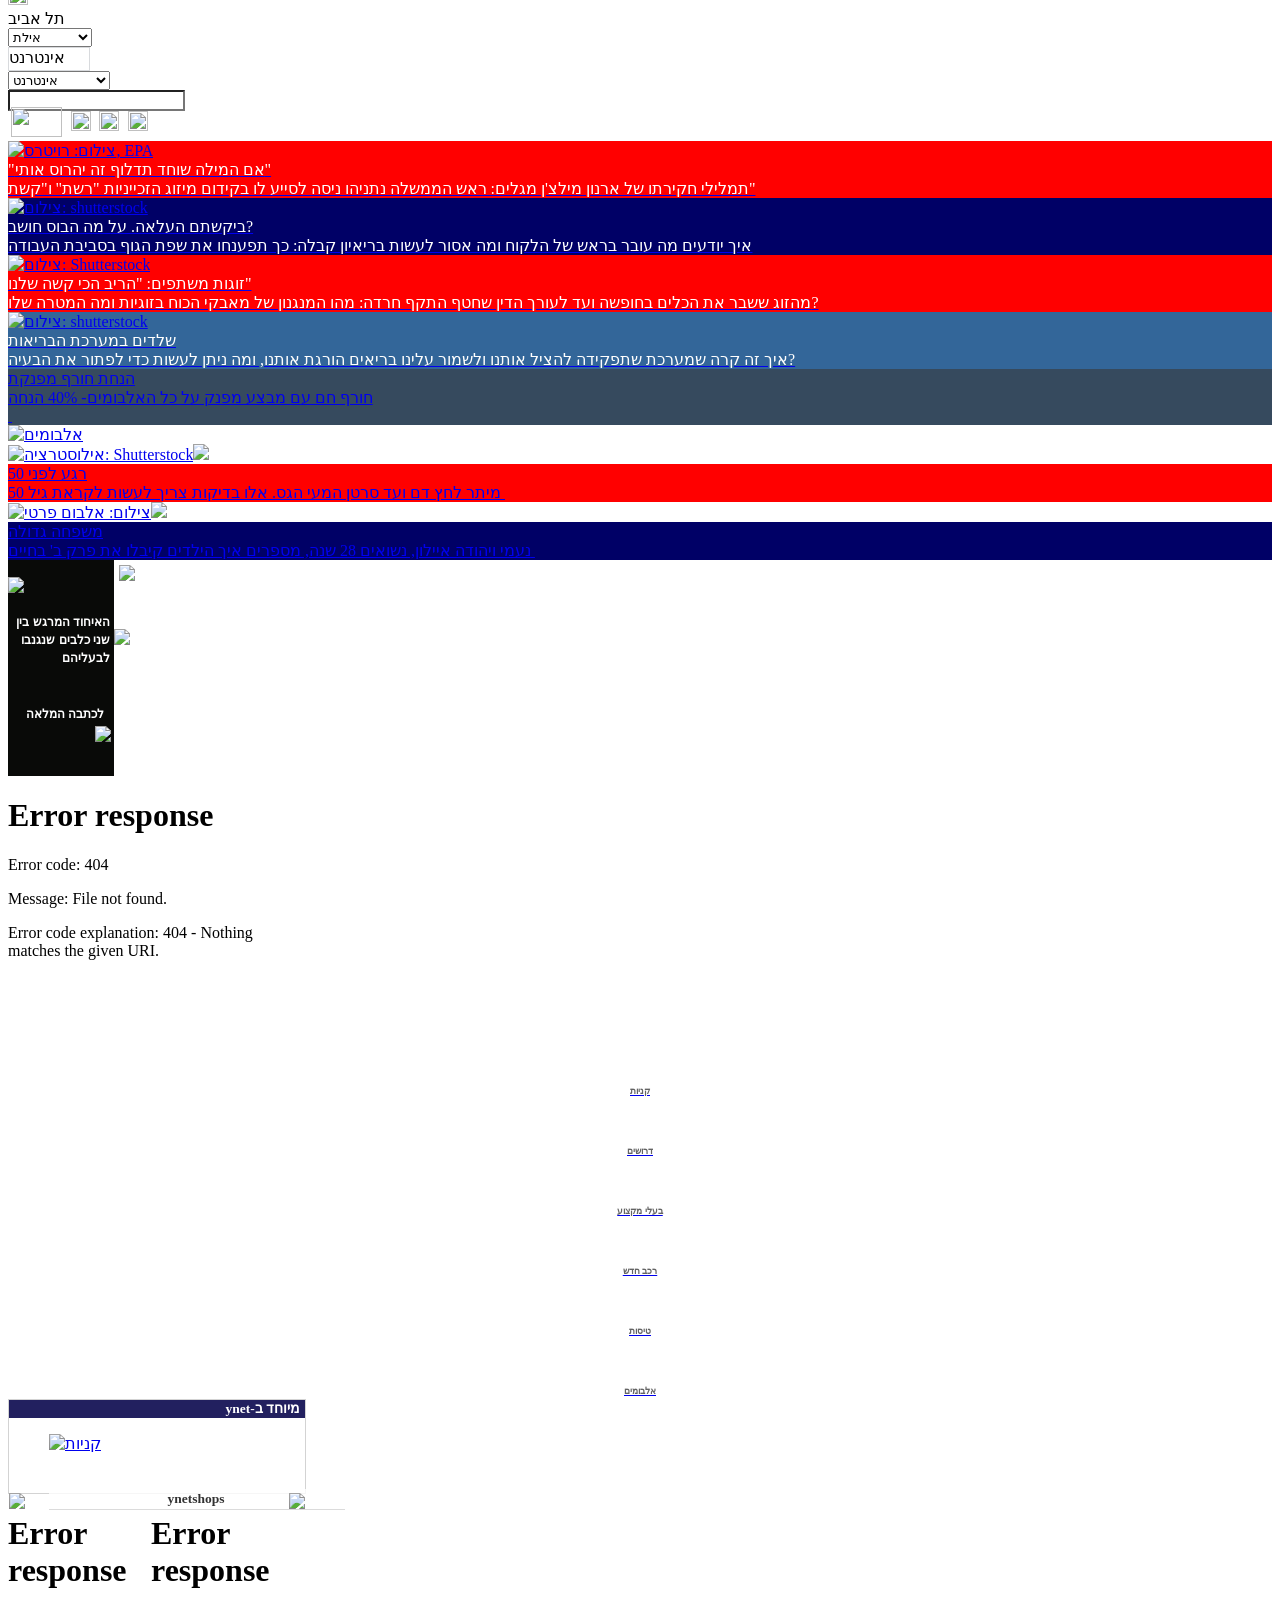
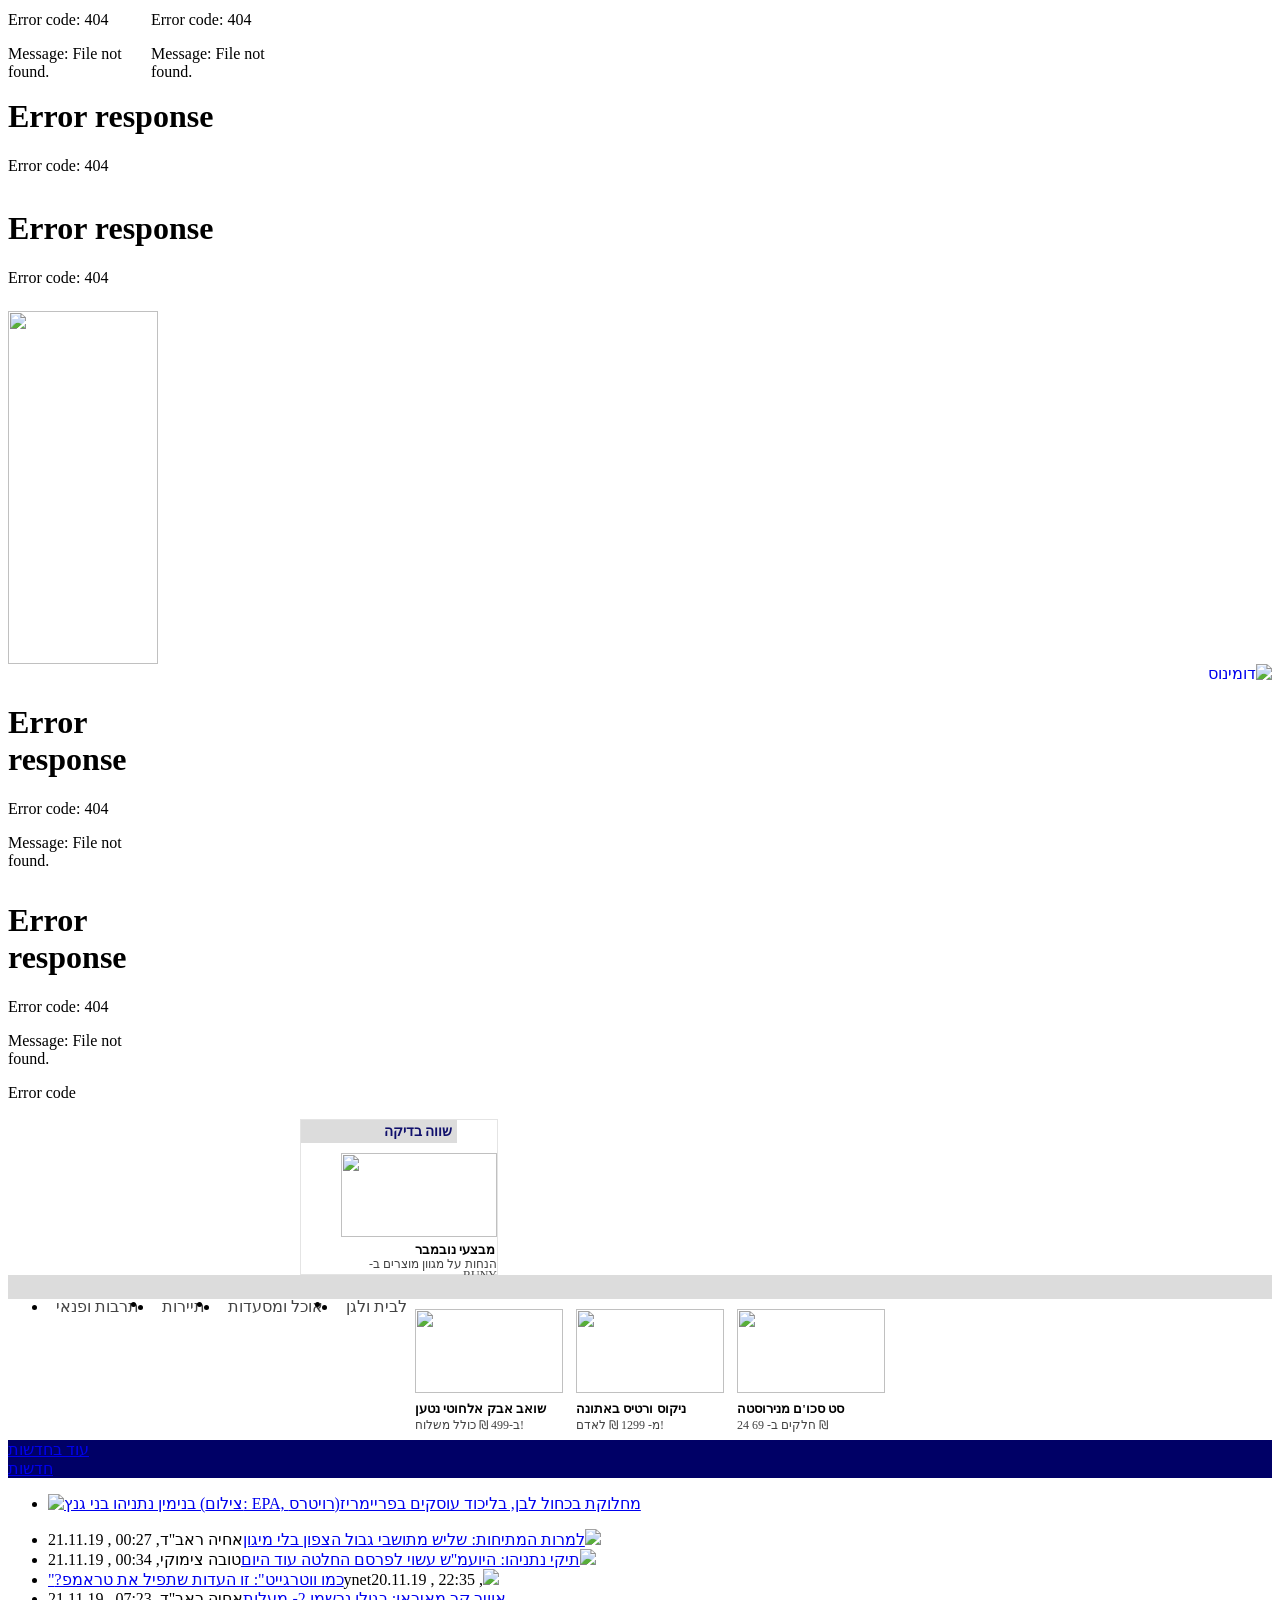
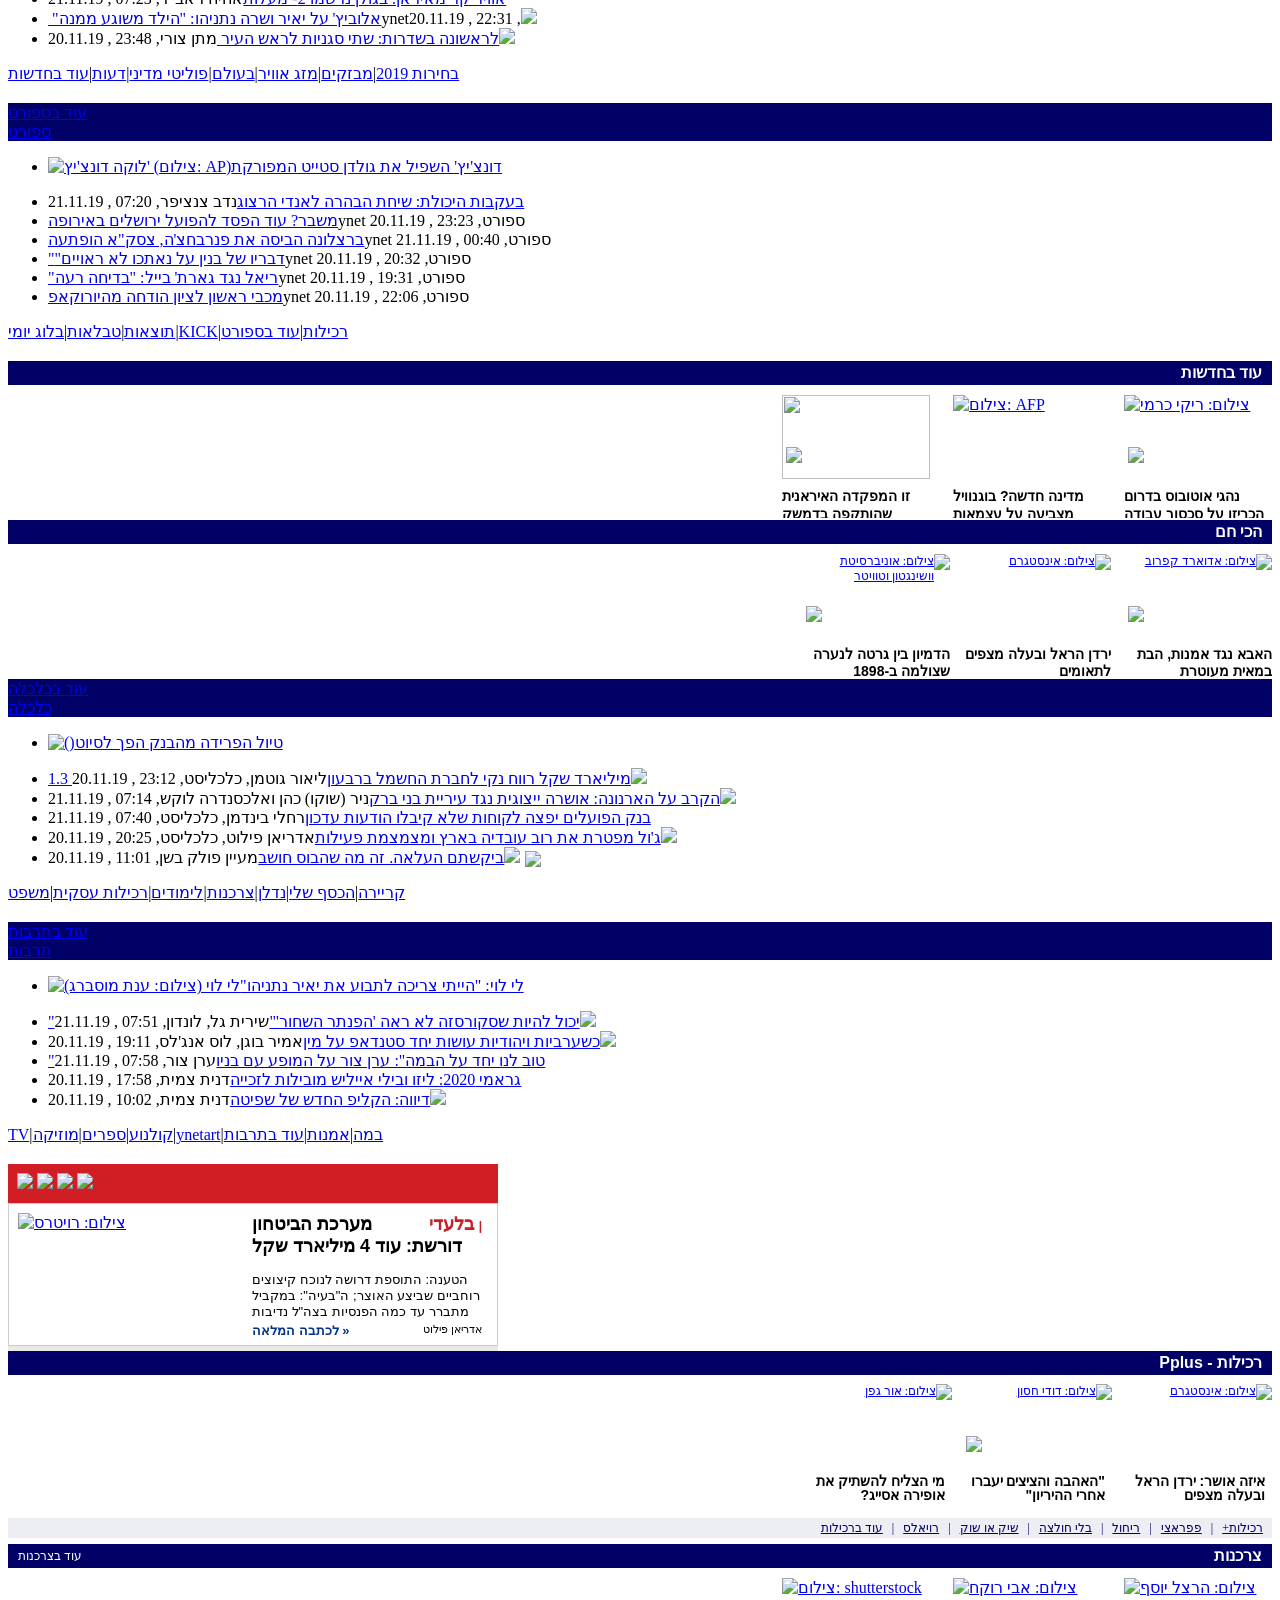
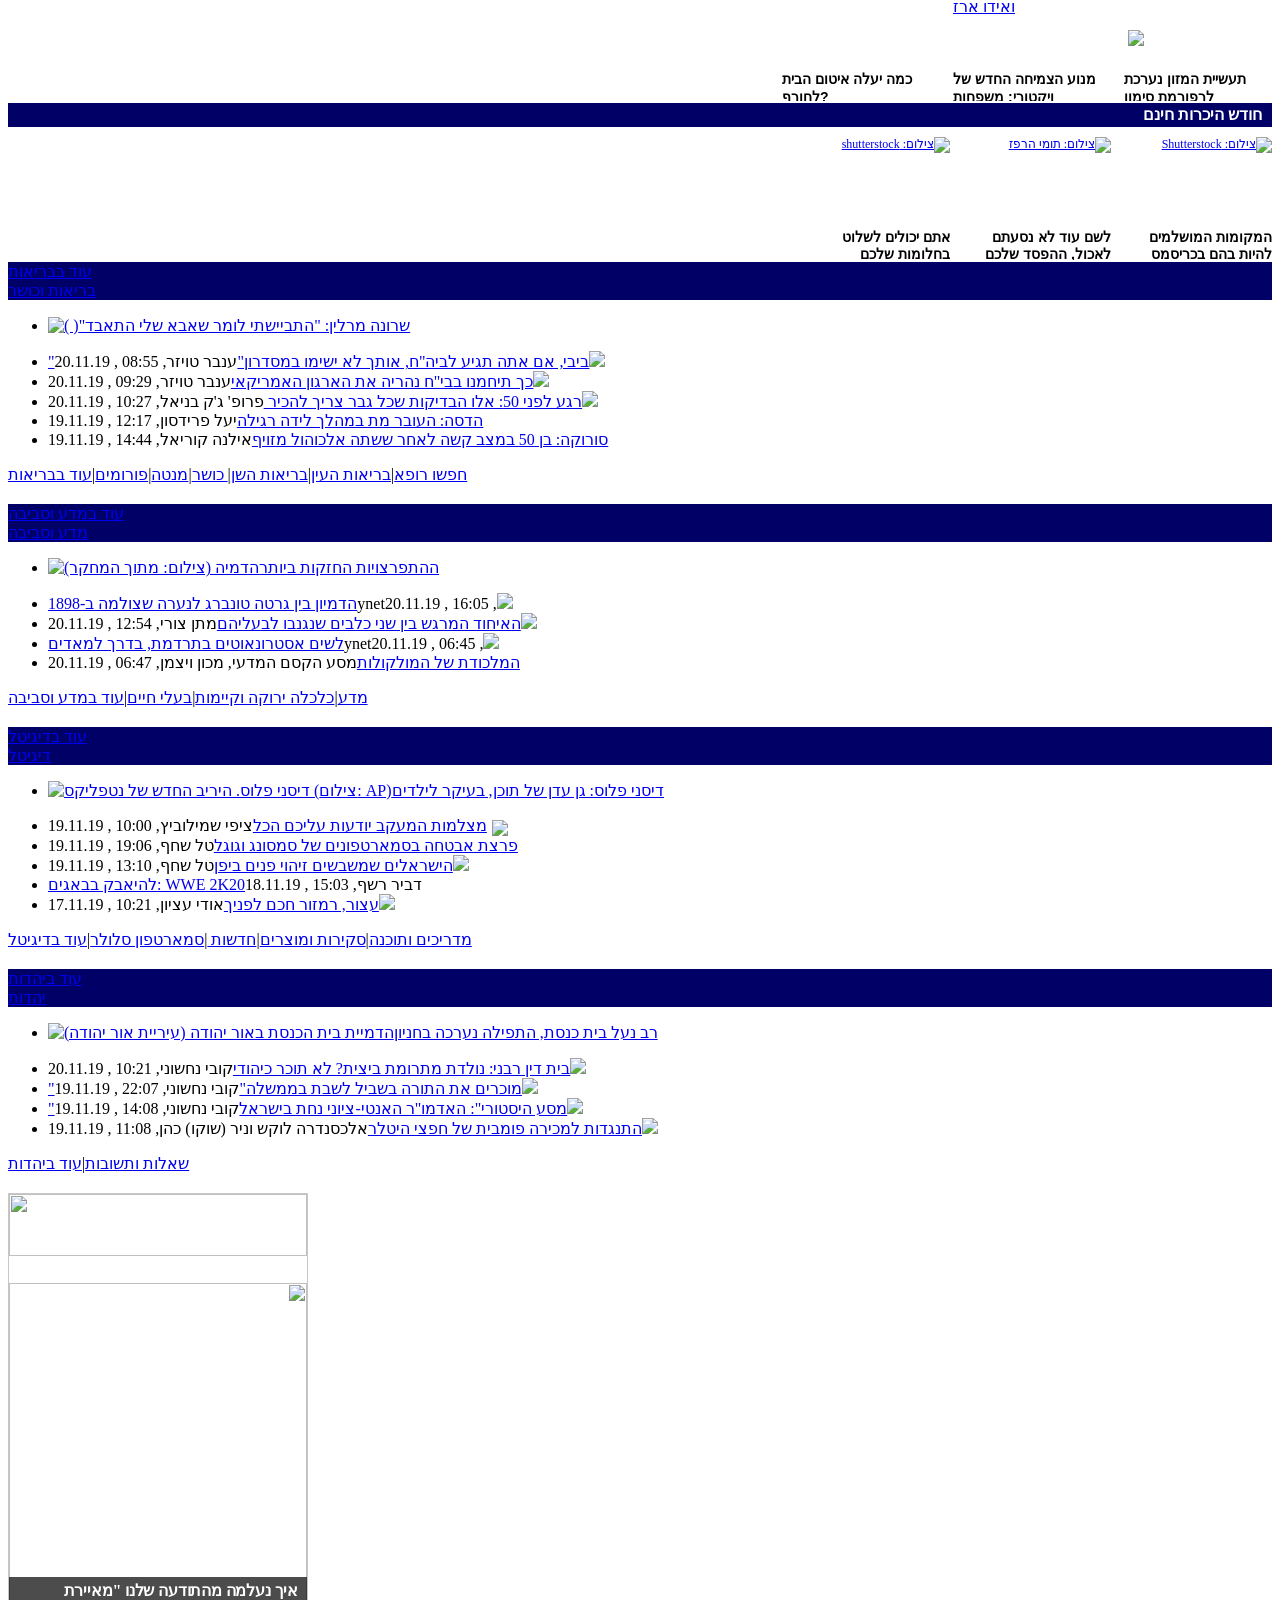
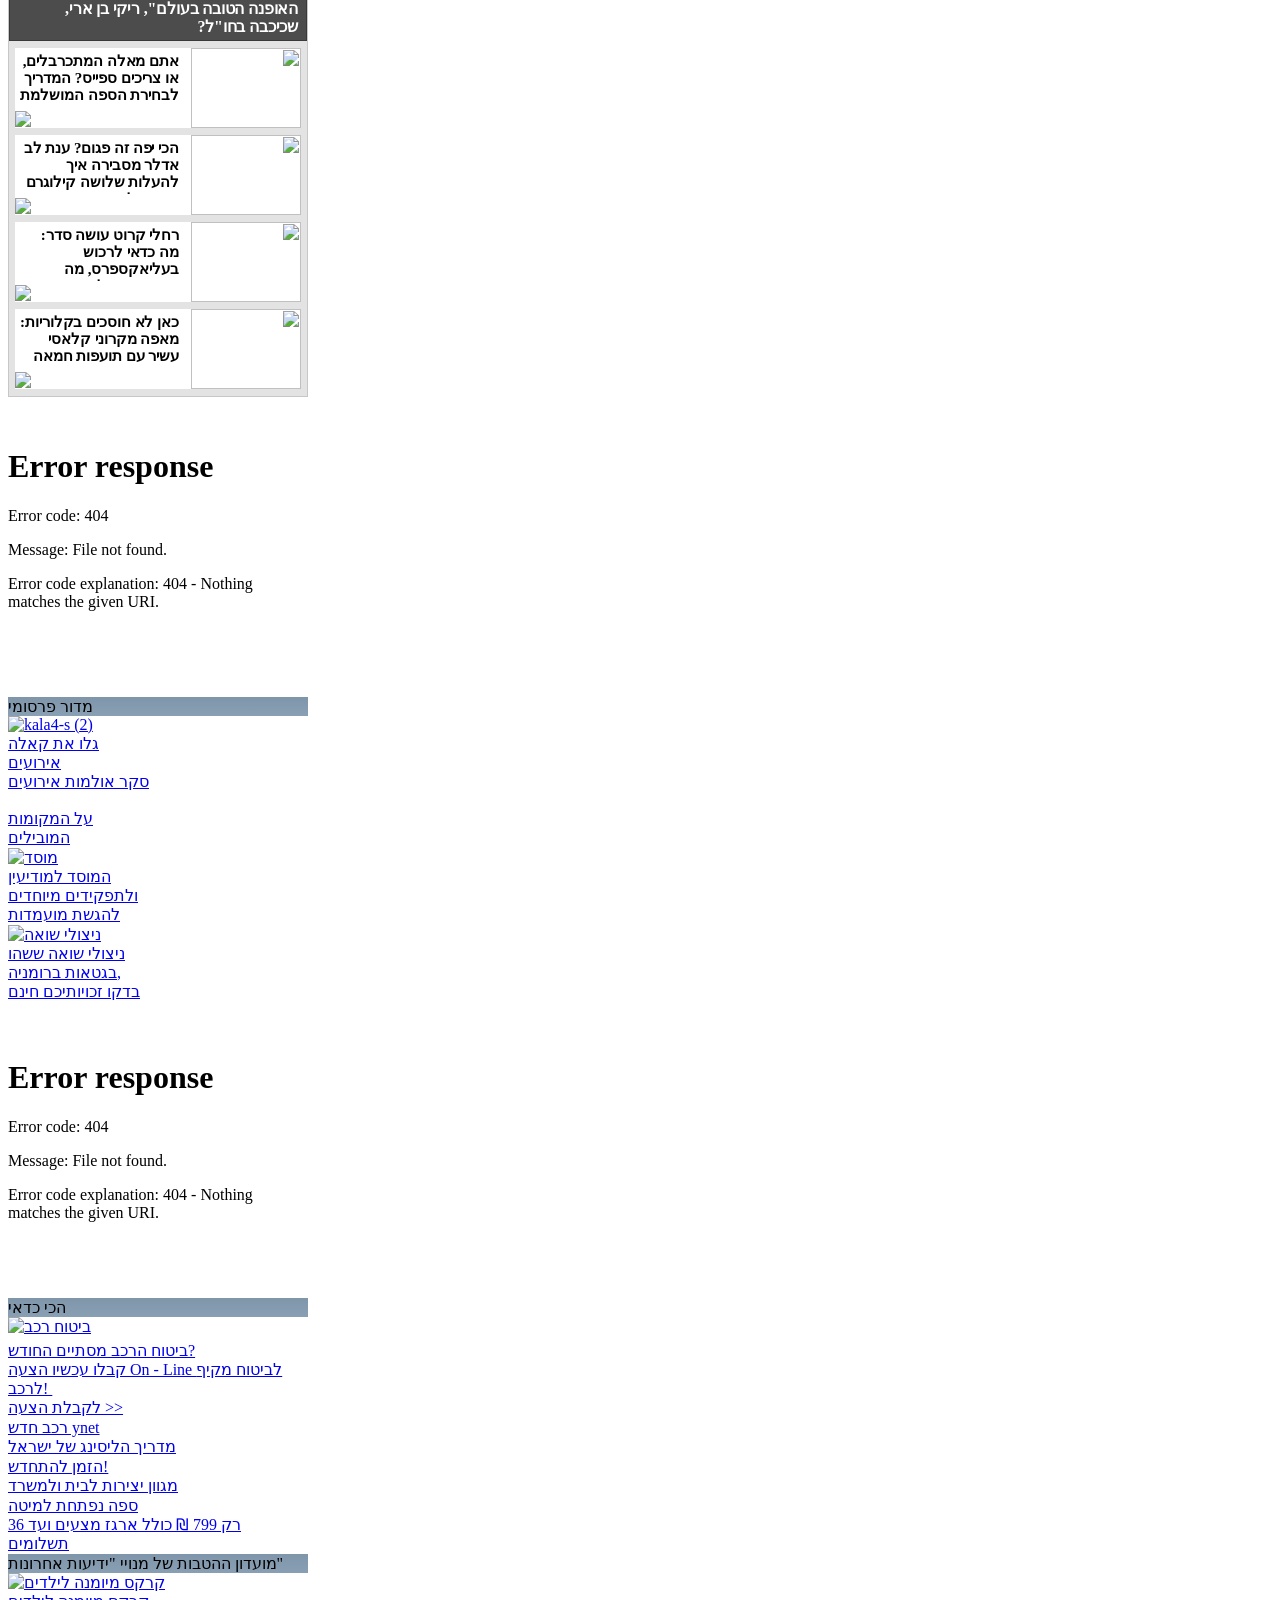
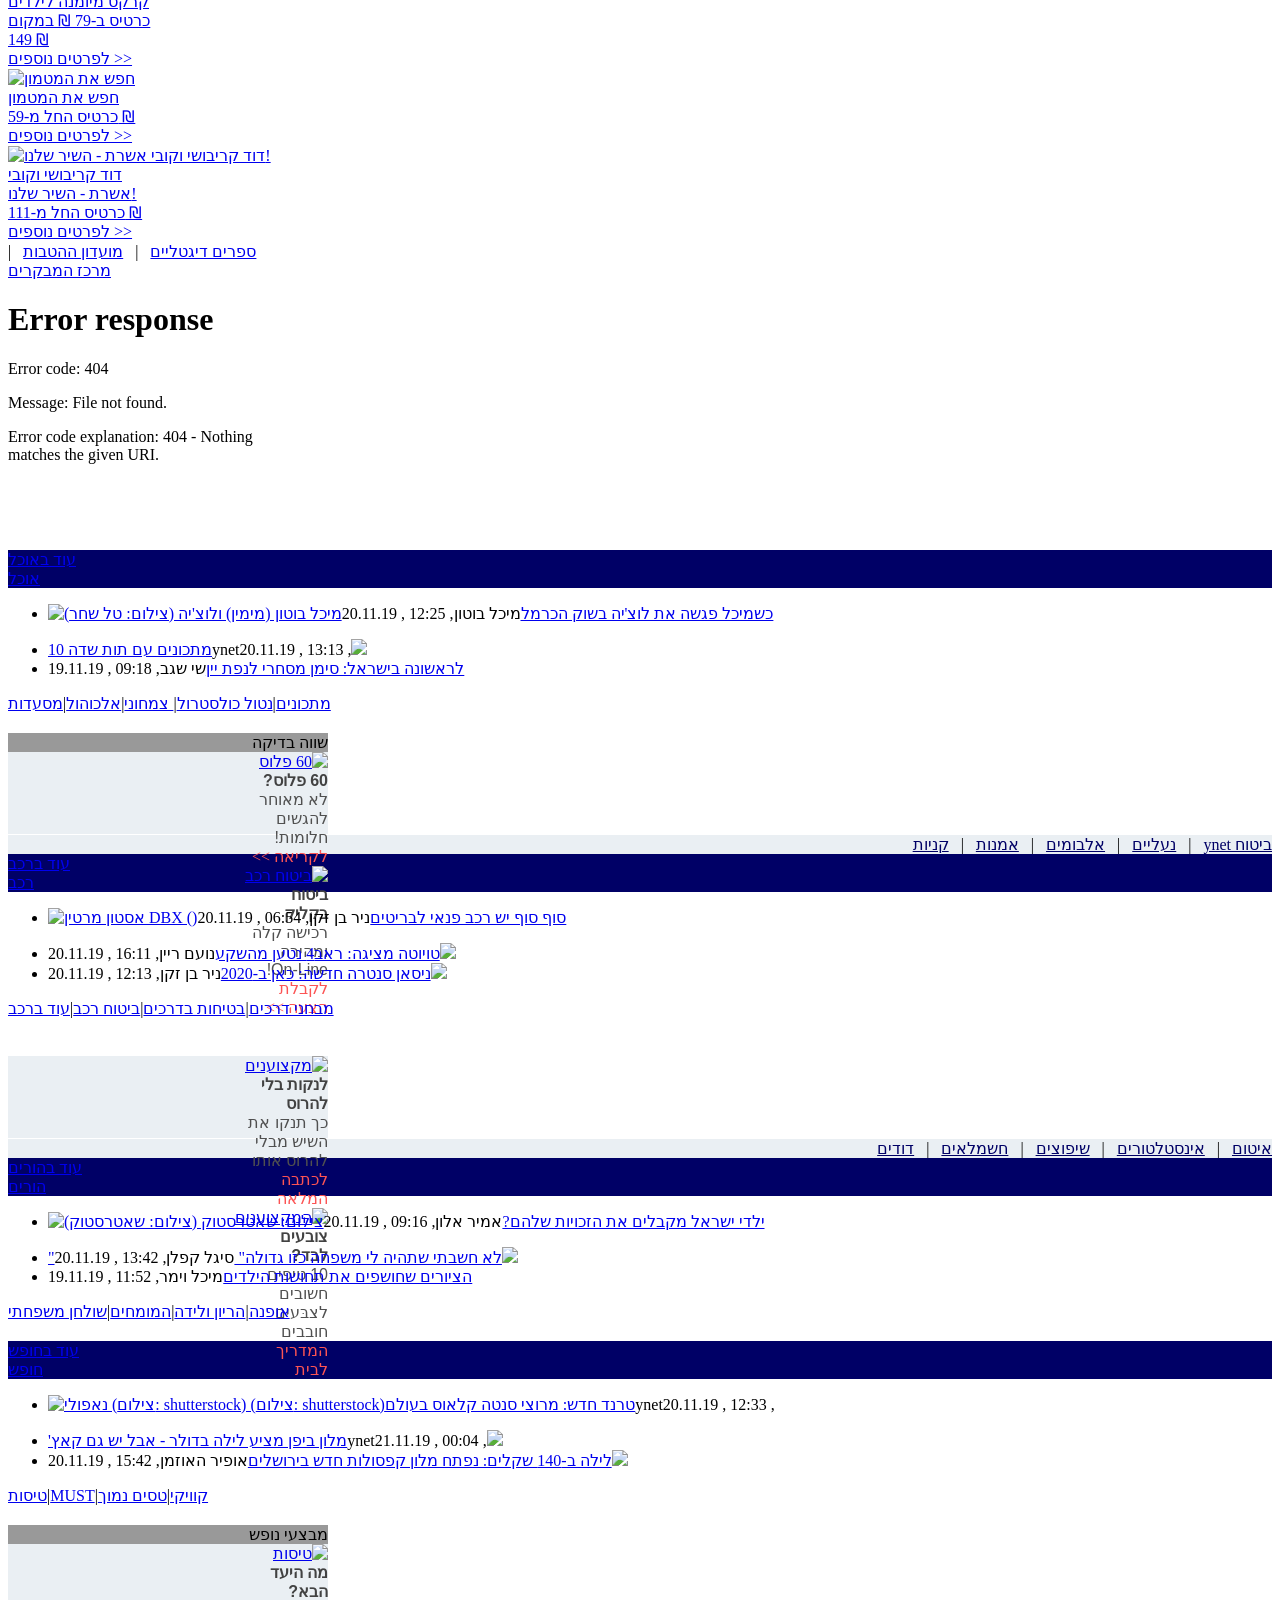
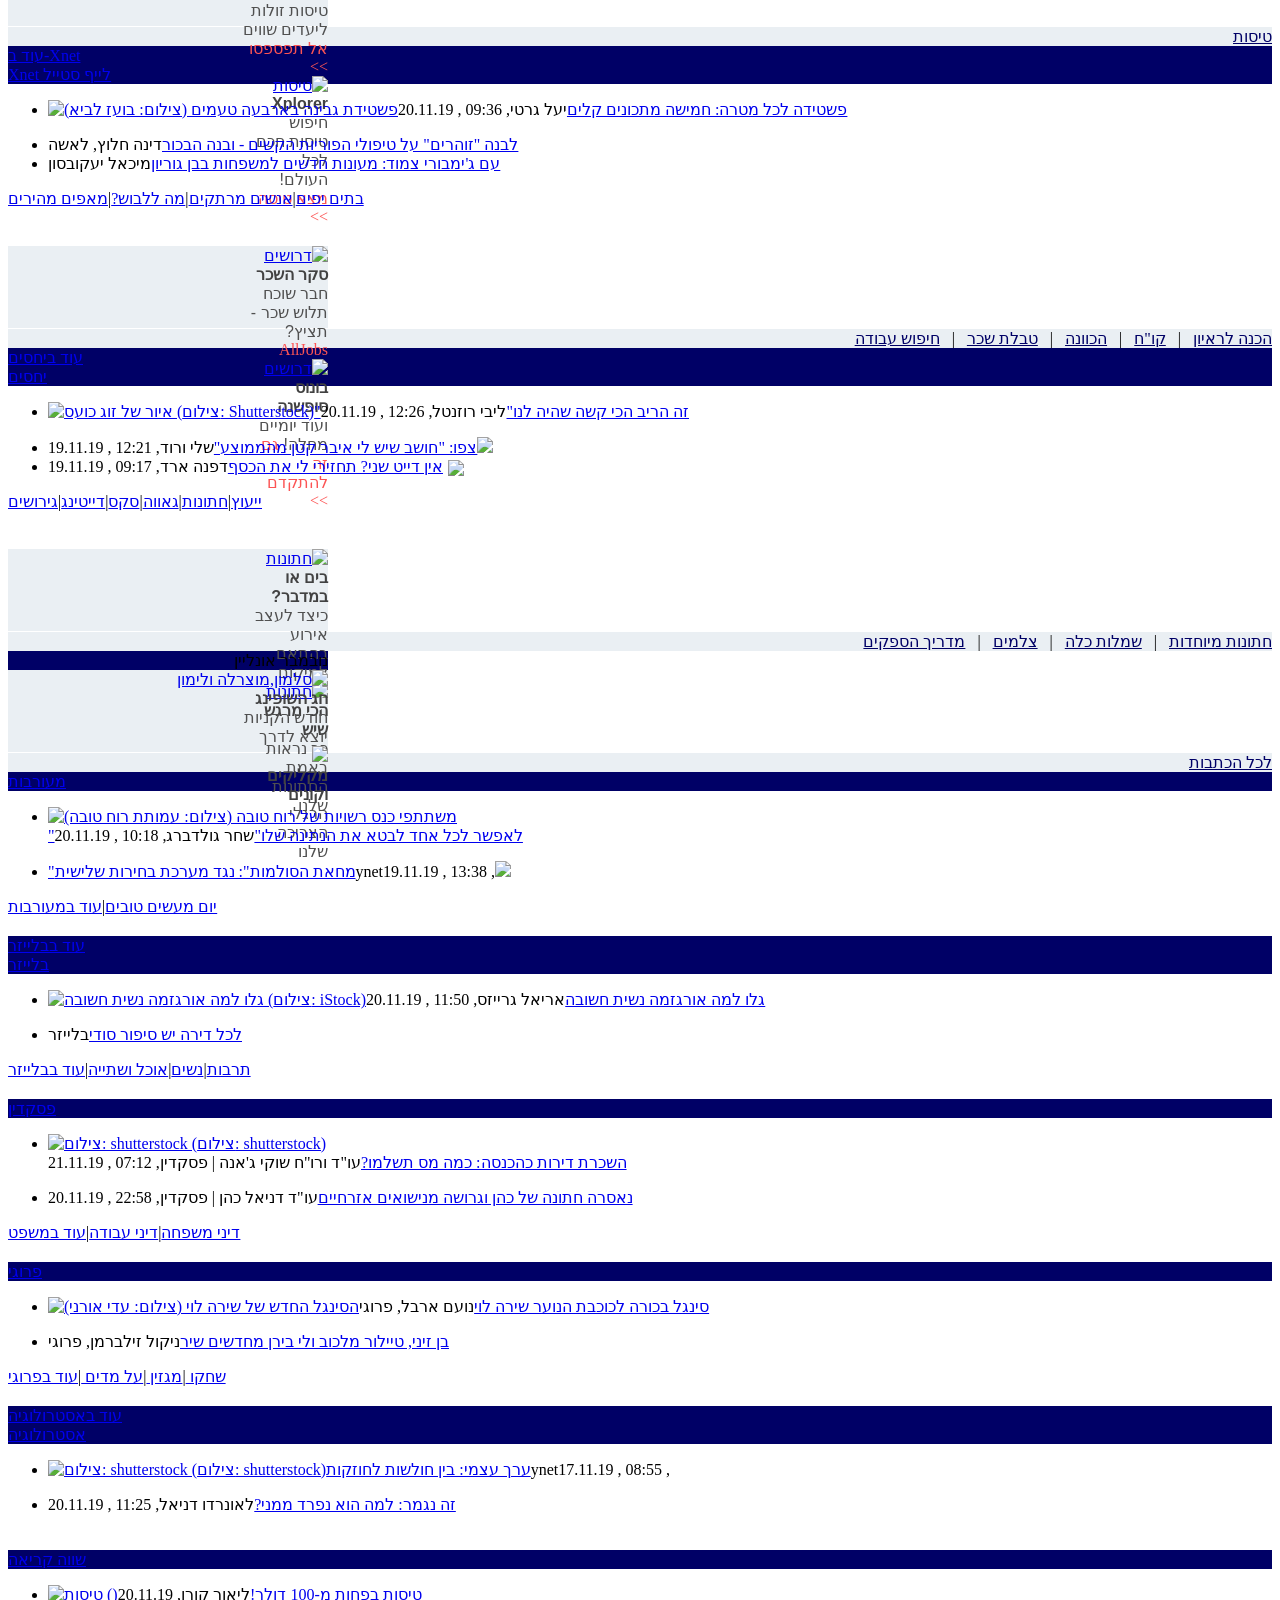
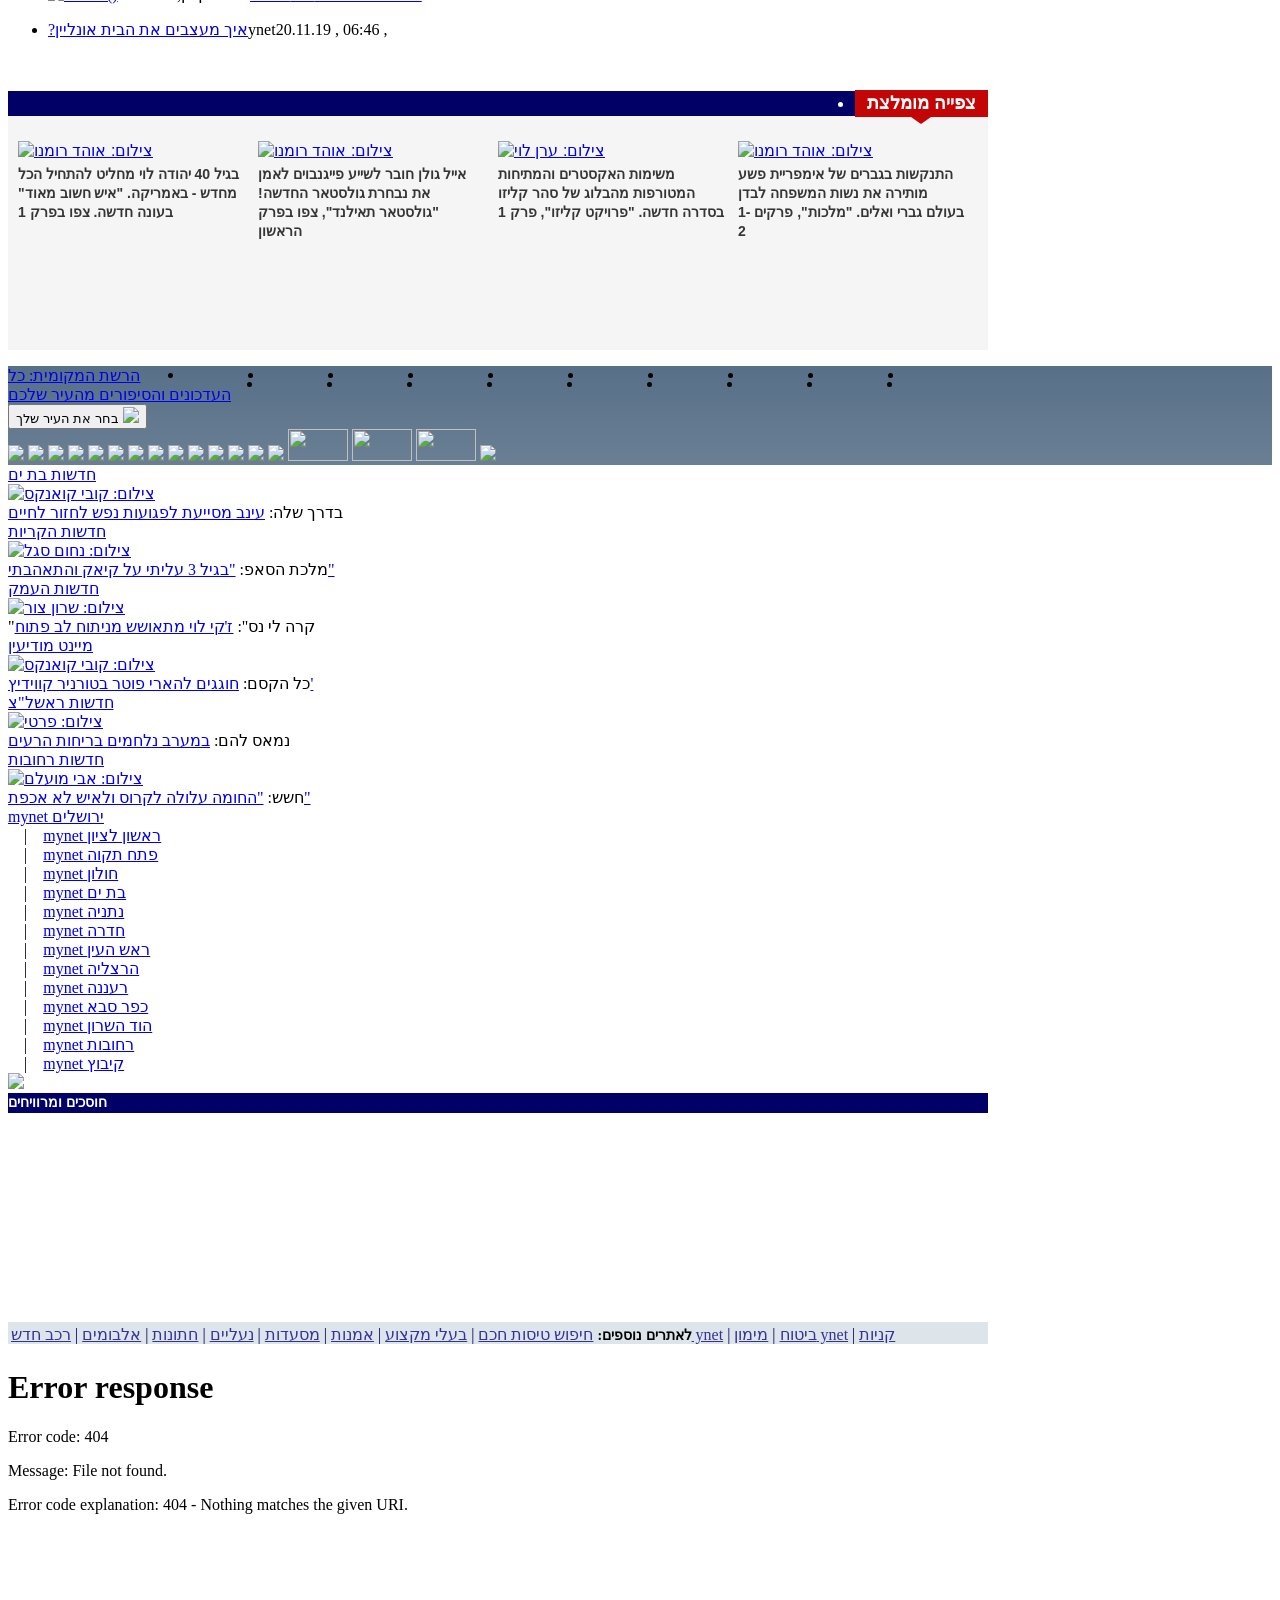
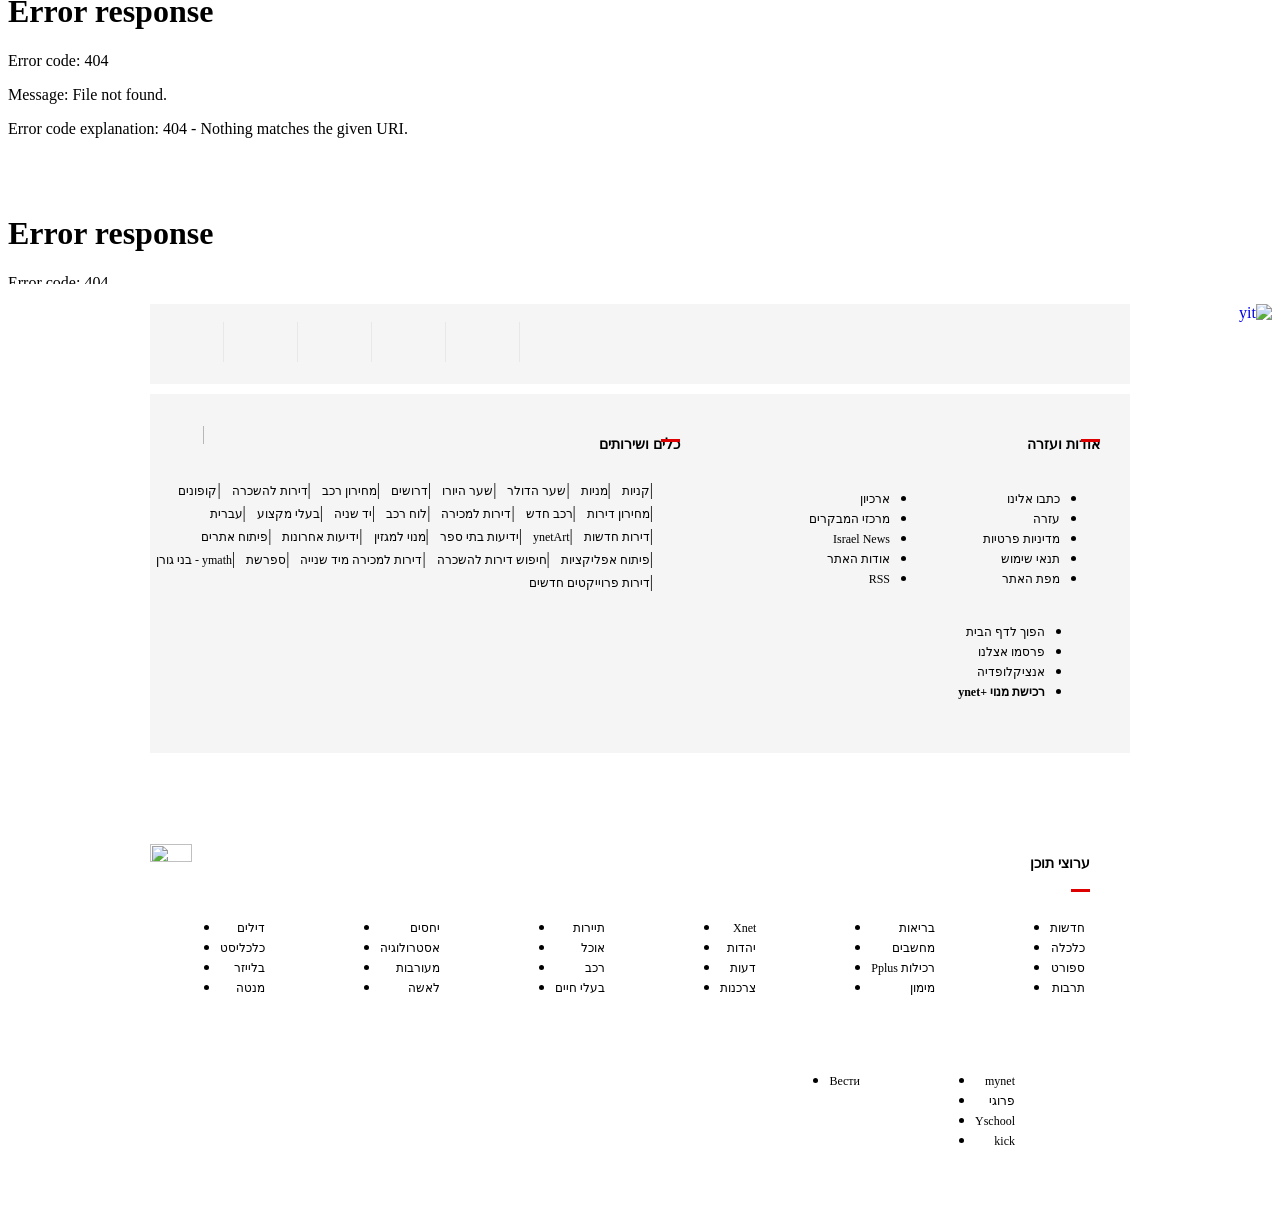
==== commit 8ab991fb: "Add files via upload" ====
--- a/index.html
+++ b/index.html
@@ -1295,7 +1295,7 @@
 			    margin-top:13px;
 			    margin-left: -3px;
 			}
-			</style></div></div><div class="block B6"><div class="element B6 ghcite"><div id="top-story-1" class="top-story top-story-normal" '="" data-vr-zone="Top Story" data-tb-region="Top story"><div class="top-story-main" data-vr-contentbox="" data-tb-region-item=""><div class="top-story-media ghcite add_relative"><a href="https://www.ynet.co.il/articles/0,7340,L-5629385,00.html#autoplay" class="media_image_link_box"><img data-dy-img="" src="./ynet - חדשות, כלכלה, ספורט, בריאות_files/7.jpg" border="0" class="media_image_link" width="492" hm="0" title="התקיפה בסוריה" alt="התקיפה בסוריה"></a><span class="sprite_media_icons_video_red topstory_video_icon_size topstory_icon_style topstory_video_icon_size_newicon" onclick="window.location=&#39;/articles/0,7340,L-5629385,00.html#autoplay&#39;"></span></div><div class="top-story-text ghcite "><div class="top-story-date-wrap" style="direction:ltr;"><div class="top-story-date" style="white-space:nowrap;"><img src="./ynet - חדשות, כלכלה, ספורט, בריאות_files/topstory_date_digit_v4_2.png" alt="21/11/2019 08:17"><img src="./ynet - חדשות, כלכלה, ספורט, בריאות_files/topstory_date_digit_v4_1.png" alt="21/11/2019 08:17"><img src="./ynet - חדשות, כלכלה, ספורט, בריאות_files/topstory_date_v4_dot.png" alt="21/11/2019 08:17"><img src="./ynet - חדשות, כלכלה, ספורט, בריאות_files/topstory_date_digit_v4_1.png" alt="21/11/2019 08:17"><img src="./ynet - חדשות, כלכלה, ספורט, בריאות_files/topstory_date_digit_v4_1.png" alt="21/11/2019 08:17"><img src="./ynet - חדשות, כלכלה, ספורט, בריאות_files/topstory_date_v4_dot.png" alt="21/11/2019 08:17"><img src="./ynet - חדשות, כלכלה, ספורט, בריאות_files/topstory_date_digit_v4_1.png" alt="21/11/2019 08:17"><img src="./ynet - חדשות, כלכלה, ספורט, בריאות_files/topstory_date_digit_v4_9.png" alt="21/11/2019 08:17"></div><div id="top-story-hebrew-date">כ"ג בחשון התש"פ</div></div><a data-dy-href="" href="https://www.ynet.co.il/articles/0,7340,L-5629385,00.html#autoplay" class="title " style="color: #000000;"><span data-dy-title="" class="subtitle" data-vr-excerpttitle="">מעיין גני לווין חשף: המסלול של מטוסי חיל האוויר בתקיפה בסוריה</span></a><a data-dy-catchline="" href="https://www.ynet.co.il/articles/0,7340,L-5629385,00.html#autoplay" class="sub-title" style="color: #000000;">שעות ספורות לאחר תקיפת עשרות היעדים של כוח קודס האיראני וצבא סוריה חשף משרד החוץ הרוסי מידע על ארבע תקיפות של חיל האוויר שבוצעו לכאורה בעשרת הימים האחרונים. בין היתר מסרו הרוסים כי התקיפות אתמול בוצעו באמצעות 40 טילי שיוט </a></div></div><div class="top-story-separator"></div><div class="headlines block B1"><div class="ticker_comp news_ticker_container_normal"><a class="news_ticker_title" href="https://www.ynet.co.il/home/0,7340,L-184,00.html"><p>לכל המבזקים</p></a><div class="news_ticker_iframe"><iframe src="./ynet - חדשות, כלכלה, ספורט, בריאות_files/0,12114,L-184-253-150,00.html" onload="yq(this).contents().find(&#39;#getJSContent&#39;).css({&#39;position&#39;:&#39;static&#39;,&#39;display&#39;:&#39;block&#39;});" width="131" height="253" frameborder="0" marginheight="0" marginwidth="0" scrolling="no" data-gtm-yt-inspected-12351178_13="true"></iframe></div></div> </div></div><div class="ynet_user_login" id="ynet_user_login"><div class="ynet_login" id="ynet_login"><a href="javascript:void(0)" onclick="open_paywall_login()"><img src="./ynet - חדשות, כלכלה, ספורט, בריאות_files/ynet_user_login.png"></a></div><div class="paywall_login" id="paywall_login" style="display:none;" onclick="open_paywall_menu()"><img src="./ynet - חדשות, כלכלה, ספורט, בריאות_files/paywall_user_login.png" style="vertical-align:middle;"><div id="paywall_login_name" class="paywall_login_name" style="overflow:hidden;"></div><div class="login_triangle"></div></div><span id="paywall_logout_container" class="paywall_logout_container"><div id="paywall_logout" class="paywall_logout" style="display: none;"><div class="paywall_btn"><a href="https://premium.ynet.co.il/Web/Manage/Main" target="_blank">כתבות +ynet</a></div><div class="paywall_separator"></div><div class="paywall_btn"><a href="https://premium.ynet.co.il/Web/Manage/Login" target="_blank">ניהול חשבון</a></div><div class="paywall_separator"></div><div class="paywall_btn"><a href="https://www.ynet.co.il/home/0,7340,L-8,00.html" class="logout-btn-sargel">התנתק</a></div></div></span></div>
+			</style></div></div><div class="block B6"><div class="element B6 ghcite"><div id="top-story-1" class="top-story top-story-normal" '="" data-vr-zone="Top Story" data-tb-region="Top story"><div class="top-story-main" data-vr-contentbox="" data-tb-region-item=""><div class="top-story-media ghcite add_relative"><a href="https://www.ynet.co.il/articles/0,7340,L-5629385,00.html#autoplay" class="media_image_link_box"><img data-dy-img="" src="./ynet - חדשות, כלכלה, ספורט, בריאות_files/7.jpg" border="0" class="media_image_link" width="492" hm="0" title="התקיפה בסוריה" alt="התקיפה בסוריה"></a><span class="sprite_media_icons_video_red topstory_video_icon_size topstory_icon_style topstory_video_icon_size_newicon" onclick="window.location=&#39;/articles/0,7340,L-5629385,00.html#autoplay&#39;"></span></div><div class="top-story-text ghcite "><div class="top-story-date-wrap" style="direction:ltr;"><div class="top-story-date" style="white-space:nowrap;"><img src="./ynet - חדשות, כלכלה, ספורט, בריאות_files/topstory_date_digit_v4_2.png" alt="21/11/2019 08:17"><img src="./ynet - חדשות, כלכלה, ספורט, בריאות_files/topstory_date_digit_v4_1.png" alt="21/11/2019 08:17"><img src="./ynet - חדשות, כלכלה, ספורט, בריאות_files/topstory_date_v4_dot.png" alt="21/11/2019 08:17"><img src="./ynet - חדשות, כלכלה, ספורט, בריאות_files/topstory_date_digit_v4_1.png" alt="21/11/2019 08:17"><img src="./ynet - חדשות, כלכלה, ספורט, בריאות_files/topstory_date_digit_v4_1.png" alt="21/11/2019 08:17"><img src="./ynet - חדשות, כלכלה, ספורט, בריאות_files/topstory_date_v4_dot.png" alt="21/11/2019 08:17"><img src="./ynet - חדשות, כלכלה, ספורט, בריאות_files/topstory_date_digit_v4_1.png" alt="21/11/2019 08:17"><img src="./ynet - חדשות, כלכלה, ספורט, בריאות_files/topstory_date_digit_v4_9.png" alt="21/11/2019 08:17"></div><div id="top-story-hebrew-date">כ"ג בחשון התש"פ</div></div><a data-dy-href="" href="https://www.ynet.co.il/articles/0,7340,L-5629385,00.html#autoplay" class="title " style="color: #000000;"><span data-dy-title="" class="subtitle" data-vr-excerpttitle="">מעיין גני לווין חשף: המסלול של מטוסי חיל האוויר בתקיפה בסוריה</span></a><a data-dy-catchline="" href="https://www.ynet.co.il/articles/0,7340,L-5629385,00.html#autoplay" class="sub-title" style="color: #000000;">לפני מספר שעות חשף מעייו גני לווין את מסלול מטוסי חייל האוויר בסוריה ומצא שמסלולם עבר בדיוק מעל שדה התעופה הסורי </a></div></div><div class="top-story-separator"></div><div class="headlines block B1"><div class="ticker_comp news_ticker_container_normal"><a class="news_ticker_title" href="https://www.ynet.co.il/home/0,7340,L-184,00.html"><p>לכל המבזקים</p></a><div class="news_ticker_iframe"><iframe src="./ynet - חדשות, כלכלה, ספורט, בריאות_files/0,12114,L-184-253-150,00.html" onload="yq(this).contents().find(&#39;#getJSContent&#39;).css({&#39;position&#39;:&#39;static&#39;,&#39;display&#39;:&#39;block&#39;});" width="131" height="253" frameborder="0" marginheight="0" marginwidth="0" scrolling="no" data-gtm-yt-inspected-12351178_13="true"></iframe></div></div> </div></div><div class="ynet_user_login" id="ynet_user_login"><div class="ynet_login" id="ynet_login"><a href="javascript:void(0)" onclick="open_paywall_login()"><img src="./ynet - חדשות, כלכלה, ספורט, בריאות_files/ynet_user_login.png"></a></div><div class="paywall_login" id="paywall_login" style="display:none;" onclick="open_paywall_menu()"><img src="./ynet - חדשות, כלכלה, ספורט, בריאות_files/paywall_user_login.png" style="vertical-align:middle;"><div id="paywall_login_name" class="paywall_login_name" style="overflow:hidden;"></div><div class="login_triangle"></div></div><span id="paywall_logout_container" class="paywall_logout_container"><div id="paywall_logout" class="paywall_logout" style="display: none;"><div class="paywall_btn"><a href="https://premium.ynet.co.il/Web/Manage/Main" target="_blank">כתבות +ynet</a></div><div class="paywall_separator"></div><div class="paywall_btn"><a href="https://premium.ynet.co.il/Web/Manage/Login" target="_blank">ניהול חשבון</a></div><div class="paywall_separator"></div><div class="paywall_btn"><a href="https://www.ynet.co.il/home/0,7340,L-8,00.html" class="logout-btn-sargel">התנתק</a></div></div></span></div>
 					<script>
 						function open_paywall_login(){
                             YitPaywall.openLoginPopUp('https://premium.ynet.co.il/web/login');
